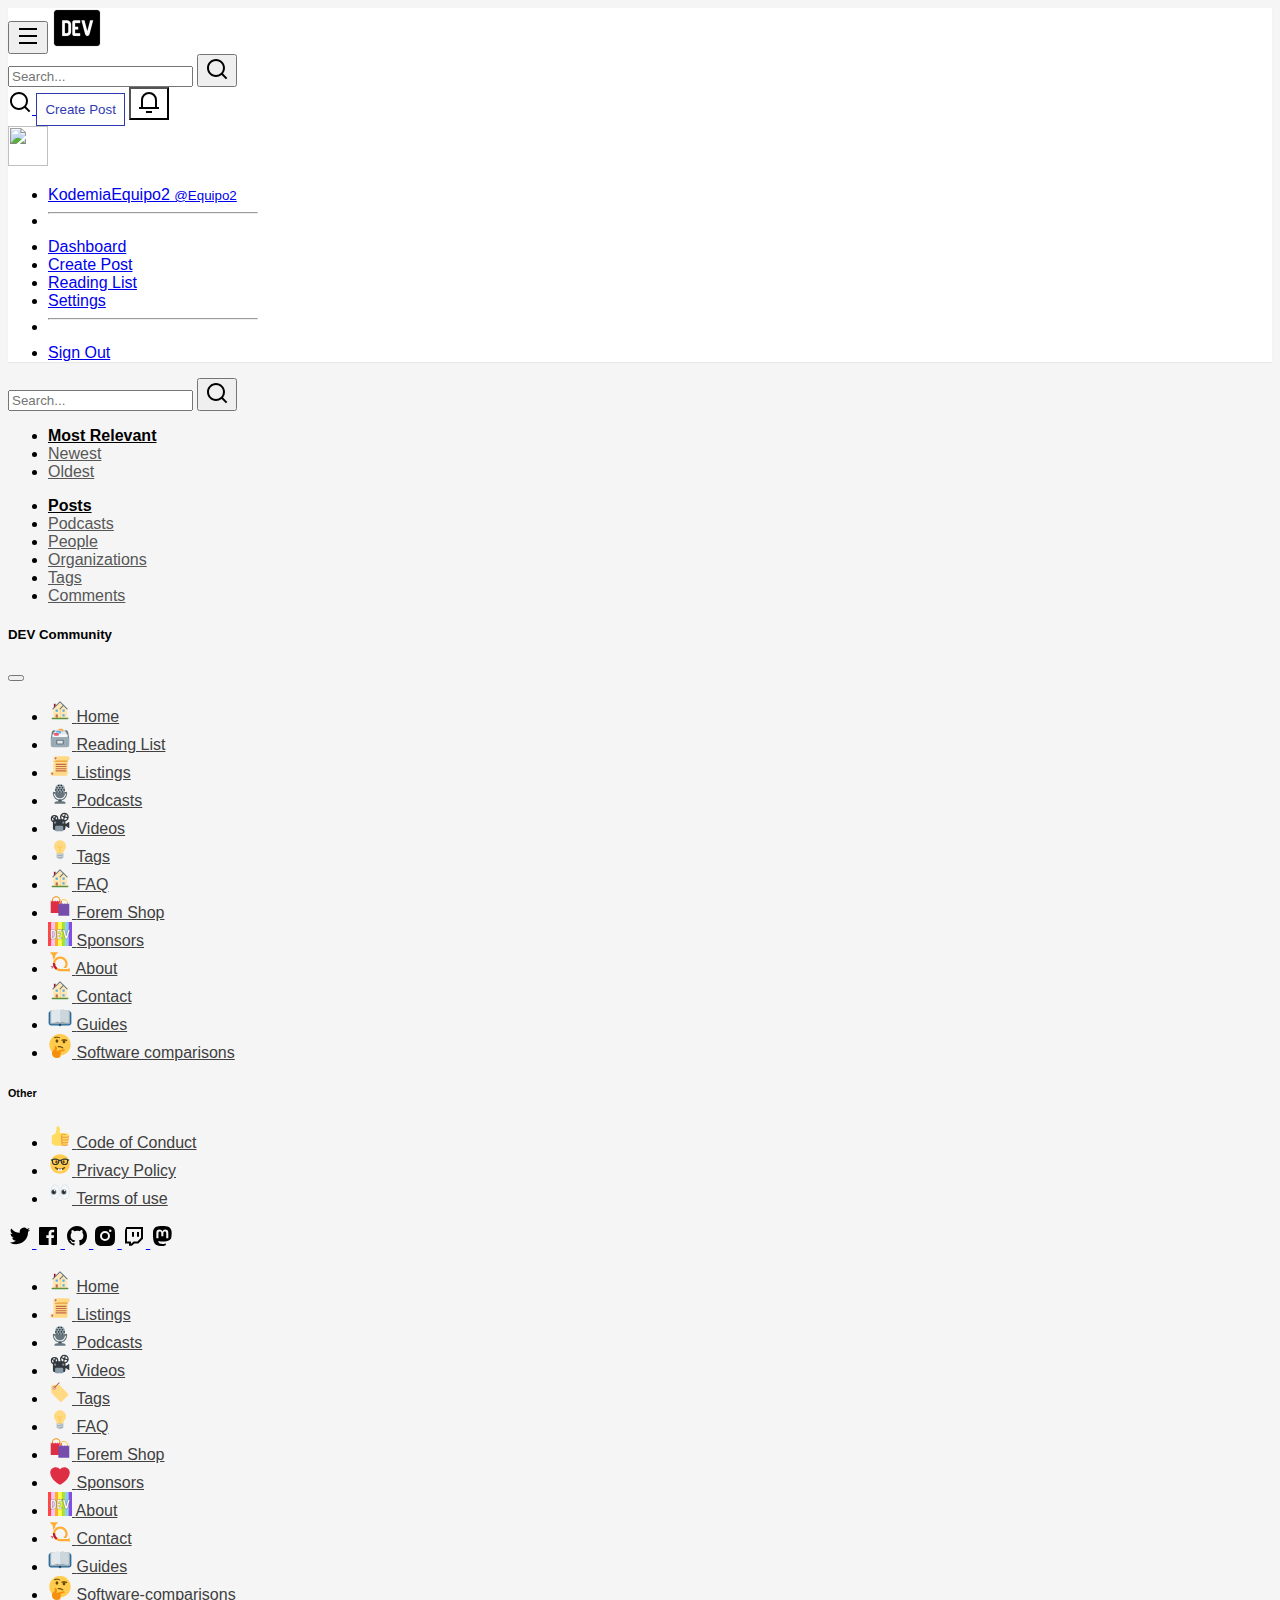
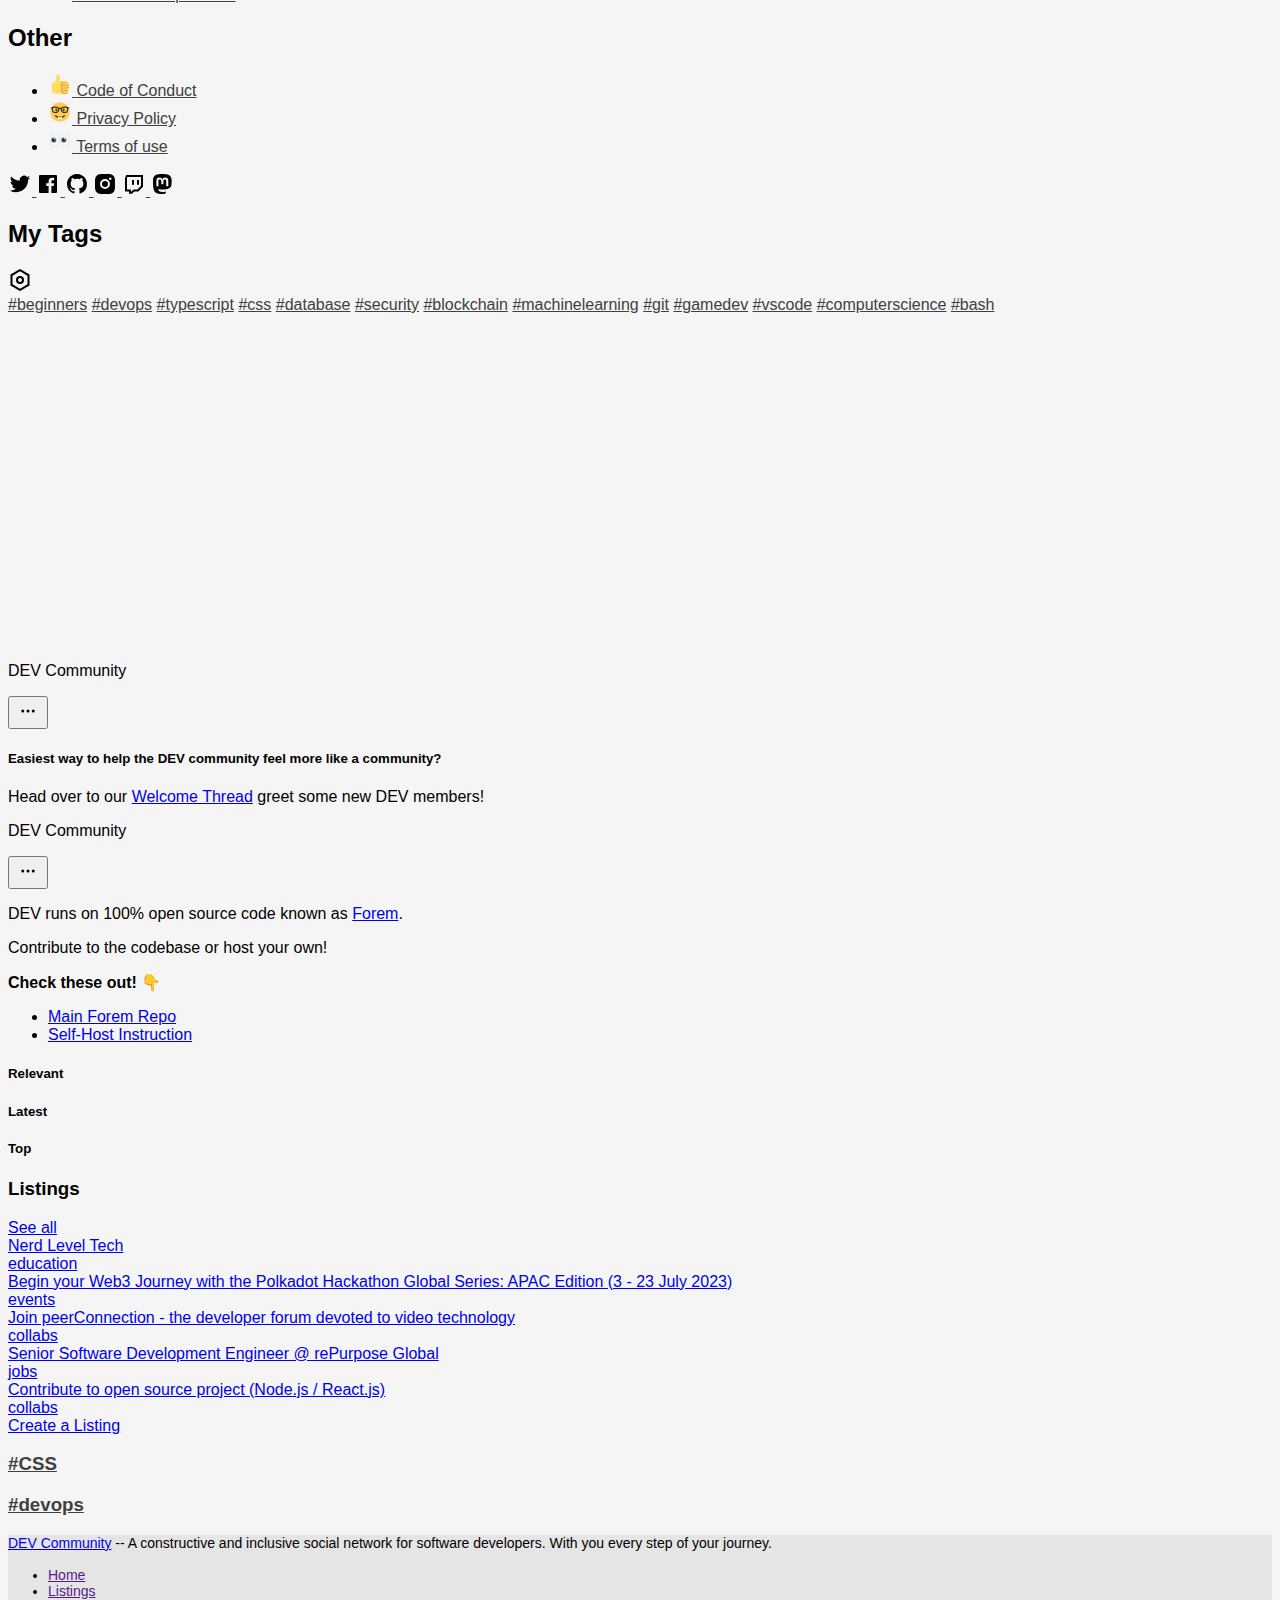
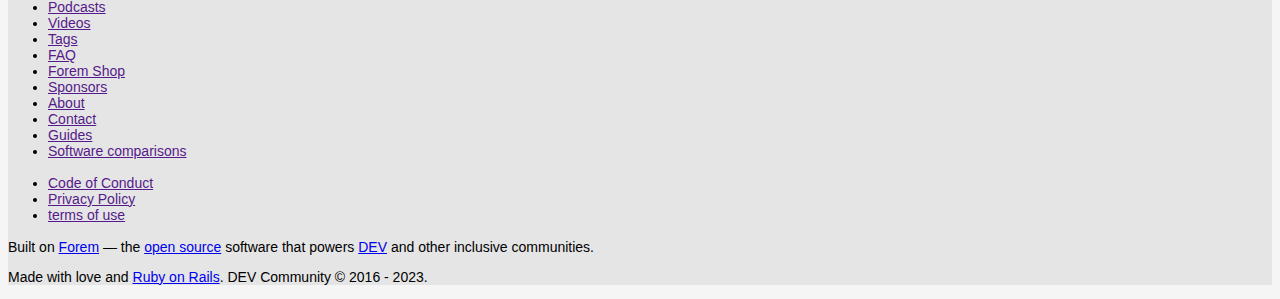
==== index.html @ 0117d9f5 "Resolve conflicts" ====
<!DOCTYPE html>
<html lang="en">
  <head>
    <meta charset="UTF-8" />
    <meta http-equiv="X-UA-Compatible" content="IE=edge" />
    <meta name="viewport" content="width=device-width, initial-scale=1.0" />
    <link
      href="https://cdn.jsdelivr.net/npm/bootstrap@5.3.0/dist/css/bootstrap.min.css"
      rel="stylesheet"
      integrity="sha384-9ndCyUaIbzAi2FUVXJi0CjmCapSmO7SnpJef0486qhLnuZ2cdeRhO02iuK6FUUVM"
      crossorigin="anonymous"
    />
    <title>Dev.to copy Kodemia</title>
    <link rel="stylesheet" href="./css/styles.css"/>
    <link rel="stylesheet" href="./css/header.css">
    <link rel="stylesheet" href="./css/footer.css">
  </head>
  <body>
  
    <header>
      <nav class="navbar navbar-expand-lg navbar__container--white">
        <div class="container">
          <div class="d-flex justify-content-start align-items-center">
            <button class="btn d-block d-sm-block d-md-none" data-bs-toggle="offcanvas" href="#offcanvasExample">
                <svg xmlns="http://www.w3.org/2000/svg" width="24" height="24" viewBox="0 0 24 24" role="img" aria-labelledby="amizgsgt7gjk1tltjcnt8x0qk5buzpwe" class="crayons-icon"><title id="amizgsgt7gjk1tltjcnt8x0qk5buzpwe">Navigation menu</title>
                    <path d="M3 4h18v2H3V4zm0 7h18v2H3v-2zm0 7h18v2H3v-2z"></path>
                </svg>
            </button>
            <a class="navbar-brand" href="./index.html">
              <img
                class="img-fluid navbar__logo"
                src="./assets/images/dev-to-logo.png"
                alt="Logo"
              />
            </a>
            <form
              class="d-flex justify-content-start navbar__search-container d-none d-sm-none d-md-block"
              role="search"
            >
              <div class="input-group">
                <input
                  class="form-control rounded"
                  type="text"
                  placeholder="Search..."
                  id="example-search-input"
                />
                <button class="btn rounded-left button__search" type="button">
                  <svg
                    xmlns="http://www.w3.org/2000/svg"
                    width="24"
                    height="24"
                    viewBox="0 0 24 24"
                    aria-hidden="true"
                    class="crayons-icon c-btn__icon"
                    focusable="false"
                  >
                    <path
                      d="m18.031 16.617 4.283 4.282-1.415 1.415-4.282-4.283A8.96 8.96 0 0 1 11 20c-4.968 0-9-4.032-9-9s4.032-9 9-9 9 4.032 9 9a8.96 8.96 0 0 1-1.969 5.617zm-2.006-.742A6.977 6.977 0 0 0 18 11c0-3.868-3.133-7-7-7-3.868 0-7 3.132-7 7 0 3.867 3.132 7 7 7a6.977 6.977 0 0 0 4.875-1.975l.15-.15z"
                    ></path>
                  </svg>
                </button>
              </div>
            </form>
          </div>
          <div class="d-flex navbar__container-right align-items-center">
            <a href="#searchsection" data-bs-toggle="collapse" class="btn navbar__buttton--transparent d-block d-sm-block d-md-none">
              <svg
                xmlns="http://www.w3.org/2000/svg"
                width="24"
                height="24"
                viewBox="0 0 24 24"
                aria-hidden="true"
                class="crayons-icon c-btn__icon"
                focusable="false"
              >
                <path
                  d="m18.031 16.617 4.283 4.282-1.415 1.415-4.282-4.283A8.96 8.96 0 0 1 11 20c-4.968 0-9-4.032-9-9s4.032-9 9-9 9 4.032 9 9a8.96 8.96 0 0 1-1.969 5.617zm-2.006-.742A6.977 6.977 0 0 0 18 11c0-3.868-3.133-7-7-7-3.868 0-7 3.132-7 7 0 3.867 3.132 7 7 7a6.977 6.977 0 0 0 4.875-1.975l.15-.15z"
                ></path>
              </svg>
            </a>
            <button class="btn button__primary--purple d-none d-sm-none d-md-block" onclick="redirectToCreatePost()">
              Create Post
            </button>
            <button class="btn navbar__buttton--transparent button__primary--transparent-purple ms-2">
              <svg
                xmlns="http://www.w3.org/2000/svg"
                width="24"
                height="24"
                viewBox="0 0 24 24"
                role="img"
                aria-labelledby="aq3rub5c6ph1z8hdyfqqj787ctidpyp6"
                class="crayons-icon"
              >
                <title id="aq3rub5c6ph1z8hdyfqqj787ctidpyp6">
                  Notifications
                </title>
                <path
                  d="M20 17h2v2H2v-2h2v-7a8 8 0 1116 0v7zm-2 0v-7a6 6 0 10-12 0v7h12zm-9 4h6v2H9v-2z"></path>
              </svg>
            </button>
            <div class="btn-group">
              <img
                class="mx-2 rounded-circle user__profile dropdown-toggle"
                src="https://xsgames.co/randomusers/avatar.php?g=male"
                data-bs-toggle="dropdown"
                aria-expanded="false"
              />
              <ul class="dropdown-menu dropdown-menu-end p-2 dropdown__menu">
                <li>
                  <a
                    class="dropdown-item button__primary--transparent-purple d-flex flex-column"
                    href="#"
                    ><span>KodemiaEquipo2</span> <small>@Equipo2</small></a
                  >
                </li>
                <li><hr class="dropdown-divider" /></li>
                <li>
                  <a
                    class="dropdown-item button__primary--transparent-purple"
                    href="#"
                    >Dashboard</a
                  >
                </li>
                <li>
                  <a
                    class="dropdown-item button__primary--transparent-purple"
                    href="#"
                    >Create Post</a
                  >
                </li>
                <li>
                  <a
                    class="dropdown-item button__primary--transparent-purple"
                    href="#"
                    >Reading List</a
                  >
                </li>
                <li>
                  <a
                    class="dropdown-item button__primary--transparent-purple"
                    href="#"
                    >Settings</a
                  >
                </li>
                <li><hr class="dropdown-divider" /></li>
                <li>
                  <a
                    class="dropdown-item button__primary--transparent-purple"
                    href="#"
                    >Sign Out</a
                  >
                </li>
              </ul>
            </div>
          </div>
        </div>
      </nav>
      <div class="collapse" id="searchsection">
        <div class="search__section">
          <div class="container">
            <form class="d-flex justify-content-start navbar__search-container mt-2 mb-2" role="search">
            <div class="input-group">
              <input
                class="form-control rounded"
                type="text"
                placeholder="Search..."
                id="example-search-input"
              />
              <button class="btn rounded-left button__search" type="button">
                <svg
                  xmlns="http://www.w3.org/2000/svg"
                  width="24"
                  height="24"
                  viewBox="0 0 24 24"
                  aria-hidden="true"
                  class="crayons-icon c-btn__icon"
                  focusable="false"
                >
                  <path
                    d="m18.031 16.617 4.283 4.282-1.415 1.415-4.282-4.283A8.96 8.96 0 0 1 11 20c-4.968 0-9-4.032-9-9s4.032-9 9-9 9 4.032 9 9a8.96 8.96 0 0 1-1.969 5.617zm-2.006-.742A6.977 6.977 0 0 0 18 11c0-3.868-3.133-7-7-7-3.868 0-7 3.132-7 7 0 3.867 3.132 7 7 7a6.977 6.977 0 0 0 4.875-1.975l.15-.15z"
                  ></path>
                </svg>
              </button>
            </div>
          </form>
          <ul class="d-flex justify-content-center list-unstyled">
            <li class="me-3"><a class="text-decoration-none search__section-link active" href="#">Most Relevant</a></li>
            <li class="me-3"><a class="text-decoration-none search__section-link" href="#">Newest</a></li>
            <li class="me-3"><a class="text-decoration-none search__section-link" href="#">Oldest</a></li>
          </ul>
          <ul class="list-group list-group-horizontal position-relative overflow-auto w-100 list-unstyled">
            <li class="me-3"><a class="search__section-link text-decoration-none active" href="#">Posts</a></li>
            <li class="me-3"><a class="search__section-link text-decoration-none" href="#">Podcasts</a></li>
            <li class="me-3"><a class="search__section-link text-decoration-none" href="#">People</a></li>
            <li class="me-3"><a class="search__section-link text-decoration-none" href="#">Organizations</a></li>
            <li class="me-3"><a class="search__section-link text-decoration-none" href="#">Tags</a></li>
            <li class="me-3"><a class="search__section-link text-decoration-none" href="#">Comments</a></li>
        </ul>
        </div>
        </div>
      </div>
      <div class="offcanvas offcanvas-sm d-block d-sm-none offcanvas-start w-75 overflow-y-scroll" tabindex="-1" id="offcanvasExample" aria-labelledby="offcanvasExampleLabel">
        <div class="offcanvas-header">
          <h5 class="offcanvas-title" id="offcanvasExampleLabel">DEV Community</h5>
          <button type="button" class="btn-close" data-bs-dismiss="offcanvas" aria-label="Close"></button>
        </div>
        <div class="offcanvas-body search__section">
          <ul class="list-unstyled">
            <li class="mb-2">
                <a href="#" class="text-decoration-none side__menu-link px-2 py-1">
                    <span>
                        <svg xmlns="http://www.w3.org/2000/svg" viewBox="0 0 44 44" width="24" height="24">
                            <g class="nc-icon-wrapper">
                                <path fill="#A0041E" d="M13.344 18.702h-2a.5.5 0 01-.5-.5v-7a.5.5 0 01.5-.5h2a.5.5 0 01.5.5v7a.5.5 0 01-.5.5z"></path>
                                <path fill="#FFE8B6" d="M9 20L22 7l13 13v17H9z"></path>
                                <path fill="#FFCC4D" d="M22 20h1v16h-1z"></path>
                                <path fill="#66757F" d="M35 21a.997.997 0 01-.707-.293L22 8.414 9.707 20.707a1 1 0 11-1.414-1.414l13-13a.999.999 0 011.414 0l13 13A.999.999 0 0135 21z"></path>
                                <path fill="#66757F" d="M22 21a.999.999 0 01-.707-1.707l6.5-6.5a1 1 0 111.414 1.414l-6.5 6.5A.997.997 0 0122 21z"></path>
                                <path fill="#C1694F" d="M14 30h4v6h-4z"></path>
                                <path fill="#55ACEE" d="M14 21h4v4h-4zm12.5 0h4v4h-4zm0 9h4v4h-4z"></path>
                                <path fill="#5C913B" d="M37.5 37.5A1.5 1.5 0 0136 39H8a1.5 1.5 0 010-3h28a1.5 1.5 0 011.5 1.5z"></path>
                            </g>
                        </svg>
                    </span>
                    Home
                </a>
            </li>
            <li class="mb-2">
                <a href="#" class="text-decoration-none side__menu-link  px-2 py-1">
                    <span>
                        <svg xmlns="http://www.w3.org/2000/svg" viewBox="0 0 44 44" width="24" height="24">
                            <g class="nc-icon-wrapper">
                                <path fill="#67757F" d="M39 24c0 2.209-1.791 2-4 2H9c-2.209 0-4 .209-4-2l2-12c.125-1.917 1.791-4 4-4h22c2.209 0 3.791 2.208 4 4l2 12z"></path>
                                <path fill="#CCD6DD" d="M32 17a2 2 0 01-2 2H14a2 2 0 01-2-2V9a2 2 0 012-2h16a2 2 0 012 2v8z"></path>
                                <path fill="#E1E8ED" d="M34 21a2 2 0 01-2 2H12a2 2 0 01-2-2v-8a2 2 0 012-2h20a2 2 0 012 2v8z"></path>
                                <path fill="#F5F8FA" d="M36 25a2 2 0 01-2 2H10a2 2 0 01-2-2v-8a2 2 0 012-2h24a2 2 0 012 2v8z"></path>
                                <path fill="#9AAAB4" d="M39 35a4 4 0 01-4 4H9a4 4 0 01-4-4V24a4 4 0 014-4h26a4 4 0 014 4v11z"></path>
                                <path fill="#67757F" d="M18 16zm0 0z"></path>
                                <path fill="#FCAB40" d="M26 5h-5a2 2 0 00-2 2v1h4a2 2 0 012 2h1a2 2 0 002-2V7a2 2 0 00-2-2z"></path>
                                <path fill="#5DADEC" d="M22 9h-5a2 2 0 00-2 2v1h4a2 2 0 012 2h1a2 2 0 002-2v-1a2 2 0 00-2-2z"></path>
                                <path fill="#E75A70" d="M20 16a2 2 0 01-2 2h-5a2 2 0 01-2-2v-1a2 2 0 012-2h5a2 2 0 012 2v1z"></path>
                                <path fill="#67757F" d="M29 32a2 2 0 01-2 2H17a2 2 0 01-2-2v-5a2 2 0 012-2h10a2 2 0 012 2v5zm-11-4z"></path>
                                <path fill="#E1E8ED" d="M27 31a1 1 0 01-1 1h-8a1 1 0 01-1-1v-3a1 1 0 011-1h8a1 1 0 011 1v3z"></path>
                            </g>
                        </svg>
                    </span>
                    Reading List
                </a>
            </li>
            <li class="mb-2">
                <a href="#" class="text-decoration-none side__menu-link px-2 py-1">
                    <span>
                        <svg xmlns="http://www.w3.org/2000/svg" viewBox="0 0 44 44" width="24" height="24">
                            <g class="nc-icon-wrapper">
                                <path fill="#FFD983" d="M36 4H14a4 4 0 00-4 4v24H8a4 4 0 000 8h24a4 4 0 004-4V12a4 4 0 000-8z"></path>
                                <path fill="#E39F3D" d="M12 14h24v-2H14l-2-1z"></path>
                                <path fill="#FFE8B6" d="M14 4a4 4 0 00-4 4v24.555A3.955 3.955 0 008 32a4 4 0 104 4V11.445c.59.344 1.268.555 2 .555a4 4 0 000-8z"></path>
                                <path fill="#C1694F" d="M16 8a2 2 0 11-4.001-.001A2 2 0 0116 8m-6 28a2 2 0 11-4.001-.001A2 2 0 0110 36m24-17a1 1 0 01-1 1H15a1 1 0 010-2h18a1 1 0 011 1m0 4a1 1 0 01-1 1H15a1 1 0 110-2h18a1 1 0 011 1m0 4a1 1 0 01-1 1H15a1 1 0 110-2h18a1 1 0 011 1m0 4a1 1 0 01-1 1H15a1 1 0 110-2h18a1 1 0 011 1"></path>
                            </g>
                        </svg>
                    </span>
                    Listings
                </a>
            </li>
            <li class="mb-2">
                <a href="#" class="text-decoration-none side__menu-link px-2 py-1">
                    <span>
                        <svg xmlns="http://www.w3.org/2000/svg" viewBox="0 0 44 44" width="24" height="24">
                            <g class="nc-icon-wrapper">
                                <path fill="#292F33" d="M10 19h24v2H10zm15 15c0 2.208-.792 4-3 4-2.209 0-3-1.792-3-4s.791-2 3-2c2.208 0 3-.208 3 2z"></path>
                                <path fill="#66757F" d="M22 35c-6.627 0-10 1.343-10 3v2h20v-2c0-1.657-3.373-3-10-3z"></path>
                                <path fill="#99AAB5" d="M22 4a9 9 0 00-9 9v7h18v-7a9 9 0 00-9-9z"></path>
                                <g fill="#292F33" transform="translate(4 4)">
                                    <circle cx="15.5" cy="2.5" r="1.5"></circle>
                                    <circle cx="20.5" cy="2.5" r="1.5"></circle>
                                    <circle cx="17.5" cy="6.5" r="1.5"></circle>
                                    <circle cx="22.5" cy="6.5" r="1.5"></circle>
                                    <circle cx="12.5" cy="6.5" r="1.5"></circle>
                                    <circle cx="15.5" cy="10.5" r="1.5"></circle>
                                    <circle cx="10.5" cy="10.5" r="1.5"></circle>
                                    <circle cx="20.5" cy="10.5" r="1.5"></circle>
                                    <circle cx="25.5" cy="10.5" r="1.5"></circle>
                                    <circle cx="17.5" cy="14.5" r="1.5"></circle>
                                    <circle cx="22.5" cy="14.5" r="1.5"></circle>
                                    <circle cx="12.5" cy="14.5" r="1.5"></circle>
                                </g>
                                <path fill="#66757F" d="M13 19.062V21c0 4.971 4.029 9 9 9s9-4.029 9-9v-1.938H13z"></path>
                                <path fill="#66757F" d="M34 18a1 1 0 00-1 1v2c0 6.074-4.925 11-11 11s-11-4.926-11-11v-2a1 1 0 00-2 0v2c0 7.18 5.82 13 13 13s13-5.82 13-13v-2a1 1 0 00-1-1z"></path>
                            </g>
                        </svg>
                    </span>
                    Podcasts
                </a>
            </li>
            <li class="mb-2">
                <a href="#" class="text-decoration-none side__menu-link px-2 py-1">
                    <span>
                        <svg xmlns="http://www.w3.org/2000/svg" viewBox="0 0 44 44" width="24" height="24">
                            <g transform="translate(4 4)">
                                <path fill="#31373D" d="M34.074 18l-4.832 3H28v-4c0-.088-.02-.169-.026-.256C31.436 15.864 34 12.735 34 9a8 8 0 00-16.001 0c0 1.463.412 2.822 1.099 4H14.92c.047-.328.08-.66.08-1a7 7 0 10-14 0 6.995 6.995 0 004 6.317V29a4 4 0 004 4h15a4 4 0 004-4v-3h1.242l4.832 3H35V18h-.926zM28.727 3.977a5.713 5.713 0 012.984 4.961L28.18 8.35a2.276 2.276 0 00-.583-.982l1.13-3.391zm-.9 6.342l3.552.592a5.713 5.713 0 01-4.214 3.669 3.985 3.985 0 00-1.392-1.148l.625-2.19a2.425 2.425 0 001.429-.923zM26 3.285c.282 0 .557.027.828.067l-1.131 3.392c-.404.054-.772.21-1.081.446L21.42 5.592A5.703 5.703 0 0126 3.285zM20.285 9c0-.563.085-1.106.236-1.62l3.194 1.597-.002.023c0 .657.313 1.245.771 1.662L23.816 13h-1.871a5.665 5.665 0 01-1.66-4zm-9.088-.385A4.64 4.64 0 0112.667 12c0 .344-.043.677-.113 1H10.1c.145-.304.233-.641.233-1a2.32 2.32 0 00-.392-1.292l1.256-2.093zM8 7.333c.519 0 1.01.105 1.476.261L8.22 9.688c-.073-.007-.145-.022-.22-.022a2.32 2.32 0 00-1.292.392L4.615 8.803A4.64 4.64 0 018 7.333zM3.333 12c0-.519.105-1.01.261-1.477l2.095 1.257c-.007.073-.022.144-.022.22 0 .75.36 1.41.91 1.837a3.987 3.987 0 00-1.353 1.895C4.083 14.881 3.333 13.533 3.333 12z"></path>
                                <circle fill="#8899A6" cx="24" cy="19" r="2"></circle>
                                <circle fill="#8899A6" cx="9" cy="19" r="2"></circle>
                                <path fill="#8899A6" d="M24 27a2 2 0 00-2-2H11a2 2 0 00-2 2v6a2 2 0 002 2h11a2 2 0 002-2v-6z"></path>
                            </g>
                        </svg>
                    </span>
                    Videos
                </a>
            </li>
            <li class="mb-2">
                <a href="#" class="text-decoration-none side__menu-link px-2 py-1">
                    <span>
                        <svg xmlns="http://www.w3.org/2000/svg" viewBox="0 0 44 44" width="24" height="24">
                            <g class="nc-icon-wrapper">
                                <path fill="#FFD983" d="M33 15.06c0 6.439-5 7.439-5 13.44 0 3.098-3.123 3.359-5.5 3.359-2.053 0-6.586-.779-6.586-3.361C15.914 22.5 11 21.5 11 15.06c0-6.031 5.285-10.92 11.083-10.92C27.883 4.14 33 9.029 33 15.06z"></path>
                                <path fill="#CCD6DD" d="M26.167 36.5c0 .828-2.234 2.5-4.167 2.5-1.933 0-4.167-1.672-4.167-2.5 0-.828 2.233-.5 4.167-.5 1.933 0 4.167-.328 4.167.5z"></path>
                                <path fill="#FFCC4D" d="M26.707 14.293a.999.999 0 00-1.414 0L22 17.586l-3.293-3.293a1 1 0 10-1.414 1.414L21 19.414V30a1 1 0 102 0V19.414l3.707-3.707a.999.999 0 000-1.414z"></path>
                                <path fill="#99AAB5" d="M28 35a2 2 0 01-2 2h-8a2 2 0 01-2-2v-6h12v6z"></path>
                                <path fill="#CCD6DD" d="M15.999 36a1 1 0 01-.163-1.986l12-2a.994.994 0 011.15.822.999.999 0 01-.822 1.15l-12 2a.927.927 0 01-.165.014zm0-4a1 1 0 01-.163-1.986l12-2a.995.995 0 011.15.822.999.999 0 01-.822 1.15l-12 2a.927.927 0 01-.165.014z"></path>
                            </g>
                        </svg>
                    </span>
                    Tags
                </a>
            </li>
            <li class="mb-2">
                <a href="#" class="text-decoration-none side__menu-link px-2 py-1">
                    <span>
                        <svg xmlns="http://www.w3.org/2000/svg" viewBox="0 0 44 44" width="24" height="24">
                            <g class="nc-icon-wrapper">
                                <path fill="#A0041E" d="M13.344 18.702h-2a.5.5 0 01-.5-.5v-7a.5.5 0 01.5-.5h2a.5.5 0 01.5.5v7a.5.5 0 01-.5.5z"></path>
                                <path fill="#FFE8B6" d="M9 20L22 7l13 13v17H9z"></path>
                                <path fill="#FFCC4D" d="M22 20h1v16h-1z"></path>
                                <path fill="#66757F" d="M35 21a.997.997 0 01-.707-.293L22 8.414 9.707 20.707a1 1 0 11-1.414-1.414l13-13a.999.999 0 011.414 0l13 13A.999.999 0 0135 21z"></path>
                                <path fill="#66757F" d="M22 21a.999.999 0 01-.707-1.707l6.5-6.5a1 1 0 111.414 1.414l-6.5 6.5A.997.997 0 0122 21z"></path>
                                <path fill="#C1694F" d="M14 30h4v6h-4z"></path>
                                <path fill="#55ACEE" d="M14 21h4v4h-4zm12.5 0h4v4h-4zm0 9h4v4h-4z"></path>
                                <path fill="#5C913B" d="M37.5 37.5A1.5 1.5 0 0136 39H8a1.5 1.5 0 010-3h28a1.5 1.5 0 011.5 1.5z"></path>
                            </g>
                        </svg>
                    </span>
                    FAQ
                </a>
            </li>
            <li class="mb-2">
                <a href="#" class="text-decoration-none side__menu-link px-2 py-1">
                    <span>
                        <svg xmlns="http://www.w3.org/2000/svg" viewBox="0 0 44 44" width="24" height="24">
                            <g class="nc-icon-wrapper">
                                <path fill="#F4900C" d="M15 4a8 8 0 00-8 8v8h2v-8a6 6 0 0112 0v8h2v-8a8 8 0 00-8-8z"></path>
                                <path fill="#DD2E44" d="M5 12l2 2 2-2 2 2 2-2 2 2 2-2 2 2 2-2 2 2 2-2v23H5z"></path>
                                <path fill="#FFCC4D" d="M29 9a8 8 0 00-8 8v8h2v-8a6 6 0 0112 0v8h2v-8a8 8 0 00-8-8z"></path>
                                <path fill="#744EAA" d="M19 17l2 2 2-2 2 2 2-2 2 2 2-2 2 2 2-2 2 2 2-2v23H19z"></path>
                            </g>
                        </svg>
                    </span>
                    Forem Shop
                </a>
            </li>
            <li class="mb-2">
                <a href="#" class="text-decoration-none side__menu-link px-2 py-1">
                    <span>
                        <svg id="Layer_1" data-name="Layer 1" xmlns="http://www.w3.org/2000/svg" xmlns:xlink="http://www.w3.org/1999/xlink" viewBox="0 0 720 720" width="24px" height="24px">
                            <defs>
                              <style>
                                .cls-1 {
                                  fill: none;
                                }
                          
                                .cls-2 {
                                  clip-path: url(#clippath);
                                }
                          
                                .cls-3 {
                                  fill: #fab123;
                                }
                          
                                .cls-4 {
                                  fill: #fc4747;
                                }
                          
                                .cls-5 {
                                  fill: #ffff40;
                                }
                          
                                .cls-6 {
                                  fill: #ffbfff;
                                }
                          
                                .cls-7 {
                                  fill: #804de5;
                                }
                          
                                .cls-8 {
                                  fill: #84cef9;
                                }
                          
                                .cls-9 {
                                  fill: #b0df29;
                                }
                          
                                .cls-10 {
                                  fill: #fff;
                                  stroke: #221f1f;
                                  stroke-linecap: round;
                                  stroke-linejoin: round;
                                  stroke-width: 8px;
                                }
                              </style>
                              <clipPath id="clippath">
                                <rect class="cls-1" width="720" height="720"></rect>
                              </clipPath>
                            </defs>
                            <g class="cls-2">
                              <g>
                                <rect class="cls-4" x="0" y=".1" width="102.86" height="719.79"></rect>
                                <rect class="cls-3" x="205.72" y=".15" width="102.86" height="719.79"></rect>
                                <rect class="cls-5" x="308.57" y=".1" width="102.86" height="719.79"></rect>
                                <rect class="cls-9" x="411.43" y=".15" width="102.86" height="719.79"></rect>
                                <rect class="cls-8" x="514.29" y=".21" width="102.86" height="719.79"></rect>
                                <rect class="cls-7" x="617.14" y=".15" width="102.86" height="719.79"></rect>
                                <rect class="cls-6" x="102.86" y=".1" width="102.86" height="719.79"></rect>
                              </g>
                              <g>
                                <path class="cls-10" d="M79.58,507.77V225.67c1.67-.28,3.36-.81,5.05-.82,28.74-.04,57.49-.52,86.22,.11,35.22,.78,69.65,33.99,70.37,69.22,.98,48.44,1.02,96.93-.02,145.36-.76,34.94-34.1,67.49-69.76,68.83-29.6,1.11-59.27,.24-88.9,.2-.83,0-1.66-.44-2.95-.81Zm50.83-50.48c10.96,0,21.13,.75,31.15-.16,18.41-1.68,28.51-11.91,28.75-30.18,.51-40.06,.43-80.13,.03-120.19-.16-16-8.24-27.27-22.38-29.33-12.18-1.78-24.82-.37-37.55-.37v180.23Z"></path>
                                <path class="cls-10" d="M443.22,224.83c17.61,0,34.94-.2,52.26,.29,1.86,.05,4.59,3.88,5.25,6.39,15.07,56.99,29.9,114.04,44.8,171.08,1.01,3.87,2.19,7.71,4.83,11.31,16.38-62.94,32.75-125.88,49.14-188.85h56.77c-4.19,16.17-8.18,31.87-12.34,47.54-17.19,64.75-34.02,129.6-52.05,194.12-3.16,11.31-9.95,22.49-17.71,31.43-13.31,15.34-35.65,15.52-49.16,.36-7.88-8.84-14.92-19.98-18.03-31.27-21.76-78.92-42.39-158.14-63.35-237.28-.37-1.4-.24-2.92-.4-5.13Z"></path>
                                <path class="cls-10" d="M324.53,341.07h55.08v51.46h-54.44v64.67h89.74v51.07c-2.72,.13-5.59,.38-8.46,.38-32.94,.03-65.88,.04-98.82,0-18.54-.02-32.37-12.51-34.15-30.92-.49-5.05-.65-10.15-.65-15.22-.04-65.57,.01-131.13-.06-196.7-.01-12.34,1.45-24.34,11.92-32.31,5.23-3.98,12.03-8.17,18.19-8.3,37.08-.77,74.19-.38,111.94-.38v50.98c-21.19,0-42.07-.08-62.96,.04-8.63,.05-20.89-2.78-24.92,1.66-4.62,5.09-2.18,16.8-2.36,25.65-.24,12.18-.06,24.38-.06,37.92Z"></path>
                              </g>
                            </g>
                          </svg>
                    </span>
                    Sponsors
                </a>
            </li>
            <li class="mb-2">
                <a href="#" class="text-decoration-none side__menu-link px-2 py-1">
                    <span>
                        <svg xmlns="http://www.w3.org/2000/svg" viewBox="0 0 44 44" width="24" height="24">
                            <g class="nc-icon-wrapper">
                                <path fill="#FFAC33" d="M38.724 33.656c-1.239-.01-1.241 1.205-1.241 1.205H22.5c-5.246 0-9.5-4.254-9.5-9.5s4.254-9.5 9.5-9.5 9.5 4.254 9.5 9.5c0 3.062-1.6 5.897-3.852 7.633h5.434C35.022 30.849 36 28.139 36 25.361c0-7.456-6.045-13.5-13.5-13.5-7.456 0-13.5 6.044-13.5 13.5 0 7.455 6.044 13.5 13.5 13.5h14.982s-.003 1.127 1.241 1.139c1.238.012 1.228-1.245 1.228-1.245l.014-3.821s.001-1.267-1.241-1.278zM9 18.26a16.047 16.047 0 014-4.739V13c0-5 5-7 5-8s-1-1-1-1H5C4 4 4 5 4 5c0 1 5 3.333 5 7.69v5.57z"></path>
                                <path fill="#BE1931" d="M17.091 33.166a9.487 9.487 0 01-4.045-8.72l-3.977-.461c-.046.452-.069.911-.069 1.376 0 4.573 2.28 8.608 5.76 11.051l2.331-3.246z"></path>
                                <path fill="#BE1931" d="M10 29.924s-5.188-.812-5 1 5-1 5-1zm0 .312s-4.125 2.688-2.938 3.75S10 30.236 10 30.236z"></path>
                            </g>
                        </svg>
                    </span>
                    About
                </a>
            </li>
            <li class="mb-2">
                <a href="#" class="text-decoration-none side__menu-link px-2 py-1">
                    <span>
                        <svg xmlns="http://www.w3.org/2000/svg" viewBox="0 0 44 44" width="24" height="24">
                            <g class="nc-icon-wrapper">
                                <path fill="#A0041E" d="M13.344 18.702h-2a.5.5 0 01-.5-.5v-7a.5.5 0 01.5-.5h2a.5.5 0 01.5.5v7a.5.5 0 01-.5.5z"></path>
                                <path fill="#FFE8B6" d="M9 20L22 7l13 13v17H9z"></path>
                                <path fill="#FFCC4D" d="M22 20h1v16h-1z"></path>
                                <path fill="#66757F" d="M35 21a.997.997 0 01-.707-.293L22 8.414 9.707 20.707a1 1 0 11-1.414-1.414l13-13a.999.999 0 011.414 0l13 13A.999.999 0 0135 21z"></path>
                                <path fill="#66757F" d="M22 21a.999.999 0 01-.707-1.707l6.5-6.5a1 1 0 111.414 1.414l-6.5 6.5A.997.997 0 0122 21z"></path>
                                <path fill="#C1694F" d="M14 30h4v6h-4z"></path>
                                <path fill="#55ACEE" d="M14 21h4v4h-4zm12.5 0h4v4h-4zm0 9h4v4h-4z"></path>
                                <path fill="#5C913B" d="M37.5 37.5A1.5 1.5 0 0136 39H8a1.5 1.5 0 010-3h28a1.5 1.5 0 011.5 1.5z"></path>
                            </g>
                        </svg>
                    </span>
                    Contact
                </a>
            </li>
            <li class="mb-2">
                <a href="#" class="text-decoration-none side__menu-link px-2 py-1">
                    <span>
                        <svg xmlns:svg="http://www.w3.org/2000/svg" xmlns="http://www.w3.org/2000/svg" version="1.1" viewBox="0 0 47.5 47.5" width="24px" heigth="24px" style="enable-background:new 0 0 47.5 47.5;" id="svg2" xml:space="preserve"><defs id="defs6"><clipPath id="clipPath18"><path d="M 0,38 38,38 38,0 0,0 0,38 z" id="path20"></path></clipPath></defs><g transform="matrix(1.25,0,0,-1.25,0,47.5)" id="g12"><g id="g14"><g clip-path="url(#clipPath18)" id="g16"><g transform="translate(33,30)" id="g22"><path d="m 0,0 -28,0 c -2.209,0 -4,-1.791 -4,-4 l 0,-15 c 0,-2.209 1.791,-4 4,-4 l 11.416,0 c 0.52,-0.596 1.477,-1 2.584,-1 1.107,0 2.064,0.404 2.584,1 L 0,-23 c 2.209,0 4,1.791 4,4 L 4,-4 C 4,-1.791 2.209,0 0,0" id="path24" style="fill:#226699;fill-opacity:1;fill-rule:nonzero;stroke:none"></path></g><g transform="translate(21,10)" id="g26"><path d="m 0,0 c 0,-1.104 -0.896,-2 -2,-2 -1.104,0 -2,0.896 -2,2 l 0,18 c 0,1.104 0.896,2 2,2 1.104,0 2,-0.896 2,-2 L 0,0 z" id="path28" style="fill:#292f33;fill-opacity:1;fill-rule:nonzero;stroke:none"></path></g><g transform="translate(19,11)" id="g30"><path d="m 0,0 c 0,-1.104 -0.896,-2 -2,-2 l -12,0 c -1.104,0 -2,0.896 -2,2 l 0,18 c 0,1.104 0.896,2 2,2 l 12,0 c 1.104,0 2,-0.896 2,-2 L 0,0 z" id="path32" style="fill:#99aab5;fill-opacity:1;fill-rule:nonzero;stroke:none"></path></g><g transform="translate(19,11)" id="g34"><path d="m 0,0 c -0.999,1.998 -3.657,2 -4,2 -2,0 -5,-2 -8,-2 -1,0 -2,0.896 -2,2 l 0,16 c 0,1.104 1,2 2,2 3.255,0 6,2 8,2 3,0 4,-1.896 4,-3 L 0,0 z" id="path36" style="fill:#e1e8ed;fill-opacity:1;fill-rule:nonzero;stroke:none"></path></g><g transform="translate(35,11)" id="g38"><path d="m 0,0 c 0,-1.104 -0.896,-2 -2,-2 l -12,0 c -1.104,0 -2,0.896 -2,2 l 0,18 c 0,1.104 0.896,2 2,2 l 12,0 c 1.104,0 2,-0.896 2,-2 L 0,0 z" id="path40" style="fill:#99aab5;fill-opacity:1;fill-rule:nonzero;stroke:none"></path></g><g transform="translate(19,11)" id="g42"><path d="m 0,0 c 0.999,1.998 3.657,2 4,2 2,0 5,-2 8,-2 1,0 2,0.896 2,2 l 0,16 c 0,1.104 -1,2 -2,2 C 8.744,20 6,22 4,22 1,22 0,20.104 0,19 L 0,0 z" id="path44" style="fill:#ccd6dd;fill-opacity:1;fill-rule:nonzero;stroke:none"></path></g></g></g></g></svg>
                    </span>
                    Guides
                </a>
            </li>
            <li class="mb-2">
                <a href="#" class="text-decoration-none side__menu-link px-2 py-2">
                    <span>
                       <svg xmlns:dc="http://purl.org/dc/elements/1.1/" xmlns:cc="http://creativecommons.org/ns#" xmlns:rdf="http://www.w3.org/1999/02/22-rdf-syntax-ns#" xmlns:svg="http://www.w3.org/2000/svg" xmlns="http://www.w3.org/2000/svg" viewBox="0 0 45 45"  width="24px" heigth="24px" style="enable-background:new 0 0 45 45;" xml:space="preserve" version="1.1" id="svg2"><metadata id="metadata8"><rdf:rdf><cc:work rdf:about=""><dc:format>image/svg+xml</dc:format><dc:type rdf:resource="http://purl.org/dc/dcmitype/StillImage"></dc:type></cc:work></rdf:rdf></metadata><defs id="defs6"><clipPath id="clipPath16" clipPathUnits="userSpaceOnUse"><path id="path18" d="M 0,36 36,36 36,0 0,0 0,36 Z"></path></clipPath></defs><g transform="matrix(1.25,0,0,-1.25,0,45)" id="g10"><g id="g12"><g clip-path="url(#clipPath16)" id="g14"><g transform="translate(2,20)" id="g20"><path id="path22" style="fill:#ffcc4d;fill-opacity:1;fill-rule:nonzero;stroke:none" d="m 0,0 c 0,-8.837 7.164,-16 16,-16 8.837,0 16,7.163 16,16 C 32,8.836 24.837,16 16,16 7.164,16 0,8.836 0,0"></path></g><g transform="translate(15.4063,25.5)" id="g24"><path id="path26" style="fill:#664500;fill-opacity:1;fill-rule:nonzero;stroke:none" d="m 0,0 c 0,-1.381 -0.896,-2.5 -2,-2.5 -1.104,0 -2,1.119 -2,2.5 0,1.38 0.896,2.5 2,2.5 1.104,0 2,-1.12 2,-2.5"></path></g><g transform="translate(26,24.5)" id="g28"><path id="path30" style="fill:#664500;fill-opacity:1;fill-rule:nonzero;stroke:none" d="m 0,0 c 0,-1.381 -0.895,-2.5 -2,-2.5 -1.104,0 -2,1.119 -2,2.5 0,1.38 0.896,2.5 2,2.5 1.105,0 2,-1.12 2,-2.5"></path></g><g transform="translate(9.6709,29.667)" id="g32"><path id="path34" style="fill:#664500;fill-opacity:1;fill-rule:nonzero;stroke:none" d="M 0,0 C -0.164,0.087 -0.303,0.223 -0.391,0.398 -0.607,0.827 -0.431,1.325 0.002,1.511 4.268,3.341 7.701,1.554 7.845,1.477 8.278,1.246 8.453,0.729 8.236,0.323 8.02,-0.082 7.496,-0.223 7.063,0.005 6.94,0.069 4.231,1.437 0.785,-0.042 0.528,-0.151 0.238,-0.127 0,0"></path></g><g transform="translate(14.7427,16.4277)" id="g36"><path id="path38" style="fill:#664500;fill-opacity:1;fill-rule:nonzero;stroke:none" d="M 0,0 C -0.136,0.127 -0.236,0.293 -0.276,0.486 -0.375,0.955 -0.078,1.392 0.389,1.46 4.981,2.138 7.841,-0.469 7.962,-0.58 8.322,-0.914 8.357,-1.457 8.044,-1.795 7.732,-2.131 7.189,-2.133 6.83,-1.801 6.726,-1.709 4.458,0.307 0.748,-0.24 0.471,-0.281 0.197,-0.184 0,0"></path></g><g transform="translate(20.4307,25.917)" id="g40"><path id="path42" style="fill:#664500;fill-opacity:1;fill-rule:nonzero;stroke:none" d="M 0,0 C -0.156,0.098 -0.286,0.243 -0.362,0.424 -0.549,0.866 -0.339,1.352 0.105,1.508 4.486,3.044 7.79,1.028 7.929,0.941 8.344,0.681 8.483,0.154 8.24,-0.237 7.998,-0.627 7.464,-0.732 7.049,-0.475 6.929,-0.402 4.321,1.146 0.782,-0.095 0.518,-0.187 0.23,-0.143 0,0"></path></g><g transform="translate(17.2764,0.8682)" id="g44"><path id="path46" style="fill:#f4900c;fill-opacity:1;fill-rule:nonzero;stroke:none" d="m 0,0 c 0,0 1.265,0.411 1.429,1.352 0.173,0.971 -0.624,1.167 -0.624,1.167 0,0 1.041,0.208 1.172,1.376 0.123,1.1 -0.862,1.363 -0.862,1.363 0,0 0.97,0.4 1.016,1.539 0.038,0.959 -0.995,1.428 -0.995,1.428 0,0 5.038,1.22 5.555,1.34 0.516,0.121 1.321,0.616 1.07,1.695 -0.249,1.08 -1.204,1.118 -1.698,1.003 -0.494,-0.116 -6.744,-1.567 -8.9,-2.069 -0.23,-0.053 -1.308,-0.302 -1.439,-0.334 -0.54,-0.127 -0.785,0.111 -0.405,0.512 0.509,0.536 0.833,1.129 0.947,2.113 0.119,1.036 -0.232,2.314 -0.433,2.809 -0.374,0.921 -1.005,1.649 -1.734,1.899 -1.138,0.39 -1.946,-0.321 -1.542,-1.561 0.604,-1.855 0.209,-3.375 -0.833,-4.293 -2.449,-2.157 -3.589,-3.695 -2.83,-6.973 0.827,-3.575 4.377,-5.876 7.952,-5.048 C -2.965,-0.64 0,0 0,0"></path></g></g></g></g></svg>
                    </span>
                    Software comparisons
                </a>
            </li>
          </ul>
          <h6 class="fw-bold text-start mt-4">Other</h6>
          <ul class="list-unstyled">
            <li class="mb-2">
                <a href="#" class="text-decoration-none side__menu-link px-2 py-1">
                    <span>
                        <svg xmlns="http://www.w3.org/2000/svg" viewBox="0 0 44 44" width="24" height="24">
                            <g class="nc-icon-wrapper">
                                <path fill="#FFDB5E" d="M38.956 21.916c0-.503-.12-.975-.321-1.404-1.341-4.326-7.619-4.01-16.549-4.221-1.493-.035-.639-1.798-.115-5.668.341-2.517-1.282-6.382-4.01-6.382-4.498 0-.171 3.548-4.148 12.322-2.125 4.688-6.875 2.062-6.875 6.771v10.719c0 1.833.18 3.595 2.758 3.885 2.499.281 1.937 2.062 5.542 2.062h18.044a3.337 3.337 0 003.333-3.334c0-.762-.267-1.456-.698-2.018 1.02-.571 1.72-1.649 1.72-2.899 0-.76-.266-1.454-.696-2.015 1.023-.57 1.725-1.649 1.725-2.901 0-.909-.368-1.733-.961-2.336a3.311 3.311 0 001.251-2.581z"></path>
                                <path fill="#EE9547" d="M27.02 25.249h8.604c1.17 0 2.268-.626 2.866-1.633a.876.876 0 00-1.506-.892 1.588 1.588 0 01-1.361.775h-8.81c-.873 0-1.583-.71-1.583-1.583s.71-1.583 1.583-1.583H32.7a.875.875 0 000-1.75h-5.888a3.337 3.337 0 00-3.333 3.333c0 1.025.475 1.932 1.205 2.544a3.32 3.32 0 00-.998 2.373c0 1.028.478 1.938 1.212 2.549a3.318 3.318 0 00.419 5.08 3.305 3.305 0 00-.852 2.204 3.337 3.337 0 003.333 3.333h5.484a3.35 3.35 0 002.867-1.632.875.875 0 00-1.504-.894 1.594 1.594 0 01-1.363.776h-5.484c-.873 0-1.583-.71-1.583-1.583s.71-1.583 1.583-1.583h6.506a3.35 3.35 0 002.867-1.633.875.875 0 10-1.504-.894 1.572 1.572 0 01-1.363.777h-7.063a1.585 1.585 0 010-3.167h8.091a3.35 3.35 0 002.867-1.632.875.875 0 00-1.504-.894 1.573 1.573 0 01-1.363.776H27.02a1.585 1.585 0 010-3.167z"></path>
                            </g>
                        </svg>
                    </span>
                    Code of Conduct
                </a>
            </li>
            <li class="mb-2">
                <a href="#" class="text-decoration-none side__menu-link  px-2 py-1">
                    <span>
                        <svg xmlns="http://www.w3.org/2000/svg" viewBox="0 0 44 44" width="24" height="24">
                            <g transform="translate(4 4)">
                                <circle fill="#FFCC4D" cx="18" cy="18" r="18"></circle>
                                <path fill="#664500" d="M27.335 23.629a.501.501 0 00-.635-.029c-.039.029-3.922 2.9-8.7 2.9-4.766 0-8.662-2.871-8.7-2.9a.5.5 0 10-.729.657C8.7 24.472 11.788 29.5 18 29.5s9.301-5.028 9.429-5.243a.499.499 0 00-.094-.628z"></path>
                                <path fill="#65471B" d="M18 26.591c-.148 0-.291-.011-.438-.016v4.516h.875v-4.517c-.145.005-.289.017-.437.017z"></path>
                                <path fill="#FFF" d="M22 26c.016-.004-1.45.378-2.446.486-.366.042-.737.076-1.117.089v4.517H20c1.1 0 2-.9 2-2V26zm-8 0c-.016-.004 1.45.378 2.446.486.366.042.737.076 1.117.089v4.517H16c-1.1 0-2-.9-2-2V26z"></path>
                                <path fill="#65471B" d="M27.335 23.629a.501.501 0 00-.635-.029c-.03.022-2.259 1.668-5.411 2.47-.443.113-1.864.43-3.286.431-1.424 0-2.849-.318-3.292-.431-3.152-.802-5.381-2.448-5.411-2.47a.501.501 0 00-.729.657c.097.162 1.885 3.067 5.429 4.481v-1.829c-.016-.004 1.45.378 2.446.486.366.042.737.076 1.117.089.146.005.289.016.437.016.148 0 .291-.011.438-.016.38-.013.751-.046 1.117-.089.996-.108 2.462-.49 2.446-.486v1.829c3.544-1.414 5.332-4.319 5.429-4.481a.5.5 0 00-.095-.628zm-.711-9.605c0 1.714-.938 3.104-2.096 3.104-1.157 0-2.096-1.39-2.096-3.104s.938-3.104 2.096-3.104c1.158 0 2.096 1.39 2.096 3.104zm-17.167 0c0 1.714.938 3.104 2.096 3.104 1.157 0 2.096-1.39 2.096-3.104s-.938-3.104-2.096-3.104c-1.158 0-2.096 1.39-2.096 3.104z"></path>
                                <path fill="#292F33" d="M34.808 9.627c-.171-.166-1.267.274-2.376-.291-2.288-1.166-8.07-2.291-11.834.376-.403.285-2.087.333-2.558.313-.471.021-2.155-.027-2.558-.313-3.763-2.667-9.545-1.542-11.833-.376-1.109.565-2.205.125-2.376.291-.247.239-.247 1.196.001 1.436.246.239 1.477.515 1.722 1.232.247.718.249 4.958 2.213 6.424 1.839 1.372 6.129 1.785 8.848.238 2.372-1.349 2.289-4.189 2.724-5.881.155-.603.592-.907 1.26-.907s1.105.304 1.26.907c.435 1.691.351 4.532 2.724 5.881 2.719 1.546 7.009 1.133 8.847-.238 1.965-1.465 1.967-5.706 2.213-6.424.245-.717 1.476-.994 1.722-1.232.248-.24.249-1.197.001-1.436zm-20.194 3.65c-.077 1.105-.274 3.227-1.597 3.98-.811.462-1.868.743-2.974.743h-.001c-1.225 0-2.923-.347-3.587-.842-.83-.619-1.146-3.167-1.265-4.12-.076-.607-.28-2.09.388-2.318 1.06-.361 2.539-.643 4.052-.643.693 0 3.021.043 4.155.741 1.005.617.872 1.851.829 2.459zm16.278-.253c-.119.954-.435 3.515-1.265 4.134-.664.495-2.362.842-3.587.842h-.001c-1.107 0-2.163-.281-2.975-.743-1.323-.752-1.52-2.861-1.597-3.966-.042-.608-.176-1.851.829-2.468 1.135-.698 3.462-.746 4.155-.746 1.513 0 2.991.277 4.052.638.668.228.465 1.702.389 2.309z"></path>
                            </g>
                        </svg>
                    </span>
                    Privacy Policy
                </a>
            </li>
            <li class="mb-2">
                <a href="#" class="text-decoration-none side__menu-link px-2 py-1">
                    <span>
                        <svg xmlns="http://www.w3.org/2000/svg" viewBox="0 0 44 44" width="24" height="24">
                            <g transform="translate(4 4)">
                                <ellipse fill="#F5F8FA" cx="8.828" cy="18" rx="7.953" ry="13.281"></ellipse>
                                <path fill="#E1E8ED" d="M8.828 32.031C3.948 32.031.125 25.868.125 18S3.948 3.969 8.828 3.969 17.531 10.132 17.531 18s-3.823 14.031-8.703 14.031zm0-26.562C4.856 5.469 1.625 11.09 1.625 18s3.231 12.531 7.203 12.531S16.031 24.91 16.031 18 12.8 5.469 8.828 5.469z"></path>
                                <circle fill="#8899A6" cx="6.594" cy="18" r="4.96"></circle>
                                <circle fill="#292F33" cx="6.594" cy="18" r="3.565"></circle>
                                <circle fill="#F5F8FA" cx="7.911" cy="15.443" r="1.426"></circle>
                                <ellipse fill="#F5F8FA" cx="27.234" cy="18" rx="7.953" ry="13.281"></ellipse>
                                <path fill="#E1E8ED" d="M27.234 32.031c-4.88 0-8.703-6.163-8.703-14.031s3.823-14.031 8.703-14.031S35.938 10.132 35.938 18s-3.824 14.031-8.704 14.031zm0-26.562c-3.972 0-7.203 5.622-7.203 12.531 0 6.91 3.231 12.531 7.203 12.531S34.438 24.91 34.438 18 31.206 5.469 27.234 5.469z"></path>
                                <circle fill="#8899A6" cx="25" cy="18" r="4.96"></circle>
                                <circle fill="#292F33" cx="25" cy="18" r="3.565"></circle>
                                <circle fill="#F5F8FA" cx="26.317" cy="15.443" r="1.426"></circle>
                            </g>
                        </svg>
                    </span>
                    Terms of use
                </a>
            </li>
          </ul>
          <div class="d-flex justify-start mb-4">
            <a href="#" class="me-2 social-media__link">
                <svg xmlns="http://www.w3.org/2000/svg" width="24" height="24" viewBox="0 0 24 24" role="img" aria-labelledby="a8cx5imuy7h4kjrvkpaxrhvf6a5cq0sa" class="crayons-icon c-link__icon"><title id="a8cx5imuy7h4kjrvkpaxrhvf6a5cq0sa">Twitter</title>
                    <path d="M22.162 5.656a8.383 8.383 0 01-2.402.658A4.196 4.196 0 0021.6 4c-.82.488-1.719.83-2.656 1.015a4.182 4.182 0 00-7.126 3.814 11.874 11.874 0 01-8.62-4.37 4.168 4.168 0 00-.566 2.103c0 1.45.738 2.731 1.86 3.481a4.168 4.168 0 01-1.894-.523v.052a4.185 4.185 0 003.355 4.101 4.211 4.211 0 01-1.89.072A4.185 4.185 0 007.97 16.65a8.395 8.395 0 01-6.191 1.732 11.83 11.83 0 006.41 1.88c7.693 0 11.9-6.373 11.9-11.9 0-.18-.005-.362-.013-.54a8.495 8.495 0 002.087-2.165l-.001-.001z"></path>
                </svg>
            </a>
            <a href="#" class="me-2 social-media__link">
                <svg xmlns="http://www.w3.org/2000/svg" width="24" height="24" viewBox="0 0 24 24" role="img" aria-labelledby="akivwwdb7usl2lhrsh8e90zb63jxntq" class="crayons-icon c-link__icon"><title id="akivwwdb7usl2lhrsh8e90zb63jxntq">Facebook</title>
                    <path d="M15.402 21v-6.966h2.333l.349-2.708h-2.682V9.598c0-.784.218-1.319 1.342-1.319h1.434V5.857a19.188 19.188 0 00-2.09-.107c-2.067 0-3.482 1.262-3.482 3.58v1.996h-2.338v2.708h2.338V21H4a1 1 0 01-1-1V4a1 1 0 011-1h16a1 1 0 011 1v16a1 1 0 01-1 1h-4.598z"></path>
                </svg>
            </a>
            <a href="#" class="me-2 social-media__link">
                <svg xmlns="http://www.w3.org/2000/svg" width="24" height="24" viewBox="0 0 24 24" role="img" aria-labelledby="ang9e747fvanhj8q2z319da3q7etk69b" class="crayons-icon c-link__icon"><title id="ang9e747fvanhj8q2z319da3q7etk69b">Github</title>
                    <path d="M12 2C6.475 2 2 6.475 2 12a9.994 9.994 0 006.838 9.488c.5.087.687-.213.687-.476 0-.237-.013-1.024-.013-1.862-2.512.463-3.162-.612-3.362-1.175-.113-.288-.6-1.175-1.025-1.413-.35-.187-.85-.65-.013-.662.788-.013 1.35.725 1.538 1.025.9 1.512 2.338 1.087 2.912.825.088-.65.35-1.087.638-1.337-2.225-.25-4.55-1.113-4.55-4.938 0-1.088.387-1.987 1.025-2.688-.1-.25-.45-1.275.1-2.65 0 0 .837-.262 2.75 1.026a9.28 9.28 0 012.5-.338c.85 0 1.7.112 2.5.337 1.912-1.3 2.75-1.024 2.75-1.024.55 1.375.2 2.4.1 2.65.637.7 1.025 1.587 1.025 2.687 0 3.838-2.337 4.688-4.562 4.938.362.312.675.912.675 1.85 0 1.337-.013 2.412-.013 2.75 0 .262.188.574.688.474A10.016 10.016 0 0022 12c0-5.525-4.475-10-10-10z"></path>
                </svg>
            </a>
            <a href="#" class="me-2 social-media__link">
                <svg xmlns="http://www.w3.org/2000/svg" width="24" height="24" viewBox="0 0 24 24" role="img" aria-labelledby="a5yj01rh08ejg3jctjszju15u4zxtu64" class="crayons-icon c-link__icon"><title id="a5yj01rh08ejg3jctjszju15u4zxtu64">Instagram</title>
                    <path d="M12 2c2.717 0 3.056.01 4.122.06 1.065.05 1.79.217 2.428.465.66.254 1.216.598 1.772 1.153.509.5.902 1.105 1.153 1.772.247.637.415 1.363.465 2.428.047 1.066.06 1.405.06 4.122 0 2.717-.01 3.056-.06 4.122-.05 1.065-.218 1.79-.465 2.428a4.883 4.883 0 01-1.153 1.772c-.5.508-1.105.902-1.772 1.153-.637.247-1.363.415-2.428.465-1.066.047-1.405.06-4.122.06-2.717 0-3.056-.01-4.122-.06-1.065-.05-1.79-.218-2.428-.465a4.89 4.89 0 01-1.772-1.153 4.904 4.904 0 01-1.153-1.772c-.248-.637-.415-1.363-.465-2.428C2.013 15.056 2 14.717 2 12c0-2.717.01-3.056.06-4.122.05-1.066.217-1.79.465-2.428a4.88 4.88 0 011.153-1.772A4.897 4.897 0 015.45 2.525c.638-.248 1.362-.415 2.428-.465C8.944 2.013 9.283 2 12 2zm0 5a5 5 0 100 10 5 5 0 000-10zm6.5-.25a1.25 1.25 0 10-2.5 0 1.25 1.25 0 002.5 0zM12 9a3 3 0 110 6 3 3 0 010-6z"></path>
                </svg>
            </a>
            <a href="#" class="me-2 social-media__link">
                <svg xmlns="http://www.w3.org/2000/svg" width="24" height="24" viewBox="0 0 24 24" role="img" aria-labelledby="ad43rthfqyhdwwdl7ipm757odk6rbsem" class="crayons-icon c-link__icon"><title id="ad43rthfqyhdwwdl7ipm757odk6rbsem">Twitch</title>
                    <path d="M4.3 3H21v11.7l-4.7 4.7h-3.9l-2.5 2.4H7v-2.4H3V6.2L4.3 3zM5 17.4h4v2.4h.095l2.5-2.4h3.877L19 13.872V5H5v12.4zM15 8h2v4.7h-2V8zm0 0h2v4.7h-2V8zm-5 0h2v4.7h-2V8z"></path>
                </svg>
            </a>
            <a href="#" class="me-2 social-media__link">
                <svg xmlns="http://www.w3.org/2000/svg" width="24" height="24" viewBox="0 0 24 24" role="img" aria-labelledby="a3xkjkdgrv5t07tm1g8m5p8tko0jqmra" class="crayons-icon c-link__icon"><title id="a3xkjkdgrv5t07tm1g8m5p8tko0jqmra">Mastodon</title>
                    <path d="M21.258 13.99c-.274 1.41-2.456 2.955-4.962 3.254-1.306.156-2.593.3-3.965.236-2.243-.103-4.014-.535-4.014-.535 0 .218.014.426.04.62.292 2.215 2.196 2.347 4 2.41 1.82.062 3.44-.45 3.44-.45l.076 1.646s-1.274.684-3.542.81c-1.25.068-2.803-.032-4.612-.51-3.923-1.039-4.598-5.22-4.701-9.464-.031-1.26-.012-2.447-.012-3.44 0-4.34 2.843-5.611 2.843-5.611 1.433-.658 3.892-.935 6.45-.956h.062c2.557.02 5.018.298 6.451.956 0 0 2.843 1.272 2.843 5.61 0 0 .036 3.201-.397 5.424zm-2.956-5.087c0-1.074-.273-1.927-.822-2.558-.567-.631-1.308-.955-2.229-.955-1.065 0-1.871.41-2.405 1.228l-.518.87-.519-.87C11.276 5.8 10.47 5.39 9.405 5.39c-.921 0-1.663.324-2.229.955-.549.631-.822 1.484-.822 2.558v5.253h2.081V9.057c0-1.075.452-1.62 1.357-1.62 1 0 1.501.647 1.501 1.927v2.79h2.07v-2.79c0-1.28.5-1.927 1.5-1.927.905 0 1.358.545 1.358 1.62v5.1h2.08V8.902l.001.001z"></path>
                </svg>
            </a>
          </div>
        </div>
      </div>
    </header>
    <!-- David -->

  <div class="container">
    <div id="allMain" class="row mt-3">
      <div class="d-none d-sm-block d-md-block col-12 col-sm-3 col-md-3 col-lg-3">
         <!-- Jonathan -->
    <div>
      <aside> 
          <!-- Home -->
          <div>
              <ul class="list-unstyled">
                  <li class="home-section__link__hover p-1">
                      <span class="me-2">
                          <svg xmlns="http://www.w3.org/2000/svg" viewBox="0 0 44 44" width="24" height="24">
                              <g class="nc-icon-wrapper">
                                  <path fill="#A0041E" d="M13.344 18.702h-2a.5.5 0 01-.5-.5v-7a.5.5 0 01.5-.5h2a.5.5 0 01.5.5v7a.5.5 0 01-.5.5z"></path>
                                  <path fill="#FFE8B6" d="M9 20L22 7l13 13v17H9z"></path>
                                  <path fill="#FFCC4D" d="M22 20h1v16h-1z"></path>
                                  <path fill="#66757F" d="M35 21a.997.997 0 01-.707-.293L22 8.414 9.707 20.707a1 1 0 11-1.414-1.414l13-13a.999.999 0 011.414 0l13 13A.999.999 0 0135 21z"></path>
                                  <path fill="#66757F" d="M22 21a.999.999 0 01-.707-1.707l6.5-6.5a1 1 0 111.414 1.414l-6.5 6.5A.997.997 0 0122 21z"></path>
                                  <path fill="#C1694F" d="M14 30h4v6h-4z"></path>
                                  <path fill="#55ACEE" d="M14 21h4v4h-4zm12.5 0h4v4h-4zm0 9h4v4h-4z"></path>
                                  <path fill="#5C913B" d="M37.5 37.5A1.5 1.5 0 0136 39H8a1.5 1.5 0 010-3h28a1.5 1.5 0 011.5 1.5z"></path>
                              </g>
                          </svg>
                      </span>
                      <a class="text-decoration-none side__link" href="https://dev.to/">
                      Home
                  </a>
                  </li>
                  <li class="home-section__link__hover p-1"><a class="text-decoration-none side__link" href="https://dev.to/listings">
                      <span class="me-2">
                          <svg xmlns="http://www.w3.org/2000/svg" viewBox="0 0 44 44" width="24" height="24">
                              <g class="nc-icon-wrapper">
                                  <path fill="#FFD983" d="M36 4H14a4 4 0 00-4 4v24H8a4 4 0 000 8h24a4 4 0 004-4V12a4 4 0 000-8z"></path>
                                  <path fill="#E39F3D" d="M12 14h24v-2H14l-2-1z"></path>
                                  <path fill="#FFE8B6" d="M14 4a4 4 0 00-4 4v24.555A3.955 3.955 0 008 32a4 4 0 104 4V11.445c.59.344 1.268.555 2 .555a4 4 0 000-8z"></path>
                                  <path fill="#C1694F" d="M16 8a2 2 0 11-4.001-.001A2 2 0 0116 8m-6 28a2 2 0 11-4.001-.001A2 2 0 0110 36m24-17a1 1 0 01-1 1H15a1 1 0 010-2h18a1 1 0 011 1m0 4a1 1 0 01-1 1H15a1 1 0 110-2h18a1 1 0 011 1m0 4a1 1 0 01-1 1H15a1 1 0 110-2h18a1 1 0 011 1m0 4a1 1 0 01-1 1H15a1 1 0 110-2h18a1 1 0 011 1"></path>
                              </g>
                          </svg>
                      </span>Listings
                  </a>
                  </li>
                  <li class="home-section__link__hover p-1"><a class="text-decoration-none side__link" href="https://dev.to/pod">
                      <span class="me-2">
                          <svg xmlns="http://www.w3.org/2000/svg" viewBox="0 0 44 44" width="24" height="24">
                              <g class="nc-icon-wrapper">
                                  <path fill="#292F33" d="M10 19h24v2H10zm15 15c0 2.208-.792 4-3 4-2.209 0-3-1.792-3-4s.791-2 3-2c2.208 0 3-.208 3 2z"></path>
                                  <path fill="#66757F" d="M22 35c-6.627 0-10 1.343-10 3v2h20v-2c0-1.657-3.373-3-10-3z"></path>
                                  <path fill="#99AAB5" d="M22 4a9 9 0 00-9 9v7h18v-7a9 9 0 00-9-9z"></path>
                                  <g fill="#292F33" transform="translate(4 4)">
                                      <circle cx="15.5" cy="2.5" r="1.5"></circle>
                                      <circle cx="20.5" cy="2.5" r="1.5"></circle>
                                      <circle cx="17.5" cy="6.5" r="1.5"></circle>
                                      <circle cx="22.5" cy="6.5" r="1.5"></circle>
                                      <circle cx="12.5" cy="6.5" r="1.5"></circle>
                                      <circle cx="15.5" cy="10.5" r="1.5"></circle>
                                      <circle cx="10.5" cy="10.5" r="1.5"></circle>
                                      <circle cx="20.5" cy="10.5" r="1.5"></circle>
                                      <circle cx="25.5" cy="10.5" r="1.5"></circle>
                                      <circle cx="17.5" cy="14.5" r="1.5"></circle>
                                      <circle cx="22.5" cy="14.5" r="1.5"></circle>
                                      <circle cx="12.5" cy="14.5" r="1.5"></circle>
                                  </g>
                                  <path fill="#66757F" d="M13 19.062V21c0 4.971 4.029 9 9 9s9-4.029 9-9v-1.938H13z"></path>
                                  <path fill="#66757F" d="M34 18a1 1 0 00-1 1v2c0 6.074-4.925 11-11 11s-11-4.926-11-11v-2a1 1 0 00-2 0v2c0 7.18 5.82 13 13 13s13-5.82 13-13v-2a1 1 0 00-1-1z"></path>
                              </g>
                          </svg>
                      </span>Podcasts
                  </a>
                  </li>
                  <li class="home-section__link__hover p-1"><a class="text-decoration-none side__link" href="https://dev.to/videos">
                      <span class="me-2">
                          <svg xmlns="http://www.w3.org/2000/svg" viewBox="0 0 44 44" width="24" height="24">
                              <g transform="translate(4 4)">
                                  <path fill="#31373D" d="M34.074 18l-4.832 3H28v-4c0-.088-.02-.169-.026-.256C31.436 15.864 34 12.735 34 9a8 8 0 00-16.001 0c0 1.463.412 2.822 1.099 4H14.92c.047-.328.08-.66.08-1a7 7 0 10-14 0 6.995 6.995 0 004 6.317V29a4 4 0 004 4h15a4 4 0 004-4v-3h1.242l4.832 3H35V18h-.926zM28.727 3.977a5.713 5.713 0 012.984 4.961L28.18 8.35a2.276 2.276 0 00-.583-.982l1.13-3.391zm-.9 6.342l3.552.592a5.713 5.713 0 01-4.214 3.669 3.985 3.985 0 00-1.392-1.148l.625-2.19a2.425 2.425 0 001.429-.923zM26 3.285c.282 0 .557.027.828.067l-1.131 3.392c-.404.054-.772.21-1.081.446L21.42 5.592A5.703 5.703 0 0126 3.285zM20.285 9c0-.563.085-1.106.236-1.62l3.194 1.597-.002.023c0 .657.313 1.245.771 1.662L23.816 13h-1.871a5.665 5.665 0 01-1.66-4zm-9.088-.385A4.64 4.64 0 0112.667 12c0 .344-.043.677-.113 1H10.1c.145-.304.233-.641.233-1a2.32 2.32 0 00-.392-1.292l1.256-2.093zM8 7.333c.519 0 1.01.105 1.476.261L8.22 9.688c-.073-.007-.145-.022-.22-.022a2.32 2.32 0 00-1.292.392L4.615 8.803A4.64 4.64 0 018 7.333zM3.333 12c0-.519.105-1.01.261-1.477l2.095 1.257c-.007.073-.022.144-.022.22 0 .75.36 1.41.91 1.837a3.987 3.987 0 00-1.353 1.895C4.083 14.881 3.333 13.533 3.333 12z"></path>
                                  <circle fill="#8899A6" cx="24" cy="19" r="2"></circle>
                                  <circle fill="#8899A6" cx="9" cy="19" r="2"></circle>
                                  <path fill="#8899A6" d="M24 27a2 2 0 00-2-2H11a2 2 0 00-2 2v6a2 2 0 002 2h11a2 2 0 002-2v-6z"></path>
                              </g>
                          </svg>
                      </span>Videos
                  </a>
                  </li>
                  <li class="home-section__link__hover p-1"><a class="text-decoration-none side__link" href="https://dev.to/tags">
                      <span class="me-2">
                          <svg xmlns="http://www.w3.org/2000/svg" viewBox="0 0 44 44" width="24" height="24">
                              <g class="nc-icon-wrapper">
                                  <path fill="#FFD983" d="M36.017 24.181L21.345 9.746C20.687 9.087 19.823 9 18.96 9H8.883C7.029 9 6 10.029 6 11.883v10.082c0 .861.089 1.723.746 2.38L21.3 39.017a3.287 3.287 0 004.688 0l10.059-10.088c1.31-1.312 1.28-3.438-.03-4.748zm-23.596-8.76a1.497 1.497 0 11-2.118-2.117 1.497 1.497 0 012.118 2.117z"></path>
                                  <path fill="#D99E82" d="M13.952 11.772a3.66 3.66 0 00-5.179 0 3.663 3.663 0 105.18 5.18 3.664 3.664 0 00-.001-5.18zm-1.53 3.65a1.499 1.499 0 11-2.119-2.12 1.499 1.499 0 012.119 2.12z"></path>
                                  <path fill="#C1694F" d="M12.507 14.501a1 1 0 11-1.415-1.414l8.485-8.485a1 1 0 111.415 1.414l-8.485 8.485z"></path>
                              </g>
                          </svg>
                      </span>Tags
                  </a>
                  </li>
                  <li class="home-section__link__hover p-1"><a class="text-decoration-none side__link" href="https://dev.to/faq">
                      <span class="me-2">
                          <svg xmlns="http://www.w3.org/2000/svg" viewBox="0 0 44 44" width="24" height="24">
                              <g class="nc-icon-wrapper">
                                  <path fill="#FFD983" d="M33 15.06c0 6.439-5 7.439-5 13.44 0 3.098-3.123 3.359-5.5 3.359-2.053 0-6.586-.779-6.586-3.361C15.914 22.5 11 21.5 11 15.06c0-6.031 5.285-10.92 11.083-10.92C27.883 4.14 33 9.029 33 15.06z"></path>
                                  <path fill="#CCD6DD" d="M26.167 36.5c0 .828-2.234 2.5-4.167 2.5-1.933 0-4.167-1.672-4.167-2.5 0-.828 2.233-.5 4.167-.5 1.933 0 4.167-.328 4.167.5z"></path>
                                  <path fill="#FFCC4D" d="M26.707 14.293a.999.999 0 00-1.414 0L22 17.586l-3.293-3.293a1 1 0 10-1.414 1.414L21 19.414V30a1 1 0 102 0V19.414l3.707-3.707a.999.999 0 000-1.414z"></path>
                                  <path fill="#99AAB5" d="M28 35a2 2 0 01-2 2h-8a2 2 0 01-2-2v-6h12v6z"></path>
                                  <path fill="#CCD6DD" d="M15.999 36a1 1 0 01-.163-1.986l12-2a.994.994 0 011.15.822.999.999 0 01-.822 1.15l-12 2a.927.927 0 01-.165.014zm0-4a1 1 0 01-.163-1.986l12-2a.995.995 0 011.15.822.999.999 0 01-.822 1.15l-12 2a.927.927 0 01-.165.014z"></path>
                              </g>
                          </svg>
                      </span>FAQ
                  </a>
                  </li>
                  <li class="home-section__link__hover p-1"><a class="text-decoration-none side__link" href="https://shop.forem.com/">
                      <span class="me-2">
                          <svg xmlns="http://www.w3.org/2000/svg" viewBox="0 0 44 44" width="24" height="24">
                              <g class="nc-icon-wrapper">
                                  <path fill="#F4900C" d="M15 4a8 8 0 00-8 8v8h2v-8a6 6 0 0112 0v8h2v-8a8 8 0 00-8-8z"></path>
                                  <path fill="#DD2E44" d="M5 12l2 2 2-2 2 2 2-2 2 2 2-2 2 2 2-2 2 2 2-2v23H5z"></path>
                                  <path fill="#FFCC4D" d="M29 9a8 8 0 00-8 8v8h2v-8a6 6 0 0112 0v8h2v-8a8 8 0 00-8-8z"></path>
                                  <path fill="#744EAA" d="M19 17l2 2 2-2 2 2 2-2 2 2 2-2 2 2 2-2 2 2 2-2v23H19z"></path>
                              </g>
                          </svg>
                      </span>Forem Shop
                  </a>
                  </li>
                  <li class="home-section__link__hover p-1"><a class="text-decoration-none side__link" href="https://dev.to/sponsorships">
                      <span class="me-2">
                          <svg xmlns="http://www.w3.org/2000/svg" viewBox="0 0 44 44" width="24" height="24">
                              <path fill="#DD2E44" d="M39.885 15.833c0-5.45-4.418-9.868-9.867-9.868-3.308 0-6.227 1.633-8.018 4.129-1.791-2.496-4.71-4.129-8.017-4.129-5.45 0-9.868 4.417-9.868 9.868 0 .772.098 1.52.266 2.241C5.751 26.587 15.216 35.568 22 38.034c6.783-2.466 16.249-11.447 17.617-19.959.17-.721.268-1.469.268-2.242z"></path>
                          </svg>
                      </span>Sponsors
                  </a>
                  </li>
                  <li class="home-section__link__hover p-1"><a class="text-decoration-none side__link" href="https://dev.to/about">
                      <span class="me-2">
                          <svg id="Layer_1" data-name="Layer 1" xmlns="http://www.w3.org/2000/svg" xmlns:xlink="http://www.w3.org/1999/xlink" viewBox="0 0 720 720" width="24px" height="24px">
                              <defs>
                                <style>
                                  .cls-1 {
                                    fill: none;
                                  }
                            
                                  .cls-2 {
                                    clip-path: url(#clippath);
                                  }
                            
                                  .cls-3 {
                                    fill: #fab123;
                                  }
                            
                                  .cls-4 {
                                    fill: #fc4747;
                                  }
                            
                                  .cls-5 {
                                    fill: #ffff40;
                                  }
                            
                                  .cls-6 {
                                    fill: #ffbfff;
                                  }
                            
                                  .cls-7 {
                                    fill: #804de5;
                                  }
                            
                                  .cls-8 {
                                    fill: #84cef9;
                                  }
                            
                                  .cls-9 {
                                    fill: #b0df29;
                                  }
                            
                                  .cls-10 {
                                    fill: #fff;
                                    stroke: #221f1f;
                                    stroke-linecap: round;
                                    stroke-linejoin: round;
                                    stroke-width: 8px;
                                  }
                                </style>
                                <clipPath id="clippath">
                                  <rect class="cls-1" width="720" height="720"></rect>
                                </clipPath>
                              </defs>
                              <g class="cls-2">
                                <g>
                                  <rect class="cls-4" x="0" y=".1" width="102.86" height="719.79"></rect>
                                  <rect class="cls-3" x="205.72" y=".15" width="102.86" height="719.79"></rect>
                                  <rect class="cls-5" x="308.57" y=".1" width="102.86" height="719.79"></rect>
                                  <rect class="cls-9" x="411.43" y=".15" width="102.86" height="719.79"></rect>
                                  <rect class="cls-8" x="514.29" y=".21" width="102.86" height="719.79"></rect>
                                  <rect class="cls-7" x="617.14" y=".15" width="102.86" height="719.79"></rect>
                                  <rect class="cls-6" x="102.86" y=".1" width="102.86" height="719.79"></rect>
                                </g>
                                <g>
                                  <path class="cls-10" d="M79.58,507.77V225.67c1.67-.28,3.36-.81,5.05-.82,28.74-.04,57.49-.52,86.22,.11,35.22,.78,69.65,33.99,70.37,69.22,.98,48.44,1.02,96.93-.02,145.36-.76,34.94-34.1,67.49-69.76,68.83-29.6,1.11-59.27,.24-88.9,.2-.83,0-1.66-.44-2.95-.81Zm50.83-50.48c10.96,0,21.13,.75,31.15-.16,18.41-1.68,28.51-11.91,28.75-30.18,.51-40.06,.43-80.13,.03-120.19-.16-16-8.24-27.27-22.38-29.33-12.18-1.78-24.82-.37-37.55-.37v180.23Z"></path>
                                  <path class="cls-10" d="M443.22,224.83c17.61,0,34.94-.2,52.26,.29,1.86,.05,4.59,3.88,5.25,6.39,15.07,56.99,29.9,114.04,44.8,171.08,1.01,3.87,2.19,7.71,4.83,11.31,16.38-62.94,32.75-125.88,49.14-188.85h56.77c-4.19,16.17-8.18,31.87-12.34,47.54-17.19,64.75-34.02,129.6-52.05,194.12-3.16,11.31-9.95,22.49-17.71,31.43-13.31,15.34-35.65,15.52-49.16,.36-7.88-8.84-14.92-19.98-18.03-31.27-21.76-78.92-42.39-158.14-63.35-237.28-.37-1.4-.24-2.92-.4-5.13Z"></path>
                                  <path class="cls-10" d="M324.53,341.07h55.08v51.46h-54.44v64.67h89.74v51.07c-2.72,.13-5.59,.38-8.46,.38-32.94,.03-65.88,.04-98.82,0-18.54-.02-32.37-12.51-34.15-30.92-.49-5.05-.65-10.15-.65-15.22-.04-65.57,.01-131.13-.06-196.7-.01-12.34,1.45-24.34,11.92-32.31,5.23-3.98,12.03-8.17,18.19-8.3,37.08-.77,74.19-.38,111.94-.38v50.98c-21.19,0-42.07-.08-62.96,.04-8.63,.05-20.89-2.78-24.92,1.66-4.62,5.09-2.18,16.8-2.36,25.65-.24,12.18-.06,24.38-.06,37.92Z"></path>
                                </g>
                              </g>
                            </svg>
                      </span>About
                  </a>
                  </li>
                  <li class="home-section__link__hover p-1"><a class="text-decoration-none side__link" href="https://dev.to/contact">
                      <span class="me-2">
                          <svg xmlns="http://www.w3.org/2000/svg" viewBox="0 0 44 44" width="24" height="24">
                              <g class="nc-icon-wrapper">
                                  <path fill="#FFAC33" d="M38.724 33.656c-1.239-.01-1.241 1.205-1.241 1.205H22.5c-5.246 0-9.5-4.254-9.5-9.5s4.254-9.5 9.5-9.5 9.5 4.254 9.5 9.5c0 3.062-1.6 5.897-3.852 7.633h5.434C35.022 30.849 36 28.139 36 25.361c0-7.456-6.045-13.5-13.5-13.5-7.456 0-13.5 6.044-13.5 13.5 0 7.455 6.044 13.5 13.5 13.5h14.982s-.003 1.127 1.241 1.139c1.238.012 1.228-1.245 1.228-1.245l.014-3.821s.001-1.267-1.241-1.278zM9 18.26a16.047 16.047 0 014-4.739V13c0-5 5-7 5-8s-1-1-1-1H5C4 4 4 5 4 5c0 1 5 3.333 5 7.69v5.57z"></path>
                                  <path fill="#BE1931" d="M17.091 33.166a9.487 9.487 0 01-4.045-8.72l-3.977-.461c-.046.452-.069.911-.069 1.376 0 4.573 2.28 8.608 5.76 11.051l2.331-3.246z"></path>
                                  <path fill="#BE1931" d="M10 29.924s-5.188-.812-5 1 5-1 5-1zm0 .312s-4.125 2.688-2.938 3.75S10 30.236 10 30.236z"></path>
                              </g>
                          </svg>
                      </span>Contact
                  </a>
                  </li>
                  <li class="home-section__link__hover p-1"><a class="text-decoration-none side__link" href="https://dev.to/guides">
                      <span class="me-2">
                          <svg xmlns:svg="http://www.w3.org/2000/svg" xmlns="http://www.w3.org/2000/svg" version="1.1" viewBox="0 0 47.5 47.5" width="24px" height="24px" style="enable-background:new 0 0 47.5 47.5;" id="svg2" xml:space="preserve"><defs id="defs6"><clipPath id="clipPath18"><path d="M 0,38 38,38 38,0 0,0 0,38 z" id="path20"></path></clipPath></defs><g transform="matrix(1.25,0,0,-1.25,0,47.5)" id="g12"><g id="g14"><g clip-path="url(#clipPath18)" id="g16"><g transform="translate(33,30)" id="g22"><path d="m 0,0 -28,0 c -2.209,0 -4,-1.791 -4,-4 l 0,-15 c 0,-2.209 1.791,-4 4,-4 l 11.416,0 c 0.52,-0.596 1.477,-1 2.584,-1 1.107,0 2.064,0.404 2.584,1 L 0,-23 c 2.209,0 4,1.791 4,4 L 4,-4 C 4,-1.791 2.209,0 0,0" id="path24" style="fill:#226699;fill-opacity:1;fill-rule:nonzero;stroke:none"></path></g><g transform="translate(21,10)" id="g26"><path d="m 0,0 c 0,-1.104 -0.896,-2 -2,-2 -1.104,0 -2,0.896 -2,2 l 0,18 c 0,1.104 0.896,2 2,2 1.104,0 2,-0.896 2,-2 L 0,0 z" id="path28" style="fill:#292f33;fill-opacity:1;fill-rule:nonzero;stroke:none"></path></g><g transform="translate(19,11)" id="g30"><path d="m 0,0 c 0,-1.104 -0.896,-2 -2,-2 l -12,0 c -1.104,0 -2,0.896 -2,2 l 0,18 c 0,1.104 0.896,2 2,2 l 12,0 c 1.104,0 2,-0.896 2,-2 L 0,0 z" id="path32" style="fill:#99aab5;fill-opacity:1;fill-rule:nonzero;stroke:none"></path></g><g transform="translate(19,11)" id="g34"><path d="m 0,0 c -0.999,1.998 -3.657,2 -4,2 -2,0 -5,-2 -8,-2 -1,0 -2,0.896 -2,2 l 0,16 c 0,1.104 1,2 2,2 3.255,0 6,2 8,2 3,0 4,-1.896 4,-3 L 0,0 z" id="path36" style="fill:#e1e8ed;fill-opacity:1;fill-rule:nonzero;stroke:none"></path></g><g transform="translate(35,11)" id="g38"><path d="m 0,0 c 0,-1.104 -0.896,-2 -2,-2 l -12,0 c -1.104,0 -2,0.896 -2,2 l 0,18 c 0,1.104 0.896,2 2,2 l 12,0 c 1.104,0 2,-0.896 2,-2 L 0,0 z" id="path40" style="fill:#99aab5;fill-opacity:1;fill-rule:nonzero;stroke:none"></path></g><g transform="translate(19,11)" id="g42"><path d="m 0,0 c 0.999,1.998 3.657,2 4,2 2,0 5,-2 8,-2 1,0 2,0.896 2,2 l 0,16 c 0,1.104 -1,2 -2,2 C 8.744,20 6,22 4,22 1,22 0,20.104 0,19 L 0,0 z" id="path44" style="fill:#ccd6dd;fill-opacity:1;fill-rule:nonzero;stroke:none"></path></g></g></g></g></svg>
                      </span>Guides
                  </a>
                  </li>
                  <li class="home-section__link__hover p-1"><a class="text-decoration-none side__link" href="https://dev.to/software-comparisons">
                      <span class="me-2">
                          <svg xmlns:dc="http://purl.org/dc/elements/1.1/" xmlns:cc="http://creativecommons.org/ns#" xmlns:rdf="http://www.w3.org/1999/02/22-rdf-syntax-ns#" xmlns:svg="http://www.w3.org/2000/svg" xmlns="http://www.w3.org/2000/svg" viewBox="0 0 45 45" width="24px" height="24px" style="enable-background:new 0 0 45 45;" xml:space="preserve" version="1.1" id="svg2"><metadata id="metadata8"><rdf:rdf><cc:work rdf:about=""><dc:format>image/svg+xml</dc:format><dc:type rdf:resource="http://purl.org/dc/dcmitype/StillImage"></dc:type></cc:work></rdf:rdf></metadata><defs id="defs6"><clipPath id="clipPath16" clipPathUnits="userSpaceOnUse"><path id="path18" d="M 0,36 36,36 36,0 0,0 0,36 Z"></path></clipPath></defs><g transform="matrix(1.25,0,0,-1.25,0,45)" id="g10"><g id="g12"><g clip-path="url(#clipPath16)" id="g14"><g transform="translate(2,20)" id="g20"><path id="path22" style="fill:#ffcc4d;fill-opacity:1;fill-rule:nonzero;stroke:none" d="m 0,0 c 0,-8.837 7.164,-16 16,-16 8.837,0 16,7.163 16,16 C 32,8.836 24.837,16 16,16 7.164,16 0,8.836 0,0"></path></g><g transform="translate(15.4063,25.5)" id="g24"><path id="path26" style="fill:#664500;fill-opacity:1;fill-rule:nonzero;stroke:none" d="m 0,0 c 0,-1.381 -0.896,-2.5 -2,-2.5 -1.104,0 -2,1.119 -2,2.5 0,1.38 0.896,2.5 2,2.5 1.104,0 2,-1.12 2,-2.5"></path></g><g transform="translate(26,24.5)" id="g28"><path id="path30" style="fill:#664500;fill-opacity:1;fill-rule:nonzero;stroke:none" d="m 0,0 c 0,-1.381 -0.895,-2.5 -2,-2.5 -1.104,0 -2,1.119 -2,2.5 0,1.38 0.896,2.5 2,2.5 1.105,0 2,-1.12 2,-2.5"></path></g><g transform="translate(9.6709,29.667)" id="g32"><path id="path34" style="fill:#664500;fill-opacity:1;fill-rule:nonzero;stroke:none" d="M 0,0 C -0.164,0.087 -0.303,0.223 -0.391,0.398 -0.607,0.827 -0.431,1.325 0.002,1.511 4.268,3.341 7.701,1.554 7.845,1.477 8.278,1.246 8.453,0.729 8.236,0.323 8.02,-0.082 7.496,-0.223 7.063,0.005 6.94,0.069 4.231,1.437 0.785,-0.042 0.528,-0.151 0.238,-0.127 0,0"></path></g><g transform="translate(14.7427,16.4277)" id="g36"><path id="path38" style="fill:#664500;fill-opacity:1;fill-rule:nonzero;stroke:none" d="M 0,0 C -0.136,0.127 -0.236,0.293 -0.276,0.486 -0.375,0.955 -0.078,1.392 0.389,1.46 4.981,2.138 7.841,-0.469 7.962,-0.58 8.322,-0.914 8.357,-1.457 8.044,-1.795 7.732,-2.131 7.189,-2.133 6.83,-1.801 6.726,-1.709 4.458,0.307 0.748,-0.24 0.471,-0.281 0.197,-0.184 0,0"></path></g><g transform="translate(20.4307,25.917)" id="g40"><path id="path42" style="fill:#664500;fill-opacity:1;fill-rule:nonzero;stroke:none" d="M 0,0 C -0.156,0.098 -0.286,0.243 -0.362,0.424 -0.549,0.866 -0.339,1.352 0.105,1.508 4.486,3.044 7.79,1.028 7.929,0.941 8.344,0.681 8.483,0.154 8.24,-0.237 7.998,-0.627 7.464,-0.732 7.049,-0.475 6.929,-0.402 4.321,1.146 0.782,-0.095 0.518,-0.187 0.23,-0.143 0,0"></path></g><g transform="translate(17.2764,0.8682)" id="g44"><path id="path46" style="fill:#f4900c;fill-opacity:1;fill-rule:nonzero;stroke:none" d="m 0,0 c 0,0 1.265,0.411 1.429,1.352 0.173,0.971 -0.624,1.167 -0.624,1.167 0,0 1.041,0.208 1.172,1.376 0.123,1.1 -0.862,1.363 -0.862,1.363 0,0 0.97,0.4 1.016,1.539 0.038,0.959 -0.995,1.428 -0.995,1.428 0,0 5.038,1.22 5.555,1.34 0.516,0.121 1.321,0.616 1.07,1.695 -0.249,1.08 -1.204,1.118 -1.698,1.003 -0.494,-0.116 -6.744,-1.567 -8.9,-2.069 -0.23,-0.053 -1.308,-0.302 -1.439,-0.334 -0.54,-0.127 -0.785,0.111 -0.405,0.512 0.509,0.536 0.833,1.129 0.947,2.113 0.119,1.036 -0.232,2.314 -0.433,2.809 -0.374,0.921 -1.005,1.649 -1.734,1.899 -1.138,0.39 -1.946,-0.321 -1.542,-1.561 0.604,-1.855 0.209,-3.375 -0.833,-4.293 -2.449,-2.157 -3.589,-3.695 -2.83,-6.973 0.827,-3.575 4.377,-5.876 7.952,-5.048 C -2.965,-0.64 0,0 0,0"></path></g></g></g></g></svg>
                      </span>Software-comparisons
                  </a>
                  </li>
              </ul>
          </div>
          <!-- Home -->
          <!-- Other -->
          <div>
              <h2>Other</h2>
              <ul class="list-unstyled">
                  <li class="home-section__link__hover p-1"><a class="text-decoration-none side__link" href="https://dev.to/code-of-conduct">
                      <span class="me-2">
                          <svg xmlns="http://www.w3.org/2000/svg" viewBox="0 0 44 44" width="24" height="24">
                              <g class="nc-icon-wrapper">
                                  <path fill="#FFDB5E" d="M38.956 21.916c0-.503-.12-.975-.321-1.404-1.341-4.326-7.619-4.01-16.549-4.221-1.493-.035-.639-1.798-.115-5.668.341-2.517-1.282-6.382-4.01-6.382-4.498 0-.171 3.548-4.148 12.322-2.125 4.688-6.875 2.062-6.875 6.771v10.719c0 1.833.18 3.595 2.758 3.885 2.499.281 1.937 2.062 5.542 2.062h18.044a3.337 3.337 0 003.333-3.334c0-.762-.267-1.456-.698-2.018 1.02-.571 1.72-1.649 1.72-2.899 0-.76-.266-1.454-.696-2.015 1.023-.57 1.725-1.649 1.725-2.901 0-.909-.368-1.733-.961-2.336a3.311 3.311 0 001.251-2.581z"></path>
                                  <path fill="#EE9547" d="M27.02 25.249h8.604c1.17 0 2.268-.626 2.866-1.633a.876.876 0 00-1.506-.892 1.588 1.588 0 01-1.361.775h-8.81c-.873 0-1.583-.71-1.583-1.583s.71-1.583 1.583-1.583H32.7a.875.875 0 000-1.75h-5.888a3.337 3.337 0 00-3.333 3.333c0 1.025.475 1.932 1.205 2.544a3.32 3.32 0 00-.998 2.373c0 1.028.478 1.938 1.212 2.549a3.318 3.318 0 00.419 5.08 3.305 3.305 0 00-.852 2.204 3.337 3.337 0 003.333 3.333h5.484a3.35 3.35 0 002.867-1.632.875.875 0 00-1.504-.894 1.594 1.594 0 01-1.363.776h-5.484c-.873 0-1.583-.71-1.583-1.583s.71-1.583 1.583-1.583h6.506a3.35 3.35 0 002.867-1.633.875.875 0 10-1.504-.894 1.572 1.572 0 01-1.363.777h-7.063a1.585 1.585 0 010-3.167h8.091a3.35 3.35 0 002.867-1.632.875.875 0 00-1.504-.894 1.573 1.573 0 01-1.363.776H27.02a1.585 1.585 0 010-3.167z"></path>
                              </g>
                          </svg>
                      </span>Code of Conduct
                  </a>
                  </li>
                  <li class="home-section__link__hover p-1"><a class="text-decoration-none side__link" href="https://dev.to/privacy">
                      <span class="me-2">
                          <svg xmlns="http://www.w3.org/2000/svg" viewBox="0 0 44 44" width="24" height="24">
                              <g transform="translate(4 4)">
                                  <circle fill="#FFCC4D" cx="18" cy="18" r="18"></circle>
                                  <path fill="#664500" d="M27.335 23.629a.501.501 0 00-.635-.029c-.039.029-3.922 2.9-8.7 2.9-4.766 0-8.662-2.871-8.7-2.9a.5.5 0 10-.729.657C8.7 24.472 11.788 29.5 18 29.5s9.301-5.028 9.429-5.243a.499.499 0 00-.094-.628z"></path>
                                  <path fill="#65471B" d="M18 26.591c-.148 0-.291-.011-.438-.016v4.516h.875v-4.517c-.145.005-.289.017-.437.017z"></path>
                                  <path fill="#FFF" d="M22 26c.016-.004-1.45.378-2.446.486-.366.042-.737.076-1.117.089v4.517H20c1.1 0 2-.9 2-2V26zm-8 0c-.016-.004 1.45.378 2.446.486.366.042.737.076 1.117.089v4.517H16c-1.1 0-2-.9-2-2V26z"></path>
                                  <path fill="#65471B" d="M27.335 23.629a.501.501 0 00-.635-.029c-.03.022-2.259 1.668-5.411 2.47-.443.113-1.864.43-3.286.431-1.424 0-2.849-.318-3.292-.431-3.152-.802-5.381-2.448-5.411-2.47a.501.501 0 00-.729.657c.097.162 1.885 3.067 5.429 4.481v-1.829c-.016-.004 1.45.378 2.446.486.366.042.737.076 1.117.089.146.005.289.016.437.016.148 0 .291-.011.438-.016.38-.013.751-.046 1.117-.089.996-.108 2.462-.49 2.446-.486v1.829c3.544-1.414 5.332-4.319 5.429-4.481a.5.5 0 00-.095-.628zm-.711-9.605c0 1.714-.938 3.104-2.096 3.104-1.157 0-2.096-1.39-2.096-3.104s.938-3.104 2.096-3.104c1.158 0 2.096 1.39 2.096 3.104zm-17.167 0c0 1.714.938 3.104 2.096 3.104 1.157 0 2.096-1.39 2.096-3.104s-.938-3.104-2.096-3.104c-1.158 0-2.096 1.39-2.096 3.104z"></path>
                                  <path fill="#292F33" d="M34.808 9.627c-.171-.166-1.267.274-2.376-.291-2.288-1.166-8.07-2.291-11.834.376-.403.285-2.087.333-2.558.313-.471.021-2.155-.027-2.558-.313-3.763-2.667-9.545-1.542-11.833-.376-1.109.565-2.205.125-2.376.291-.247.239-.247 1.196.001 1.436.246.239 1.477.515 1.722 1.232.247.718.249 4.958 2.213 6.424 1.839 1.372 6.129 1.785 8.848.238 2.372-1.349 2.289-4.189 2.724-5.881.155-.603.592-.907 1.26-.907s1.105.304 1.26.907c.435 1.691.351 4.532 2.724 5.881 2.719 1.546 7.009 1.133 8.847-.238 1.965-1.465 1.967-5.706 2.213-6.424.245-.717 1.476-.994 1.722-1.232.248-.24.249-1.197.001-1.436zm-20.194 3.65c-.077 1.105-.274 3.227-1.597 3.98-.811.462-1.868.743-2.974.743h-.001c-1.225 0-2.923-.347-3.587-.842-.83-.619-1.146-3.167-1.265-4.12-.076-.607-.28-2.09.388-2.318 1.06-.361 2.539-.643 4.052-.643.693 0 3.021.043 4.155.741 1.005.617.872 1.851.829 2.459zm16.278-.253c-.119.954-.435 3.515-1.265 4.134-.664.495-2.362.842-3.587.842h-.001c-1.107 0-2.163-.281-2.975-.743-1.323-.752-1.52-2.861-1.597-3.966-.042-.608-.176-1.851.829-2.468 1.135-.698 3.462-.746 4.155-.746 1.513 0 2.991.277 4.052.638.668.228.465 1.702.389 2.309z"></path>
                              </g>
                          </svg>
                      </span>Privacy Policy
                  </a>
                  </li>
                  <li class="home-section__link__hover p-1"><a class="text-decoration-none side__link" href="https://dev.to/terms">
                      <span class="me-2">
                          <svg xmlns="http://www.w3.org/2000/svg" viewBox="0 0 44 44" width="24" height="24">
                              <g transform="translate(4 4)">
                                  <ellipse fill="#F5F8FA" cx="8.828" cy="18" rx="7.953" ry="13.281"></ellipse>
                                  <path fill="#E1E8ED" d="M8.828 32.031C3.948 32.031.125 25.868.125 18S3.948 3.969 8.828 3.969 17.531 10.132 17.531 18s-3.823 14.031-8.703 14.031zm0-26.562C4.856 5.469 1.625 11.09 1.625 18s3.231 12.531 7.203 12.531S16.031 24.91 16.031 18 12.8 5.469 8.828 5.469z"></path>
                                  <circle fill="#8899A6" cx="6.594" cy="18" r="4.96"></circle>
                                  <circle fill="#292F33" cx="6.594" cy="18" r="3.565"></circle>
                                  <circle fill="#F5F8FA" cx="7.911" cy="15.443" r="1.426"></circle>
                                  <ellipse fill="#F5F8FA" cx="27.234" cy="18" rx="7.953" ry="13.281"></ellipse>
                                  <path fill="#E1E8ED" d="M27.234 32.031c-4.88 0-8.703-6.163-8.703-14.031s3.823-14.031 8.703-14.031S35.938 10.132 35.938 18s-3.824 14.031-8.704 14.031zm0-26.562c-3.972 0-7.203 5.622-7.203 12.531 0 6.91 3.231 12.531 7.203 12.531S34.438 24.91 34.438 18 31.206 5.469 27.234 5.469z"></path>
                                  <circle fill="#8899A6" cx="25" cy="18" r="4.96"></circle>
                                  <circle fill="#292F33" cx="25" cy="18" r="3.565"></circle>
                                  <circle fill="#F5F8FA" cx="26.317" cy="15.443" r="1.426"></circle>
                              </g>
                          </svg>
                      </span>Terms of use
                  </a>
                  </li>
              </ul>
          </div>
          <!-- Other -->
          <!-- Media -->
          <div class="d-flex justify-content-start mb-4 social__links">
              <a class="text-decoration-none side__link me-1 p-2 rounded" href="https://twitter.com/thepracticaldev">
                  <svg xmlns="http://www.w3.org/2000/svg" width="24" height="24" viewBox="0 0 24 24" role="img" aria-labelledby="amuj9l14z1sgv4j7rle4f84ftyl8sggz" class="crayons-icon c-link__icon"><title id="amuj9l14z1sgv4j7rle4f84ftyl8sggz">Twitter</title>
                      <path d="M22.162 5.656a8.383 8.383 0 01-2.402.658A4.196 4.196 0 0021.6 4c-.82.488-1.719.83-2.656 1.015a4.182 4.182 0 00-7.126 3.814 11.874 11.874 0 01-8.62-4.37 4.168 4.168 0 00-.566 2.103c0 1.45.738 2.731 1.86 3.481a4.168 4.168 0 01-1.894-.523v.052a4.185 4.185 0 003.355 4.101 4.211 4.211 0 01-1.89.072A4.185 4.185 0 007.97 16.65a8.395 8.395 0 01-6.191 1.732 11.83 11.83 0 006.41 1.88c7.693 0 11.9-6.373 11.9-11.9 0-.18-.005-.362-.013-.54a8.495 8.495 0 002.087-2.165l-.001-.001z"></path>
                  </svg>
              </a>
              <a class="text-decoration-none side__link me-1 p-2 rounded" href="https://www.facebook.com/thepracticaldev">
                  <svg xmlns="http://www.w3.org/2000/svg" width="24" height="24" viewBox="0 0 24 24" role="img" aria-labelledby="aafo8l4yhhkl62luk1t9b3adzxq85qq2" class="crayons-icon c-link__icon"><title id="aafo8l4yhhkl62luk1t9b3adzxq85qq2">Facebook</title>
                      <path d="M15.402 21v-6.966h2.333l.349-2.708h-2.682V9.598c0-.784.218-1.319 1.342-1.319h1.434V5.857a19.188 19.188 0 00-2.09-.107c-2.067 0-3.482 1.262-3.482 3.58v1.996h-2.338v2.708h2.338V21H4a1 1 0 01-1-1V4a1 1 0 011-1h16a1 1 0 011 1v16a1 1 0 01-1 1h-4.598z"></path>
                  </svg>
              </a>
              <a class="text-decoration-none side__link me-1 p-2 rounded" href="https://github.com/forem">
                  <svg xmlns="http://www.w3.org/2000/svg" width="24" height="24" viewBox="0 0 24 24" role="img" aria-labelledby="acqcw7jcig19z30ns2uhdhxt8z9zl3x1" class="crayons-icon c-link__icon"><title id="acqcw7jcig19z30ns2uhdhxt8z9zl3x1">Github</title>
                      <path d="M12 2C6.475 2 2 6.475 2 12a9.994 9.994 0 006.838 9.488c.5.087.687-.213.687-.476 0-.237-.013-1.024-.013-1.862-2.512.463-3.162-.612-3.362-1.175-.113-.288-.6-1.175-1.025-1.413-.35-.187-.85-.65-.013-.662.788-.013 1.35.725 1.538 1.025.9 1.512 2.338 1.087 2.912.825.088-.65.35-1.087.638-1.337-2.225-.25-4.55-1.113-4.55-4.938 0-1.088.387-1.987 1.025-2.688-.1-.25-.45-1.275.1-2.65 0 0 .837-.262 2.75 1.026a9.28 9.28 0 012.5-.338c.85 0 1.7.112 2.5.337 1.912-1.3 2.75-1.024 2.75-1.024.55 1.375.2 2.4.1 2.65.637.7 1.025 1.587 1.025 2.687 0 3.838-2.337 4.688-4.562 4.938.362.312.675.912.675 1.85 0 1.337-.013 2.412-.013 2.75 0 .262.188.574.688.474A10.016 10.016 0 0022 12c0-5.525-4.475-10-10-10z"></path>
                  </svg>
              </a>
              <a class="text-decoration-none side__link me-2 p-2 rounded" href="https://www.instagram.com/thepracticaldev/">
                  <svg xmlns="http://www.w3.org/2000/svg" width="24" height="24" viewBox="0 0 24 24" role="img" aria-labelledby="a58eh8gbddlsr5t0f4jam7saz5z580p4" class="crayons-icon c-link__icon"><title id="a58eh8gbddlsr5t0f4jam7saz5z580p4">Instagram</title>
                      <path d="M12 2c2.717 0 3.056.01 4.122.06 1.065.05 1.79.217 2.428.465.66.254 1.216.598 1.772 1.153.509.5.902 1.105 1.153 1.772.247.637.415 1.363.465 2.428.047 1.066.06 1.405.06 4.122 0 2.717-.01 3.056-.06 4.122-.05 1.065-.218 1.79-.465 2.428a4.883 4.883 0 01-1.153 1.772c-.5.508-1.105.902-1.772 1.153-.637.247-1.363.415-2.428.465-1.066.047-1.405.06-4.122.06-2.717 0-3.056-.01-4.122-.06-1.065-.05-1.79-.218-2.428-.465a4.89 4.89 0 01-1.772-1.153 4.904 4.904 0 01-1.153-1.772c-.248-.637-.415-1.363-.465-2.428C2.013 15.056 2 14.717 2 12c0-2.717.01-3.056.06-4.122.05-1.066.217-1.79.465-2.428a4.88 4.88 0 011.153-1.772A4.897 4.897 0 015.45 2.525c.638-.248 1.362-.415 2.428-.465C8.944 2.013 9.283 2 12 2zm0 5a5 5 0 100 10 5 5 0 000-10zm6.5-.25a1.25 1.25 0 10-2.5 0 1.25 1.25 0 002.5 0zM12 9a3 3 0 110 6 3 3 0 010-6z"></path>
                  </svg>
              </a>
              <a class="text-decoration-none side__link me-1 p-2 rounded" href="https://www.twitch.tv/thepracticaldev">
                  <svg xmlns="http://www.w3.org/2000/svg" width="24" height="24" viewBox="0 0 24 24" role="img" aria-labelledby="aptv6jcqwa919rdnlaykhnwa82dt6shq" class="crayons-icon c-link__icon"><title id="aptv6jcqwa919rdnlaykhnwa82dt6shq">Twitch</title>
                      <path d="M4.3 3H21v11.7l-4.7 4.7h-3.9l-2.5 2.4H7v-2.4H3V6.2L4.3 3zM5 17.4h4v2.4h.095l2.5-2.4h3.877L19 13.872V5H5v12.4zM15 8h2v4.7h-2V8zm0 0h2v4.7h-2V8zm-5 0h2v4.7h-2V8z"></path>
                  </svg>
              </a>
              <a class="text-decoration-none side__link me-1 p-2 rounded" href="https://fosstodon.org/@thepracticaldev">
                  <svg xmlns="http://www.w3.org/2000/svg" width="24" height="24" viewBox="0 0 24 24" role="img" aria-labelledby="asfv1wyadrkly9v5twwt0ctlbnlb0j6p" class="crayons-icon c-link__icon"><title id="asfv1wyadrkly9v5twwt0ctlbnlb0j6p">Mastodon</title>
                      <path d="M21.258 13.99c-.274 1.41-2.456 2.955-4.962 3.254-1.306.156-2.593.3-3.965.236-2.243-.103-4.014-.535-4.014-.535 0 .218.014.426.04.62.292 2.215 2.196 2.347 4 2.41 1.82.062 3.44-.45 3.44-.45l.076 1.646s-1.274.684-3.542.81c-1.25.068-2.803-.032-4.612-.51-3.923-1.039-4.598-5.22-4.701-9.464-.031-1.26-.012-2.447-.012-3.44 0-4.34 2.843-5.611 2.843-5.611 1.433-.658 3.892-.935 6.45-.956h.062c2.557.02 5.018.298 6.451.956 0 0 2.843 1.272 2.843 5.61 0 0 .036 3.201-.397 5.424zm-2.956-5.087c0-1.074-.273-1.927-.822-2.558-.567-.631-1.308-.955-2.229-.955-1.065 0-1.871.41-2.405 1.228l-.518.87-.519-.87C11.276 5.8 10.47 5.39 9.405 5.39c-.921 0-1.663.324-2.229.955-.549.631-.822 1.484-.822 2.558v5.253h2.081V9.057c0-1.075.452-1.62 1.357-1.62 1 0 1.501.647 1.501 1.927v2.79h2.07v-2.79c0-1.28.5-1.927 1.5-1.927.905 0 1.358.545 1.358 1.62v5.1h2.08V8.902l.001.001z"></path>
                  </svg>
              </a>
          </div>
          <!-- Media -->
          <!-- My Tags -->
          <div class="mb-4">
              <div class="d-flex justify-content-between align-items-center mb-2 social__links">
                  <h2>My Tags</h2>
                  <a class=" p-2 rounded side__link" href="https://dev.to/dashboard/following_tags">
                      <svg xmlns="http://www.w3.org/2000/svg" width="24" height="24" viewBox="0 0 24 24" role="img" class="crayons-icon">
                          <path d="M12 1l9.5 5.5v11L12 23l-9.5-5.5v-11L12 1zm0 2.311L4.5 7.653v8.694l7.5 4.342 7.5-4.342V7.653L12 3.311zM12 16a4 4 0 110-8 4 4 0 010 8zm0-2a2 2 0 100-4 2 2 0 000 4z"></path>
                      </svg>
                  </a>
              </div>
              <div class="d-flex flex-column lh-lg overflow-auto tag__dropdown social__links">
                  <a class="text-decoration-none side__link side__link--underline p-1 rounded" href="https://dev.to/t/beginners">#beginners</a>
                  <a class="text-decoration-none side__link side__link--underline p-1 rounded" href="https://dev.to/t/devops">#devops</a>
                  <a class="text-decoration-none side__link side__link--underline p-1 rounded" href="https://dev.to/t/typescript">#typescript</a>
                  <a class="text-decoration-none side__link side__link--underline p-1 rounded" href="https://dev.to/t/css">#css</a>
                  <a class="text-decoration-none side__link side__link--underline p-1 rounded" href="https://dev.to/t/database">#database</a>
                  <a class="text-decoration-none side__link side__link--underline p-1 rounded" href="https://dev.to/t/security">#security</a>
                  <a class="text-decoration-none side__link side__link--underline p-1 rounded" href="https://dev.to/t/blockchain">#blockchain</a>
                  <a class="text-decoration-none side__link side__link--underline p-1 rounded" href="https://dev.to/t/machinelearning">#machinelearning</a>
                  <a class="text-decoration-none side__link side__link--underline p-1 rounded" href="https://dev.to/t/git">#git</a>
                  <a class="text-decoration-none side__link side__link--underline p-1 rounded" href="https://dev.to/t/gamedev">#gamedev</a>
                  <a class="text-decoration-none side__link side__link--underline p-1 rounded" href="https://dev.to/t/vscode">#vscode</a>
                  <a class="text-decoration-none side__link side__link--underline p-1 rounded" href="https://dev.to/t/computerscience">#computerscience</a>
                  <a class="text-decoration-none side__link side__link--underline p-1 rounded" href="https://dev.to/t/bash">#bash</a>
              </div>
          </div>
          <!-- My Tags -->
          <!-- DEV post-->
          <div class="card mb-3">
              <div class="card-body">
                  <div class="d-flex justify-content-between align-items-center">
                      <p class="m-0 mb-2">DEV Community</p>
                      <button class="p-0 btn btn-light">
                          <svg xmlns="http://www.w3.org/2000/svg" width="24" height="24" viewBox="0 0 24 24" role="img" aria-labelledby="achmsa6rld7g4d986u568m8vlqiifvfx" class="crayons-icon pointer-events-none"><title id="achmsa6rld7g4d986u568m8vlqiifvfx">Dropdown menu</title>
                              <path fill-rule="evenodd" clip-rule="evenodd" d="M8.25 12a1.5 1.5 0 11-3 0 1.5 1.5 0 013 0zm5.25 0a1.5 1.5 0 11-3 0 1.5 1.5 0 013 0zm3.75 1.5a1.5 1.5 0 100-3 1.5 1.5 0 000 3z"></path>
                          </svg>
                      </button>
                  </div>
                <h5 class="card-title fw-bold">Easiest way to help the DEV community feel more like a community?</h5>
                <p class="card-text">Head over to our <a href="https://dev.to/welcome" class="card-link">Welcome Thread</a> greet some new DEV members!</p>
              </div>
            </div>
          <!-- DEV post -->
          <!-- Check these out -->            
          <div class="card">
              <div class="card-body">
                  <div class="d-flex justify-content-between align-items-center">
                      <p class="m-0 mb-2">DEV Community</p>
                      <button class="p-0 btn btn-light">
                          <svg xmlns="http://www.w3.org/2000/svg" width="24" height="24" viewBox="0 0 24 24" role="img" aria-labelledby="achmsa6rld7g4d986u568m8vlqiifvfx" class="crayons-icon pointer-events-none"><title id="achmsa6rld7g4d986u568m8vlqiifvfx">Dropdown menu</title>
                              <path fill-rule="evenodd" clip-rule="evenodd" d="M8.25 12a1.5 1.5 0 11-3 0 1.5 1.5 0 013 0zm5.25 0a1.5 1.5 0 11-3 0 1.5 1.5 0 013 0zm3.75 1.5a1.5 1.5 0 100-3 1.5 1.5 0 000 3z"></path>
                          </svg>
                      </button>
                  </div>
                <p class="card-text mb-2">DEV runs on 100% open source code known as <a href="https://github.com/forem/forem">Forem</a>.</p>
                <p class="card-text mb-2">Contribute to the codebase or host your own!</p>
                <strong>Check these out! 👇</strong>
                <ul>
                  <p>
                    <li class="card-text"><a href="https://github.com/forem/forem" class="card-link">Main Forem Repo</a></li>
                    <li class="card-text"><a href="https://github.com/forem/selfhost" class="card-link">Self-Host Instruction</a></li>
                  </p>
                </ul>
              </div>
            </div>
          <!-- Check these out -->
      </aside>
  </div>
  <!-- Jonathan --> <!--------------------------------------------------------------------------->
      </div>
        <main id="posts-wrapper" class="col-12 col-sm-9 col-md-9 col-lg-6">
          <!-- Daniel -->
          <div class="d-flex justify-content-start">
            <h5 class="me-3 topmenu__texts--hover p-2 rounded">Relevant</h5>
            <h5 class="me-3 fw-light topmenu__texts--hover p-2 rounded">Latest</h5>
            <h5 class="fw-light topmenu__texts--hover p-2 rounded">Top</h5>
          </div>

        </main>
      <div class="d-none d-md-none d-lg-block col-12 col-lg-3">
         <!-- Jonathan -->
         <aside>
          <section class="card mb-3">
            <div class="list-group">
              <div class="d-flex text-end justify-content-between align-items-center list-group-item">
                <h3>Listings</h3>
                <div>
                  <a href="https://dev.to/listings">See all</a>
                </div>
              </div>
              <div>
                <a class="list-group-item" href="https://dev.to/listings/education/nerd-level-tech-3kel">
                  <div>Nerd Level Tech</div>
                  <div>education</div>
                </a>
                <a class="list-group-item" href="https://dev.to/listings/events/begin-your-web3-journey-with-the-polkadot-hackathon-global-series-apac-edition-3-23-july-2023-20p9">
                  <div>Begin your Web3 Journey with the Polkadot Hackathon Global Series: APAC Edition (3 - 23 July 2023)</div>
                  <div>events</div>
                </a>
                <a class="list-group-item" href="https://dev.to/listings/collabs/join-peerconnection-the-developer-forum-devoted-to-video-technology-54d6">
                  <div>Join peerConnection - the developer forum devoted to video technology</div>
                  <div>collabs</div>
                </a>
                <a class="list-group-item" href="https://dev.to/listings/jobs/senior-software-development-engineer-repurpose-global-3kkb">
                  <div>Senior Software Development Engineer @ rePurpose Global</div>
                  <div>jobs</div>
                </a>
                <a class="list-group-item" href="https://dev.to/listings/collabs/contribute-to-open-source-project-node-js-react-js-3262">
                  <div>Contribute to open source project (Node.js / React.js)</div>
                  <div>collabs</div>
                </a>
                <a class="list-group-item d-flex justify-content-center p-3" href="https://dev.to/listings/new">Create a Listing</a>
              </div>
            </div>
          </section>
            <!-- //AQUI EMPIEZA LA PARTE 1 DE LOS TAGS// -->

          <section class="card mb-3">
            <div id="tags-container" class="list-group">
              <div class="d-flex text-end justify-content-between align-items-center list-group-item">
                <a class="text-decoration-none side__link" href="https://dev.to/t/css"><h3>#CSS</h3></a>
              </div>
              <div>
                <!-- <a id="a-tag-container" class="list-group-item" >
                  <div id="title-post"></div>
                  <div id="comments-post"></div>
                </a>
                <a class="list-group-item" href="https://dev.to/codenewbieteam/juggling-multiple-projects-how-do-you-stay-sane-4h67">
                  <div>Juggling Multiple Projects: How Do You Stay Sane?</div>
                  <div>4 comments</div>
                </a>
                <a class="list-group-item" href="https://dev.to/rizmyabdulla/the-mobgamesai-3md6">
                  <div>The Mobgames.AI</div>
                  <div>3 comments</div>
                </a>
                <a class="list-group-item" href="https://dev.to/devteam/do-code-comments-deserve-a-special-spot-or-can-well-written-code-speak-for-itself-16hm">
                  <div>Do Code Comments Deserve a Special Spot or Can Well-Written Code Speak for Itself?</div>
                  <div>5 comments</div>
                </a>
                <a class="list-group-item" href="https://dev.to/codenewbieteam/new-language-vs-complex-requirements-whats-your-pick-4d7g">
                  <div>New Language vs. Complex Requirements - What's Your Pick?</div>
                  <div>2 comments</div>
                </a> -->
              </div>
            </div>
            <!-- //AQUI TERMINA LA PARTE 1 DE LOS TAGS// -->

            <!-- //AQUI EMPIEZA LA PARTE 2 DE LOS TAGS// -->
          </section>
          <section class="card">
            <div id="second-tags-container" class="list-group">
               <div class="d-flex text-end justify-content-between align-items-center list-group-item">
                <a class="text-decoration-none side__link" href="https://dev.to/t/devops"><h3>#devops</h3></a>
              </div>
              <!--
              <a class="list-group-item" href="https://dev.to/codenewbieteam/dev-office-tour-v3-3bhe">DEV Office Tour
                <div><span class="rounded bg-warning text-dark">New</span></div>
              </a>
              <a class="list-group-item" href="https://dev.to/appmap/how-do-you-say-k8s-3mhb">How do you say... "k8s"?
                <div><span class="rounded bg-warning text-dark">New</span></div>
              </a> -->
            </div>
          </section>
            <!-- //AQUI TERMINA LA PARTE 2 DE LOS TAGS// -->

      </aside>
  <!-- Jonathan -->
      </div>
    </div>
  </div>

    <!-- David -->
    <footer class="footer__container p-5 mt-4">
      <div class="container text-center">
        <p><a href="#">DEV Community</a> -- A constructive and inclusive social network for software developers. With you every step of your journey.</p>
        <ul class="d-flex justify-content-center flex-wrap">
          <li class="list-unstyled me-4"><a class="text-decoration-none" href="">Home</a></li>
          <li class="me-4"><a class="text-decoration-none" href="">Listings</a></li>
          <li class="me-4"><a class="text-decoration-none" href="">Podcasts</a></li>
          <li class="me-4"><a class="text-decoration-none" href="">Videos</a></li>
          <li class="me-4"><a class="text-decoration-none" href="">Tags</a></li>
          <li class="me-4"><a class="text-decoration-none" href="">FAQ</a></li>
          <li class="me-4"><a class="text-decoration-none" href="">Forem Shop</a></li>
          <li class="me-4"><a class="text-decoration-none" href="">Sponsors</a></li>
          <li class="me-4"><a class="text-decoration-none" href="">About</a></li>
          <li class="me-4"><a class="text-decoration-none" href="">Contact</a></li>
          <li class="me-4"><a class="text-decoration-none" href="">Guides</a></li>
          <li class="me-4"><a class="text-decoration-none" href="">Software comparisons</a></li>
        </ul>
        <ul class="d-flex justify-content-center">
          <li class="list-unstyled me-4"><a class="text-decoration-none" href="">Code of Conduct</a></li>
          <li class="me-4"><a class="text-decoration-none" href="">Privacy Policy</a></li>
          <li class="me-4"><a class="text-decoration-none" href="">terms of use</a></li>
        </ul>
        <p class="m-0">Built on <a class="text-decoration-none" href="#">Forem</a> — the <a class="text-decoration-none" href="#">open source</a> software that powers <a href="#" class="text-decoration-none">DEV</a> and other inclusive communities.</p>
        <p class="m-0">Made with love and <a href="#" class="text-decoration-none">Ruby on Rails</a>. DEV Community © 2016 - 2023.</p>
      </div>
    </footer>
   
    <script
      src="https://cdn.jsdelivr.net/npm/bootstrap@5.3.0/dist/js/bootstrap.bundle.min.js"
      integrity="sha384-geWF76RCwLtnZ8qwWowPQNguL3RmwHVBC9FhGdlKrxdiJJigb/j/68SIy3Te4Bkz"
      crossorigin="anonymous"
    ></script>
    <script src="/js/createPost.js"></script>
    <script src="./js/modules/postMain.js"></script>
    <script src="./js/index.js" type="module"></script>
    
  </body>
</html>
---- css/styles.css ----
/*Generales*/
body {
  background-color: #f5f5f5;
  font-family: -apple-system, BlinkMacSystemFont, "Segoe UI", Roboto, Helvetica, Arial, sans-serif, "Apple Color Emoji", "Segoe UI Emoji", "Segoe UI Symbol";
  box-sizing: content-box;
}

/*Header*/
/*Header*/
/*Side izquierda*/
.side__link {
  color: rgb(64, 64, 64);
}

.social__links .side__link:hover {
  background-color: rgba(59, 73, 223, 0.1);
  fill: rgb(47, 58, 178);
}

.social__links .side__link.side__link--underline:hover {
  text-decoration: underline;
  color: rgb(47, 58, 178);
}

.home-section__link__hover:hover {
  background-color: rgba(59, 73, 223, 0.1);
  border-radius: 5px;
}
.home-section__link__hover:hover > .side__link {
  text-decoration: underline !important;
  color: rgb(47, 58, 178);
}

.tag__dropdown {
  height: 350px;
}

/*Side izquierda*/
/*Side  main*/
.link__text {
  color: #000;
}
.link__text:hover {
  color: rgb(47, 58, 178);
}

main .hashtags__hover {
  font-size: 14px;
}
main .hashtags__hover:hover {
  background-color: #e1e1e1;
  border: 1px solid grey;
}

main .topmenu__texts--hover:hover {
  background-color: #fff;
  color: rgb(47, 58, 178);
  text-decoration: underline;
}

/*Side main*/
/*Side derecha*/
.aside-blog__card-right {
  width: 352px;
}

/*Side derecha*//*# sourceMappingURL=styles.css.map */
---- css/header.css ----
.navbar__container--white {
  background-color: #fff;
  box-shadow: 0 1px 1px rgba(0, 0, 0, 0.05);
}
.navbar__container--white .navbar-brand > .navbar__logo {
  width: 50px;
  height: auto;
}
.navbar__container--white .navbar__search-container {
  max-width: 100%;
  width: 400px;
}
.navbar__container--white .navbar__search-container .input-group .button__search {
  right: 50px;
}
.navbar__container--white .navbar__search-container .input-group .button__search:hover {
  background-color: rgba(59, 73, 223, 0.1);
  color: rgb(47, 58, 178);
}

.search__section .navbar__search-container {
  max-width: 100%;
  width: 500px;
}
.search__section .navbar__search-container .input-group .button__search {
  right: 50px;
}
.search__section .navbar__search-container .input-group .button__search:hover {
  background-color: rgba(59, 73, 223, 0.1);
  color: rgb(47, 58, 178);
}
.search__section .search__section-link {
  color: #575757;
}
.search__section .search__section-link.active {
  color: #000;
  font-weight: bold;
}
.search__section .side__menu-link {
  color: rgb(64, 64, 64);
  font-size: 16px;
}

.navbar__container-right .navbar__buttton--transparent {
  background-color: transparent;
}
.navbar__container-right ul.dropdown__menu {
  max-width: 360px;
  width: 210px;
}

.button__primary--purple {
  color: rgb(47, 58, 178);
  background-color: transparent;
  border: 1px solid rgb(47, 58, 178);
  padding: 8px;
}
.button__primary--purple:hover {
  color: #fff;
  background-color: rgb(47, 58, 178);
  text-decoration: underline;
}

.button__primary--transparent-purple {
  background-color: transparent;
}
.button__primary--transparent-purple:hover {
  background-color: rgba(59, 73, 223, 0.1);
  color: rgb(47, 58, 178);
  border-radius: 10px;
  text-decoration: underline;
}

.user__profile {
  width: 40px;
  height: 40px;
}
.user__profile:hover {
  border: 3px solid #b5b5b5;
}/*# sourceMappingURL=header.css.map */
---- css/footer.css ----
.footer__container {
  background-color: rgb(229, 229, 229);
}
.footer__container p, .footer__container li {
  font-size: 14px;
}/*# sourceMappingURL=footer.css.map */
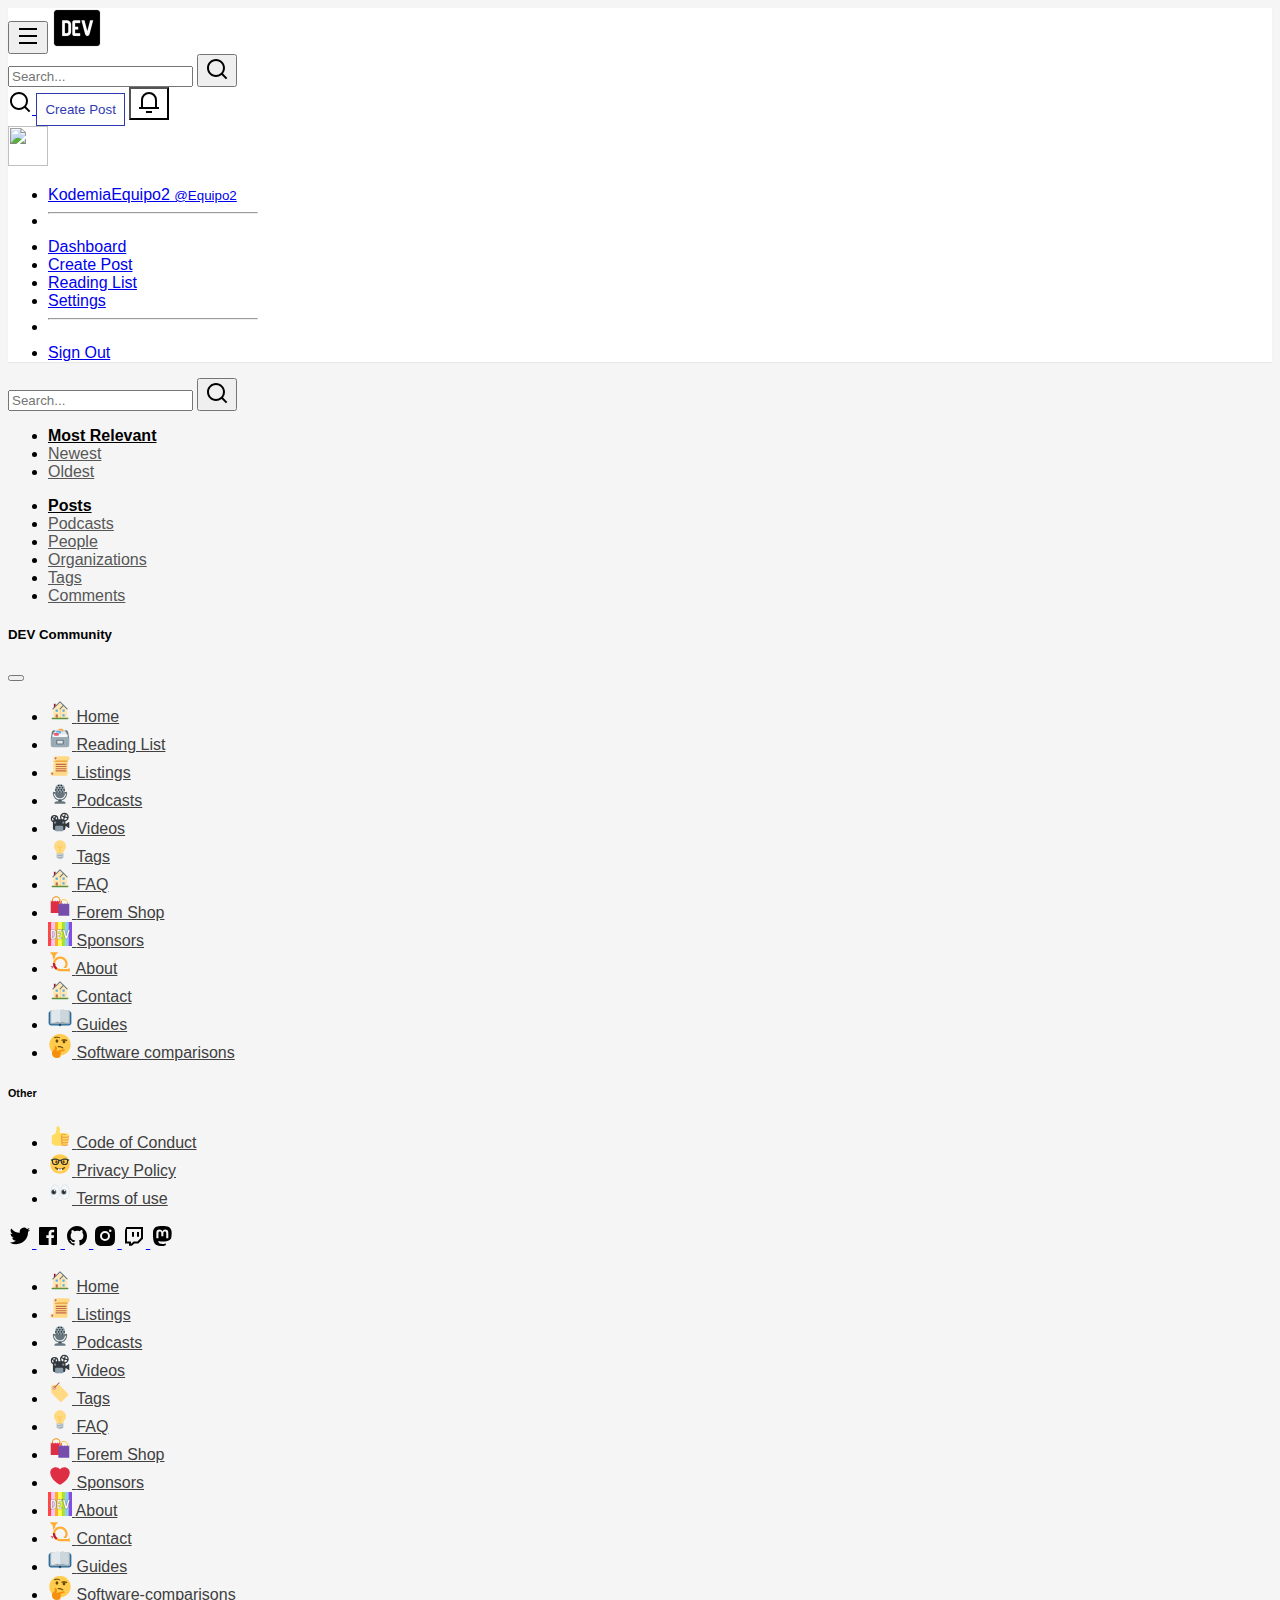
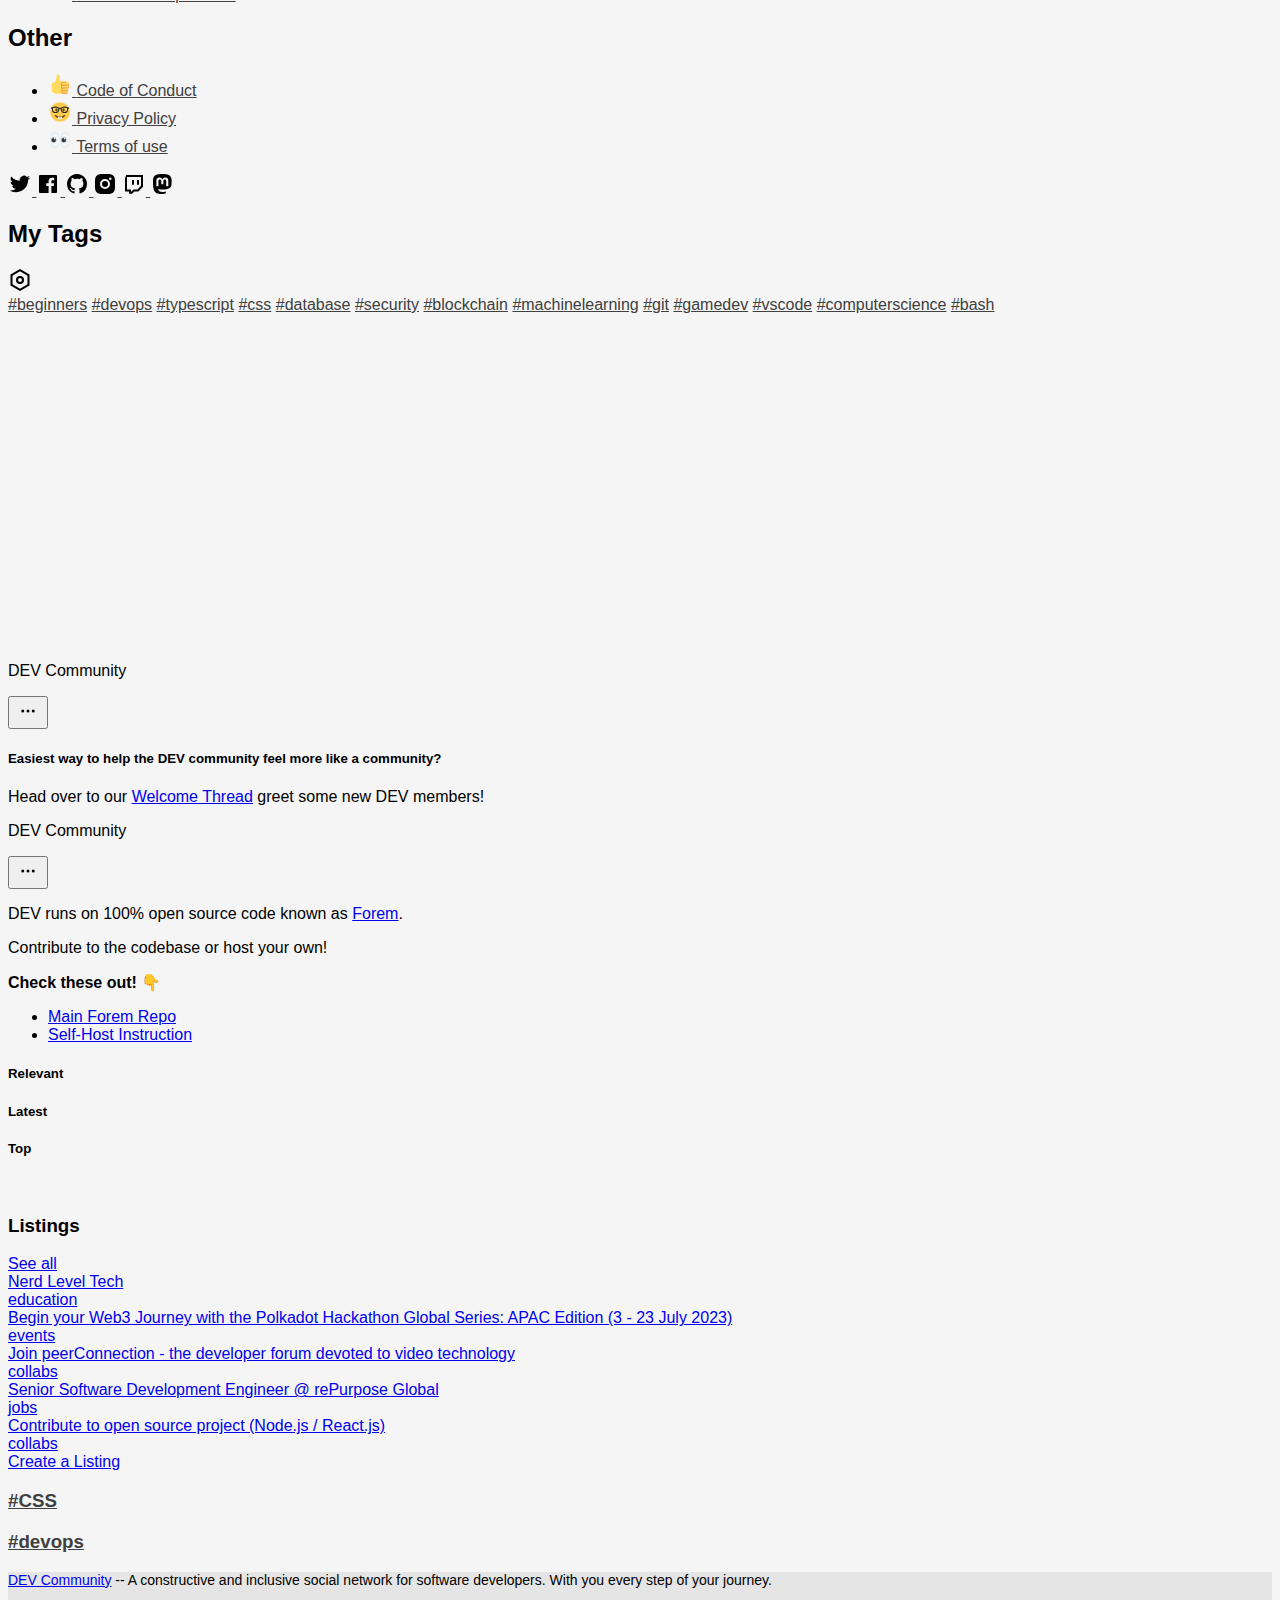
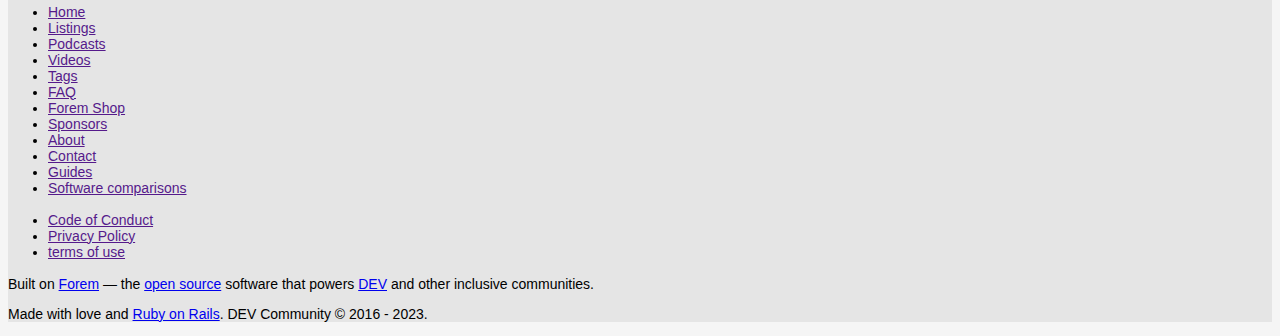
==== commit 5436eb52: "aside is done" ====
--- a/index.html
+++ b/index.html
@@ -11,20 +11,34 @@
       crossorigin="anonymous"
     />
     <title>Dev.to copy Kodemia</title>
-    <link rel="stylesheet" href="./css/styles.css"/>
-    <link rel="stylesheet" href="./css/header.css">
-    <link rel="stylesheet" href="./css/footer.css">
+    <link rel="stylesheet" href="./css/styles.css" />
+    <link rel="stylesheet" href="./css/header.css" />
+    <link rel="stylesheet" href="./css/footer.css" />
   </head>
   <body>
-  
     <header>
       <nav class="navbar navbar-expand-lg navbar__container--white">
         <div class="container">
           <div class="d-flex justify-content-start align-items-center">
-            <button class="btn d-block d-sm-block d-md-none" data-bs-toggle="offcanvas" href="#offcanvasExample">
-                <svg xmlns="http://www.w3.org/2000/svg" width="24" height="24" viewBox="0 0 24 24" role="img" aria-labelledby="amizgsgt7gjk1tltjcnt8x0qk5buzpwe" class="crayons-icon"><title id="amizgsgt7gjk1tltjcnt8x0qk5buzpwe">Navigation menu</title>
-                    <path d="M3 4h18v2H3V4zm0 7h18v2H3v-2zm0 7h18v2H3v-2z"></path>
-                </svg>
+            <button
+              class="btn d-block d-sm-block d-md-none"
+              data-bs-toggle="offcanvas"
+              href="#offcanvasExample"
+            >
+              <svg
+                xmlns="http://www.w3.org/2000/svg"
+                width="24"
+                height="24"
+                viewBox="0 0 24 24"
+                role="img"
+                aria-labelledby="amizgsgt7gjk1tltjcnt8x0qk5buzpwe"
+                class="crayons-icon"
+              >
+                <title id="amizgsgt7gjk1tltjcnt8x0qk5buzpwe">
+                  Navigation menu
+                </title>
+                <path d="M3 4h18v2H3V4zm0 7h18v2H3v-2zm0 7h18v2H3v-2z"></path>
+              </svg>
             </button>
             <a class="navbar-brand" href="./index.html">
               <img
@@ -63,7 +77,11 @@
             </form>
           </div>
           <div class="d-flex navbar__container-right align-items-center">
-            <a href="#searchsection" data-bs-toggle="collapse" class="btn navbar__buttton--transparent d-block d-sm-block d-md-none">
+            <a
+              href="#searchsection"
+              data-bs-toggle="collapse"
+              class="btn navbar__buttton--transparent d-block d-sm-block d-md-none"
+            >
               <svg
                 xmlns="http://www.w3.org/2000/svg"
                 width="24"
@@ -78,10 +96,15 @@
                 ></path>
               </svg>
             </a>
-            <button class="btn button__primary--purple d-none d-sm-none d-md-block" onclick="redirectToCreatePost()">
+            <button
+              class="btn button__primary--purple d-none d-sm-none d-md-block"
+              onclick="redirectToCreatePost()"
+            >
               Create Post
             </button>
-            <button class="btn navbar__buttton--transparent button__primary--transparent-purple ms-2">
+            <button
+              class="btn navbar__buttton--transparent button__primary--transparent-purple ms-2"
+            >
               <svg
                 xmlns="http://www.w3.org/2000/svg"
                 width="24"
@@ -95,7 +118,8 @@
                   Notifications
                 </title>
                 <path
-                  d="M20 17h2v2H2v-2h2v-7a8 8 0 1116 0v7zm-2 0v-7a6 6 0 10-12 0v7h12zm-9 4h6v2H9v-2z"></path>
+                  d="M20 17h2v2H2v-2h2v-7a8 8 0 1116 0v7zm-2 0v-7a6 6 0 10-12 0v7h12zm-9 4h6v2H9v-2z"
+                ></path>
               </svg>
             </button>
             <div class="btn-group">
@@ -158,414 +182,1127 @@
       <div class="collapse" id="searchsection">
         <div class="search__section">
           <div class="container">
-            <form class="d-flex justify-content-start navbar__search-container mt-2 mb-2" role="search">
-            <div class="input-group">
-              <input
-                class="form-control rounded"
-                type="text"
-                placeholder="Search..."
-                id="example-search-input"
-              />
-              <button class="btn rounded-left button__search" type="button">
-                <svg
-                  xmlns="http://www.w3.org/2000/svg"
-                  width="24"
-                  height="24"
-                  viewBox="0 0 24 24"
-                  aria-hidden="true"
-                  class="crayons-icon c-btn__icon"
-                  focusable="false"
+            <form
+              class="d-flex justify-content-start navbar__search-container mt-2 mb-2"
+              role="search"
+            >
+              <div class="input-group">
+                <input
+                  class="form-control rounded"
+                  type="text"
+                  placeholder="Search..."
+                  id="example-search-input"
+                />
+                <button class="btn rounded-left button__search" type="button">
+                  <svg
+                    xmlns="http://www.w3.org/2000/svg"
+                    width="24"
+                    height="24"
+                    viewBox="0 0 24 24"
+                    aria-hidden="true"
+                    class="crayons-icon c-btn__icon"
+                    focusable="false"
+                  >
+                    <path
+                      d="m18.031 16.617 4.283 4.282-1.415 1.415-4.282-4.283A8.96 8.96 0 0 1 11 20c-4.968 0-9-4.032-9-9s4.032-9 9-9 9 4.032 9 9a8.96 8.96 0 0 1-1.969 5.617zm-2.006-.742A6.977 6.977 0 0 0 18 11c0-3.868-3.133-7-7-7-3.868 0-7 3.132-7 7 0 3.867 3.132 7 7 7a6.977 6.977 0 0 0 4.875-1.975l.15-.15z"
+                    ></path>
+                  </svg>
+                </button>
+              </div>
+            </form>
+            <ul class="d-flex justify-content-center list-unstyled">
+              <li class="me-3">
+                <a
+                  class="text-decoration-none search__section-link active"
+                  href="#"
+                  >Most Relevant</a
                 >
-                  <path
-                    d="m18.031 16.617 4.283 4.282-1.415 1.415-4.282-4.283A8.96 8.96 0 0 1 11 20c-4.968 0-9-4.032-9-9s4.032-9 9-9 9 4.032 9 9a8.96 8.96 0 0 1-1.969 5.617zm-2.006-.742A6.977 6.977 0 0 0 18 11c0-3.868-3.133-7-7-7-3.868 0-7 3.132-7 7 0 3.867 3.132 7 7 7a6.977 6.977 0 0 0 4.875-1.975l.15-.15z"
-                  ></path>
-                </svg>
-              </button>
-            </div>
-          </form>
-          <ul class="d-flex justify-content-center list-unstyled">
-            <li class="me-3"><a class="text-decoration-none search__section-link active" href="#">Most Relevant</a></li>
-            <li class="me-3"><a class="text-decoration-none search__section-link" href="#">Newest</a></li>
-            <li class="me-3"><a class="text-decoration-none search__section-link" href="#">Oldest</a></li>
-          </ul>
-          <ul class="list-group list-group-horizontal position-relative overflow-auto w-100 list-unstyled">
-            <li class="me-3"><a class="search__section-link text-decoration-none active" href="#">Posts</a></li>
-            <li class="me-3"><a class="search__section-link text-decoration-none" href="#">Podcasts</a></li>
-            <li class="me-3"><a class="search__section-link text-decoration-none" href="#">People</a></li>
-            <li class="me-3"><a class="search__section-link text-decoration-none" href="#">Organizations</a></li>
-            <li class="me-3"><a class="search__section-link text-decoration-none" href="#">Tags</a></li>
-            <li class="me-3"><a class="search__section-link text-decoration-none" href="#">Comments</a></li>
-        </ul>
-        </div>
+              </li>
+              <li class="me-3">
+                <a class="text-decoration-none search__section-link" href="#"
+                  >Newest</a
+                >
+              </li>
+              <li class="me-3">
+                <a class="text-decoration-none search__section-link" href="#"
+                  >Oldest</a
+                >
+              </li>
+            </ul>
+            <ul
+              class="list-group list-group-horizontal position-relative overflow-auto w-100 list-unstyled"
+            >
+              <li class="me-3">
+                <a
+                  class="search__section-link text-decoration-none active"
+                  href="#"
+                  >Posts</a
+                >
+              </li>
+              <li class="me-3">
+                <a class="search__section-link text-decoration-none" href="#"
+                  >Podcasts</a
+                >
+              </li>
+              <li class="me-3">
+                <a class="search__section-link text-decoration-none" href="#"
+                  >People</a
+                >
+              </li>
+              <li class="me-3">
+                <a class="search__section-link text-decoration-none" href="#"
+                  >Organizations</a
+                >
+              </li>
+              <li class="me-3">
+                <a class="search__section-link text-decoration-none" href="#"
+                  >Tags</a
+                >
+              </li>
+              <li class="me-3">
+                <a class="search__section-link text-decoration-none" href="#"
+                  >Comments</a
+                >
+              </li>
+            </ul>
+          </div>
         </div>
       </div>
-      <div class="offcanvas offcanvas-sm d-block d-sm-none offcanvas-start w-75 overflow-y-scroll" tabindex="-1" id="offcanvasExample" aria-labelledby="offcanvasExampleLabel">
+      <div
+        class="offcanvas offcanvas-sm d-block d-sm-none offcanvas-start w-75 overflow-y-scroll"
+        tabindex="-1"
+        id="offcanvasExample"
+        aria-labelledby="offcanvasExampleLabel"
+      >
         <div class="offcanvas-header">
-          <h5 class="offcanvas-title" id="offcanvasExampleLabel">DEV Community</h5>
-          <button type="button" class="btn-close" data-bs-dismiss="offcanvas" aria-label="Close"></button>
+          <h5 class="offcanvas-title" id="offcanvasExampleLabel">
+            DEV Community
+          </h5>
+          <button
+            type="button"
+            class="btn-close"
+            data-bs-dismiss="offcanvas"
+            aria-label="Close"
+          ></button>
         </div>
         <div class="offcanvas-body search__section">
           <ul class="list-unstyled">
             <li class="mb-2">
-                <a href="#" class="text-decoration-none side__menu-link px-2 py-1">
-                    <span>
-                        <svg xmlns="http://www.w3.org/2000/svg" viewBox="0 0 44 44" width="24" height="24">
-                            <g class="nc-icon-wrapper">
-                                <path fill="#A0041E" d="M13.344 18.702h-2a.5.5 0 01-.5-.5v-7a.5.5 0 01.5-.5h2a.5.5 0 01.5.5v7a.5.5 0 01-.5.5z"></path>
-                                <path fill="#FFE8B6" d="M9 20L22 7l13 13v17H9z"></path>
-                                <path fill="#FFCC4D" d="M22 20h1v16h-1z"></path>
-                                <path fill="#66757F" d="M35 21a.997.997 0 01-.707-.293L22 8.414 9.707 20.707a1 1 0 11-1.414-1.414l13-13a.999.999 0 011.414 0l13 13A.999.999 0 0135 21z"></path>
-                                <path fill="#66757F" d="M22 21a.999.999 0 01-.707-1.707l6.5-6.5a1 1 0 111.414 1.414l-6.5 6.5A.997.997 0 0122 21z"></path>
-                                <path fill="#C1694F" d="M14 30h4v6h-4z"></path>
-                                <path fill="#55ACEE" d="M14 21h4v4h-4zm12.5 0h4v4h-4zm0 9h4v4h-4z"></path>
-                                <path fill="#5C913B" d="M37.5 37.5A1.5 1.5 0 0136 39H8a1.5 1.5 0 010-3h28a1.5 1.5 0 011.5 1.5z"></path>
-                            </g>
-                        </svg>
-                    </span>
-                    Home
-                </a>
+              <a
+                href="#"
+                class="text-decoration-none side__menu-link px-2 py-1"
+              >
+                <span>
+                  <svg
+                    xmlns="http://www.w3.org/2000/svg"
+                    viewBox="0 0 44 44"
+                    width="24"
+                    height="24"
+                  >
+                    <g class="nc-icon-wrapper">
+                      <path
+                        fill="#A0041E"
+                        d="M13.344 18.702h-2a.5.5 0 01-.5-.5v-7a.5.5 0 01.5-.5h2a.5.5 0 01.5.5v7a.5.5 0 01-.5.5z"
+                      ></path>
+                      <path fill="#FFE8B6" d="M9 20L22 7l13 13v17H9z"></path>
+                      <path fill="#FFCC4D" d="M22 20h1v16h-1z"></path>
+                      <path
+                        fill="#66757F"
+                        d="M35 21a.997.997 0 01-.707-.293L22 8.414 9.707 20.707a1 1 0 11-1.414-1.414l13-13a.999.999 0 011.414 0l13 13A.999.999 0 0135 21z"
+                      ></path>
+                      <path
+                        fill="#66757F"
+                        d="M22 21a.999.999 0 01-.707-1.707l6.5-6.5a1 1 0 111.414 1.414l-6.5 6.5A.997.997 0 0122 21z"
+                      ></path>
+                      <path fill="#C1694F" d="M14 30h4v6h-4z"></path>
+                      <path
+                        fill="#55ACEE"
+                        d="M14 21h4v4h-4zm12.5 0h4v4h-4zm0 9h4v4h-4z"
+                      ></path>
+                      <path
+                        fill="#5C913B"
+                        d="M37.5 37.5A1.5 1.5 0 0136 39H8a1.5 1.5 0 010-3h28a1.5 1.5 0 011.5 1.5z"
+                      ></path>
+                    </g>
+                  </svg>
+                </span>
+                Home
+              </a>
             </li>
             <li class="mb-2">
-                <a href="#" class="text-decoration-none side__menu-link  px-2 py-1">
-                    <span>
-                        <svg xmlns="http://www.w3.org/2000/svg" viewBox="0 0 44 44" width="24" height="24">
-                            <g class="nc-icon-wrapper">
-                                <path fill="#67757F" d="M39 24c0 2.209-1.791 2-4 2H9c-2.209 0-4 .209-4-2l2-12c.125-1.917 1.791-4 4-4h22c2.209 0 3.791 2.208 4 4l2 12z"></path>
-                                <path fill="#CCD6DD" d="M32 17a2 2 0 01-2 2H14a2 2 0 01-2-2V9a2 2 0 012-2h16a2 2 0 012 2v8z"></path>
-                                <path fill="#E1E8ED" d="M34 21a2 2 0 01-2 2H12a2 2 0 01-2-2v-8a2 2 0 012-2h20a2 2 0 012 2v8z"></path>
-                                <path fill="#F5F8FA" d="M36 25a2 2 0 01-2 2H10a2 2 0 01-2-2v-8a2 2 0 012-2h24a2 2 0 012 2v8z"></path>
-                                <path fill="#9AAAB4" d="M39 35a4 4 0 01-4 4H9a4 4 0 01-4-4V24a4 4 0 014-4h26a4 4 0 014 4v11z"></path>
-                                <path fill="#67757F" d="M18 16zm0 0z"></path>
-                                <path fill="#FCAB40" d="M26 5h-5a2 2 0 00-2 2v1h4a2 2 0 012 2h1a2 2 0 002-2V7a2 2 0 00-2-2z"></path>
-                                <path fill="#5DADEC" d="M22 9h-5a2 2 0 00-2 2v1h4a2 2 0 012 2h1a2 2 0 002-2v-1a2 2 0 00-2-2z"></path>
-                                <path fill="#E75A70" d="M20 16a2 2 0 01-2 2h-5a2 2 0 01-2-2v-1a2 2 0 012-2h5a2 2 0 012 2v1z"></path>
-                                <path fill="#67757F" d="M29 32a2 2 0 01-2 2H17a2 2 0 01-2-2v-5a2 2 0 012-2h10a2 2 0 012 2v5zm-11-4z"></path>
-                                <path fill="#E1E8ED" d="M27 31a1 1 0 01-1 1h-8a1 1 0 01-1-1v-3a1 1 0 011-1h8a1 1 0 011 1v3z"></path>
-                            </g>
-                        </svg>
-                    </span>
-                    Reading List
-                </a>
+              <a
+                href="#"
+                class="text-decoration-none side__menu-link px-2 py-1"
+              >
+                <span>
+                  <svg
+                    xmlns="http://www.w3.org/2000/svg"
+                    viewBox="0 0 44 44"
+                    width="24"
+                    height="24"
+                  >
+                    <g class="nc-icon-wrapper">
+                      <path
+                        fill="#67757F"
+                        d="M39 24c0 2.209-1.791 2-4 2H9c-2.209 0-4 .209-4-2l2-12c.125-1.917 1.791-4 4-4h22c2.209 0 3.791 2.208 4 4l2 12z"
+                      ></path>
+                      <path
+                        fill="#CCD6DD"
+                        d="M32 17a2 2 0 01-2 2H14a2 2 0 01-2-2V9a2 2 0 012-2h16a2 2 0 012 2v8z"
+                      ></path>
+                      <path
+                        fill="#E1E8ED"
+                        d="M34 21a2 2 0 01-2 2H12a2 2 0 01-2-2v-8a2 2 0 012-2h20a2 2 0 012 2v8z"
+                      ></path>
+                      <path
+                        fill="#F5F8FA"
+                        d="M36 25a2 2 0 01-2 2H10a2 2 0 01-2-2v-8a2 2 0 012-2h24a2 2 0 012 2v8z"
+                      ></path>
+                      <path
+                        fill="#9AAAB4"
+                        d="M39 35a4 4 0 01-4 4H9a4 4 0 01-4-4V24a4 4 0 014-4h26a4 4 0 014 4v11z"
+                      ></path>
+                      <path fill="#67757F" d="M18 16zm0 0z"></path>
+                      <path
+                        fill="#FCAB40"
+                        d="M26 5h-5a2 2 0 00-2 2v1h4a2 2 0 012 2h1a2 2 0 002-2V7a2 2 0 00-2-2z"
+                      ></path>
+                      <path
+                        fill="#5DADEC"
+                        d="M22 9h-5a2 2 0 00-2 2v1h4a2 2 0 012 2h1a2 2 0 002-2v-1a2 2 0 00-2-2z"
+                      ></path>
+                      <path
+                        fill="#E75A70"
+                        d="M20 16a2 2 0 01-2 2h-5a2 2 0 01-2-2v-1a2 2 0 012-2h5a2 2 0 012 2v1z"
+                      ></path>
+                      <path
+                        fill="#67757F"
+                        d="M29 32a2 2 0 01-2 2H17a2 2 0 01-2-2v-5a2 2 0 012-2h10a2 2 0 012 2v5zm-11-4z"
+                      ></path>
+                      <path
+                        fill="#E1E8ED"
+                        d="M27 31a1 1 0 01-1 1h-8a1 1 0 01-1-1v-3a1 1 0 011-1h8a1 1 0 011 1v3z"
+                      ></path>
+                    </g>
+                  </svg>
+                </span>
+                Reading List
+              </a>
             </li>
             <li class="mb-2">
-                <a href="#" class="text-decoration-none side__menu-link px-2 py-1">
-                    <span>
-                        <svg xmlns="http://www.w3.org/2000/svg" viewBox="0 0 44 44" width="24" height="24">
-                            <g class="nc-icon-wrapper">
-                                <path fill="#FFD983" d="M36 4H14a4 4 0 00-4 4v24H8a4 4 0 000 8h24a4 4 0 004-4V12a4 4 0 000-8z"></path>
-                                <path fill="#E39F3D" d="M12 14h24v-2H14l-2-1z"></path>
-                                <path fill="#FFE8B6" d="M14 4a4 4 0 00-4 4v24.555A3.955 3.955 0 008 32a4 4 0 104 4V11.445c.59.344 1.268.555 2 .555a4 4 0 000-8z"></path>
-                                <path fill="#C1694F" d="M16 8a2 2 0 11-4.001-.001A2 2 0 0116 8m-6 28a2 2 0 11-4.001-.001A2 2 0 0110 36m24-17a1 1 0 01-1 1H15a1 1 0 010-2h18a1 1 0 011 1m0 4a1 1 0 01-1 1H15a1 1 0 110-2h18a1 1 0 011 1m0 4a1 1 0 01-1 1H15a1 1 0 110-2h18a1 1 0 011 1m0 4a1 1 0 01-1 1H15a1 1 0 110-2h18a1 1 0 011 1"></path>
-                            </g>
-                        </svg>
-                    </span>
-                    Listings
-                </a>
+              <a
+                href="#"
+                class="text-decoration-none side__menu-link px-2 py-1"
+              >
+                <span>
+                  <svg
+                    xmlns="http://www.w3.org/2000/svg"
+                    viewBox="0 0 44 44"
+                    width="24"
+                    height="24"
+                  >
+                    <g class="nc-icon-wrapper">
+                      <path
+                        fill="#FFD983"
+                        d="M36 4H14a4 4 0 00-4 4v24H8a4 4 0 000 8h24a4 4 0 004-4V12a4 4 0 000-8z"
+                      ></path>
+                      <path fill="#E39F3D" d="M12 14h24v-2H14l-2-1z"></path>
+                      <path
+                        fill="#FFE8B6"
+                        d="M14 4a4 4 0 00-4 4v24.555A3.955 3.955 0 008 32a4 4 0 104 4V11.445c.59.344 1.268.555 2 .555a4 4 0 000-8z"
+                      ></path>
+                      <path
+                        fill="#C1694F"
+                        d="M16 8a2 2 0 11-4.001-.001A2 2 0 0116 8m-6 28a2 2 0 11-4.001-.001A2 2 0 0110 36m24-17a1 1 0 01-1 1H15a1 1 0 010-2h18a1 1 0 011 1m0 4a1 1 0 01-1 1H15a1 1 0 110-2h18a1 1 0 011 1m0 4a1 1 0 01-1 1H15a1 1 0 110-2h18a1 1 0 011 1m0 4a1 1 0 01-1 1H15a1 1 0 110-2h18a1 1 0 011 1"
+                      ></path>
+                    </g>
+                  </svg>
+                </span>
+                Listings
+              </a>
             </li>
             <li class="mb-2">
-                <a href="#" class="text-decoration-none side__menu-link px-2 py-1">
-                    <span>
-                        <svg xmlns="http://www.w3.org/2000/svg" viewBox="0 0 44 44" width="24" height="24">
-                            <g class="nc-icon-wrapper">
-                                <path fill="#292F33" d="M10 19h24v2H10zm15 15c0 2.208-.792 4-3 4-2.209 0-3-1.792-3-4s.791-2 3-2c2.208 0 3-.208 3 2z"></path>
-                                <path fill="#66757F" d="M22 35c-6.627 0-10 1.343-10 3v2h20v-2c0-1.657-3.373-3-10-3z"></path>
-                                <path fill="#99AAB5" d="M22 4a9 9 0 00-9 9v7h18v-7a9 9 0 00-9-9z"></path>
-                                <g fill="#292F33" transform="translate(4 4)">
-                                    <circle cx="15.5" cy="2.5" r="1.5"></circle>
-                                    <circle cx="20.5" cy="2.5" r="1.5"></circle>
-                                    <circle cx="17.5" cy="6.5" r="1.5"></circle>
-                                    <circle cx="22.5" cy="6.5" r="1.5"></circle>
-                                    <circle cx="12.5" cy="6.5" r="1.5"></circle>
-                                    <circle cx="15.5" cy="10.5" r="1.5"></circle>
-                                    <circle cx="10.5" cy="10.5" r="1.5"></circle>
-                                    <circle cx="20.5" cy="10.5" r="1.5"></circle>
-                                    <circle cx="25.5" cy="10.5" r="1.5"></circle>
-                                    <circle cx="17.5" cy="14.5" r="1.5"></circle>
-                                    <circle cx="22.5" cy="14.5" r="1.5"></circle>
-                                    <circle cx="12.5" cy="14.5" r="1.5"></circle>
-                                </g>
-                                <path fill="#66757F" d="M13 19.062V21c0 4.971 4.029 9 9 9s9-4.029 9-9v-1.938H13z"></path>
-                                <path fill="#66757F" d="M34 18a1 1 0 00-1 1v2c0 6.074-4.925 11-11 11s-11-4.926-11-11v-2a1 1 0 00-2 0v2c0 7.18 5.82 13 13 13s13-5.82 13-13v-2a1 1 0 00-1-1z"></path>
-                            </g>
-                        </svg>
-                    </span>
-                    Podcasts
-                </a>
+              <a
+                href="#"
+                class="text-decoration-none side__menu-link px-2 py-1"
+              >
+                <span>
+                  <svg
+                    xmlns="http://www.w3.org/2000/svg"
+                    viewBox="0 0 44 44"
+                    width="24"
+                    height="24"
+                  >
+                    <g class="nc-icon-wrapper">
+                      <path
+                        fill="#292F33"
+                        d="M10 19h24v2H10zm15 15c0 2.208-.792 4-3 4-2.209 0-3-1.792-3-4s.791-2 3-2c2.208 0 3-.208 3 2z"
+                      ></path>
+                      <path
+                        fill="#66757F"
+                        d="M22 35c-6.627 0-10 1.343-10 3v2h20v-2c0-1.657-3.373-3-10-3z"
+                      ></path>
+                      <path
+                        fill="#99AAB5"
+                        d="M22 4a9 9 0 00-9 9v7h18v-7a9 9 0 00-9-9z"
+                      ></path>
+                      <g fill="#292F33" transform="translate(4 4)">
+                        <circle cx="15.5" cy="2.5" r="1.5"></circle>
+                        <circle cx="20.5" cy="2.5" r="1.5"></circle>
+                        <circle cx="17.5" cy="6.5" r="1.5"></circle>
+                        <circle cx="22.5" cy="6.5" r="1.5"></circle>
+                        <circle cx="12.5" cy="6.5" r="1.5"></circle>
+                        <circle cx="15.5" cy="10.5" r="1.5"></circle>
+                        <circle cx="10.5" cy="10.5" r="1.5"></circle>
+                        <circle cx="20.5" cy="10.5" r="1.5"></circle>
+                        <circle cx="25.5" cy="10.5" r="1.5"></circle>
+                        <circle cx="17.5" cy="14.5" r="1.5"></circle>
+                        <circle cx="22.5" cy="14.5" r="1.5"></circle>
+                        <circle cx="12.5" cy="14.5" r="1.5"></circle>
+                      </g>
+                      <path
+                        fill="#66757F"
+                        d="M13 19.062V21c0 4.971 4.029 9 9 9s9-4.029 9-9v-1.938H13z"
+                      ></path>
+                      <path
+                        fill="#66757F"
+                        d="M34 18a1 1 0 00-1 1v2c0 6.074-4.925 11-11 11s-11-4.926-11-11v-2a1 1 0 00-2 0v2c0 7.18 5.82 13 13 13s13-5.82 13-13v-2a1 1 0 00-1-1z"
+                      ></path>
+                    </g>
+                  </svg>
+                </span>
+                Podcasts
+              </a>
             </li>
             <li class="mb-2">
-                <a href="#" class="text-decoration-none side__menu-link px-2 py-1">
-                    <span>
-                        <svg xmlns="http://www.w3.org/2000/svg" viewBox="0 0 44 44" width="24" height="24">
-                            <g transform="translate(4 4)">
-                                <path fill="#31373D" d="M34.074 18l-4.832 3H28v-4c0-.088-.02-.169-.026-.256C31.436 15.864 34 12.735 34 9a8 8 0 00-16.001 0c0 1.463.412 2.822 1.099 4H14.92c.047-.328.08-.66.08-1a7 7 0 10-14 0 6.995 6.995 0 004 6.317V29a4 4 0 004 4h15a4 4 0 004-4v-3h1.242l4.832 3H35V18h-.926zM28.727 3.977a5.713 5.713 0 012.984 4.961L28.18 8.35a2.276 2.276 0 00-.583-.982l1.13-3.391zm-.9 6.342l3.552.592a5.713 5.713 0 01-4.214 3.669 3.985 3.985 0 00-1.392-1.148l.625-2.19a2.425 2.425 0 001.429-.923zM26 3.285c.282 0 .557.027.828.067l-1.131 3.392c-.404.054-.772.21-1.081.446L21.42 5.592A5.703 5.703 0 0126 3.285zM20.285 9c0-.563.085-1.106.236-1.62l3.194 1.597-.002.023c0 .657.313 1.245.771 1.662L23.816 13h-1.871a5.665 5.665 0 01-1.66-4zm-9.088-.385A4.64 4.64 0 0112.667 12c0 .344-.043.677-.113 1H10.1c.145-.304.233-.641.233-1a2.32 2.32 0 00-.392-1.292l1.256-2.093zM8 7.333c.519 0 1.01.105 1.476.261L8.22 9.688c-.073-.007-.145-.022-.22-.022a2.32 2.32 0 00-1.292.392L4.615 8.803A4.64 4.64 0 018 7.333zM3.333 12c0-.519.105-1.01.261-1.477l2.095 1.257c-.007.073-.022.144-.022.22 0 .75.36 1.41.91 1.837a3.987 3.987 0 00-1.353 1.895C4.083 14.881 3.333 13.533 3.333 12z"></path>
-                                <circle fill="#8899A6" cx="24" cy="19" r="2"></circle>
-                                <circle fill="#8899A6" cx="9" cy="19" r="2"></circle>
-                                <path fill="#8899A6" d="M24 27a2 2 0 00-2-2H11a2 2 0 00-2 2v6a2 2 0 002 2h11a2 2 0 002-2v-6z"></path>
-                            </g>
-                        </svg>
-                    </span>
-                    Videos
-                </a>
+              <a
+                href="#"
+                class="text-decoration-none side__menu-link px-2 py-1"
+              >
+                <span>
+                  <svg
+                    xmlns="http://www.w3.org/2000/svg"
+                    viewBox="0 0 44 44"
+                    width="24"
+                    height="24"
+                  >
+                    <g transform="translate(4 4)">
+                      <path
+                        fill="#31373D"
+                        d="M34.074 18l-4.832 3H28v-4c0-.088-.02-.169-.026-.256C31.436 15.864 34 12.735 34 9a8 8 0 00-16.001 0c0 1.463.412 2.822 1.099 4H14.92c.047-.328.08-.66.08-1a7 7 0 10-14 0 6.995 6.995 0 004 6.317V29a4 4 0 004 4h15a4 4 0 004-4v-3h1.242l4.832 3H35V18h-.926zM28.727 3.977a5.713 5.713 0 012.984 4.961L28.18 8.35a2.276 2.276 0 00-.583-.982l1.13-3.391zm-.9 6.342l3.552.592a5.713 5.713 0 01-4.214 3.669 3.985 3.985 0 00-1.392-1.148l.625-2.19a2.425 2.425 0 001.429-.923zM26 3.285c.282 0 .557.027.828.067l-1.131 3.392c-.404.054-.772.21-1.081.446L21.42 5.592A5.703 5.703 0 0126 3.285zM20.285 9c0-.563.085-1.106.236-1.62l3.194 1.597-.002.023c0 .657.313 1.245.771 1.662L23.816 13h-1.871a5.665 5.665 0 01-1.66-4zm-9.088-.385A4.64 4.64 0 0112.667 12c0 .344-.043.677-.113 1H10.1c.145-.304.233-.641.233-1a2.32 2.32 0 00-.392-1.292l1.256-2.093zM8 7.333c.519 0 1.01.105 1.476.261L8.22 9.688c-.073-.007-.145-.022-.22-.022a2.32 2.32 0 00-1.292.392L4.615 8.803A4.64 4.64 0 018 7.333zM3.333 12c0-.519.105-1.01.261-1.477l2.095 1.257c-.007.073-.022.144-.022.22 0 .75.36 1.41.91 1.837a3.987 3.987 0 00-1.353 1.895C4.083 14.881 3.333 13.533 3.333 12z"
+                      ></path>
+                      <circle fill="#8899A6" cx="24" cy="19" r="2"></circle>
+                      <circle fill="#8899A6" cx="9" cy="19" r="2"></circle>
+                      <path
+                        fill="#8899A6"
+                        d="M24 27a2 2 0 00-2-2H11a2 2 0 00-2 2v6a2 2 0 002 2h11a2 2 0 002-2v-6z"
+                      ></path>
+                    </g>
+                  </svg>
+                </span>
+                Videos
+              </a>
             </li>
             <li class="mb-2">
-                <a href="#" class="text-decoration-none side__menu-link px-2 py-1">
-                    <span>
-                        <svg xmlns="http://www.w3.org/2000/svg" viewBox="0 0 44 44" width="24" height="24">
-                            <g class="nc-icon-wrapper">
-                                <path fill="#FFD983" d="M33 15.06c0 6.439-5 7.439-5 13.44 0 3.098-3.123 3.359-5.5 3.359-2.053 0-6.586-.779-6.586-3.361C15.914 22.5 11 21.5 11 15.06c0-6.031 5.285-10.92 11.083-10.92C27.883 4.14 33 9.029 33 15.06z"></path>
-                                <path fill="#CCD6DD" d="M26.167 36.5c0 .828-2.234 2.5-4.167 2.5-1.933 0-4.167-1.672-4.167-2.5 0-.828 2.233-.5 4.167-.5 1.933 0 4.167-.328 4.167.5z"></path>
-                                <path fill="#FFCC4D" d="M26.707 14.293a.999.999 0 00-1.414 0L22 17.586l-3.293-3.293a1 1 0 10-1.414 1.414L21 19.414V30a1 1 0 102 0V19.414l3.707-3.707a.999.999 0 000-1.414z"></path>
-                                <path fill="#99AAB5" d="M28 35a2 2 0 01-2 2h-8a2 2 0 01-2-2v-6h12v6z"></path>
-                                <path fill="#CCD6DD" d="M15.999 36a1 1 0 01-.163-1.986l12-2a.994.994 0 011.15.822.999.999 0 01-.822 1.15l-12 2a.927.927 0 01-.165.014zm0-4a1 1 0 01-.163-1.986l12-2a.995.995 0 011.15.822.999.999 0 01-.822 1.15l-12 2a.927.927 0 01-.165.014z"></path>
-                            </g>
-                        </svg>
-                    </span>
-                    Tags
-                </a>
+              <a
+                href="#"
+                class="text-decoration-none side__menu-link px-2 py-1"
+              >
+                <span>
+                  <svg
+                    xmlns="http://www.w3.org/2000/svg"
+                    viewBox="0 0 44 44"
+                    width="24"
+                    height="24"
+                  >
+                    <g class="nc-icon-wrapper">
+                      <path
+                        fill="#FFD983"
+                        d="M33 15.06c0 6.439-5 7.439-5 13.44 0 3.098-3.123 3.359-5.5 3.359-2.053 0-6.586-.779-6.586-3.361C15.914 22.5 11 21.5 11 15.06c0-6.031 5.285-10.92 11.083-10.92C27.883 4.14 33 9.029 33 15.06z"
+                      ></path>
+                      <path
+                        fill="#CCD6DD"
+                        d="M26.167 36.5c0 .828-2.234 2.5-4.167 2.5-1.933 0-4.167-1.672-4.167-2.5 0-.828 2.233-.5 4.167-.5 1.933 0 4.167-.328 4.167.5z"
+                      ></path>
+                      <path
+                        fill="#FFCC4D"
+                        d="M26.707 14.293a.999.999 0 00-1.414 0L22 17.586l-3.293-3.293a1 1 0 10-1.414 1.414L21 19.414V30a1 1 0 102 0V19.414l3.707-3.707a.999.999 0 000-1.414z"
+                      ></path>
+                      <path
+                        fill="#99AAB5"
+                        d="M28 35a2 2 0 01-2 2h-8a2 2 0 01-2-2v-6h12v6z"
+                      ></path>
+                      <path
+                        fill="#CCD6DD"
+                        d="M15.999 36a1 1 0 01-.163-1.986l12-2a.994.994 0 011.15.822.999.999 0 01-.822 1.15l-12 2a.927.927 0 01-.165.014zm0-4a1 1 0 01-.163-1.986l12-2a.995.995 0 011.15.822.999.999 0 01-.822 1.15l-12 2a.927.927 0 01-.165.014z"
+                      ></path>
+                    </g>
+                  </svg>
+                </span>
+                Tags
+              </a>
             </li>
             <li class="mb-2">
-                <a href="#" class="text-decoration-none side__menu-link px-2 py-1">
-                    <span>
-                        <svg xmlns="http://www.w3.org/2000/svg" viewBox="0 0 44 44" width="24" height="24">
-                            <g class="nc-icon-wrapper">
-                                <path fill="#A0041E" d="M13.344 18.702h-2a.5.5 0 01-.5-.5v-7a.5.5 0 01.5-.5h2a.5.5 0 01.5.5v7a.5.5 0 01-.5.5z"></path>
-                                <path fill="#FFE8B6" d="M9 20L22 7l13 13v17H9z"></path>
-                                <path fill="#FFCC4D" d="M22 20h1v16h-1z"></path>
-                                <path fill="#66757F" d="M35 21a.997.997 0 01-.707-.293L22 8.414 9.707 20.707a1 1 0 11-1.414-1.414l13-13a.999.999 0 011.414 0l13 13A.999.999 0 0135 21z"></path>
-                                <path fill="#66757F" d="M22 21a.999.999 0 01-.707-1.707l6.5-6.5a1 1 0 111.414 1.414l-6.5 6.5A.997.997 0 0122 21z"></path>
-                                <path fill="#C1694F" d="M14 30h4v6h-4z"></path>
-                                <path fill="#55ACEE" d="M14 21h4v4h-4zm12.5 0h4v4h-4zm0 9h4v4h-4z"></path>
-                                <path fill="#5C913B" d="M37.5 37.5A1.5 1.5 0 0136 39H8a1.5 1.5 0 010-3h28a1.5 1.5 0 011.5 1.5z"></path>
-                            </g>
-                        </svg>
-                    </span>
-                    FAQ
-                </a>
+              <a
+                href="#"
+                class="text-decoration-none side__menu-link px-2 py-1"
+              >
+                <span>
+                  <svg
+                    xmlns="http://www.w3.org/2000/svg"
+                    viewBox="0 0 44 44"
+                    width="24"
+                    height="24"
+                  >
+                    <g class="nc-icon-wrapper">
+                      <path
+                        fill="#A0041E"
+                        d="M13.344 18.702h-2a.5.5 0 01-.5-.5v-7a.5.5 0 01.5-.5h2a.5.5 0 01.5.5v7a.5.5 0 01-.5.5z"
+                      ></path>
+                      <path fill="#FFE8B6" d="M9 20L22 7l13 13v17H9z"></path>
+                      <path fill="#FFCC4D" d="M22 20h1v16h-1z"></path>
+                      <path
+                        fill="#66757F"
+                        d="M35 21a.997.997 0 01-.707-.293L22 8.414 9.707 20.707a1 1 0 11-1.414-1.414l13-13a.999.999 0 011.414 0l13 13A.999.999 0 0135 21z"
+                      ></path>
+                      <path
+                        fill="#66757F"
+                        d="M22 21a.999.999 0 01-.707-1.707l6.5-6.5a1 1 0 111.414 1.414l-6.5 6.5A.997.997 0 0122 21z"
+                      ></path>
+                      <path fill="#C1694F" d="M14 30h4v6h-4z"></path>
+                      <path
+                        fill="#55ACEE"
+                        d="M14 21h4v4h-4zm12.5 0h4v4h-4zm0 9h4v4h-4z"
+                      ></path>
+                      <path
+                        fill="#5C913B"
+                        d="M37.5 37.5A1.5 1.5 0 0136 39H8a1.5 1.5 0 010-3h28a1.5 1.5 0 011.5 1.5z"
+                      ></path>
+                    </g>
+                  </svg>
+                </span>
+                FAQ
+              </a>
             </li>
             <li class="mb-2">
-                <a href="#" class="text-decoration-none side__menu-link px-2 py-1">
-                    <span>
-                        <svg xmlns="http://www.w3.org/2000/svg" viewBox="0 0 44 44" width="24" height="24">
-                            <g class="nc-icon-wrapper">
-                                <path fill="#F4900C" d="M15 4a8 8 0 00-8 8v8h2v-8a6 6 0 0112 0v8h2v-8a8 8 0 00-8-8z"></path>
-                                <path fill="#DD2E44" d="M5 12l2 2 2-2 2 2 2-2 2 2 2-2 2 2 2-2 2 2 2-2v23H5z"></path>
-                                <path fill="#FFCC4D" d="M29 9a8 8 0 00-8 8v8h2v-8a6 6 0 0112 0v8h2v-8a8 8 0 00-8-8z"></path>
-                                <path fill="#744EAA" d="M19 17l2 2 2-2 2 2 2-2 2 2 2-2 2 2 2-2 2 2 2-2v23H19z"></path>
-                            </g>
-                        </svg>
-                    </span>
-                    Forem Shop
-                </a>
+              <a
+                href="#"
+                class="text-decoration-none side__menu-link px-2 py-1"
+              >
+                <span>
+                  <svg
+                    xmlns="http://www.w3.org/2000/svg"
+                    viewBox="0 0 44 44"
+                    width="24"
+                    height="24"
+                  >
+                    <g class="nc-icon-wrapper">
+                      <path
+                        fill="#F4900C"
+                        d="M15 4a8 8 0 00-8 8v8h2v-8a6 6 0 0112 0v8h2v-8a8 8 0 00-8-8z"
+                      ></path>
+                      <path
+                        fill="#DD2E44"
+                        d="M5 12l2 2 2-2 2 2 2-2 2 2 2-2 2 2 2-2 2 2 2-2v23H5z"
+                      ></path>
+                      <path
+                        fill="#FFCC4D"
+                        d="M29 9a8 8 0 00-8 8v8h2v-8a6 6 0 0112 0v8h2v-8a8 8 0 00-8-8z"
+                      ></path>
+                      <path
+                        fill="#744EAA"
+                        d="M19 17l2 2 2-2 2 2 2-2 2 2 2-2 2 2 2-2 2 2 2-2v23H19z"
+                      ></path>
+                    </g>
+                  </svg>
+                </span>
+                Forem Shop
+              </a>
             </li>
             <li class="mb-2">
-                <a href="#" class="text-decoration-none side__menu-link px-2 py-1">
-                    <span>
-                        <svg id="Layer_1" data-name="Layer 1" xmlns="http://www.w3.org/2000/svg" xmlns:xlink="http://www.w3.org/1999/xlink" viewBox="0 0 720 720" width="24px" height="24px">
-                            <defs>
-                              <style>
-                                .cls-1 {
-                                  fill: none;
-                                }
-                          
-                                .cls-2 {
-                                  clip-path: url(#clippath);
-                                }
-                          
-                                .cls-3 {
-                                  fill: #fab123;
-                                }
-                          
-                                .cls-4 {
-                                  fill: #fc4747;
-                                }
-                          
-                                .cls-5 {
-                                  fill: #ffff40;
-                                }
-                          
-                                .cls-6 {
-                                  fill: #ffbfff;
-                                }
-                          
-                                .cls-7 {
-                                  fill: #804de5;
-                                }
-                          
-                                .cls-8 {
-                                  fill: #84cef9;
-                                }
-                          
-                                .cls-9 {
-                                  fill: #b0df29;
-                                }
-                          
-                                .cls-10 {
-                                  fill: #fff;
-                                  stroke: #221f1f;
-                                  stroke-linecap: round;
-                                  stroke-linejoin: round;
-                                  stroke-width: 8px;
-                                }
-                              </style>
-                              <clipPath id="clippath">
-                                <rect class="cls-1" width="720" height="720"></rect>
-                              </clipPath>
-                            </defs>
-                            <g class="cls-2">
-                              <g>
-                                <rect class="cls-4" x="0" y=".1" width="102.86" height="719.79"></rect>
-                                <rect class="cls-3" x="205.72" y=".15" width="102.86" height="719.79"></rect>
-                                <rect class="cls-5" x="308.57" y=".1" width="102.86" height="719.79"></rect>
-                                <rect class="cls-9" x="411.43" y=".15" width="102.86" height="719.79"></rect>
-                                <rect class="cls-8" x="514.29" y=".21" width="102.86" height="719.79"></rect>
-                                <rect class="cls-7" x="617.14" y=".15" width="102.86" height="719.79"></rect>
-                                <rect class="cls-6" x="102.86" y=".1" width="102.86" height="719.79"></rect>
-                              </g>
-                              <g>
-                                <path class="cls-10" d="M79.58,507.77V225.67c1.67-.28,3.36-.81,5.05-.82,28.74-.04,57.49-.52,86.22,.11,35.22,.78,69.65,33.99,70.37,69.22,.98,48.44,1.02,96.93-.02,145.36-.76,34.94-34.1,67.49-69.76,68.83-29.6,1.11-59.27,.24-88.9,.2-.83,0-1.66-.44-2.95-.81Zm50.83-50.48c10.96,0,21.13,.75,31.15-.16,18.41-1.68,28.51-11.91,28.75-30.18,.51-40.06,.43-80.13,.03-120.19-.16-16-8.24-27.27-22.38-29.33-12.18-1.78-24.82-.37-37.55-.37v180.23Z"></path>
-                                <path class="cls-10" d="M443.22,224.83c17.61,0,34.94-.2,52.26,.29,1.86,.05,4.59,3.88,5.25,6.39,15.07,56.99,29.9,114.04,44.8,171.08,1.01,3.87,2.19,7.71,4.83,11.31,16.38-62.94,32.75-125.88,49.14-188.85h56.77c-4.19,16.17-8.18,31.87-12.34,47.54-17.19,64.75-34.02,129.6-52.05,194.12-3.16,11.31-9.95,22.49-17.71,31.43-13.31,15.34-35.65,15.52-49.16,.36-7.88-8.84-14.92-19.98-18.03-31.27-21.76-78.92-42.39-158.14-63.35-237.28-.37-1.4-.24-2.92-.4-5.13Z"></path>
-                                <path class="cls-10" d="M324.53,341.07h55.08v51.46h-54.44v64.67h89.74v51.07c-2.72,.13-5.59,.38-8.46,.38-32.94,.03-65.88,.04-98.82,0-18.54-.02-32.37-12.51-34.15-30.92-.49-5.05-.65-10.15-.65-15.22-.04-65.57,.01-131.13-.06-196.7-.01-12.34,1.45-24.34,11.92-32.31,5.23-3.98,12.03-8.17,18.19-8.3,37.08-.77,74.19-.38,111.94-.38v50.98c-21.19,0-42.07-.08-62.96,.04-8.63,.05-20.89-2.78-24.92,1.66-4.62,5.09-2.18,16.8-2.36,25.65-.24,12.18-.06,24.38-.06,37.92Z"></path>
-                              </g>
-                            </g>
-                          </svg>
-                    </span>
-                    Sponsors
-                </a>
+              <a
+                href="#"
+                class="text-decoration-none side__menu-link px-2 py-1"
+              >
+                <span>
+                  <svg
+                    id="Layer_1"
+                    data-name="Layer 1"
+                    xmlns="http://www.w3.org/2000/svg"
+                    xmlns:xlink="http://www.w3.org/1999/xlink"
+                    viewBox="0 0 720 720"
+                    width="24px"
+                    height="24px"
+                  >
+                    <defs>
+                      <style>
+                        .cls-1 {
+                          fill: none;
+                        }
+
+                        .cls-2 {
+                          clip-path: url(#clippath);
+                        }
+
+                        .cls-3 {
+                          fill: #fab123;
+                        }
+
+                        .cls-4 {
+                          fill: #fc4747;
+                        }
+
+                        .cls-5 {
+                          fill: #ffff40;
+                        }
+
+                        .cls-6 {
+                          fill: #ffbfff;
+                        }
+
+                        .cls-7 {
+                          fill: #804de5;
+                        }
+
+                        .cls-8 {
+                          fill: #84cef9;
+                        }
+
+                        .cls-9 {
+                          fill: #b0df29;
+                        }
+
+                        .cls-10 {
+                          fill: #fff;
+                          stroke: #221f1f;
+                          stroke-linecap: round;
+                          stroke-linejoin: round;
+                          stroke-width: 8px;
+                        }
+                      </style>
+                      <clipPath id="clippath">
+                        <rect class="cls-1" width="720" height="720"></rect>
+                      </clipPath>
+                    </defs>
+                    <g class="cls-2">
+                      <g>
+                        <rect
+                          class="cls-4"
+                          x="0"
+                          y=".1"
+                          width="102.86"
+                          height="719.79"
+                        ></rect>
+                        <rect
+                          class="cls-3"
+                          x="205.72"
+                          y=".15"
+                          width="102.86"
+                          height="719.79"
+                        ></rect>
+                        <rect
+                          class="cls-5"
+                          x="308.57"
+                          y=".1"
+                          width="102.86"
+                          height="719.79"
+                        ></rect>
+                        <rect
+                          class="cls-9"
+                          x="411.43"
+                          y=".15"
+                          width="102.86"
+                          height="719.79"
+                        ></rect>
+                        <rect
+                          class="cls-8"
+                          x="514.29"
+                          y=".21"
+                          width="102.86"
+                          height="719.79"
+                        ></rect>
+                        <rect
+                          class="cls-7"
+                          x="617.14"
+                          y=".15"
+                          width="102.86"
+                          height="719.79"
+                        ></rect>
+                        <rect
+                          class="cls-6"
+                          x="102.86"
+                          y=".1"
+                          width="102.86"
+                          height="719.79"
+                        ></rect>
+                      </g>
+                      <g>
+                        <path
+                          class="cls-10"
+                          d="M79.58,507.77V225.67c1.67-.28,3.36-.81,5.05-.82,28.74-.04,57.49-.52,86.22,.11,35.22,.78,69.65,33.99,70.37,69.22,.98,48.44,1.02,96.93-.02,145.36-.76,34.94-34.1,67.49-69.76,68.83-29.6,1.11-59.27,.24-88.9,.2-.83,0-1.66-.44-2.95-.81Zm50.83-50.48c10.96,0,21.13,.75,31.15-.16,18.41-1.68,28.51-11.91,28.75-30.18,.51-40.06,.43-80.13,.03-120.19-.16-16-8.24-27.27-22.38-29.33-12.18-1.78-24.82-.37-37.55-.37v180.23Z"
+                        ></path>
+                        <path
+                          class="cls-10"
+                          d="M443.22,224.83c17.61,0,34.94-.2,52.26,.29,1.86,.05,4.59,3.88,5.25,6.39,15.07,56.99,29.9,114.04,44.8,171.08,1.01,3.87,2.19,7.71,4.83,11.31,16.38-62.94,32.75-125.88,49.14-188.85h56.77c-4.19,16.17-8.18,31.87-12.34,47.54-17.19,64.75-34.02,129.6-52.05,194.12-3.16,11.31-9.95,22.49-17.71,31.43-13.31,15.34-35.65,15.52-49.16,.36-7.88-8.84-14.92-19.98-18.03-31.27-21.76-78.92-42.39-158.14-63.35-237.28-.37-1.4-.24-2.92-.4-5.13Z"
+                        ></path>
+                        <path
+                          class="cls-10"
+                          d="M324.53,341.07h55.08v51.46h-54.44v64.67h89.74v51.07c-2.72,.13-5.59,.38-8.46,.38-32.94,.03-65.88,.04-98.82,0-18.54-.02-32.37-12.51-34.15-30.92-.49-5.05-.65-10.15-.65-15.22-.04-65.57,.01-131.13-.06-196.7-.01-12.34,1.45-24.34,11.92-32.31,5.23-3.98,12.03-8.17,18.19-8.3,37.08-.77,74.19-.38,111.94-.38v50.98c-21.19,0-42.07-.08-62.96,.04-8.63,.05-20.89-2.78-24.92,1.66-4.62,5.09-2.18,16.8-2.36,25.65-.24,12.18-.06,24.38-.06,37.92Z"
+                        ></path>
+                      </g>
+                    </g>
+                  </svg>
+                </span>
+                Sponsors
+              </a>
             </li>
             <li class="mb-2">
-                <a href="#" class="text-decoration-none side__menu-link px-2 py-1">
-                    <span>
-                        <svg xmlns="http://www.w3.org/2000/svg" viewBox="0 0 44 44" width="24" height="24">
-                            <g class="nc-icon-wrapper">
-                                <path fill="#FFAC33" d="M38.724 33.656c-1.239-.01-1.241 1.205-1.241 1.205H22.5c-5.246 0-9.5-4.254-9.5-9.5s4.254-9.5 9.5-9.5 9.5 4.254 9.5 9.5c0 3.062-1.6 5.897-3.852 7.633h5.434C35.022 30.849 36 28.139 36 25.361c0-7.456-6.045-13.5-13.5-13.5-7.456 0-13.5 6.044-13.5 13.5 0 7.455 6.044 13.5 13.5 13.5h14.982s-.003 1.127 1.241 1.139c1.238.012 1.228-1.245 1.228-1.245l.014-3.821s.001-1.267-1.241-1.278zM9 18.26a16.047 16.047 0 014-4.739V13c0-5 5-7 5-8s-1-1-1-1H5C4 4 4 5 4 5c0 1 5 3.333 5 7.69v5.57z"></path>
-                                <path fill="#BE1931" d="M17.091 33.166a9.487 9.487 0 01-4.045-8.72l-3.977-.461c-.046.452-.069.911-.069 1.376 0 4.573 2.28 8.608 5.76 11.051l2.331-3.246z"></path>
-                                <path fill="#BE1931" d="M10 29.924s-5.188-.812-5 1 5-1 5-1zm0 .312s-4.125 2.688-2.938 3.75S10 30.236 10 30.236z"></path>
-                            </g>
-                        </svg>
-                    </span>
-                    About
-                </a>
+              <a
+                href="#"
+                class="text-decoration-none side__menu-link px-2 py-1"
+              >
+                <span>
+                  <svg
+                    xmlns="http://www.w3.org/2000/svg"
+                    viewBox="0 0 44 44"
+                    width="24"
+                    height="24"
+                  >
+                    <g class="nc-icon-wrapper">
+                      <path
+                        fill="#FFAC33"
+                        d="M38.724 33.656c-1.239-.01-1.241 1.205-1.241 1.205H22.5c-5.246 0-9.5-4.254-9.5-9.5s4.254-9.5 9.5-9.5 9.5 4.254 9.5 9.5c0 3.062-1.6 5.897-3.852 7.633h5.434C35.022 30.849 36 28.139 36 25.361c0-7.456-6.045-13.5-13.5-13.5-7.456 0-13.5 6.044-13.5 13.5 0 7.455 6.044 13.5 13.5 13.5h14.982s-.003 1.127 1.241 1.139c1.238.012 1.228-1.245 1.228-1.245l.014-3.821s.001-1.267-1.241-1.278zM9 18.26a16.047 16.047 0 014-4.739V13c0-5 5-7 5-8s-1-1-1-1H5C4 4 4 5 4 5c0 1 5 3.333 5 7.69v5.57z"
+                      ></path>
+                      <path
+                        fill="#BE1931"
+                        d="M17.091 33.166a9.487 9.487 0 01-4.045-8.72l-3.977-.461c-.046.452-.069.911-.069 1.376 0 4.573 2.28 8.608 5.76 11.051l2.331-3.246z"
+                      ></path>
+                      <path
+                        fill="#BE1931"
+                        d="M10 29.924s-5.188-.812-5 1 5-1 5-1zm0 .312s-4.125 2.688-2.938 3.75S10 30.236 10 30.236z"
+                      ></path>
+                    </g>
+                  </svg>
+                </span>
+                About
+              </a>
             </li>
             <li class="mb-2">
-                <a href="#" class="text-decoration-none side__menu-link px-2 py-1">
-                    <span>
-                        <svg xmlns="http://www.w3.org/2000/svg" viewBox="0 0 44 44" width="24" height="24">
-                            <g class="nc-icon-wrapper">
-                                <path fill="#A0041E" d="M13.344 18.702h-2a.5.5 0 01-.5-.5v-7a.5.5 0 01.5-.5h2a.5.5 0 01.5.5v7a.5.5 0 01-.5.5z"></path>
-                                <path fill="#FFE8B6" d="M9 20L22 7l13 13v17H9z"></path>
-                                <path fill="#FFCC4D" d="M22 20h1v16h-1z"></path>
-                                <path fill="#66757F" d="M35 21a.997.997 0 01-.707-.293L22 8.414 9.707 20.707a1 1 0 11-1.414-1.414l13-13a.999.999 0 011.414 0l13 13A.999.999 0 0135 21z"></path>
-                                <path fill="#66757F" d="M22 21a.999.999 0 01-.707-1.707l6.5-6.5a1 1 0 111.414 1.414l-6.5 6.5A.997.997 0 0122 21z"></path>
-                                <path fill="#C1694F" d="M14 30h4v6h-4z"></path>
-                                <path fill="#55ACEE" d="M14 21h4v4h-4zm12.5 0h4v4h-4zm0 9h4v4h-4z"></path>
-                                <path fill="#5C913B" d="M37.5 37.5A1.5 1.5 0 0136 39H8a1.5 1.5 0 010-3h28a1.5 1.5 0 011.5 1.5z"></path>
-                            </g>
-                        </svg>
-                    </span>
-                    Contact
-                </a>
+              <a
+                href="#"
+                class="text-decoration-none side__menu-link px-2 py-1"
+              >
+                <span>
+                  <svg
+                    xmlns="http://www.w3.org/2000/svg"
+                    viewBox="0 0 44 44"
+                    width="24"
+                    height="24"
+                  >
+                    <g class="nc-icon-wrapper">
+                      <path
+                        fill="#A0041E"
+                        d="M13.344 18.702h-2a.5.5 0 01-.5-.5v-7a.5.5 0 01.5-.5h2a.5.5 0 01.5.5v7a.5.5 0 01-.5.5z"
+                      ></path>
+                      <path fill="#FFE8B6" d="M9 20L22 7l13 13v17H9z"></path>
+                      <path fill="#FFCC4D" d="M22 20h1v16h-1z"></path>
+                      <path
+                        fill="#66757F"
+                        d="M35 21a.997.997 0 01-.707-.293L22 8.414 9.707 20.707a1 1 0 11-1.414-1.414l13-13a.999.999 0 011.414 0l13 13A.999.999 0 0135 21z"
+                      ></path>
+                      <path
+                        fill="#66757F"
+                        d="M22 21a.999.999 0 01-.707-1.707l6.5-6.5a1 1 0 111.414 1.414l-6.5 6.5A.997.997 0 0122 21z"
+                      ></path>
+                      <path fill="#C1694F" d="M14 30h4v6h-4z"></path>
+                      <path
+                        fill="#55ACEE"
+                        d="M14 21h4v4h-4zm12.5 0h4v4h-4zm0 9h4v4h-4z"
+                      ></path>
+                      <path
+                        fill="#5C913B"
+                        d="M37.5 37.5A1.5 1.5 0 0136 39H8a1.5 1.5 0 010-3h28a1.5 1.5 0 011.5 1.5z"
+                      ></path>
+                    </g>
+                  </svg>
+                </span>
+                Contact
+              </a>
             </li>
             <li class="mb-2">
-                <a href="#" class="text-decoration-none side__menu-link px-2 py-1">
-                    <span>
-                        <svg xmlns:svg="http://www.w3.org/2000/svg" xmlns="http://www.w3.org/2000/svg" version="1.1" viewBox="0 0 47.5 47.5" width="24px" heigth="24px" style="enable-background:new 0 0 47.5 47.5;" id="svg2" xml:space="preserve"><defs id="defs6"><clipPath id="clipPath18"><path d="M 0,38 38,38 38,0 0,0 0,38 z" id="path20"></path></clipPath></defs><g transform="matrix(1.25,0,0,-1.25,0,47.5)" id="g12"><g id="g14"><g clip-path="url(#clipPath18)" id="g16"><g transform="translate(33,30)" id="g22"><path d="m 0,0 -28,0 c -2.209,0 -4,-1.791 -4,-4 l 0,-15 c 0,-2.209 1.791,-4 4,-4 l 11.416,0 c 0.52,-0.596 1.477,-1 2.584,-1 1.107,0 2.064,0.404 2.584,1 L 0,-23 c 2.209,0 4,1.791 4,4 L 4,-4 C 4,-1.791 2.209,0 0,0" id="path24" style="fill:#226699;fill-opacity:1;fill-rule:nonzero;stroke:none"></path></g><g transform="translate(21,10)" id="g26"><path d="m 0,0 c 0,-1.104 -0.896,-2 -2,-2 -1.104,0 -2,0.896 -2,2 l 0,18 c 0,1.104 0.896,2 2,2 1.104,0 2,-0.896 2,-2 L 0,0 z" id="path28" style="fill:#292f33;fill-opacity:1;fill-rule:nonzero;stroke:none"></path></g><g transform="translate(19,11)" id="g30"><path d="m 0,0 c 0,-1.104 -0.896,-2 -2,-2 l -12,0 c -1.104,0 -2,0.896 -2,2 l 0,18 c 0,1.104 0.896,2 2,2 l 12,0 c 1.104,0 2,-0.896 2,-2 L 0,0 z" id="path32" style="fill:#99aab5;fill-opacity:1;fill-rule:nonzero;stroke:none"></path></g><g transform="translate(19,11)" id="g34"><path d="m 0,0 c -0.999,1.998 -3.657,2 -4,2 -2,0 -5,-2 -8,-2 -1,0 -2,0.896 -2,2 l 0,16 c 0,1.104 1,2 2,2 3.255,0 6,2 8,2 3,0 4,-1.896 4,-3 L 0,0 z" id="path36" style="fill:#e1e8ed;fill-opacity:1;fill-rule:nonzero;stroke:none"></path></g><g transform="translate(35,11)" id="g38"><path d="m 0,0 c 0,-1.104 -0.896,-2 -2,-2 l -12,0 c -1.104,0 -2,0.896 -2,2 l 0,18 c 0,1.104 0.896,2 2,2 l 12,0 c 1.104,0 2,-0.896 2,-2 L 0,0 z" id="path40" style="fill:#99aab5;fill-opacity:1;fill-rule:nonzero;stroke:none"></path></g><g transform="translate(19,11)" id="g42"><path d="m 0,0 c 0.999,1.998 3.657,2 4,2 2,0 5,-2 8,-2 1,0 2,0.896 2,2 l 0,16 c 0,1.104 -1,2 -2,2 C 8.744,20 6,22 4,22 1,22 0,20.104 0,19 L 0,0 z" id="path44" style="fill:#ccd6dd;fill-opacity:1;fill-rule:nonzero;stroke:none"></path></g></g></g></g></svg>
-                    </span>
-                    Guides
-                </a>
+              <a
+                href="#"
+                class="text-decoration-none side__menu-link px-2 py-1"
+              >
+                <span>
+                  <svg
+                    xmlns:svg="http://www.w3.org/2000/svg"
+                    xmlns="http://www.w3.org/2000/svg"
+                    version="1.1"
+                    viewBox="0 0 47.5 47.5"
+                    width="24px"
+                    heigth="24px"
+                    style="enable-background: new 0 0 47.5 47.5"
+                    id="svg2"
+                    xml:space="preserve"
+                  >
+                    <defs id="defs6">
+                      <clipPath id="clipPath18">
+                        <path
+                          d="M 0,38 38,38 38,0 0,0 0,38 z"
+                          id="path20"
+                        ></path>
+                      </clipPath>
+                    </defs>
+                    <g transform="matrix(1.25,0,0,-1.25,0,47.5)" id="g12">
+                      <g id="g14">
+                        <g clip-path="url(#clipPath18)" id="g16">
+                          <g transform="translate(33,30)" id="g22">
+                            <path
+                              d="m 0,0 -28,0 c -2.209,0 -4,-1.791 -4,-4 l 0,-15 c 0,-2.209 1.791,-4 4,-4 l 11.416,0 c 0.52,-0.596 1.477,-1 2.584,-1 1.107,0 2.064,0.404 2.584,1 L 0,-23 c 2.209,0 4,1.791 4,4 L 4,-4 C 4,-1.791 2.209,0 0,0"
+                              id="path24"
+                              style="
+                                fill: #226699;
+                                fill-opacity: 1;
+                                fill-rule: nonzero;
+                                stroke: none;
+                              "
+                            ></path>
+                          </g>
+                          <g transform="translate(21,10)" id="g26">
+                            <path
+                              d="m 0,0 c 0,-1.104 -0.896,-2 -2,-2 -1.104,0 -2,0.896 -2,2 l 0,18 c 0,1.104 0.896,2 2,2 1.104,0 2,-0.896 2,-2 L 0,0 z"
+                              id="path28"
+                              style="
+                                fill: #292f33;
+                                fill-opacity: 1;
+                                fill-rule: nonzero;
+                                stroke: none;
+                              "
+                            ></path>
+                          </g>
+                          <g transform="translate(19,11)" id="g30">
+                            <path
+                              d="m 0,0 c 0,-1.104 -0.896,-2 -2,-2 l -12,0 c -1.104,0 -2,0.896 -2,2 l 0,18 c 0,1.104 0.896,2 2,2 l 12,0 c 1.104,0 2,-0.896 2,-2 L 0,0 z"
+                              id="path32"
+                              style="
+                                fill: #99aab5;
+                                fill-opacity: 1;
+                                fill-rule: nonzero;
+                                stroke: none;
+                              "
+                            ></path>
+                          </g>
+                          <g transform="translate(19,11)" id="g34">
+                            <path
+                              d="m 0,0 c -0.999,1.998 -3.657,2 -4,2 -2,0 -5,-2 -8,-2 -1,0 -2,0.896 -2,2 l 0,16 c 0,1.104 1,2 2,2 3.255,0 6,2 8,2 3,0 4,-1.896 4,-3 L 0,0 z"
+                              id="path36"
+                              style="
+                                fill: #e1e8ed;
+                                fill-opacity: 1;
+                                fill-rule: nonzero;
+                                stroke: none;
+                              "
+                            ></path>
+                          </g>
+                          <g transform="translate(35,11)" id="g38">
+                            <path
+                              d="m 0,0 c 0,-1.104 -0.896,-2 -2,-2 l -12,0 c -1.104,0 -2,0.896 -2,2 l 0,18 c 0,1.104 0.896,2 2,2 l 12,0 c 1.104,0 2,-0.896 2,-2 L 0,0 z"
+                              id="path40"
+                              style="
+                                fill: #99aab5;
+                                fill-opacity: 1;
+                                fill-rule: nonzero;
+                                stroke: none;
+                              "
+                            ></path>
+                          </g>
+                          <g transform="translate(19,11)" id="g42">
+                            <path
+                              d="m 0,0 c 0.999,1.998 3.657,2 4,2 2,0 5,-2 8,-2 1,0 2,0.896 2,2 l 0,16 c 0,1.104 -1,2 -2,2 C 8.744,20 6,22 4,22 1,22 0,20.104 0,19 L 0,0 z"
+                              id="path44"
+                              style="
+                                fill: #ccd6dd;
+                                fill-opacity: 1;
+                                fill-rule: nonzero;
+                                stroke: none;
+                              "
+                            ></path>
+                          </g>
+                        </g>
+                      </g>
+                    </g>
+                  </svg>
+                </span>
+                Guides
+              </a>
             </li>
             <li class="mb-2">
-                <a href="#" class="text-decoration-none side__menu-link px-2 py-2">
-                    <span>
-                       <svg xmlns:dc="http://purl.org/dc/elements/1.1/" xmlns:cc="http://creativecommons.org/ns#" xmlns:rdf="http://www.w3.org/1999/02/22-rdf-syntax-ns#" xmlns:svg="http://www.w3.org/2000/svg" xmlns="http://www.w3.org/2000/svg" viewBox="0 0 45 45"  width="24px" heigth="24px" style="enable-background:new 0 0 45 45;" xml:space="preserve" version="1.1" id="svg2"><metadata id="metadata8"><rdf:rdf><cc:work rdf:about=""><dc:format>image/svg+xml</dc:format><dc:type rdf:resource="http://purl.org/dc/dcmitype/StillImage"></dc:type></cc:work></rdf:rdf></metadata><defs id="defs6"><clipPath id="clipPath16" clipPathUnits="userSpaceOnUse"><path id="path18" d="M 0,36 36,36 36,0 0,0 0,36 Z"></path></clipPath></defs><g transform="matrix(1.25,0,0,-1.25,0,45)" id="g10"><g id="g12"><g clip-path="url(#clipPath16)" id="g14"><g transform="translate(2,20)" id="g20"><path id="path22" style="fill:#ffcc4d;fill-opacity:1;fill-rule:nonzero;stroke:none" d="m 0,0 c 0,-8.837 7.164,-16 16,-16 8.837,0 16,7.163 16,16 C 32,8.836 24.837,16 16,16 7.164,16 0,8.836 0,0"></path></g><g transform="translate(15.4063,25.5)" id="g24"><path id="path26" style="fill:#664500;fill-opacity:1;fill-rule:nonzero;stroke:none" d="m 0,0 c 0,-1.381 -0.896,-2.5 -2,-2.5 -1.104,0 -2,1.119 -2,2.5 0,1.38 0.896,2.5 2,2.5 1.104,0 2,-1.12 2,-2.5"></path></g><g transform="translate(26,24.5)" id="g28"><path id="path30" style="fill:#664500;fill-opacity:1;fill-rule:nonzero;stroke:none" d="m 0,0 c 0,-1.381 -0.895,-2.5 -2,-2.5 -1.104,0 -2,1.119 -2,2.5 0,1.38 0.896,2.5 2,2.5 1.105,0 2,-1.12 2,-2.5"></path></g><g transform="translate(9.6709,29.667)" id="g32"><path id="path34" style="fill:#664500;fill-opacity:1;fill-rule:nonzero;stroke:none" d="M 0,0 C -0.164,0.087 -0.303,0.223 -0.391,0.398 -0.607,0.827 -0.431,1.325 0.002,1.511 4.268,3.341 7.701,1.554 7.845,1.477 8.278,1.246 8.453,0.729 8.236,0.323 8.02,-0.082 7.496,-0.223 7.063,0.005 6.94,0.069 4.231,1.437 0.785,-0.042 0.528,-0.151 0.238,-0.127 0,0"></path></g><g transform="translate(14.7427,16.4277)" id="g36"><path id="path38" style="fill:#664500;fill-opacity:1;fill-rule:nonzero;stroke:none" d="M 0,0 C -0.136,0.127 -0.236,0.293 -0.276,0.486 -0.375,0.955 -0.078,1.392 0.389,1.46 4.981,2.138 7.841,-0.469 7.962,-0.58 8.322,-0.914 8.357,-1.457 8.044,-1.795 7.732,-2.131 7.189,-2.133 6.83,-1.801 6.726,-1.709 4.458,0.307 0.748,-0.24 0.471,-0.281 0.197,-0.184 0,0"></path></g><g transform="translate(20.4307,25.917)" id="g40"><path id="path42" style="fill:#664500;fill-opacity:1;fill-rule:nonzero;stroke:none" d="M 0,0 C -0.156,0.098 -0.286,0.243 -0.362,0.424 -0.549,0.866 -0.339,1.352 0.105,1.508 4.486,3.044 7.79,1.028 7.929,0.941 8.344,0.681 8.483,0.154 8.24,-0.237 7.998,-0.627 7.464,-0.732 7.049,-0.475 6.929,-0.402 4.321,1.146 0.782,-0.095 0.518,-0.187 0.23,-0.143 0,0"></path></g><g transform="translate(17.2764,0.8682)" id="g44"><path id="path46" style="fill:#f4900c;fill-opacity:1;fill-rule:nonzero;stroke:none" d="m 0,0 c 0,0 1.265,0.411 1.429,1.352 0.173,0.971 -0.624,1.167 -0.624,1.167 0,0 1.041,0.208 1.172,1.376 0.123,1.1 -0.862,1.363 -0.862,1.363 0,0 0.97,0.4 1.016,1.539 0.038,0.959 -0.995,1.428 -0.995,1.428 0,0 5.038,1.22 5.555,1.34 0.516,0.121 1.321,0.616 1.07,1.695 -0.249,1.08 -1.204,1.118 -1.698,1.003 -0.494,-0.116 -6.744,-1.567 -8.9,-2.069 -0.23,-0.053 -1.308,-0.302 -1.439,-0.334 -0.54,-0.127 -0.785,0.111 -0.405,0.512 0.509,0.536 0.833,1.129 0.947,2.113 0.119,1.036 -0.232,2.314 -0.433,2.809 -0.374,0.921 -1.005,1.649 -1.734,1.899 -1.138,0.39 -1.946,-0.321 -1.542,-1.561 0.604,-1.855 0.209,-3.375 -0.833,-4.293 -2.449,-2.157 -3.589,-3.695 -2.83,-6.973 0.827,-3.575 4.377,-5.876 7.952,-5.048 C -2.965,-0.64 0,0 0,0"></path></g></g></g></g></svg>
-                    </span>
-                    Software comparisons
-                </a>
+              <a
+                href="#"
+                class="text-decoration-none side__menu-link px-2 py-2"
+              >
+                <span>
+                  <svg
+                    xmlns:dc="http://purl.org/dc/elements/1.1/"
+                    xmlns:cc="http://creativecommons.org/ns#"
+                    xmlns:rdf="http://www.w3.org/1999/02/22-rdf-syntax-ns#"
+                    xmlns:svg="http://www.w3.org/2000/svg"
+                    xmlns="http://www.w3.org/2000/svg"
+                    viewBox="0 0 45 45"
+                    width="24px"
+                    heigth="24px"
+                    style="enable-background: new 0 0 45 45"
+                    xml:space="preserve"
+                    version="1.1"
+                    id="svg2"
+                  >
+                    <metadata id="metadata8">
+                      <rdf:rdf
+                        ><cc:work rdf:about=""
+                          ><dc:format>image/svg+xml</dc:format
+                          ><dc:type
+                            rdf:resource="http://purl.org/dc/dcmitype/StillImage"
+                          ></dc:type></cc:work
+                      ></rdf:rdf>
+                    </metadata>
+                    <defs id="defs6">
+                      <clipPath id="clipPath16" clipPathUnits="userSpaceOnUse">
+                        <path
+                          id="path18"
+                          d="M 0,36 36,36 36,0 0,0 0,36 Z"
+                        ></path>
+                      </clipPath>
+                    </defs>
+                    <g transform="matrix(1.25,0,0,-1.25,0,45)" id="g10">
+                      <g id="g12">
+                        <g clip-path="url(#clipPath16)" id="g14">
+                          <g transform="translate(2,20)" id="g20">
+                            <path
+                              id="path22"
+                              style="
+                                fill: #ffcc4d;
+                                fill-opacity: 1;
+                                fill-rule: nonzero;
+                                stroke: none;
+                              "
+                              d="m 0,0 c 0,-8.837 7.164,-16 16,-16 8.837,0 16,7.163 16,16 C 32,8.836 24.837,16 16,16 7.164,16 0,8.836 0,0"
+                            ></path>
+                          </g>
+                          <g transform="translate(15.4063,25.5)" id="g24">
+                            <path
+                              id="path26"
+                              style="
+                                fill: #664500;
+                                fill-opacity: 1;
+                                fill-rule: nonzero;
+                                stroke: none;
+                              "
+                              d="m 0,0 c 0,-1.381 -0.896,-2.5 -2,-2.5 -1.104,0 -2,1.119 -2,2.5 0,1.38 0.896,2.5 2,2.5 1.104,0 2,-1.12 2,-2.5"
+                            ></path>
+                          </g>
+                          <g transform="translate(26,24.5)" id="g28">
+                            <path
+                              id="path30"
+                              style="
+                                fill: #664500;
+                                fill-opacity: 1;
+                                fill-rule: nonzero;
+                                stroke: none;
+                              "
+                              d="m 0,0 c 0,-1.381 -0.895,-2.5 -2,-2.5 -1.104,0 -2,1.119 -2,2.5 0,1.38 0.896,2.5 2,2.5 1.105,0 2,-1.12 2,-2.5"
+                            ></path>
+                          </g>
+                          <g transform="translate(9.6709,29.667)" id="g32">
+                            <path
+                              id="path34"
+                              style="
+                                fill: #664500;
+                                fill-opacity: 1;
+                                fill-rule: nonzero;
+                                stroke: none;
+                              "
+                              d="M 0,0 C -0.164,0.087 -0.303,0.223 -0.391,0.398 -0.607,0.827 -0.431,1.325 0.002,1.511 4.268,3.341 7.701,1.554 7.845,1.477 8.278,1.246 8.453,0.729 8.236,0.323 8.02,-0.082 7.496,-0.223 7.063,0.005 6.94,0.069 4.231,1.437 0.785,-0.042 0.528,-0.151 0.238,-0.127 0,0"
+                            ></path>
+                          </g>
+                          <g transform="translate(14.7427,16.4277)" id="g36">
+                            <path
+                              id="path38"
+                              style="
+                                fill: #664500;
+                                fill-opacity: 1;
+                                fill-rule: nonzero;
+                                stroke: none;
+                              "
+                              d="M 0,0 C -0.136,0.127 -0.236,0.293 -0.276,0.486 -0.375,0.955 -0.078,1.392 0.389,1.46 4.981,2.138 7.841,-0.469 7.962,-0.58 8.322,-0.914 8.357,-1.457 8.044,-1.795 7.732,-2.131 7.189,-2.133 6.83,-1.801 6.726,-1.709 4.458,0.307 0.748,-0.24 0.471,-0.281 0.197,-0.184 0,0"
+                            ></path>
+                          </g>
+                          <g transform="translate(20.4307,25.917)" id="g40">
+                            <path
+                              id="path42"
+                              style="
+                                fill: #664500;
+                                fill-opacity: 1;
+                                fill-rule: nonzero;
+                                stroke: none;
+                              "
+                              d="M 0,0 C -0.156,0.098 -0.286,0.243 -0.362,0.424 -0.549,0.866 -0.339,1.352 0.105,1.508 4.486,3.044 7.79,1.028 7.929,0.941 8.344,0.681 8.483,0.154 8.24,-0.237 7.998,-0.627 7.464,-0.732 7.049,-0.475 6.929,-0.402 4.321,1.146 0.782,-0.095 0.518,-0.187 0.23,-0.143 0,0"
+                            ></path>
+                          </g>
+                          <g transform="translate(17.2764,0.8682)" id="g44">
+                            <path
+                              id="path46"
+                              style="
+                                fill: #f4900c;
+                                fill-opacity: 1;
+                                fill-rule: nonzero;
+                                stroke: none;
+                              "
+                              d="m 0,0 c 0,0 1.265,0.411 1.429,1.352 0.173,0.971 -0.624,1.167 -0.624,1.167 0,0 1.041,0.208 1.172,1.376 0.123,1.1 -0.862,1.363 -0.862,1.363 0,0 0.97,0.4 1.016,1.539 0.038,0.959 -0.995,1.428 -0.995,1.428 0,0 5.038,1.22 5.555,1.34 0.516,0.121 1.321,0.616 1.07,1.695 -0.249,1.08 -1.204,1.118 -1.698,1.003 -0.494,-0.116 -6.744,-1.567 -8.9,-2.069 -0.23,-0.053 -1.308,-0.302 -1.439,-0.334 -0.54,-0.127 -0.785,0.111 -0.405,0.512 0.509,0.536 0.833,1.129 0.947,2.113 0.119,1.036 -0.232,2.314 -0.433,2.809 -0.374,0.921 -1.005,1.649 -1.734,1.899 -1.138,0.39 -1.946,-0.321 -1.542,-1.561 0.604,-1.855 0.209,-3.375 -0.833,-4.293 -2.449,-2.157 -3.589,-3.695 -2.83,-6.973 0.827,-3.575 4.377,-5.876 7.952,-5.048 C -2.965,-0.64 0,0 0,0"
+                            ></path>
+                          </g>
+                        </g>
+                      </g>
+                    </g>
+                  </svg>
+                </span>
+                Software comparisons
+              </a>
             </li>
           </ul>
           <h6 class="fw-bold text-start mt-4">Other</h6>
           <ul class="list-unstyled">
             <li class="mb-2">
-                <a href="#" class="text-decoration-none side__menu-link px-2 py-1">
-                    <span>
-                        <svg xmlns="http://www.w3.org/2000/svg" viewBox="0 0 44 44" width="24" height="24">
-                            <g class="nc-icon-wrapper">
-                                <path fill="#FFDB5E" d="M38.956 21.916c0-.503-.12-.975-.321-1.404-1.341-4.326-7.619-4.01-16.549-4.221-1.493-.035-.639-1.798-.115-5.668.341-2.517-1.282-6.382-4.01-6.382-4.498 0-.171 3.548-4.148 12.322-2.125 4.688-6.875 2.062-6.875 6.771v10.719c0 1.833.18 3.595 2.758 3.885 2.499.281 1.937 2.062 5.542 2.062h18.044a3.337 3.337 0 003.333-3.334c0-.762-.267-1.456-.698-2.018 1.02-.571 1.72-1.649 1.72-2.899 0-.76-.266-1.454-.696-2.015 1.023-.57 1.725-1.649 1.725-2.901 0-.909-.368-1.733-.961-2.336a3.311 3.311 0 001.251-2.581z"></path>
-                                <path fill="#EE9547" d="M27.02 25.249h8.604c1.17 0 2.268-.626 2.866-1.633a.876.876 0 00-1.506-.892 1.588 1.588 0 01-1.361.775h-8.81c-.873 0-1.583-.71-1.583-1.583s.71-1.583 1.583-1.583H32.7a.875.875 0 000-1.75h-5.888a3.337 3.337 0 00-3.333 3.333c0 1.025.475 1.932 1.205 2.544a3.32 3.32 0 00-.998 2.373c0 1.028.478 1.938 1.212 2.549a3.318 3.318 0 00.419 5.08 3.305 3.305 0 00-.852 2.204 3.337 3.337 0 003.333 3.333h5.484a3.35 3.35 0 002.867-1.632.875.875 0 00-1.504-.894 1.594 1.594 0 01-1.363.776h-5.484c-.873 0-1.583-.71-1.583-1.583s.71-1.583 1.583-1.583h6.506a3.35 3.35 0 002.867-1.633.875.875 0 10-1.504-.894 1.572 1.572 0 01-1.363.777h-7.063a1.585 1.585 0 010-3.167h8.091a3.35 3.35 0 002.867-1.632.875.875 0 00-1.504-.894 1.573 1.573 0 01-1.363.776H27.02a1.585 1.585 0 010-3.167z"></path>
-                            </g>
-                        </svg>
-                    </span>
-                    Code of Conduct
-                </a>
+              <a
+                href="#"
+                class="text-decoration-none side__menu-link px-2 py-1"
+              >
+                <span>
+                  <svg
+                    xmlns="http://www.w3.org/2000/svg"
+                    viewBox="0 0 44 44"
+                    width="24"
+                    height="24"
+                  >
+                    <g class="nc-icon-wrapper">
+                      <path
+                        fill="#FFDB5E"
+                        d="M38.956 21.916c0-.503-.12-.975-.321-1.404-1.341-4.326-7.619-4.01-16.549-4.221-1.493-.035-.639-1.798-.115-5.668.341-2.517-1.282-6.382-4.01-6.382-4.498 0-.171 3.548-4.148 12.322-2.125 4.688-6.875 2.062-6.875 6.771v10.719c0 1.833.18 3.595 2.758 3.885 2.499.281 1.937 2.062 5.542 2.062h18.044a3.337 3.337 0 003.333-3.334c0-.762-.267-1.456-.698-2.018 1.02-.571 1.72-1.649 1.72-2.899 0-.76-.266-1.454-.696-2.015 1.023-.57 1.725-1.649 1.725-2.901 0-.909-.368-1.733-.961-2.336a3.311 3.311 0 001.251-2.581z"
+                      ></path>
+                      <path
+                        fill="#EE9547"
+                        d="M27.02 25.249h8.604c1.17 0 2.268-.626 2.866-1.633a.876.876 0 00-1.506-.892 1.588 1.588 0 01-1.361.775h-8.81c-.873 0-1.583-.71-1.583-1.583s.71-1.583 1.583-1.583H32.7a.875.875 0 000-1.75h-5.888a3.337 3.337 0 00-3.333 3.333c0 1.025.475 1.932 1.205 2.544a3.32 3.32 0 00-.998 2.373c0 1.028.478 1.938 1.212 2.549a3.318 3.318 0 00.419 5.08 3.305 3.305 0 00-.852 2.204 3.337 3.337 0 003.333 3.333h5.484a3.35 3.35 0 002.867-1.632.875.875 0 00-1.504-.894 1.594 1.594 0 01-1.363.776h-5.484c-.873 0-1.583-.71-1.583-1.583s.71-1.583 1.583-1.583h6.506a3.35 3.35 0 002.867-1.633.875.875 0 10-1.504-.894 1.572 1.572 0 01-1.363.777h-7.063a1.585 1.585 0 010-3.167h8.091a3.35 3.35 0 002.867-1.632.875.875 0 00-1.504-.894 1.573 1.573 0 01-1.363.776H27.02a1.585 1.585 0 010-3.167z"
+                      ></path>
+                    </g>
+                  </svg>
+                </span>
+                Code of Conduct
+              </a>
             </li>
             <li class="mb-2">
-                <a href="#" class="text-decoration-none side__menu-link  px-2 py-1">
-                    <span>
-                        <svg xmlns="http://www.w3.org/2000/svg" viewBox="0 0 44 44" width="24" height="24">
-                            <g transform="translate(4 4)">
-                                <circle fill="#FFCC4D" cx="18" cy="18" r="18"></circle>
-                                <path fill="#664500" d="M27.335 23.629a.501.501 0 00-.635-.029c-.039.029-3.922 2.9-8.7 2.9-4.766 0-8.662-2.871-8.7-2.9a.5.5 0 10-.729.657C8.7 24.472 11.788 29.5 18 29.5s9.301-5.028 9.429-5.243a.499.499 0 00-.094-.628z"></path>
-                                <path fill="#65471B" d="M18 26.591c-.148 0-.291-.011-.438-.016v4.516h.875v-4.517c-.145.005-.289.017-.437.017z"></path>
-                                <path fill="#FFF" d="M22 26c.016-.004-1.45.378-2.446.486-.366.042-.737.076-1.117.089v4.517H20c1.1 0 2-.9 2-2V26zm-8 0c-.016-.004 1.45.378 2.446.486.366.042.737.076 1.117.089v4.517H16c-1.1 0-2-.9-2-2V26z"></path>
-                                <path fill="#65471B" d="M27.335 23.629a.501.501 0 00-.635-.029c-.03.022-2.259 1.668-5.411 2.47-.443.113-1.864.43-3.286.431-1.424 0-2.849-.318-3.292-.431-3.152-.802-5.381-2.448-5.411-2.47a.501.501 0 00-.729.657c.097.162 1.885 3.067 5.429 4.481v-1.829c-.016-.004 1.45.378 2.446.486.366.042.737.076 1.117.089.146.005.289.016.437.016.148 0 .291-.011.438-.016.38-.013.751-.046 1.117-.089.996-.108 2.462-.49 2.446-.486v1.829c3.544-1.414 5.332-4.319 5.429-4.481a.5.5 0 00-.095-.628zm-.711-9.605c0 1.714-.938 3.104-2.096 3.104-1.157 0-2.096-1.39-2.096-3.104s.938-3.104 2.096-3.104c1.158 0 2.096 1.39 2.096 3.104zm-17.167 0c0 1.714.938 3.104 2.096 3.104 1.157 0 2.096-1.39 2.096-3.104s-.938-3.104-2.096-3.104c-1.158 0-2.096 1.39-2.096 3.104z"></path>
-                                <path fill="#292F33" d="M34.808 9.627c-.171-.166-1.267.274-2.376-.291-2.288-1.166-8.07-2.291-11.834.376-.403.285-2.087.333-2.558.313-.471.021-2.155-.027-2.558-.313-3.763-2.667-9.545-1.542-11.833-.376-1.109.565-2.205.125-2.376.291-.247.239-.247 1.196.001 1.436.246.239 1.477.515 1.722 1.232.247.718.249 4.958 2.213 6.424 1.839 1.372 6.129 1.785 8.848.238 2.372-1.349 2.289-4.189 2.724-5.881.155-.603.592-.907 1.26-.907s1.105.304 1.26.907c.435 1.691.351 4.532 2.724 5.881 2.719 1.546 7.009 1.133 8.847-.238 1.965-1.465 1.967-5.706 2.213-6.424.245-.717 1.476-.994 1.722-1.232.248-.24.249-1.197.001-1.436zm-20.194 3.65c-.077 1.105-.274 3.227-1.597 3.98-.811.462-1.868.743-2.974.743h-.001c-1.225 0-2.923-.347-3.587-.842-.83-.619-1.146-3.167-1.265-4.12-.076-.607-.28-2.09.388-2.318 1.06-.361 2.539-.643 4.052-.643.693 0 3.021.043 4.155.741 1.005.617.872 1.851.829 2.459zm16.278-.253c-.119.954-.435 3.515-1.265 4.134-.664.495-2.362.842-3.587.842h-.001c-1.107 0-2.163-.281-2.975-.743-1.323-.752-1.52-2.861-1.597-3.966-.042-.608-.176-1.851.829-2.468 1.135-.698 3.462-.746 4.155-.746 1.513 0 2.991.277 4.052.638.668.228.465 1.702.389 2.309z"></path>
-                            </g>
-                        </svg>
-                    </span>
-                    Privacy Policy
-                </a>
+              <a
+                href="#"
+                class="text-decoration-none side__menu-link px-2 py-1"
+              >
+                <span>
+                  <svg
+                    xmlns="http://www.w3.org/2000/svg"
+                    viewBox="0 0 44 44"
+                    width="24"
+                    height="24"
+                  >
+                    <g transform="translate(4 4)">
+                      <circle fill="#FFCC4D" cx="18" cy="18" r="18"></circle>
+                      <path
+                        fill="#664500"
+                        d="M27.335 23.629a.501.501 0 00-.635-.029c-.039.029-3.922 2.9-8.7 2.9-4.766 0-8.662-2.871-8.7-2.9a.5.5 0 10-.729.657C8.7 24.472 11.788 29.5 18 29.5s9.301-5.028 9.429-5.243a.499.499 0 00-.094-.628z"
+                      ></path>
+                      <path
+                        fill="#65471B"
+                        d="M18 26.591c-.148 0-.291-.011-.438-.016v4.516h.875v-4.517c-.145.005-.289.017-.437.017z"
+                      ></path>
+                      <path
+                        fill="#FFF"
+                        d="M22 26c.016-.004-1.45.378-2.446.486-.366.042-.737.076-1.117.089v4.517H20c1.1 0 2-.9 2-2V26zm-8 0c-.016-.004 1.45.378 2.446.486.366.042.737.076 1.117.089v4.517H16c-1.1 0-2-.9-2-2V26z"
+                      ></path>
+                      <path
+                        fill="#65471B"
+                        d="M27.335 23.629a.501.501 0 00-.635-.029c-.03.022-2.259 1.668-5.411 2.47-.443.113-1.864.43-3.286.431-1.424 0-2.849-.318-3.292-.431-3.152-.802-5.381-2.448-5.411-2.47a.501.501 0 00-.729.657c.097.162 1.885 3.067 5.429 4.481v-1.829c-.016-.004 1.45.378 2.446.486.366.042.737.076 1.117.089.146.005.289.016.437.016.148 0 .291-.011.438-.016.38-.013.751-.046 1.117-.089.996-.108 2.462-.49 2.446-.486v1.829c3.544-1.414 5.332-4.319 5.429-4.481a.5.5 0 00-.095-.628zm-.711-9.605c0 1.714-.938 3.104-2.096 3.104-1.157 0-2.096-1.39-2.096-3.104s.938-3.104 2.096-3.104c1.158 0 2.096 1.39 2.096 3.104zm-17.167 0c0 1.714.938 3.104 2.096 3.104 1.157 0 2.096-1.39 2.096-3.104s-.938-3.104-2.096-3.104c-1.158 0-2.096 1.39-2.096 3.104z"
+                      ></path>
+                      <path
+                        fill="#292F33"
+                        d="M34.808 9.627c-.171-.166-1.267.274-2.376-.291-2.288-1.166-8.07-2.291-11.834.376-.403.285-2.087.333-2.558.313-.471.021-2.155-.027-2.558-.313-3.763-2.667-9.545-1.542-11.833-.376-1.109.565-2.205.125-2.376.291-.247.239-.247 1.196.001 1.436.246.239 1.477.515 1.722 1.232.247.718.249 4.958 2.213 6.424 1.839 1.372 6.129 1.785 8.848.238 2.372-1.349 2.289-4.189 2.724-5.881.155-.603.592-.907 1.26-.907s1.105.304 1.26.907c.435 1.691.351 4.532 2.724 5.881 2.719 1.546 7.009 1.133 8.847-.238 1.965-1.465 1.967-5.706 2.213-6.424.245-.717 1.476-.994 1.722-1.232.248-.24.249-1.197.001-1.436zm-20.194 3.65c-.077 1.105-.274 3.227-1.597 3.98-.811.462-1.868.743-2.974.743h-.001c-1.225 0-2.923-.347-3.587-.842-.83-.619-1.146-3.167-1.265-4.12-.076-.607-.28-2.09.388-2.318 1.06-.361 2.539-.643 4.052-.643.693 0 3.021.043 4.155.741 1.005.617.872 1.851.829 2.459zm16.278-.253c-.119.954-.435 3.515-1.265 4.134-.664.495-2.362.842-3.587.842h-.001c-1.107 0-2.163-.281-2.975-.743-1.323-.752-1.52-2.861-1.597-3.966-.042-.608-.176-1.851.829-2.468 1.135-.698 3.462-.746 4.155-.746 1.513 0 2.991.277 4.052.638.668.228.465 1.702.389 2.309z"
+                      ></path>
+                    </g>
+                  </svg>
+                </span>
+                Privacy Policy
+              </a>
             </li>
             <li class="mb-2">
-                <a href="#" class="text-decoration-none side__menu-link px-2 py-1">
-                    <span>
-                        <svg xmlns="http://www.w3.org/2000/svg" viewBox="0 0 44 44" width="24" height="24">
-                            <g transform="translate(4 4)">
-                                <ellipse fill="#F5F8FA" cx="8.828" cy="18" rx="7.953" ry="13.281"></ellipse>
-                                <path fill="#E1E8ED" d="M8.828 32.031C3.948 32.031.125 25.868.125 18S3.948 3.969 8.828 3.969 17.531 10.132 17.531 18s-3.823 14.031-8.703 14.031zm0-26.562C4.856 5.469 1.625 11.09 1.625 18s3.231 12.531 7.203 12.531S16.031 24.91 16.031 18 12.8 5.469 8.828 5.469z"></path>
-                                <circle fill="#8899A6" cx="6.594" cy="18" r="4.96"></circle>
-                                <circle fill="#292F33" cx="6.594" cy="18" r="3.565"></circle>
-                                <circle fill="#F5F8FA" cx="7.911" cy="15.443" r="1.426"></circle>
-                                <ellipse fill="#F5F8FA" cx="27.234" cy="18" rx="7.953" ry="13.281"></ellipse>
-                                <path fill="#E1E8ED" d="M27.234 32.031c-4.88 0-8.703-6.163-8.703-14.031s3.823-14.031 8.703-14.031S35.938 10.132 35.938 18s-3.824 14.031-8.704 14.031zm0-26.562c-3.972 0-7.203 5.622-7.203 12.531 0 6.91 3.231 12.531 7.203 12.531S34.438 24.91 34.438 18 31.206 5.469 27.234 5.469z"></path>
-                                <circle fill="#8899A6" cx="25" cy="18" r="4.96"></circle>
-                                <circle fill="#292F33" cx="25" cy="18" r="3.565"></circle>
-                                <circle fill="#F5F8FA" cx="26.317" cy="15.443" r="1.426"></circle>
-                            </g>
-                        </svg>
-                    </span>
-                    Terms of use
-                </a>
+              <a
+                href="#"
+                class="text-decoration-none side__menu-link px-2 py-1"
+              >
+                <span>
+                  <svg
+                    xmlns="http://www.w3.org/2000/svg"
+                    viewBox="0 0 44 44"
+                    width="24"
+                    height="24"
+                  >
+                    <g transform="translate(4 4)">
+                      <ellipse
+                        fill="#F5F8FA"
+                        cx="8.828"
+                        cy="18"
+                        rx="7.953"
+                        ry="13.281"
+                      ></ellipse>
+                      <path
+                        fill="#E1E8ED"
+                        d="M8.828 32.031C3.948 32.031.125 25.868.125 18S3.948 3.969 8.828 3.969 17.531 10.132 17.531 18s-3.823 14.031-8.703 14.031zm0-26.562C4.856 5.469 1.625 11.09 1.625 18s3.231 12.531 7.203 12.531S16.031 24.91 16.031 18 12.8 5.469 8.828 5.469z"
+                      ></path>
+                      <circle
+                        fill="#8899A6"
+                        cx="6.594"
+                        cy="18"
+                        r="4.96"
+                      ></circle>
+                      <circle
+                        fill="#292F33"
+                        cx="6.594"
+                        cy="18"
+                        r="3.565"
+                      ></circle>
+                      <circle
+                        fill="#F5F8FA"
+                        cx="7.911"
+                        cy="15.443"
+                        r="1.426"
+                      ></circle>
+                      <ellipse
+                        fill="#F5F8FA"
+                        cx="27.234"
+                        cy="18"
+                        rx="7.953"
+                        ry="13.281"
+                      ></ellipse>
+                      <path
+                        fill="#E1E8ED"
+                        d="M27.234 32.031c-4.88 0-8.703-6.163-8.703-14.031s3.823-14.031 8.703-14.031S35.938 10.132 35.938 18s-3.824 14.031-8.704 14.031zm0-26.562c-3.972 0-7.203 5.622-7.203 12.531 0 6.91 3.231 12.531 7.203 12.531S34.438 24.91 34.438 18 31.206 5.469 27.234 5.469z"
+                      ></path>
+                      <circle fill="#8899A6" cx="25" cy="18" r="4.96"></circle>
+                      <circle fill="#292F33" cx="25" cy="18" r="3.565"></circle>
+                      <circle
+                        fill="#F5F8FA"
+                        cx="26.317"
+                        cy="15.443"
+                        r="1.426"
+                      ></circle>
+                    </g>
+                  </svg>
+                </span>
+                Terms of use
+              </a>
             </li>
           </ul>
           <div class="d-flex justify-start mb-4">
             <a href="#" class="me-2 social-media__link">
-                <svg xmlns="http://www.w3.org/2000/svg" width="24" height="24" viewBox="0 0 24 24" role="img" aria-labelledby="a8cx5imuy7h4kjrvkpaxrhvf6a5cq0sa" class="crayons-icon c-link__icon"><title id="a8cx5imuy7h4kjrvkpaxrhvf6a5cq0sa">Twitter</title>
-                    <path d="M22.162 5.656a8.383 8.383 0 01-2.402.658A4.196 4.196 0 0021.6 4c-.82.488-1.719.83-2.656 1.015a4.182 4.182 0 00-7.126 3.814 11.874 11.874 0 01-8.62-4.37 4.168 4.168 0 00-.566 2.103c0 1.45.738 2.731 1.86 3.481a4.168 4.168 0 01-1.894-.523v.052a4.185 4.185 0 003.355 4.101 4.211 4.211 0 01-1.89.072A4.185 4.185 0 007.97 16.65a8.395 8.395 0 01-6.191 1.732 11.83 11.83 0 006.41 1.88c7.693 0 11.9-6.373 11.9-11.9 0-.18-.005-.362-.013-.54a8.495 8.495 0 002.087-2.165l-.001-.001z"></path>
-                </svg>
+              <svg
+                xmlns="http://www.w3.org/2000/svg"
+                width="24"
+                height="24"
+                viewBox="0 0 24 24"
+                role="img"
+                aria-labelledby="a8cx5imuy7h4kjrvkpaxrhvf6a5cq0sa"
+                class="crayons-icon c-link__icon"
+              >
+                <title id="a8cx5imuy7h4kjrvkpaxrhvf6a5cq0sa">Twitter</title>
+                <path
+                  d="M22.162 5.656a8.383 8.383 0 01-2.402.658A4.196 4.196 0 0021.6 4c-.82.488-1.719.83-2.656 1.015a4.182 4.182 0 00-7.126 3.814 11.874 11.874 0 01-8.62-4.37 4.168 4.168 0 00-.566 2.103c0 1.45.738 2.731 1.86 3.481a4.168 4.168 0 01-1.894-.523v.052a4.185 4.185 0 003.355 4.101 4.211 4.211 0 01-1.89.072A4.185 4.185 0 007.97 16.65a8.395 8.395 0 01-6.191 1.732 11.83 11.83 0 006.41 1.88c7.693 0 11.9-6.373 11.9-11.9 0-.18-.005-.362-.013-.54a8.495 8.495 0 002.087-2.165l-.001-.001z"
+                ></path>
+              </svg>
             </a>
             <a href="#" class="me-2 social-media__link">
-                <svg xmlns="http://www.w3.org/2000/svg" width="24" height="24" viewBox="0 0 24 24" role="img" aria-labelledby="akivwwdb7usl2lhrsh8e90zb63jxntq" class="crayons-icon c-link__icon"><title id="akivwwdb7usl2lhrsh8e90zb63jxntq">Facebook</title>
-                    <path d="M15.402 21v-6.966h2.333l.349-2.708h-2.682V9.598c0-.784.218-1.319 1.342-1.319h1.434V5.857a19.188 19.188 0 00-2.09-.107c-2.067 0-3.482 1.262-3.482 3.58v1.996h-2.338v2.708h2.338V21H4a1 1 0 01-1-1V4a1 1 0 011-1h16a1 1 0 011 1v16a1 1 0 01-1 1h-4.598z"></path>
-                </svg>
+              <svg
+                xmlns="http://www.w3.org/2000/svg"
+                width="24"
+                height="24"
+                viewBox="0 0 24 24"
+                role="img"
+                aria-labelledby="akivwwdb7usl2lhrsh8e90zb63jxntq"
+                class="crayons-icon c-link__icon"
+              >
+                <title id="akivwwdb7usl2lhrsh8e90zb63jxntq">Facebook</title>
+                <path
+                  d="M15.402 21v-6.966h2.333l.349-2.708h-2.682V9.598c0-.784.218-1.319 1.342-1.319h1.434V5.857a19.188 19.188 0 00-2.09-.107c-2.067 0-3.482 1.262-3.482 3.58v1.996h-2.338v2.708h2.338V21H4a1 1 0 01-1-1V4a1 1 0 011-1h16a1 1 0 011 1v16a1 1 0 01-1 1h-4.598z"
+                ></path>
+              </svg>
             </a>
             <a href="#" class="me-2 social-media__link">
-                <svg xmlns="http://www.w3.org/2000/svg" width="24" height="24" viewBox="0 0 24 24" role="img" aria-labelledby="ang9e747fvanhj8q2z319da3q7etk69b" class="crayons-icon c-link__icon"><title id="ang9e747fvanhj8q2z319da3q7etk69b">Github</title>
-                    <path d="M12 2C6.475 2 2 6.475 2 12a9.994 9.994 0 006.838 9.488c.5.087.687-.213.687-.476 0-.237-.013-1.024-.013-1.862-2.512.463-3.162-.612-3.362-1.175-.113-.288-.6-1.175-1.025-1.413-.35-.187-.85-.65-.013-.662.788-.013 1.35.725 1.538 1.025.9 1.512 2.338 1.087 2.912.825.088-.65.35-1.087.638-1.337-2.225-.25-4.55-1.113-4.55-4.938 0-1.088.387-1.987 1.025-2.688-.1-.25-.45-1.275.1-2.65 0 0 .837-.262 2.75 1.026a9.28 9.28 0 012.5-.338c.85 0 1.7.112 2.5.337 1.912-1.3 2.75-1.024 2.75-1.024.55 1.375.2 2.4.1 2.65.637.7 1.025 1.587 1.025 2.687 0 3.838-2.337 4.688-4.562 4.938.362.312.675.912.675 1.85 0 1.337-.013 2.412-.013 2.75 0 .262.188.574.688.474A10.016 10.016 0 0022 12c0-5.525-4.475-10-10-10z"></path>
-                </svg>
+              <svg
+                xmlns="http://www.w3.org/2000/svg"
+                width="24"
+                height="24"
+                viewBox="0 0 24 24"
+                role="img"
+                aria-labelledby="ang9e747fvanhj8q2z319da3q7etk69b"
+                class="crayons-icon c-link__icon"
+              >
+                <title id="ang9e747fvanhj8q2z319da3q7etk69b">Github</title>
+                <path
+                  d="M12 2C6.475 2 2 6.475 2 12a9.994 9.994 0 006.838 9.488c.5.087.687-.213.687-.476 0-.237-.013-1.024-.013-1.862-2.512.463-3.162-.612-3.362-1.175-.113-.288-.6-1.175-1.025-1.413-.35-.187-.85-.65-.013-.662.788-.013 1.35.725 1.538 1.025.9 1.512 2.338 1.087 2.912.825.088-.65.35-1.087.638-1.337-2.225-.25-4.55-1.113-4.55-4.938 0-1.088.387-1.987 1.025-2.688-.1-.25-.45-1.275.1-2.65 0 0 .837-.262 2.75 1.026a9.28 9.28 0 012.5-.338c.85 0 1.7.112 2.5.337 1.912-1.3 2.75-1.024 2.75-1.024.55 1.375.2 2.4.1 2.65.637.7 1.025 1.587 1.025 2.687 0 3.838-2.337 4.688-4.562 4.938.362.312.675.912.675 1.85 0 1.337-.013 2.412-.013 2.75 0 .262.188.574.688.474A10.016 10.016 0 0022 12c0-5.525-4.475-10-10-10z"
+                ></path>
+              </svg>
             </a>
             <a href="#" class="me-2 social-media__link">
-                <svg xmlns="http://www.w3.org/2000/svg" width="24" height="24" viewBox="0 0 24 24" role="img" aria-labelledby="a5yj01rh08ejg3jctjszju15u4zxtu64" class="crayons-icon c-link__icon"><title id="a5yj01rh08ejg3jctjszju15u4zxtu64">Instagram</title>
-                    <path d="M12 2c2.717 0 3.056.01 4.122.06 1.065.05 1.79.217 2.428.465.66.254 1.216.598 1.772 1.153.509.5.902 1.105 1.153 1.772.247.637.415 1.363.465 2.428.047 1.066.06 1.405.06 4.122 0 2.717-.01 3.056-.06 4.122-.05 1.065-.218 1.79-.465 2.428a4.883 4.883 0 01-1.153 1.772c-.5.508-1.105.902-1.772 1.153-.637.247-1.363.415-2.428.465-1.066.047-1.405.06-4.122.06-2.717 0-3.056-.01-4.122-.06-1.065-.05-1.79-.218-2.428-.465a4.89 4.89 0 01-1.772-1.153 4.904 4.904 0 01-1.153-1.772c-.248-.637-.415-1.363-.465-2.428C2.013 15.056 2 14.717 2 12c0-2.717.01-3.056.06-4.122.05-1.066.217-1.79.465-2.428a4.88 4.88 0 011.153-1.772A4.897 4.897 0 015.45 2.525c.638-.248 1.362-.415 2.428-.465C8.944 2.013 9.283 2 12 2zm0 5a5 5 0 100 10 5 5 0 000-10zm6.5-.25a1.25 1.25 0 10-2.5 0 1.25 1.25 0 002.5 0zM12 9a3 3 0 110 6 3 3 0 010-6z"></path>
-                </svg>
+              <svg
+                xmlns="http://www.w3.org/2000/svg"
+                width="24"
+                height="24"
+                viewBox="0 0 24 24"
+                role="img"
+                aria-labelledby="a5yj01rh08ejg3jctjszju15u4zxtu64"
+                class="crayons-icon c-link__icon"
+              >
+                <title id="a5yj01rh08ejg3jctjszju15u4zxtu64">Instagram</title>
+                <path
+                  d="M12 2c2.717 0 3.056.01 4.122.06 1.065.05 1.79.217 2.428.465.66.254 1.216.598 1.772 1.153.509.5.902 1.105 1.153 1.772.247.637.415 1.363.465 2.428.047 1.066.06 1.405.06 4.122 0 2.717-.01 3.056-.06 4.122-.05 1.065-.218 1.79-.465 2.428a4.883 4.883 0 01-1.153 1.772c-.5.508-1.105.902-1.772 1.153-.637.247-1.363.415-2.428.465-1.066.047-1.405.06-4.122.06-2.717 0-3.056-.01-4.122-.06-1.065-.05-1.79-.218-2.428-.465a4.89 4.89 0 01-1.772-1.153 4.904 4.904 0 01-1.153-1.772c-.248-.637-.415-1.363-.465-2.428C2.013 15.056 2 14.717 2 12c0-2.717.01-3.056.06-4.122.05-1.066.217-1.79.465-2.428a4.88 4.88 0 011.153-1.772A4.897 4.897 0 015.45 2.525c.638-.248 1.362-.415 2.428-.465C8.944 2.013 9.283 2 12 2zm0 5a5 5 0 100 10 5 5 0 000-10zm6.5-.25a1.25 1.25 0 10-2.5 0 1.25 1.25 0 002.5 0zM12 9a3 3 0 110 6 3 3 0 010-6z"
+                ></path>
+              </svg>
             </a>
             <a href="#" class="me-2 social-media__link">
-                <svg xmlns="http://www.w3.org/2000/svg" width="24" height="24" viewBox="0 0 24 24" role="img" aria-labelledby="ad43rthfqyhdwwdl7ipm757odk6rbsem" class="crayons-icon c-link__icon"><title id="ad43rthfqyhdwwdl7ipm757odk6rbsem">Twitch</title>
-                    <path d="M4.3 3H21v11.7l-4.7 4.7h-3.9l-2.5 2.4H7v-2.4H3V6.2L4.3 3zM5 17.4h4v2.4h.095l2.5-2.4h3.877L19 13.872V5H5v12.4zM15 8h2v4.7h-2V8zm0 0h2v4.7h-2V8zm-5 0h2v4.7h-2V8z"></path>
-                </svg>
+              <svg
+                xmlns="http://www.w3.org/2000/svg"
+                width="24"
+                height="24"
+                viewBox="0 0 24 24"
+                role="img"
+                aria-labelledby="ad43rthfqyhdwwdl7ipm757odk6rbsem"
+                class="crayons-icon c-link__icon"
+              >
+                <title id="ad43rthfqyhdwwdl7ipm757odk6rbsem">Twitch</title>
+                <path
+                  d="M4.3 3H21v11.7l-4.7 4.7h-3.9l-2.5 2.4H7v-2.4H3V6.2L4.3 3zM5 17.4h4v2.4h.095l2.5-2.4h3.877L19 13.872V5H5v12.4zM15 8h2v4.7h-2V8zm0 0h2v4.7h-2V8zm-5 0h2v4.7h-2V8z"
+                ></path>
+              </svg>
             </a>
             <a href="#" class="me-2 social-media__link">
-                <svg xmlns="http://www.w3.org/2000/svg" width="24" height="24" viewBox="0 0 24 24" role="img" aria-labelledby="a3xkjkdgrv5t07tm1g8m5p8tko0jqmra" class="crayons-icon c-link__icon"><title id="a3xkjkdgrv5t07tm1g8m5p8tko0jqmra">Mastodon</title>
-                    <path d="M21.258 13.99c-.274 1.41-2.456 2.955-4.962 3.254-1.306.156-2.593.3-3.965.236-2.243-.103-4.014-.535-4.014-.535 0 .218.014.426.04.62.292 2.215 2.196 2.347 4 2.41 1.82.062 3.44-.45 3.44-.45l.076 1.646s-1.274.684-3.542.81c-1.25.068-2.803-.032-4.612-.51-3.923-1.039-4.598-5.22-4.701-9.464-.031-1.26-.012-2.447-.012-3.44 0-4.34 2.843-5.611 2.843-5.611 1.433-.658 3.892-.935 6.45-.956h.062c2.557.02 5.018.298 6.451.956 0 0 2.843 1.272 2.843 5.61 0 0 .036 3.201-.397 5.424zm-2.956-5.087c0-1.074-.273-1.927-.822-2.558-.567-.631-1.308-.955-2.229-.955-1.065 0-1.871.41-2.405 1.228l-.518.87-.519-.87C11.276 5.8 10.47 5.39 9.405 5.39c-.921 0-1.663.324-2.229.955-.549.631-.822 1.484-.822 2.558v5.253h2.081V9.057c0-1.075.452-1.62 1.357-1.62 1 0 1.501.647 1.501 1.927v2.79h2.07v-2.79c0-1.28.5-1.927 1.5-1.927.905 0 1.358.545 1.358 1.62v5.1h2.08V8.902l.001.001z"></path>
-                </svg>
+              <svg
+                xmlns="http://www.w3.org/2000/svg"
+                width="24"
+                height="24"
+                viewBox="0 0 24 24"
+                role="img"
+                aria-labelledby="a3xkjkdgrv5t07tm1g8m5p8tko0jqmra"
+                class="crayons-icon c-link__icon"
+              >
+                <title id="a3xkjkdgrv5t07tm1g8m5p8tko0jqmra">Mastodon</title>
+                <path
+                  d="M21.258 13.99c-.274 1.41-2.456 2.955-4.962 3.254-1.306.156-2.593.3-3.965.236-2.243-.103-4.014-.535-4.014-.535 0 .218.014.426.04.62.292 2.215 2.196 2.347 4 2.41 1.82.062 3.44-.45 3.44-.45l.076 1.646s-1.274.684-3.542.81c-1.25.068-2.803-.032-4.612-.51-3.923-1.039-4.598-5.22-4.701-9.464-.031-1.26-.012-2.447-.012-3.44 0-4.34 2.843-5.611 2.843-5.611 1.433-.658 3.892-.935 6.45-.956h.062c2.557.02 5.018.298 6.451.956 0 0 2.843 1.272 2.843 5.61 0 0 .036 3.201-.397 5.424zm-2.956-5.087c0-1.074-.273-1.927-.822-2.558-.567-.631-1.308-.955-2.229-.955-1.065 0-1.871.41-2.405 1.228l-.518.87-.519-.87C11.276 5.8 10.47 5.39 9.405 5.39c-.921 0-1.663.324-2.229.955-.549.631-.822 1.484-.822 2.558v5.253h2.081V9.057c0-1.075.452-1.62 1.357-1.62 1 0 1.501.647 1.501 1.927v2.79h2.07v-2.79c0-1.28.5-1.927 1.5-1.927.905 0 1.358.545 1.358 1.62v5.1h2.08V8.902l.001.001z"
+                ></path>
+              </svg>
             </a>
           </div>
         </div>
@@ -573,520 +1310,1417 @@
     </header>
     <!-- David -->
 
-  <div class="container">
-    <div id="allMain" class="row mt-3">
-      <div class="d-none d-sm-block d-md-block col-12 col-sm-3 col-md-3 col-lg-3">
-         <!-- Jonathan -->
-    <div>
-      <aside> 
-          <!-- Home -->
+    <div class="container">
+      <div id="allMain" class="row mt-3">
+        <div
+          class="d-none d-sm-block d-md-block col-12 col-sm-3 col-md-3 col-lg-3"
+        >
+          <!-- Jonathan -->
           <div>
-              <ul class="list-unstyled">
+            <aside>
+              <!-- Home -->
+              <div>
+                <ul class="list-unstyled">
                   <li class="home-section__link__hover p-1">
+                    <span class="me-2">
+                      <svg
+                        xmlns="http://www.w3.org/2000/svg"
+                        viewBox="0 0 44 44"
+                        width="24"
+                        height="24"
+                      >
+                        <g class="nc-icon-wrapper">
+                          <path
+                            fill="#A0041E"
+                            d="M13.344 18.702h-2a.5.5 0 01-.5-.5v-7a.5.5 0 01.5-.5h2a.5.5 0 01.5.5v7a.5.5 0 01-.5.5z"
+                          ></path>
+                          <path
+                            fill="#FFE8B6"
+                            d="M9 20L22 7l13 13v17H9z"
+                          ></path>
+                          <path fill="#FFCC4D" d="M22 20h1v16h-1z"></path>
+                          <path
+                            fill="#66757F"
+                            d="M35 21a.997.997 0 01-.707-.293L22 8.414 9.707 20.707a1 1 0 11-1.414-1.414l13-13a.999.999 0 011.414 0l13 13A.999.999 0 0135 21z"
+                          ></path>
+                          <path
+                            fill="#66757F"
+                            d="M22 21a.999.999 0 01-.707-1.707l6.5-6.5a1 1 0 111.414 1.414l-6.5 6.5A.997.997 0 0122 21z"
+                          ></path>
+                          <path fill="#C1694F" d="M14 30h4v6h-4z"></path>
+                          <path
+                            fill="#55ACEE"
+                            d="M14 21h4v4h-4zm12.5 0h4v4h-4zm0 9h4v4h-4z"
+                          ></path>
+                          <path
+                            fill="#5C913B"
+                            d="M37.5 37.5A1.5 1.5 0 0136 39H8a1.5 1.5 0 010-3h28a1.5 1.5 0 011.5 1.5z"
+                          ></path>
+                        </g>
+                      </svg>
+                    </span>
+                    <a
+                      class="text-decoration-none side__link"
+                      href="https://dev.to/"
+                    >
+                      Home
+                    </a>
+                  </li>
+                  <li class="home-section__link__hover p-1">
+                    <a
+                      class="text-decoration-none side__link"
+                      href="https://dev.to/listings"
+                    >
                       <span class="me-2">
-                          <svg xmlns="http://www.w3.org/2000/svg" viewBox="0 0 44 44" width="24" height="24">
-                              <g class="nc-icon-wrapper">
-                                  <path fill="#A0041E" d="M13.344 18.702h-2a.5.5 0 01-.5-.5v-7a.5.5 0 01.5-.5h2a.5.5 0 01.5.5v7a.5.5 0 01-.5.5z"></path>
-                                  <path fill="#FFE8B6" d="M9 20L22 7l13 13v17H9z"></path>
-                                  <path fill="#FFCC4D" d="M22 20h1v16h-1z"></path>
-                                  <path fill="#66757F" d="M35 21a.997.997 0 01-.707-.293L22 8.414 9.707 20.707a1 1 0 11-1.414-1.414l13-13a.999.999 0 011.414 0l13 13A.999.999 0 0135 21z"></path>
-                                  <path fill="#66757F" d="M22 21a.999.999 0 01-.707-1.707l6.5-6.5a1 1 0 111.414 1.414l-6.5 6.5A.997.997 0 0122 21z"></path>
-                                  <path fill="#C1694F" d="M14 30h4v6h-4z"></path>
-                                  <path fill="#55ACEE" d="M14 21h4v4h-4zm12.5 0h4v4h-4zm0 9h4v4h-4z"></path>
-                                  <path fill="#5C913B" d="M37.5 37.5A1.5 1.5 0 0136 39H8a1.5 1.5 0 010-3h28a1.5 1.5 0 011.5 1.5z"></path>
-                              </g>
-                          </svg>
-                      </span>
-                      <a class="text-decoration-none side__link" href="https://dev.to/">
-                      Home
-                  </a>
+                        <svg
+                          xmlns="http://www.w3.org/2000/svg"
+                          viewBox="0 0 44 44"
+                          width="24"
+                          height="24"
+                        >
+                          <g class="nc-icon-wrapper">
+                            <path
+                              fill="#FFD983"
+                              d="M36 4H14a4 4 0 00-4 4v24H8a4 4 0 000 8h24a4 4 0 004-4V12a4 4 0 000-8z"
+                            ></path>
+                            <path
+                              fill="#E39F3D"
+                              d="M12 14h24v-2H14l-2-1z"
+                            ></path>
+                            <path
+                              fill="#FFE8B6"
+                              d="M14 4a4 4 0 00-4 4v24.555A3.955 3.955 0 008 32a4 4 0 104 4V11.445c.59.344 1.268.555 2 .555a4 4 0 000-8z"
+                            ></path>
+                            <path
+                              fill="#C1694F"
+                              d="M16 8a2 2 0 11-4.001-.001A2 2 0 0116 8m-6 28a2 2 0 11-4.001-.001A2 2 0 0110 36m24-17a1 1 0 01-1 1H15a1 1 0 010-2h18a1 1 0 011 1m0 4a1 1 0 01-1 1H15a1 1 0 110-2h18a1 1 0 011 1m0 4a1 1 0 01-1 1H15a1 1 0 110-2h18a1 1 0 011 1m0 4a1 1 0 01-1 1H15a1 1 0 110-2h18a1 1 0 011 1"
+                            ></path>
+                          </g>
+                        </svg> </span
+                      >Listings
+                    </a>
                   </li>
-                  <li class="home-section__link__hover p-1"><a class="text-decoration-none side__link" href="https://dev.to/listings">
+                  <li class="home-section__link__hover p-1">
+                    <a
+                      class="text-decoration-none side__link"
+                      href="https://dev.to/pod"
+                    >
                       <span class="me-2">
-                          <svg xmlns="http://www.w3.org/2000/svg" viewBox="0 0 44 44" width="24" height="24">
-                              <g class="nc-icon-wrapper">
-                                  <path fill="#FFD983" d="M36 4H14a4 4 0 00-4 4v24H8a4 4 0 000 8h24a4 4 0 004-4V12a4 4 0 000-8z"></path>
-                                  <path fill="#E39F3D" d="M12 14h24v-2H14l-2-1z"></path>
-                                  <path fill="#FFE8B6" d="M14 4a4 4 0 00-4 4v24.555A3.955 3.955 0 008 32a4 4 0 104 4V11.445c.59.344 1.268.555 2 .555a4 4 0 000-8z"></path>
-                                  <path fill="#C1694F" d="M16 8a2 2 0 11-4.001-.001A2 2 0 0116 8m-6 28a2 2 0 11-4.001-.001A2 2 0 0110 36m24-17a1 1 0 01-1 1H15a1 1 0 010-2h18a1 1 0 011 1m0 4a1 1 0 01-1 1H15a1 1 0 110-2h18a1 1 0 011 1m0 4a1 1 0 01-1 1H15a1 1 0 110-2h18a1 1 0 011 1m0 4a1 1 0 01-1 1H15a1 1 0 110-2h18a1 1 0 011 1"></path>
-                              </g>
-                          </svg>
-                      </span>Listings
-                  </a>
+                        <svg
+                          xmlns="http://www.w3.org/2000/svg"
+                          viewBox="0 0 44 44"
+                          width="24"
+                          height="24"
+                        >
+                          <g class="nc-icon-wrapper">
+                            <path
+                              fill="#292F33"
+                              d="M10 19h24v2H10zm15 15c0 2.208-.792 4-3 4-2.209 0-3-1.792-3-4s.791-2 3-2c2.208 0 3-.208 3 2z"
+                            ></path>
+                            <path
+                              fill="#66757F"
+                              d="M22 35c-6.627 0-10 1.343-10 3v2h20v-2c0-1.657-3.373-3-10-3z"
+                            ></path>
+                            <path
+                              fill="#99AAB5"
+                              d="M22 4a9 9 0 00-9 9v7h18v-7a9 9 0 00-9-9z"
+                            ></path>
+                            <g fill="#292F33" transform="translate(4 4)">
+                              <circle cx="15.5" cy="2.5" r="1.5"></circle>
+                              <circle cx="20.5" cy="2.5" r="1.5"></circle>
+                              <circle cx="17.5" cy="6.5" r="1.5"></circle>
+                              <circle cx="22.5" cy="6.5" r="1.5"></circle>
+                              <circle cx="12.5" cy="6.5" r="1.5"></circle>
+                              <circle cx="15.5" cy="10.5" r="1.5"></circle>
+                              <circle cx="10.5" cy="10.5" r="1.5"></circle>
+                              <circle cx="20.5" cy="10.5" r="1.5"></circle>
+                              <circle cx="25.5" cy="10.5" r="1.5"></circle>
+                              <circle cx="17.5" cy="14.5" r="1.5"></circle>
+                              <circle cx="22.5" cy="14.5" r="1.5"></circle>
+                              <circle cx="12.5" cy="14.5" r="1.5"></circle>
+                            </g>
+                            <path
+                              fill="#66757F"
+                              d="M13 19.062V21c0 4.971 4.029 9 9 9s9-4.029 9-9v-1.938H13z"
+                            ></path>
+                            <path
+                              fill="#66757F"
+                              d="M34 18a1 1 0 00-1 1v2c0 6.074-4.925 11-11 11s-11-4.926-11-11v-2a1 1 0 00-2 0v2c0 7.18 5.82 13 13 13s13-5.82 13-13v-2a1 1 0 00-1-1z"
+                            ></path>
+                          </g>
+                        </svg> </span
+                      >Podcasts
+                    </a>
                   </li>
-                  <li class="home-section__link__hover p-1"><a class="text-decoration-none side__link" href="https://dev.to/pod">
+                  <li class="home-section__link__hover p-1">
+                    <a
+                      class="text-decoration-none side__link"
+                      href="https://dev.to/videos"
+                    >
                       <span class="me-2">
-                          <svg xmlns="http://www.w3.org/2000/svg" viewBox="0 0 44 44" width="24" height="24">
-                              <g class="nc-icon-wrapper">
-                                  <path fill="#292F33" d="M10 19h24v2H10zm15 15c0 2.208-.792 4-3 4-2.209 0-3-1.792-3-4s.791-2 3-2c2.208 0 3-.208 3 2z"></path>
-                                  <path fill="#66757F" d="M22 35c-6.627 0-10 1.343-10 3v2h20v-2c0-1.657-3.373-3-10-3z"></path>
-                                  <path fill="#99AAB5" d="M22 4a9 9 0 00-9 9v7h18v-7a9 9 0 00-9-9z"></path>
-                                  <g fill="#292F33" transform="translate(4 4)">
-                                      <circle cx="15.5" cy="2.5" r="1.5"></circle>
-                                      <circle cx="20.5" cy="2.5" r="1.5"></circle>
-                                      <circle cx="17.5" cy="6.5" r="1.5"></circle>
-                                      <circle cx="22.5" cy="6.5" r="1.5"></circle>
-                                      <circle cx="12.5" cy="6.5" r="1.5"></circle>
-                                      <circle cx="15.5" cy="10.5" r="1.5"></circle>
-                                      <circle cx="10.5" cy="10.5" r="1.5"></circle>
-                                      <circle cx="20.5" cy="10.5" r="1.5"></circle>
-                                      <circle cx="25.5" cy="10.5" r="1.5"></circle>
-                                      <circle cx="17.5" cy="14.5" r="1.5"></circle>
-                                      <circle cx="22.5" cy="14.5" r="1.5"></circle>
-                                      <circle cx="12.5" cy="14.5" r="1.5"></circle>
-                                  </g>
-                                  <path fill="#66757F" d="M13 19.062V21c0 4.971 4.029 9 9 9s9-4.029 9-9v-1.938H13z"></path>
-                                  <path fill="#66757F" d="M34 18a1 1 0 00-1 1v2c0 6.074-4.925 11-11 11s-11-4.926-11-11v-2a1 1 0 00-2 0v2c0 7.18 5.82 13 13 13s13-5.82 13-13v-2a1 1 0 00-1-1z"></path>
-                              </g>
-                          </svg>
-                      </span>Podcasts
-                  </a>
+                        <svg
+                          xmlns="http://www.w3.org/2000/svg"
+                          viewBox="0 0 44 44"
+                          width="24"
+                          height="24"
+                        >
+                          <g transform="translate(4 4)">
+                            <path
+                              fill="#31373D"
+                              d="M34.074 18l-4.832 3H28v-4c0-.088-.02-.169-.026-.256C31.436 15.864 34 12.735 34 9a8 8 0 00-16.001 0c0 1.463.412 2.822 1.099 4H14.92c.047-.328.08-.66.08-1a7 7 0 10-14 0 6.995 6.995 0 004 6.317V29a4 4 0 004 4h15a4 4 0 004-4v-3h1.242l4.832 3H35V18h-.926zM28.727 3.977a5.713 5.713 0 012.984 4.961L28.18 8.35a2.276 2.276 0 00-.583-.982l1.13-3.391zm-.9 6.342l3.552.592a5.713 5.713 0 01-4.214 3.669 3.985 3.985 0 00-1.392-1.148l.625-2.19a2.425 2.425 0 001.429-.923zM26 3.285c.282 0 .557.027.828.067l-1.131 3.392c-.404.054-.772.21-1.081.446L21.42 5.592A5.703 5.703 0 0126 3.285zM20.285 9c0-.563.085-1.106.236-1.62l3.194 1.597-.002.023c0 .657.313 1.245.771 1.662L23.816 13h-1.871a5.665 5.665 0 01-1.66-4zm-9.088-.385A4.64 4.64 0 0112.667 12c0 .344-.043.677-.113 1H10.1c.145-.304.233-.641.233-1a2.32 2.32 0 00-.392-1.292l1.256-2.093zM8 7.333c.519 0 1.01.105 1.476.261L8.22 9.688c-.073-.007-.145-.022-.22-.022a2.32 2.32 0 00-1.292.392L4.615 8.803A4.64 4.64 0 018 7.333zM3.333 12c0-.519.105-1.01.261-1.477l2.095 1.257c-.007.073-.022.144-.022.22 0 .75.36 1.41.91 1.837a3.987 3.987 0 00-1.353 1.895C4.083 14.881 3.333 13.533 3.333 12z"
+                            ></path>
+                            <circle
+                              fill="#8899A6"
+                              cx="24"
+                              cy="19"
+                              r="2"
+                            ></circle>
+                            <circle
+                              fill="#8899A6"
+                              cx="9"
+                              cy="19"
+                              r="2"
+                            ></circle>
+                            <path
+                              fill="#8899A6"
+                              d="M24 27a2 2 0 00-2-2H11a2 2 0 00-2 2v6a2 2 0 002 2h11a2 2 0 002-2v-6z"
+                            ></path>
+                          </g>
+                        </svg> </span
+                      >Videos
+                    </a>
                   </li>
-                  <li class="home-section__link__hover p-1"><a class="text-decoration-none side__link" href="https://dev.to/videos">
+                  <li class="home-section__link__hover p-1">
+                    <a
+                      class="text-decoration-none side__link"
+                      href="https://dev.to/tags"
+                    >
                       <span class="me-2">
-                          <svg xmlns="http://www.w3.org/2000/svg" viewBox="0 0 44 44" width="24" height="24">
-                              <g transform="translate(4 4)">
-                                  <path fill="#31373D" d="M34.074 18l-4.832 3H28v-4c0-.088-.02-.169-.026-.256C31.436 15.864 34 12.735 34 9a8 8 0 00-16.001 0c0 1.463.412 2.822 1.099 4H14.92c.047-.328.08-.66.08-1a7 7 0 10-14 0 6.995 6.995 0 004 6.317V29a4 4 0 004 4h15a4 4 0 004-4v-3h1.242l4.832 3H35V18h-.926zM28.727 3.977a5.713 5.713 0 012.984 4.961L28.18 8.35a2.276 2.276 0 00-.583-.982l1.13-3.391zm-.9 6.342l3.552.592a5.713 5.713 0 01-4.214 3.669 3.985 3.985 0 00-1.392-1.148l.625-2.19a2.425 2.425 0 001.429-.923zM26 3.285c.282 0 .557.027.828.067l-1.131 3.392c-.404.054-.772.21-1.081.446L21.42 5.592A5.703 5.703 0 0126 3.285zM20.285 9c0-.563.085-1.106.236-1.62l3.194 1.597-.002.023c0 .657.313 1.245.771 1.662L23.816 13h-1.871a5.665 5.665 0 01-1.66-4zm-9.088-.385A4.64 4.64 0 0112.667 12c0 .344-.043.677-.113 1H10.1c.145-.304.233-.641.233-1a2.32 2.32 0 00-.392-1.292l1.256-2.093zM8 7.333c.519 0 1.01.105 1.476.261L8.22 9.688c-.073-.007-.145-.022-.22-.022a2.32 2.32 0 00-1.292.392L4.615 8.803A4.64 4.64 0 018 7.333zM3.333 12c0-.519.105-1.01.261-1.477l2.095 1.257c-.007.073-.022.144-.022.22 0 .75.36 1.41.91 1.837a3.987 3.987 0 00-1.353 1.895C4.083 14.881 3.333 13.533 3.333 12z"></path>
-                                  <circle fill="#8899A6" cx="24" cy="19" r="2"></circle>
-                                  <circle fill="#8899A6" cx="9" cy="19" r="2"></circle>
-                                  <path fill="#8899A6" d="M24 27a2 2 0 00-2-2H11a2 2 0 00-2 2v6a2 2 0 002 2h11a2 2 0 002-2v-6z"></path>
-                              </g>
-                          </svg>
-                      </span>Videos
-                  </a>
+                        <svg
+                          xmlns="http://www.w3.org/2000/svg"
+                          viewBox="0 0 44 44"
+                          width="24"
+                          height="24"
+                        >
+                          <g class="nc-icon-wrapper">
+                            <path
+                              fill="#FFD983"
+                              d="M36.017 24.181L21.345 9.746C20.687 9.087 19.823 9 18.96 9H8.883C7.029 9 6 10.029 6 11.883v10.082c0 .861.089 1.723.746 2.38L21.3 39.017a3.287 3.287 0 004.688 0l10.059-10.088c1.31-1.312 1.28-3.438-.03-4.748zm-23.596-8.76a1.497 1.497 0 11-2.118-2.117 1.497 1.497 0 012.118 2.117z"
+                            ></path>
+                            <path
+                              fill="#D99E82"
+                              d="M13.952 11.772a3.66 3.66 0 00-5.179 0 3.663 3.663 0 105.18 5.18 3.664 3.664 0 00-.001-5.18zm-1.53 3.65a1.499 1.499 0 11-2.119-2.12 1.499 1.499 0 012.119 2.12z"
+                            ></path>
+                            <path
+                              fill="#C1694F"
+                              d="M12.507 14.501a1 1 0 11-1.415-1.414l8.485-8.485a1 1 0 111.415 1.414l-8.485 8.485z"
+                            ></path>
+                          </g>
+                        </svg> </span
+                      >Tags
+                    </a>
                   </li>
-                  <li class="home-section__link__hover p-1"><a class="text-decoration-none side__link" href="https://dev.to/tags">
+                  <li class="home-section__link__hover p-1">
+                    <a
+                      class="text-decoration-none side__link"
+                      href="https://dev.to/faq"
+                    >
                       <span class="me-2">
-                          <svg xmlns="http://www.w3.org/2000/svg" viewBox="0 0 44 44" width="24" height="24">
-                              <g class="nc-icon-wrapper">
-                                  <path fill="#FFD983" d="M36.017 24.181L21.345 9.746C20.687 9.087 19.823 9 18.96 9H8.883C7.029 9 6 10.029 6 11.883v10.082c0 .861.089 1.723.746 2.38L21.3 39.017a3.287 3.287 0 004.688 0l10.059-10.088c1.31-1.312 1.28-3.438-.03-4.748zm-23.596-8.76a1.497 1.497 0 11-2.118-2.117 1.497 1.497 0 012.118 2.117z"></path>
-                                  <path fill="#D99E82" d="M13.952 11.772a3.66 3.66 0 00-5.179 0 3.663 3.663 0 105.18 5.18 3.664 3.664 0 00-.001-5.18zm-1.53 3.65a1.499 1.499 0 11-2.119-2.12 1.499 1.499 0 012.119 2.12z"></path>
-                                  <path fill="#C1694F" d="M12.507 14.501a1 1 0 11-1.415-1.414l8.485-8.485a1 1 0 111.415 1.414l-8.485 8.485z"></path>
-                              </g>
-                          </svg>
-                      </span>Tags
-                  </a>
+                        <svg
+                          xmlns="http://www.w3.org/2000/svg"
+                          viewBox="0 0 44 44"
+                          width="24"
+                          height="24"
+                        >
+                          <g class="nc-icon-wrapper">
+                            <path
+                              fill="#FFD983"
+                              d="M33 15.06c0 6.439-5 7.439-5 13.44 0 3.098-3.123 3.359-5.5 3.359-2.053 0-6.586-.779-6.586-3.361C15.914 22.5 11 21.5 11 15.06c0-6.031 5.285-10.92 11.083-10.92C27.883 4.14 33 9.029 33 15.06z"
+                            ></path>
+                            <path
+                              fill="#CCD6DD"
+                              d="M26.167 36.5c0 .828-2.234 2.5-4.167 2.5-1.933 0-4.167-1.672-4.167-2.5 0-.828 2.233-.5 4.167-.5 1.933 0 4.167-.328 4.167.5z"
+                            ></path>
+                            <path
+                              fill="#FFCC4D"
+                              d="M26.707 14.293a.999.999 0 00-1.414 0L22 17.586l-3.293-3.293a1 1 0 10-1.414 1.414L21 19.414V30a1 1 0 102 0V19.414l3.707-3.707a.999.999 0 000-1.414z"
+                            ></path>
+                            <path
+                              fill="#99AAB5"
+                              d="M28 35a2 2 0 01-2 2h-8a2 2 0 01-2-2v-6h12v6z"
+                            ></path>
+                            <path
+                              fill="#CCD6DD"
+                              d="M15.999 36a1 1 0 01-.163-1.986l12-2a.994.994 0 011.15.822.999.999 0 01-.822 1.15l-12 2a.927.927 0 01-.165.014zm0-4a1 1 0 01-.163-1.986l12-2a.995.995 0 011.15.822.999.999 0 01-.822 1.15l-12 2a.927.927 0 01-.165.014z"
+                            ></path>
+                          </g>
+                        </svg> </span
+                      >FAQ
+                    </a>
                   </li>
-                  <li class="home-section__link__hover p-1"><a class="text-decoration-none side__link" href="https://dev.to/faq">
+                  <li class="home-section__link__hover p-1">
+                    <a
+                      class="text-decoration-none side__link"
+                      href="https://shop.forem.com/"
+                    >
                       <span class="me-2">
-                          <svg xmlns="http://www.w3.org/2000/svg" viewBox="0 0 44 44" width="24" height="24">
-                              <g class="nc-icon-wrapper">
-                                  <path fill="#FFD983" d="M33 15.06c0 6.439-5 7.439-5 13.44 0 3.098-3.123 3.359-5.5 3.359-2.053 0-6.586-.779-6.586-3.361C15.914 22.5 11 21.5 11 15.06c0-6.031 5.285-10.92 11.083-10.92C27.883 4.14 33 9.029 33 15.06z"></path>
-                                  <path fill="#CCD6DD" d="M26.167 36.5c0 .828-2.234 2.5-4.167 2.5-1.933 0-4.167-1.672-4.167-2.5 0-.828 2.233-.5 4.167-.5 1.933 0 4.167-.328 4.167.5z"></path>
-                                  <path fill="#FFCC4D" d="M26.707 14.293a.999.999 0 00-1.414 0L22 17.586l-3.293-3.293a1 1 0 10-1.414 1.414L21 19.414V30a1 1 0 102 0V19.414l3.707-3.707a.999.999 0 000-1.414z"></path>
-                                  <path fill="#99AAB5" d="M28 35a2 2 0 01-2 2h-8a2 2 0 01-2-2v-6h12v6z"></path>
-                                  <path fill="#CCD6DD" d="M15.999 36a1 1 0 01-.163-1.986l12-2a.994.994 0 011.15.822.999.999 0 01-.822 1.15l-12 2a.927.927 0 01-.165.014zm0-4a1 1 0 01-.163-1.986l12-2a.995.995 0 011.15.822.999.999 0 01-.822 1.15l-12 2a.927.927 0 01-.165.014z"></path>
-                              </g>
-                          </svg>
-                      </span>FAQ
-                  </a>
+                        <svg
+                          xmlns="http://www.w3.org/2000/svg"
+                          viewBox="0 0 44 44"
+                          width="24"
+                          height="24"
+                        >
+                          <g class="nc-icon-wrapper">
+                            <path
+                              fill="#F4900C"
+                              d="M15 4a8 8 0 00-8 8v8h2v-8a6 6 0 0112 0v8h2v-8a8 8 0 00-8-8z"
+                            ></path>
+                            <path
+                              fill="#DD2E44"
+                              d="M5 12l2 2 2-2 2 2 2-2 2 2 2-2 2 2 2-2 2 2 2-2v23H5z"
+                            ></path>
+                            <path
+                              fill="#FFCC4D"
+                              d="M29 9a8 8 0 00-8 8v8h2v-8a6 6 0 0112 0v8h2v-8a8 8 0 00-8-8z"
+                            ></path>
+                            <path
+                              fill="#744EAA"
+                              d="M19 17l2 2 2-2 2 2 2-2 2 2 2-2 2 2 2-2 2 2 2-2v23H19z"
+                            ></path>
+                          </g>
+                        </svg> </span
+                      >Forem Shop
+                    </a>
                   </li>
-                  <li class="home-section__link__hover p-1"><a class="text-decoration-none side__link" href="https://shop.forem.com/">
+                  <li class="home-section__link__hover p-1">
+                    <a
+                      class="text-decoration-none side__link"
+                      href="https://dev.to/sponsorships"
+                    >
                       <span class="me-2">
-                          <svg xmlns="http://www.w3.org/2000/svg" viewBox="0 0 44 44" width="24" height="24">
-                              <g class="nc-icon-wrapper">
-                                  <path fill="#F4900C" d="M15 4a8 8 0 00-8 8v8h2v-8a6 6 0 0112 0v8h2v-8a8 8 0 00-8-8z"></path>
-                                  <path fill="#DD2E44" d="M5 12l2 2 2-2 2 2 2-2 2 2 2-2 2 2 2-2 2 2 2-2v23H5z"></path>
-                                  <path fill="#FFCC4D" d="M29 9a8 8 0 00-8 8v8h2v-8a6 6 0 0112 0v8h2v-8a8 8 0 00-8-8z"></path>
-                                  <path fill="#744EAA" d="M19 17l2 2 2-2 2 2 2-2 2 2 2-2 2 2 2-2 2 2 2-2v23H19z"></path>
-                              </g>
-                          </svg>
-                      </span>Forem Shop
-                  </a>
+                        <svg
+                          xmlns="http://www.w3.org/2000/svg"
+                          viewBox="0 0 44 44"
+                          width="24"
+                          height="24"
+                        >
+                          <path
+                            fill="#DD2E44"
+                            d="M39.885 15.833c0-5.45-4.418-9.868-9.867-9.868-3.308 0-6.227 1.633-8.018 4.129-1.791-2.496-4.71-4.129-8.017-4.129-5.45 0-9.868 4.417-9.868 9.868 0 .772.098 1.52.266 2.241C5.751 26.587 15.216 35.568 22 38.034c6.783-2.466 16.249-11.447 17.617-19.959.17-.721.268-1.469.268-2.242z"
+                          ></path>
+                        </svg> </span
+                      >Sponsors
+                    </a>
                   </li>
-                  <li class="home-section__link__hover p-1"><a class="text-decoration-none side__link" href="https://dev.to/sponsorships">
+                  <li class="home-section__link__hover p-1">
+                    <a
+                      class="text-decoration-none side__link"
+                      href="https://dev.to/about"
+                    >
                       <span class="me-2">
-                          <svg xmlns="http://www.w3.org/2000/svg" viewBox="0 0 44 44" width="24" height="24">
-                              <path fill="#DD2E44" d="M39.885 15.833c0-5.45-4.418-9.868-9.867-9.868-3.308 0-6.227 1.633-8.018 4.129-1.791-2.496-4.71-4.129-8.017-4.129-5.45 0-9.868 4.417-9.868 9.868 0 .772.098 1.52.266 2.241C5.751 26.587 15.216 35.568 22 38.034c6.783-2.466 16.249-11.447 17.617-19.959.17-.721.268-1.469.268-2.242z"></path>
-                          </svg>
-                      </span>Sponsors
-                  </a>
+                        <svg
+                          id="Layer_1"
+                          data-name="Layer 1"
+                          xmlns="http://www.w3.org/2000/svg"
+                          xmlns:xlink="http://www.w3.org/1999/xlink"
+                          viewBox="0 0 720 720"
+                          width="24px"
+                          height="24px"
+                        >
+                          <defs>
+                            <style>
+                              .cls-1 {
+                                fill: none;
+                              }
+
+                              .cls-2 {
+                                clip-path: url(#clippath);
+                              }
+
+                              .cls-3 {
+                                fill: #fab123;
+                              }
+
+                              .cls-4 {
+                                fill: #fc4747;
+                              }
+
+                              .cls-5 {
+                                fill: #ffff40;
+                              }
+
+                              .cls-6 {
+                                fill: #ffbfff;
+                              }
+
+                              .cls-7 {
+                                fill: #804de5;
+                              }
+
+                              .cls-8 {
+                                fill: #84cef9;
+                              }
+
+                              .cls-9 {
+                                fill: #b0df29;
+                              }
+
+                              .cls-10 {
+                                fill: #fff;
+                                stroke: #221f1f;
+                                stroke-linecap: round;
+                                stroke-linejoin: round;
+                                stroke-width: 8px;
+                              }
+                            </style>
+                            <clipPath id="clippath">
+                              <rect
+                                class="cls-1"
+                                width="720"
+                                height="720"
+                              ></rect>
+                            </clipPath>
+                          </defs>
+                          <g class="cls-2">
+                            <g>
+                              <rect
+                                class="cls-4"
+                                x="0"
+                                y=".1"
+                                width="102.86"
+                                height="719.79"
+                              ></rect>
+                              <rect
+                                class="cls-3"
+                                x="205.72"
+                                y=".15"
+                                width="102.86"
+                                height="719.79"
+                              ></rect>
+                              <rect
+                                class="cls-5"
+                                x="308.57"
+                                y=".1"
+                                width="102.86"
+                                height="719.79"
+                              ></rect>
+                              <rect
+                                class="cls-9"
+                                x="411.43"
+                                y=".15"
+                                width="102.86"
+                                height="719.79"
+                              ></rect>
+                              <rect
+                                class="cls-8"
+                                x="514.29"
+                                y=".21"
+                                width="102.86"
+                                height="719.79"
+                              ></rect>
+                              <rect
+                                class="cls-7"
+                                x="617.14"
+                                y=".15"
+                                width="102.86"
+                                height="719.79"
+                              ></rect>
+                              <rect
+                                class="cls-6"
+                                x="102.86"
+                                y=".1"
+                                width="102.86"
+                                height="719.79"
+                              ></rect>
+                            </g>
+                            <g>
+                              <path
+                                class="cls-10"
+                                d="M79.58,507.77V225.67c1.67-.28,3.36-.81,5.05-.82,28.74-.04,57.49-.52,86.22,.11,35.22,.78,69.65,33.99,70.37,69.22,.98,48.44,1.02,96.93-.02,145.36-.76,34.94-34.1,67.49-69.76,68.83-29.6,1.11-59.27,.24-88.9,.2-.83,0-1.66-.44-2.95-.81Zm50.83-50.48c10.96,0,21.13,.75,31.15-.16,18.41-1.68,28.51-11.91,28.75-30.18,.51-40.06,.43-80.13,.03-120.19-.16-16-8.24-27.27-22.38-29.33-12.18-1.78-24.82-.37-37.55-.37v180.23Z"
+                              ></path>
+                              <path
+                                class="cls-10"
+                                d="M443.22,224.83c17.61,0,34.94-.2,52.26,.29,1.86,.05,4.59,3.88,5.25,6.39,15.07,56.99,29.9,114.04,44.8,171.08,1.01,3.87,2.19,7.71,4.83,11.31,16.38-62.94,32.75-125.88,49.14-188.85h56.77c-4.19,16.17-8.18,31.87-12.34,47.54-17.19,64.75-34.02,129.6-52.05,194.12-3.16,11.31-9.95,22.49-17.71,31.43-13.31,15.34-35.65,15.52-49.16,.36-7.88-8.84-14.92-19.98-18.03-31.27-21.76-78.92-42.39-158.14-63.35-237.28-.37-1.4-.24-2.92-.4-5.13Z"
+                              ></path>
+                              <path
+                                class="cls-10"
+                                d="M324.53,341.07h55.08v51.46h-54.44v64.67h89.74v51.07c-2.72,.13-5.59,.38-8.46,.38-32.94,.03-65.88,.04-98.82,0-18.54-.02-32.37-12.51-34.15-30.92-.49-5.05-.65-10.15-.65-15.22-.04-65.57,.01-131.13-.06-196.7-.01-12.34,1.45-24.34,11.92-32.31,5.23-3.98,12.03-8.17,18.19-8.3,37.08-.77,74.19-.38,111.94-.38v50.98c-21.19,0-42.07-.08-62.96,.04-8.63,.05-20.89-2.78-24.92,1.66-4.62,5.09-2.18,16.8-2.36,25.65-.24,12.18-.06,24.38-.06,37.92Z"
+                              ></path>
+                            </g>
+                          </g>
+                        </svg> </span
+                      >About
+                    </a>
                   </li>
-                  <li class="home-section__link__hover p-1"><a class="text-decoration-none side__link" href="https://dev.to/about">
+                  <li class="home-section__link__hover p-1">
+                    <a
+                      class="text-decoration-none side__link"
+                      href="https://dev.to/contact"
+                    >
                       <span class="me-2">
-                          <svg id="Layer_1" data-name="Layer 1" xmlns="http://www.w3.org/2000/svg" xmlns:xlink="http://www.w3.org/1999/xlink" viewBox="0 0 720 720" width="24px" height="24px">
-                              <defs>
-                                <style>
-                                  .cls-1 {
-                                    fill: none;
-                                  }
-                            
-                                  .cls-2 {
-                                    clip-path: url(#clippath);
-                                  }
-                            
-                                  .cls-3 {
-                                    fill: #fab123;
-                                  }
-                            
-                                  .cls-4 {
-                                    fill: #fc4747;
-                                  }
-                            
-                                  .cls-5 {
-                                    fill: #ffff40;
-                                  }
-                            
-                                  .cls-6 {
-                                    fill: #ffbfff;
-                                  }
-                            
-                                  .cls-7 {
-                                    fill: #804de5;
-                                  }
-                            
-                                  .cls-8 {
-                                    fill: #84cef9;
-                                  }
-                            
-                                  .cls-9 {
-                                    fill: #b0df29;
-                                  }
-                            
-                                  .cls-10 {
-                                    fill: #fff;
-                                    stroke: #221f1f;
-                                    stroke-linecap: round;
-                                    stroke-linejoin: round;
-                                    stroke-width: 8px;
-                                  }
-                                </style>
-                                <clipPath id="clippath">
-                                  <rect class="cls-1" width="720" height="720"></rect>
-                                </clipPath>
-                              </defs>
-                              <g class="cls-2">
-                                <g>
-                                  <rect class="cls-4" x="0" y=".1" width="102.86" height="719.79"></rect>
-                                  <rect class="cls-3" x="205.72" y=".15" width="102.86" height="719.79"></rect>
-                                  <rect class="cls-5" x="308.57" y=".1" width="102.86" height="719.79"></rect>
-                                  <rect class="cls-9" x="411.43" y=".15" width="102.86" height="719.79"></rect>
-                                  <rect class="cls-8" x="514.29" y=".21" width="102.86" height="719.79"></rect>
-                                  <rect class="cls-7" x="617.14" y=".15" width="102.86" height="719.79"></rect>
-                                  <rect class="cls-6" x="102.86" y=".1" width="102.86" height="719.79"></rect>
+                        <svg
+                          xmlns="http://www.w3.org/2000/svg"
+                          viewBox="0 0 44 44"
+                          width="24"
+                          height="24"
+                        >
+                          <g class="nc-icon-wrapper">
+                            <path
+                              fill="#FFAC33"
+                              d="M38.724 33.656c-1.239-.01-1.241 1.205-1.241 1.205H22.5c-5.246 0-9.5-4.254-9.5-9.5s4.254-9.5 9.5-9.5 9.5 4.254 9.5 9.5c0 3.062-1.6 5.897-3.852 7.633h5.434C35.022 30.849 36 28.139 36 25.361c0-7.456-6.045-13.5-13.5-13.5-7.456 0-13.5 6.044-13.5 13.5 0 7.455 6.044 13.5 13.5 13.5h14.982s-.003 1.127 1.241 1.139c1.238.012 1.228-1.245 1.228-1.245l.014-3.821s.001-1.267-1.241-1.278zM9 18.26a16.047 16.047 0 014-4.739V13c0-5 5-7 5-8s-1-1-1-1H5C4 4 4 5 4 5c0 1 5 3.333 5 7.69v5.57z"
+                            ></path>
+                            <path
+                              fill="#BE1931"
+                              d="M17.091 33.166a9.487 9.487 0 01-4.045-8.72l-3.977-.461c-.046.452-.069.911-.069 1.376 0 4.573 2.28 8.608 5.76 11.051l2.331-3.246z"
+                            ></path>
+                            <path
+                              fill="#BE1931"
+                              d="M10 29.924s-5.188-.812-5 1 5-1 5-1zm0 .312s-4.125 2.688-2.938 3.75S10 30.236 10 30.236z"
+                            ></path>
+                          </g>
+                        </svg> </span
+                      >Contact
+                    </a>
+                  </li>
+                  <li class="home-section__link__hover p-1">
+                    <a
+                      class="text-decoration-none side__link"
+                      href="https://dev.to/guides"
+                    >
+                      <span class="me-2">
+                        <svg
+                          xmlns:svg="http://www.w3.org/2000/svg"
+                          xmlns="http://www.w3.org/2000/svg"
+                          version="1.1"
+                          viewBox="0 0 47.5 47.5"
+                          width="24px"
+                          height="24px"
+                          style="enable-background: new 0 0 47.5 47.5"
+                          id="svg2"
+                          xml:space="preserve"
+                        >
+                          <defs id="defs6">
+                            <clipPath id="clipPath18">
+                              <path
+                                d="M 0,38 38,38 38,0 0,0 0,38 z"
+                                id="path20"
+                              ></path>
+                            </clipPath>
+                          </defs>
+                          <g transform="matrix(1.25,0,0,-1.25,0,47.5)" id="g12">
+                            <g id="g14">
+                              <g clip-path="url(#clipPath18)" id="g16">
+                                <g transform="translate(33,30)" id="g22">
+                                  <path
+                                    d="m 0,0 -28,0 c -2.209,0 -4,-1.791 -4,-4 l 0,-15 c 0,-2.209 1.791,-4 4,-4 l 11.416,0 c 0.52,-0.596 1.477,-1 2.584,-1 1.107,0 2.064,0.404 2.584,1 L 0,-23 c 2.209,0 4,1.791 4,4 L 4,-4 C 4,-1.791 2.209,0 0,0"
+                                    id="path24"
+                                    style="
+                                      fill: #226699;
+                                      fill-opacity: 1;
+                                      fill-rule: nonzero;
+                                      stroke: none;
+                                    "
+                                  ></path>
                                 </g>
-                                <g>
-                                  <path class="cls-10" d="M79.58,507.77V225.67c1.67-.28,3.36-.81,5.05-.82,28.74-.04,57.49-.52,86.22,.11,35.22,.78,69.65,33.99,70.37,69.22,.98,48.44,1.02,96.93-.02,145.36-.76,34.94-34.1,67.49-69.76,68.83-29.6,1.11-59.27,.24-88.9,.2-.83,0-1.66-.44-2.95-.81Zm50.83-50.48c10.96,0,21.13,.75,31.15-.16,18.41-1.68,28.51-11.91,28.75-30.18,.51-40.06,.43-80.13,.03-120.19-.16-16-8.24-27.27-22.38-29.33-12.18-1.78-24.82-.37-37.55-.37v180.23Z"></path>
-                                  <path class="cls-10" d="M443.22,224.83c17.61,0,34.94-.2,52.26,.29,1.86,.05,4.59,3.88,5.25,6.39,15.07,56.99,29.9,114.04,44.8,171.08,1.01,3.87,2.19,7.71,4.83,11.31,16.38-62.94,32.75-125.88,49.14-188.85h56.77c-4.19,16.17-8.18,31.87-12.34,47.54-17.19,64.75-34.02,129.6-52.05,194.12-3.16,11.31-9.95,22.49-17.71,31.43-13.31,15.34-35.65,15.52-49.16,.36-7.88-8.84-14.92-19.98-18.03-31.27-21.76-78.92-42.39-158.14-63.35-237.28-.37-1.4-.24-2.92-.4-5.13Z"></path>
-                                  <path class="cls-10" d="M324.53,341.07h55.08v51.46h-54.44v64.67h89.74v51.07c-2.72,.13-5.59,.38-8.46,.38-32.94,.03-65.88,.04-98.82,0-18.54-.02-32.37-12.51-34.15-30.92-.49-5.05-.65-10.15-.65-15.22-.04-65.57,.01-131.13-.06-196.7-.01-12.34,1.45-24.34,11.92-32.31,5.23-3.98,12.03-8.17,18.19-8.3,37.08-.77,74.19-.38,111.94-.38v50.98c-21.19,0-42.07-.08-62.96,.04-8.63,.05-20.89-2.78-24.92,1.66-4.62,5.09-2.18,16.8-2.36,25.65-.24,12.18-.06,24.38-.06,37.92Z"></path>
+                                <g transform="translate(21,10)" id="g26">
+                                  <path
+                                    d="m 0,0 c 0,-1.104 -0.896,-2 -2,-2 -1.104,0 -2,0.896 -2,2 l 0,18 c 0,1.104 0.896,2 2,2 1.104,0 2,-0.896 2,-2 L 0,0 z"
+                                    id="path28"
+                                    style="
+                                      fill: #292f33;
+                                      fill-opacity: 1;
+                                      fill-rule: nonzero;
+                                      stroke: none;
+                                    "
+                                  ></path>
+                                </g>
+                                <g transform="translate(19,11)" id="g30">
+                                  <path
+                                    d="m 0,0 c 0,-1.104 -0.896,-2 -2,-2 l -12,0 c -1.104,0 -2,0.896 -2,2 l 0,18 c 0,1.104 0.896,2 2,2 l 12,0 c 1.104,0 2,-0.896 2,-2 L 0,0 z"
+                                    id="path32"
+                                    style="
+                                      fill: #99aab5;
+                                      fill-opacity: 1;
+                                      fill-rule: nonzero;
+                                      stroke: none;
+                                    "
+                                  ></path>
+                                </g>
+                                <g transform="translate(19,11)" id="g34">
+                                  <path
+                                    d="m 0,0 c -0.999,1.998 -3.657,2 -4,2 -2,0 -5,-2 -8,-2 -1,0 -2,0.896 -2,2 l 0,16 c 0,1.104 1,2 2,2 3.255,0 6,2 8,2 3,0 4,-1.896 4,-3 L 0,0 z"
+                                    id="path36"
+                                    style="
+                                      fill: #e1e8ed;
+                                      fill-opacity: 1;
+                                      fill-rule: nonzero;
+                                      stroke: none;
+                                    "
+                                  ></path>
+                                </g>
+                                <g transform="translate(35,11)" id="g38">
+                                  <path
+                                    d="m 0,0 c 0,-1.104 -0.896,-2 -2,-2 l -12,0 c -1.104,0 -2,0.896 -2,2 l 0,18 c 0,1.104 0.896,2 2,2 l 12,0 c 1.104,0 2,-0.896 2,-2 L 0,0 z"
+                                    id="path40"
+                                    style="
+                                      fill: #99aab5;
+                                      fill-opacity: 1;
+                                      fill-rule: nonzero;
+                                      stroke: none;
+                                    "
+                                  ></path>
+                                </g>
+                                <g transform="translate(19,11)" id="g42">
+                                  <path
+                                    d="m 0,0 c 0.999,1.998 3.657,2 4,2 2,0 5,-2 8,-2 1,0 2,0.896 2,2 l 0,16 c 0,1.104 -1,2 -2,2 C 8.744,20 6,22 4,22 1,22 0,20.104 0,19 L 0,0 z"
+                                    id="path44"
+                                    style="
+                                      fill: #ccd6dd;
+                                      fill-opacity: 1;
+                                      fill-rule: nonzero;
+                                      stroke: none;
+                                    "
+                                  ></path>
                                 </g>
                               </g>
-                            </svg>
-                      </span>About
-                  </a>
+                            </g>
+                          </g>
+                        </svg> </span
+                      >Guides
+                    </a>
                   </li>
-                  <li class="home-section__link__hover p-1"><a class="text-decoration-none side__link" href="https://dev.to/contact">
+                  <li class="home-section__link__hover p-1">
+                    <a
+                      class="text-decoration-none side__link"
+                      href="https://dev.to/software-comparisons"
+                    >
                       <span class="me-2">
-                          <svg xmlns="http://www.w3.org/2000/svg" viewBox="0 0 44 44" width="24" height="24">
-                              <g class="nc-icon-wrapper">
-                                  <path fill="#FFAC33" d="M38.724 33.656c-1.239-.01-1.241 1.205-1.241 1.205H22.5c-5.246 0-9.5-4.254-9.5-9.5s4.254-9.5 9.5-9.5 9.5 4.254 9.5 9.5c0 3.062-1.6 5.897-3.852 7.633h5.434C35.022 30.849 36 28.139 36 25.361c0-7.456-6.045-13.5-13.5-13.5-7.456 0-13.5 6.044-13.5 13.5 0 7.455 6.044 13.5 13.5 13.5h14.982s-.003 1.127 1.241 1.139c1.238.012 1.228-1.245 1.228-1.245l.014-3.821s.001-1.267-1.241-1.278zM9 18.26a16.047 16.047 0 014-4.739V13c0-5 5-7 5-8s-1-1-1-1H5C4 4 4 5 4 5c0 1 5 3.333 5 7.69v5.57z"></path>
-                                  <path fill="#BE1931" d="M17.091 33.166a9.487 9.487 0 01-4.045-8.72l-3.977-.461c-.046.452-.069.911-.069 1.376 0 4.573 2.28 8.608 5.76 11.051l2.331-3.246z"></path>
-                                  <path fill="#BE1931" d="M10 29.924s-5.188-.812-5 1 5-1 5-1zm0 .312s-4.125 2.688-2.938 3.75S10 30.236 10 30.236z"></path>
+                        <svg
+                          xmlns:dc="http://purl.org/dc/elements/1.1/"
+                          xmlns:cc="http://creativecommons.org/ns#"
+                          xmlns:rdf="http://www.w3.org/1999/02/22-rdf-syntax-ns#"
+                          xmlns:svg="http://www.w3.org/2000/svg"
+                          xmlns="http://www.w3.org/2000/svg"
+                          viewBox="0 0 45 45"
+                          width="24px"
+                          height="24px"
+                          style="enable-background: new 0 0 45 45"
+                          xml:space="preserve"
+                          version="1.1"
+                          id="svg2"
+                        >
+                          <metadata id="metadata8">
+                            <rdf:rdf
+                              ><cc:work rdf:about=""
+                                ><dc:format>image/svg+xml</dc:format
+                                ><dc:type
+                                  rdf:resource="http://purl.org/dc/dcmitype/StillImage"
+                                ></dc:type></cc:work
+                            ></rdf:rdf>
+                          </metadata>
+                          <defs id="defs6">
+                            <clipPath
+                              id="clipPath16"
+                              clipPathUnits="userSpaceOnUse"
+                            >
+                              <path
+                                id="path18"
+                                d="M 0,36 36,36 36,0 0,0 0,36 Z"
+                              ></path>
+                            </clipPath>
+                          </defs>
+                          <g transform="matrix(1.25,0,0,-1.25,0,45)" id="g10">
+                            <g id="g12">
+                              <g clip-path="url(#clipPath16)" id="g14">
+                                <g transform="translate(2,20)" id="g20">
+                                  <path
+                                    id="path22"
+                                    style="
+                                      fill: #ffcc4d;
+                                      fill-opacity: 1;
+                                      fill-rule: nonzero;
+                                      stroke: none;
+                                    "
+                                    d="m 0,0 c 0,-8.837 7.164,-16 16,-16 8.837,0 16,7.163 16,16 C 32,8.836 24.837,16 16,16 7.164,16 0,8.836 0,0"
+                                  ></path>
+                                </g>
+                                <g transform="translate(15.4063,25.5)" id="g24">
+                                  <path
+                                    id="path26"
+                                    style="
+                                      fill: #664500;
+                                      fill-opacity: 1;
+                                      fill-rule: nonzero;
+                                      stroke: none;
+                                    "
+                                    d="m 0,0 c 0,-1.381 -0.896,-2.5 -2,-2.5 -1.104,0 -2,1.119 -2,2.5 0,1.38 0.896,2.5 2,2.5 1.104,0 2,-1.12 2,-2.5"
+                                  ></path>
+                                </g>
+                                <g transform="translate(26,24.5)" id="g28">
+                                  <path
+                                    id="path30"
+                                    style="
+                                      fill: #664500;
+                                      fill-opacity: 1;
+                                      fill-rule: nonzero;
+                                      stroke: none;
+                                    "
+                                    d="m 0,0 c 0,-1.381 -0.895,-2.5 -2,-2.5 -1.104,0 -2,1.119 -2,2.5 0,1.38 0.896,2.5 2,2.5 1.105,0 2,-1.12 2,-2.5"
+                                  ></path>
+                                </g>
+                                <g
+                                  transform="translate(9.6709,29.667)"
+                                  id="g32"
+                                >
+                                  <path
+                                    id="path34"
+                                    style="
+                                      fill: #664500;
+                                      fill-opacity: 1;
+                                      fill-rule: nonzero;
+                                      stroke: none;
+                                    "
+                                    d="M 0,0 C -0.164,0.087 -0.303,0.223 -0.391,0.398 -0.607,0.827 -0.431,1.325 0.002,1.511 4.268,3.341 7.701,1.554 7.845,1.477 8.278,1.246 8.453,0.729 8.236,0.323 8.02,-0.082 7.496,-0.223 7.063,0.005 6.94,0.069 4.231,1.437 0.785,-0.042 0.528,-0.151 0.238,-0.127 0,0"
+                                  ></path>
+                                </g>
+                                <g
+                                  transform="translate(14.7427,16.4277)"
+                                  id="g36"
+                                >
+                                  <path
+                                    id="path38"
+                                    style="
+                                      fill: #664500;
+                                      fill-opacity: 1;
+                                      fill-rule: nonzero;
+                                      stroke: none;
+                                    "
+                                    d="M 0,0 C -0.136,0.127 -0.236,0.293 -0.276,0.486 -0.375,0.955 -0.078,1.392 0.389,1.46 4.981,2.138 7.841,-0.469 7.962,-0.58 8.322,-0.914 8.357,-1.457 8.044,-1.795 7.732,-2.131 7.189,-2.133 6.83,-1.801 6.726,-1.709 4.458,0.307 0.748,-0.24 0.471,-0.281 0.197,-0.184 0,0"
+                                  ></path>
+                                </g>
+                                <g
+                                  transform="translate(20.4307,25.917)"
+                                  id="g40"
+                                >
+                                  <path
+                                    id="path42"
+                                    style="
+                                      fill: #664500;
+                                      fill-opacity: 1;
+                                      fill-rule: nonzero;
+                                      stroke: none;
+                                    "
+                                    d="M 0,0 C -0.156,0.098 -0.286,0.243 -0.362,0.424 -0.549,0.866 -0.339,1.352 0.105,1.508 4.486,3.044 7.79,1.028 7.929,0.941 8.344,0.681 8.483,0.154 8.24,-0.237 7.998,-0.627 7.464,-0.732 7.049,-0.475 6.929,-0.402 4.321,1.146 0.782,-0.095 0.518,-0.187 0.23,-0.143 0,0"
+                                  ></path>
+                                </g>
+                                <g
+                                  transform="translate(17.2764,0.8682)"
+                                  id="g44"
+                                >
+                                  <path
+                                    id="path46"
+                                    style="
+                                      fill: #f4900c;
+                                      fill-opacity: 1;
+                                      fill-rule: nonzero;
+                                      stroke: none;
+                                    "
+                                    d="m 0,0 c 0,0 1.265,0.411 1.429,1.352 0.173,0.971 -0.624,1.167 -0.624,1.167 0,0 1.041,0.208 1.172,1.376 0.123,1.1 -0.862,1.363 -0.862,1.363 0,0 0.97,0.4 1.016,1.539 0.038,0.959 -0.995,1.428 -0.995,1.428 0,0 5.038,1.22 5.555,1.34 0.516,0.121 1.321,0.616 1.07,1.695 -0.249,1.08 -1.204,1.118 -1.698,1.003 -0.494,-0.116 -6.744,-1.567 -8.9,-2.069 -0.23,-0.053 -1.308,-0.302 -1.439,-0.334 -0.54,-0.127 -0.785,0.111 -0.405,0.512 0.509,0.536 0.833,1.129 0.947,2.113 0.119,1.036 -0.232,2.314 -0.433,2.809 -0.374,0.921 -1.005,1.649 -1.734,1.899 -1.138,0.39 -1.946,-0.321 -1.542,-1.561 0.604,-1.855 0.209,-3.375 -0.833,-4.293 -2.449,-2.157 -3.589,-3.695 -2.83,-6.973 0.827,-3.575 4.377,-5.876 7.952,-5.048 C -2.965,-0.64 0,0 0,0"
+                                  ></path>
+                                </g>
                               </g>
-                          </svg>
-                      </span>Contact
-                  </a>
+                            </g>
+                          </g>
+                        </svg> </span
+                      >Software-comparisons
+                    </a>
                   </li>
-                  <li class="home-section__link__hover p-1"><a class="text-decoration-none side__link" href="https://dev.to/guides">
-                      <span class="me-2">
-                          <svg xmlns:svg="http://www.w3.org/2000/svg" xmlns="http://www.w3.org/2000/svg" version="1.1" viewBox="0 0 47.5 47.5" width="24px" height="24px" style="enable-background:new 0 0 47.5 47.5;" id="svg2" xml:space="preserve"><defs id="defs6"><clipPath id="clipPath18"><path d="M 0,38 38,38 38,0 0,0 0,38 z" id="path20"></path></clipPath></defs><g transform="matrix(1.25,0,0,-1.25,0,47.5)" id="g12"><g id="g14"><g clip-path="url(#clipPath18)" id="g16"><g transform="translate(33,30)" id="g22"><path d="m 0,0 -28,0 c -2.209,0 -4,-1.791 -4,-4 l 0,-15 c 0,-2.209 1.791,-4 4,-4 l 11.416,0 c 0.52,-0.596 1.477,-1 2.584,-1 1.107,0 2.064,0.404 2.584,1 L 0,-23 c 2.209,0 4,1.791 4,4 L 4,-4 C 4,-1.791 2.209,0 0,0" id="path24" style="fill:#226699;fill-opacity:1;fill-rule:nonzero;stroke:none"></path></g><g transform="translate(21,10)" id="g26"><path d="m 0,0 c 0,-1.104 -0.896,-2 -2,-2 -1.104,0 -2,0.896 -2,2 l 0,18 c 0,1.104 0.896,2 2,2 1.104,0 2,-0.896 2,-2 L 0,0 z" id="path28" style="fill:#292f33;fill-opacity:1;fill-rule:nonzero;stroke:none"></path></g><g transform="translate(19,11)" id="g30"><path d="m 0,0 c 0,-1.104 -0.896,-2 -2,-2 l -12,0 c -1.104,0 -2,0.896 -2,2 l 0,18 c 0,1.104 0.896,2 2,2 l 12,0 c 1.104,0 2,-0.896 2,-2 L 0,0 z" id="path32" style="fill:#99aab5;fill-opacity:1;fill-rule:nonzero;stroke:none"></path></g><g transform="translate(19,11)" id="g34"><path d="m 0,0 c -0.999,1.998 -3.657,2 -4,2 -2,0 -5,-2 -8,-2 -1,0 -2,0.896 -2,2 l 0,16 c 0,1.104 1,2 2,2 3.255,0 6,2 8,2 3,0 4,-1.896 4,-3 L 0,0 z" id="path36" style="fill:#e1e8ed;fill-opacity:1;fill-rule:nonzero;stroke:none"></path></g><g transform="translate(35,11)" id="g38"><path d="m 0,0 c 0,-1.104 -0.896,-2 -2,-2 l -12,0 c -1.104,0 -2,0.896 -2,2 l 0,18 c 0,1.104 0.896,2 2,2 l 12,0 c 1.104,0 2,-0.896 2,-2 L 0,0 z" id="path40" style="fill:#99aab5;fill-opacity:1;fill-rule:nonzero;stroke:none"></path></g><g transform="translate(19,11)" id="g42"><path d="m 0,0 c 0.999,1.998 3.657,2 4,2 2,0 5,-2 8,-2 1,0 2,0.896 2,2 l 0,16 c 0,1.104 -1,2 -2,2 C 8.744,20 6,22 4,22 1,22 0,20.104 0,19 L 0,0 z" id="path44" style="fill:#ccd6dd;fill-opacity:1;fill-rule:nonzero;stroke:none"></path></g></g></g></g></svg>
-                      </span>Guides
-                  </a>
-                  </li>
-                  <li class="home-section__link__hover p-1"><a class="text-decoration-none side__link" href="https://dev.to/software-comparisons">
-                      <span class="me-2">
-                          <svg xmlns:dc="http://purl.org/dc/elements/1.1/" xmlns:cc="http://creativecommons.org/ns#" xmlns:rdf="http://www.w3.org/1999/02/22-rdf-syntax-ns#" xmlns:svg="http://www.w3.org/2000/svg" xmlns="http://www.w3.org/2000/svg" viewBox="0 0 45 45" width="24px" height="24px" style="enable-background:new 0 0 45 45;" xml:space="preserve" version="1.1" id="svg2"><metadata id="metadata8"><rdf:rdf><cc:work rdf:about=""><dc:format>image/svg+xml</dc:format><dc:type rdf:resource="http://purl.org/dc/dcmitype/StillImage"></dc:type></cc:work></rdf:rdf></metadata><defs id="defs6"><clipPath id="clipPath16" clipPathUnits="userSpaceOnUse"><path id="path18" d="M 0,36 36,36 36,0 0,0 0,36 Z"></path></clipPath></defs><g transform="matrix(1.25,0,0,-1.25,0,45)" id="g10"><g id="g12"><g clip-path="url(#clipPath16)" id="g14"><g transform="translate(2,20)" id="g20"><path id="path22" style="fill:#ffcc4d;fill-opacity:1;fill-rule:nonzero;stroke:none" d="m 0,0 c 0,-8.837 7.164,-16 16,-16 8.837,0 16,7.163 16,16 C 32,8.836 24.837,16 16,16 7.164,16 0,8.836 0,0"></path></g><g transform="translate(15.4063,25.5)" id="g24"><path id="path26" style="fill:#664500;fill-opacity:1;fill-rule:nonzero;stroke:none" d="m 0,0 c 0,-1.381 -0.896,-2.5 -2,-2.5 -1.104,0 -2,1.119 -2,2.5 0,1.38 0.896,2.5 2,2.5 1.104,0 2,-1.12 2,-2.5"></path></g><g transform="translate(26,24.5)" id="g28"><path id="path30" style="fill:#664500;fill-opacity:1;fill-rule:nonzero;stroke:none" d="m 0,0 c 0,-1.381 -0.895,-2.5 -2,-2.5 -1.104,0 -2,1.119 -2,2.5 0,1.38 0.896,2.5 2,2.5 1.105,0 2,-1.12 2,-2.5"></path></g><g transform="translate(9.6709,29.667)" id="g32"><path id="path34" style="fill:#664500;fill-opacity:1;fill-rule:nonzero;stroke:none" d="M 0,0 C -0.164,0.087 -0.303,0.223 -0.391,0.398 -0.607,0.827 -0.431,1.325 0.002,1.511 4.268,3.341 7.701,1.554 7.845,1.477 8.278,1.246 8.453,0.729 8.236,0.323 8.02,-0.082 7.496,-0.223 7.063,0.005 6.94,0.069 4.231,1.437 0.785,-0.042 0.528,-0.151 0.238,-0.127 0,0"></path></g><g transform="translate(14.7427,16.4277)" id="g36"><path id="path38" style="fill:#664500;fill-opacity:1;fill-rule:nonzero;stroke:none" d="M 0,0 C -0.136,0.127 -0.236,0.293 -0.276,0.486 -0.375,0.955 -0.078,1.392 0.389,1.46 4.981,2.138 7.841,-0.469 7.962,-0.58 8.322,-0.914 8.357,-1.457 8.044,-1.795 7.732,-2.131 7.189,-2.133 6.83,-1.801 6.726,-1.709 4.458,0.307 0.748,-0.24 0.471,-0.281 0.197,-0.184 0,0"></path></g><g transform="translate(20.4307,25.917)" id="g40"><path id="path42" style="fill:#664500;fill-opacity:1;fill-rule:nonzero;stroke:none" d="M 0,0 C -0.156,0.098 -0.286,0.243 -0.362,0.424 -0.549,0.866 -0.339,1.352 0.105,1.508 4.486,3.044 7.79,1.028 7.929,0.941 8.344,0.681 8.483,0.154 8.24,-0.237 7.998,-0.627 7.464,-0.732 7.049,-0.475 6.929,-0.402 4.321,1.146 0.782,-0.095 0.518,-0.187 0.23,-0.143 0,0"></path></g><g transform="translate(17.2764,0.8682)" id="g44"><path id="path46" style="fill:#f4900c;fill-opacity:1;fill-rule:nonzero;stroke:none" d="m 0,0 c 0,0 1.265,0.411 1.429,1.352 0.173,0.971 -0.624,1.167 -0.624,1.167 0,0 1.041,0.208 1.172,1.376 0.123,1.1 -0.862,1.363 -0.862,1.363 0,0 0.97,0.4 1.016,1.539 0.038,0.959 -0.995,1.428 -0.995,1.428 0,0 5.038,1.22 5.555,1.34 0.516,0.121 1.321,0.616 1.07,1.695 -0.249,1.08 -1.204,1.118 -1.698,1.003 -0.494,-0.116 -6.744,-1.567 -8.9,-2.069 -0.23,-0.053 -1.308,-0.302 -1.439,-0.334 -0.54,-0.127 -0.785,0.111 -0.405,0.512 0.509,0.536 0.833,1.129 0.947,2.113 0.119,1.036 -0.232,2.314 -0.433,2.809 -0.374,0.921 -1.005,1.649 -1.734,1.899 -1.138,0.39 -1.946,-0.321 -1.542,-1.561 0.604,-1.855 0.209,-3.375 -0.833,-4.293 -2.449,-2.157 -3.589,-3.695 -2.83,-6.973 0.827,-3.575 4.377,-5.876 7.952,-5.048 C -2.965,-0.64 0,0 0,0"></path></g></g></g></g></svg>
-                      </span>Software-comparisons
-                  </a>
-                  </li>
-              </ul>
-          </div>
-          <!-- Home -->
-          <!-- Other -->
-          <div>
-              <h2>Other</h2>
-              <ul class="list-unstyled">
-                  <li class="home-section__link__hover p-1"><a class="text-decoration-none side__link" href="https://dev.to/code-of-conduct">
-                      <span class="me-2">
-                          <svg xmlns="http://www.w3.org/2000/svg" viewBox="0 0 44 44" width="24" height="24">
-                              <g class="nc-icon-wrapper">
-                                  <path fill="#FFDB5E" d="M38.956 21.916c0-.503-.12-.975-.321-1.404-1.341-4.326-7.619-4.01-16.549-4.221-1.493-.035-.639-1.798-.115-5.668.341-2.517-1.282-6.382-4.01-6.382-4.498 0-.171 3.548-4.148 12.322-2.125 4.688-6.875 2.062-6.875 6.771v10.719c0 1.833.18 3.595 2.758 3.885 2.499.281 1.937 2.062 5.542 2.062h18.044a3.337 3.337 0 003.333-3.334c0-.762-.267-1.456-.698-2.018 1.02-.571 1.72-1.649 1.72-2.899 0-.76-.266-1.454-.696-2.015 1.023-.57 1.725-1.649 1.725-2.901 0-.909-.368-1.733-.961-2.336a3.311 3.311 0 001.251-2.581z"></path>
-                                  <path fill="#EE9547" d="M27.02 25.249h8.604c1.17 0 2.268-.626 2.866-1.633a.876.876 0 00-1.506-.892 1.588 1.588 0 01-1.361.775h-8.81c-.873 0-1.583-.71-1.583-1.583s.71-1.583 1.583-1.583H32.7a.875.875 0 000-1.75h-5.888a3.337 3.337 0 00-3.333 3.333c0 1.025.475 1.932 1.205 2.544a3.32 3.32 0 00-.998 2.373c0 1.028.478 1.938 1.212 2.549a3.318 3.318 0 00.419 5.08 3.305 3.305 0 00-.852 2.204 3.337 3.337 0 003.333 3.333h5.484a3.35 3.35 0 002.867-1.632.875.875 0 00-1.504-.894 1.594 1.594 0 01-1.363.776h-5.484c-.873 0-1.583-.71-1.583-1.583s.71-1.583 1.583-1.583h6.506a3.35 3.35 0 002.867-1.633.875.875 0 10-1.504-.894 1.572 1.572 0 01-1.363.777h-7.063a1.585 1.585 0 010-3.167h8.091a3.35 3.35 0 002.867-1.632.875.875 0 00-1.504-.894 1.573 1.573 0 01-1.363.776H27.02a1.585 1.585 0 010-3.167z"></path>
-                              </g>
-                          </svg>
-                      </span>Code of Conduct
-                  </a>
-                  </li>
-                  <li class="home-section__link__hover p-1"><a class="text-decoration-none side__link" href="https://dev.to/privacy">
-                      <span class="me-2">
-                          <svg xmlns="http://www.w3.org/2000/svg" viewBox="0 0 44 44" width="24" height="24">
-                              <g transform="translate(4 4)">
-                                  <circle fill="#FFCC4D" cx="18" cy="18" r="18"></circle>
-                                  <path fill="#664500" d="M27.335 23.629a.501.501 0 00-.635-.029c-.039.029-3.922 2.9-8.7 2.9-4.766 0-8.662-2.871-8.7-2.9a.5.5 0 10-.729.657C8.7 24.472 11.788 29.5 18 29.5s9.301-5.028 9.429-5.243a.499.499 0 00-.094-.628z"></path>
-                                  <path fill="#65471B" d="M18 26.591c-.148 0-.291-.011-.438-.016v4.516h.875v-4.517c-.145.005-.289.017-.437.017z"></path>
-                                  <path fill="#FFF" d="M22 26c.016-.004-1.45.378-2.446.486-.366.042-.737.076-1.117.089v4.517H20c1.1 0 2-.9 2-2V26zm-8 0c-.016-.004 1.45.378 2.446.486.366.042.737.076 1.117.089v4.517H16c-1.1 0-2-.9-2-2V26z"></path>
-                                  <path fill="#65471B" d="M27.335 23.629a.501.501 0 00-.635-.029c-.03.022-2.259 1.668-5.411 2.47-.443.113-1.864.43-3.286.431-1.424 0-2.849-.318-3.292-.431-3.152-.802-5.381-2.448-5.411-2.47a.501.501 0 00-.729.657c.097.162 1.885 3.067 5.429 4.481v-1.829c-.016-.004 1.45.378 2.446.486.366.042.737.076 1.117.089.146.005.289.016.437.016.148 0 .291-.011.438-.016.38-.013.751-.046 1.117-.089.996-.108 2.462-.49 2.446-.486v1.829c3.544-1.414 5.332-4.319 5.429-4.481a.5.5 0 00-.095-.628zm-.711-9.605c0 1.714-.938 3.104-2.096 3.104-1.157 0-2.096-1.39-2.096-3.104s.938-3.104 2.096-3.104c1.158 0 2.096 1.39 2.096 3.104zm-17.167 0c0 1.714.938 3.104 2.096 3.104 1.157 0 2.096-1.39 2.096-3.104s-.938-3.104-2.096-3.104c-1.158 0-2.096 1.39-2.096 3.104z"></path>
-                                  <path fill="#292F33" d="M34.808 9.627c-.171-.166-1.267.274-2.376-.291-2.288-1.166-8.07-2.291-11.834.376-.403.285-2.087.333-2.558.313-.471.021-2.155-.027-2.558-.313-3.763-2.667-9.545-1.542-11.833-.376-1.109.565-2.205.125-2.376.291-.247.239-.247 1.196.001 1.436.246.239 1.477.515 1.722 1.232.247.718.249 4.958 2.213 6.424 1.839 1.372 6.129 1.785 8.848.238 2.372-1.349 2.289-4.189 2.724-5.881.155-.603.592-.907 1.26-.907s1.105.304 1.26.907c.435 1.691.351 4.532 2.724 5.881 2.719 1.546 7.009 1.133 8.847-.238 1.965-1.465 1.967-5.706 2.213-6.424.245-.717 1.476-.994 1.722-1.232.248-.24.249-1.197.001-1.436zm-20.194 3.65c-.077 1.105-.274 3.227-1.597 3.98-.811.462-1.868.743-2.974.743h-.001c-1.225 0-2.923-.347-3.587-.842-.83-.619-1.146-3.167-1.265-4.12-.076-.607-.28-2.09.388-2.318 1.06-.361 2.539-.643 4.052-.643.693 0 3.021.043 4.155.741 1.005.617.872 1.851.829 2.459zm16.278-.253c-.119.954-.435 3.515-1.265 4.134-.664.495-2.362.842-3.587.842h-.001c-1.107 0-2.163-.281-2.975-.743-1.323-.752-1.52-2.861-1.597-3.966-.042-.608-.176-1.851.829-2.468 1.135-.698 3.462-.746 4.155-.746 1.513 0 2.991.277 4.052.638.668.228.465 1.702.389 2.309z"></path>
-                              </g>
-                          </svg>
-                      </span>Privacy Policy
-                  </a>
-                  </li>
-                  <li class="home-section__link__hover p-1"><a class="text-decoration-none side__link" href="https://dev.to/terms">
-                      <span class="me-2">
-                          <svg xmlns="http://www.w3.org/2000/svg" viewBox="0 0 44 44" width="24" height="24">
-                              <g transform="translate(4 4)">
-                                  <ellipse fill="#F5F8FA" cx="8.828" cy="18" rx="7.953" ry="13.281"></ellipse>
-                                  <path fill="#E1E8ED" d="M8.828 32.031C3.948 32.031.125 25.868.125 18S3.948 3.969 8.828 3.969 17.531 10.132 17.531 18s-3.823 14.031-8.703 14.031zm0-26.562C4.856 5.469 1.625 11.09 1.625 18s3.231 12.531 7.203 12.531S16.031 24.91 16.031 18 12.8 5.469 8.828 5.469z"></path>
-                                  <circle fill="#8899A6" cx="6.594" cy="18" r="4.96"></circle>
-                                  <circle fill="#292F33" cx="6.594" cy="18" r="3.565"></circle>
-                                  <circle fill="#F5F8FA" cx="7.911" cy="15.443" r="1.426"></circle>
-                                  <ellipse fill="#F5F8FA" cx="27.234" cy="18" rx="7.953" ry="13.281"></ellipse>
-                                  <path fill="#E1E8ED" d="M27.234 32.031c-4.88 0-8.703-6.163-8.703-14.031s3.823-14.031 8.703-14.031S35.938 10.132 35.938 18s-3.824 14.031-8.704 14.031zm0-26.562c-3.972 0-7.203 5.622-7.203 12.531 0 6.91 3.231 12.531 7.203 12.531S34.438 24.91 34.438 18 31.206 5.469 27.234 5.469z"></path>
-                                  <circle fill="#8899A6" cx="25" cy="18" r="4.96"></circle>
-                                  <circle fill="#292F33" cx="25" cy="18" r="3.565"></circle>
-                                  <circle fill="#F5F8FA" cx="26.317" cy="15.443" r="1.426"></circle>
-                              </g>
-                          </svg>
-                      </span>Terms of use
-                  </a>
-                  </li>
-              </ul>
-          </div>
-          <!-- Other -->
-          <!-- Media -->
-          <div class="d-flex justify-content-start mb-4 social__links">
-              <a class="text-decoration-none side__link me-1 p-2 rounded" href="https://twitter.com/thepracticaldev">
-                  <svg xmlns="http://www.w3.org/2000/svg" width="24" height="24" viewBox="0 0 24 24" role="img" aria-labelledby="amuj9l14z1sgv4j7rle4f84ftyl8sggz" class="crayons-icon c-link__icon"><title id="amuj9l14z1sgv4j7rle4f84ftyl8sggz">Twitter</title>
-                      <path d="M22.162 5.656a8.383 8.383 0 01-2.402.658A4.196 4.196 0 0021.6 4c-.82.488-1.719.83-2.656 1.015a4.182 4.182 0 00-7.126 3.814 11.874 11.874 0 01-8.62-4.37 4.168 4.168 0 00-.566 2.103c0 1.45.738 2.731 1.86 3.481a4.168 4.168 0 01-1.894-.523v.052a4.185 4.185 0 003.355 4.101 4.211 4.211 0 01-1.89.072A4.185 4.185 0 007.97 16.65a8.395 8.395 0 01-6.191 1.732 11.83 11.83 0 006.41 1.88c7.693 0 11.9-6.373 11.9-11.9 0-.18-.005-.362-.013-.54a8.495 8.495 0 002.087-2.165l-.001-.001z"></path>
-                  </svg>
-              </a>
-              <a class="text-decoration-none side__link me-1 p-2 rounded" href="https://www.facebook.com/thepracticaldev">
-                  <svg xmlns="http://www.w3.org/2000/svg" width="24" height="24" viewBox="0 0 24 24" role="img" aria-labelledby="aafo8l4yhhkl62luk1t9b3adzxq85qq2" class="crayons-icon c-link__icon"><title id="aafo8l4yhhkl62luk1t9b3adzxq85qq2">Facebook</title>
-                      <path d="M15.402 21v-6.966h2.333l.349-2.708h-2.682V9.598c0-.784.218-1.319 1.342-1.319h1.434V5.857a19.188 19.188 0 00-2.09-.107c-2.067 0-3.482 1.262-3.482 3.58v1.996h-2.338v2.708h2.338V21H4a1 1 0 01-1-1V4a1 1 0 011-1h16a1 1 0 011 1v16a1 1 0 01-1 1h-4.598z"></path>
-                  </svg>
-              </a>
-              <a class="text-decoration-none side__link me-1 p-2 rounded" href="https://github.com/forem">
-                  <svg xmlns="http://www.w3.org/2000/svg" width="24" height="24" viewBox="0 0 24 24" role="img" aria-labelledby="acqcw7jcig19z30ns2uhdhxt8z9zl3x1" class="crayons-icon c-link__icon"><title id="acqcw7jcig19z30ns2uhdhxt8z9zl3x1">Github</title>
-                      <path d="M12 2C6.475 2 2 6.475 2 12a9.994 9.994 0 006.838 9.488c.5.087.687-.213.687-.476 0-.237-.013-1.024-.013-1.862-2.512.463-3.162-.612-3.362-1.175-.113-.288-.6-1.175-1.025-1.413-.35-.187-.85-.65-.013-.662.788-.013 1.35.725 1.538 1.025.9 1.512 2.338 1.087 2.912.825.088-.65.35-1.087.638-1.337-2.225-.25-4.55-1.113-4.55-4.938 0-1.088.387-1.987 1.025-2.688-.1-.25-.45-1.275.1-2.65 0 0 .837-.262 2.75 1.026a9.28 9.28 0 012.5-.338c.85 0 1.7.112 2.5.337 1.912-1.3 2.75-1.024 2.75-1.024.55 1.375.2 2.4.1 2.65.637.7 1.025 1.587 1.025 2.687 0 3.838-2.337 4.688-4.562 4.938.362.312.675.912.675 1.85 0 1.337-.013 2.412-.013 2.75 0 .262.188.574.688.474A10.016 10.016 0 0022 12c0-5.525-4.475-10-10-10z"></path>
-                  </svg>
-              </a>
-              <a class="text-decoration-none side__link me-2 p-2 rounded" href="https://www.instagram.com/thepracticaldev/">
-                  <svg xmlns="http://www.w3.org/2000/svg" width="24" height="24" viewBox="0 0 24 24" role="img" aria-labelledby="a58eh8gbddlsr5t0f4jam7saz5z580p4" class="crayons-icon c-link__icon"><title id="a58eh8gbddlsr5t0f4jam7saz5z580p4">Instagram</title>
-                      <path d="M12 2c2.717 0 3.056.01 4.122.06 1.065.05 1.79.217 2.428.465.66.254 1.216.598 1.772 1.153.509.5.902 1.105 1.153 1.772.247.637.415 1.363.465 2.428.047 1.066.06 1.405.06 4.122 0 2.717-.01 3.056-.06 4.122-.05 1.065-.218 1.79-.465 2.428a4.883 4.883 0 01-1.153 1.772c-.5.508-1.105.902-1.772 1.153-.637.247-1.363.415-2.428.465-1.066.047-1.405.06-4.122.06-2.717 0-3.056-.01-4.122-.06-1.065-.05-1.79-.218-2.428-.465a4.89 4.89 0 01-1.772-1.153 4.904 4.904 0 01-1.153-1.772c-.248-.637-.415-1.363-.465-2.428C2.013 15.056 2 14.717 2 12c0-2.717.01-3.056.06-4.122.05-1.066.217-1.79.465-2.428a4.88 4.88 0 011.153-1.772A4.897 4.897 0 015.45 2.525c.638-.248 1.362-.415 2.428-.465C8.944 2.013 9.283 2 12 2zm0 5a5 5 0 100 10 5 5 0 000-10zm6.5-.25a1.25 1.25 0 10-2.5 0 1.25 1.25 0 002.5 0zM12 9a3 3 0 110 6 3 3 0 010-6z"></path>
-                  </svg>
-              </a>
-              <a class="text-decoration-none side__link me-1 p-2 rounded" href="https://www.twitch.tv/thepracticaldev">
-                  <svg xmlns="http://www.w3.org/2000/svg" width="24" height="24" viewBox="0 0 24 24" role="img" aria-labelledby="aptv6jcqwa919rdnlaykhnwa82dt6shq" class="crayons-icon c-link__icon"><title id="aptv6jcqwa919rdnlaykhnwa82dt6shq">Twitch</title>
-                      <path d="M4.3 3H21v11.7l-4.7 4.7h-3.9l-2.5 2.4H7v-2.4H3V6.2L4.3 3zM5 17.4h4v2.4h.095l2.5-2.4h3.877L19 13.872V5H5v12.4zM15 8h2v4.7h-2V8zm0 0h2v4.7h-2V8zm-5 0h2v4.7h-2V8z"></path>
-                  </svg>
-              </a>
-              <a class="text-decoration-none side__link me-1 p-2 rounded" href="https://fosstodon.org/@thepracticaldev">
-                  <svg xmlns="http://www.w3.org/2000/svg" width="24" height="24" viewBox="0 0 24 24" role="img" aria-labelledby="asfv1wyadrkly9v5twwt0ctlbnlb0j6p" class="crayons-icon c-link__icon"><title id="asfv1wyadrkly9v5twwt0ctlbnlb0j6p">Mastodon</title>
-                      <path d="M21.258 13.99c-.274 1.41-2.456 2.955-4.962 3.254-1.306.156-2.593.3-3.965.236-2.243-.103-4.014-.535-4.014-.535 0 .218.014.426.04.62.292 2.215 2.196 2.347 4 2.41 1.82.062 3.44-.45 3.44-.45l.076 1.646s-1.274.684-3.542.81c-1.25.068-2.803-.032-4.612-.51-3.923-1.039-4.598-5.22-4.701-9.464-.031-1.26-.012-2.447-.012-3.44 0-4.34 2.843-5.611 2.843-5.611 1.433-.658 3.892-.935 6.45-.956h.062c2.557.02 5.018.298 6.451.956 0 0 2.843 1.272 2.843 5.61 0 0 .036 3.201-.397 5.424zm-2.956-5.087c0-1.074-.273-1.927-.822-2.558-.567-.631-1.308-.955-2.229-.955-1.065 0-1.871.41-2.405 1.228l-.518.87-.519-.87C11.276 5.8 10.47 5.39 9.405 5.39c-.921 0-1.663.324-2.229.955-.549.631-.822 1.484-.822 2.558v5.253h2.081V9.057c0-1.075.452-1.62 1.357-1.62 1 0 1.501.647 1.501 1.927v2.79h2.07v-2.79c0-1.28.5-1.927 1.5-1.927.905 0 1.358.545 1.358 1.62v5.1h2.08V8.902l.001.001z"></path>
-                  </svg>
-              </a>
-          </div>
-          <!-- Media -->
-          <!-- My Tags -->
-          <div class="mb-4">
-              <div class="d-flex justify-content-between align-items-center mb-2 social__links">
-                  <h2>My Tags</h2>
-                  <a class=" p-2 rounded side__link" href="https://dev.to/dashboard/following_tags">
-                      <svg xmlns="http://www.w3.org/2000/svg" width="24" height="24" viewBox="0 0 24 24" role="img" class="crayons-icon">
-                          <path d="M12 1l9.5 5.5v11L12 23l-9.5-5.5v-11L12 1zm0 2.311L4.5 7.653v8.694l7.5 4.342 7.5-4.342V7.653L12 3.311zM12 16a4 4 0 110-8 4 4 0 010 8zm0-2a2 2 0 100-4 2 2 0 000 4z"></path>
-                      </svg>
-                  </a>
-              </div>
-              <div class="d-flex flex-column lh-lg overflow-auto tag__dropdown social__links">
-                  <a class="text-decoration-none side__link side__link--underline p-1 rounded" href="https://dev.to/t/beginners">#beginners</a>
-                  <a class="text-decoration-none side__link side__link--underline p-1 rounded" href="https://dev.to/t/devops">#devops</a>
-                  <a class="text-decoration-none side__link side__link--underline p-1 rounded" href="https://dev.to/t/typescript">#typescript</a>
-                  <a class="text-decoration-none side__link side__link--underline p-1 rounded" href="https://dev.to/t/css">#css</a>
-                  <a class="text-decoration-none side__link side__link--underline p-1 rounded" href="https://dev.to/t/database">#database</a>
-                  <a class="text-decoration-none side__link side__link--underline p-1 rounded" href="https://dev.to/t/security">#security</a>
-                  <a class="text-decoration-none side__link side__link--underline p-1 rounded" href="https://dev.to/t/blockchain">#blockchain</a>
-                  <a class="text-decoration-none side__link side__link--underline p-1 rounded" href="https://dev.to/t/machinelearning">#machinelearning</a>
-                  <a class="text-decoration-none side__link side__link--underline p-1 rounded" href="https://dev.to/t/git">#git</a>
-                  <a class="text-decoration-none side__link side__link--underline p-1 rounded" href="https://dev.to/t/gamedev">#gamedev</a>
-                  <a class="text-decoration-none side__link side__link--underline p-1 rounded" href="https://dev.to/t/vscode">#vscode</a>
-                  <a class="text-decoration-none side__link side__link--underline p-1 rounded" href="https://dev.to/t/computerscience">#computerscience</a>
-                  <a class="text-decoration-none side__link side__link--underline p-1 rounded" href="https://dev.to/t/bash">#bash</a>
-              </div>
-          </div>
-          <!-- My Tags -->
-          <!-- DEV post-->
-          <div class="card mb-3">
-              <div class="card-body">
-                  <div class="d-flex justify-content-between align-items-center">
-                      <p class="m-0 mb-2">DEV Community</p>
-                      <button class="p-0 btn btn-light">
-                          <svg xmlns="http://www.w3.org/2000/svg" width="24" height="24" viewBox="0 0 24 24" role="img" aria-labelledby="achmsa6rld7g4d986u568m8vlqiifvfx" class="crayons-icon pointer-events-none"><title id="achmsa6rld7g4d986u568m8vlqiifvfx">Dropdown menu</title>
-                              <path fill-rule="evenodd" clip-rule="evenodd" d="M8.25 12a1.5 1.5 0 11-3 0 1.5 1.5 0 013 0zm5.25 0a1.5 1.5 0 11-3 0 1.5 1.5 0 013 0zm3.75 1.5a1.5 1.5 0 100-3 1.5 1.5 0 000 3z"></path>
-                          </svg>
-                      </button>
-                  </div>
-                <h5 class="card-title fw-bold">Easiest way to help the DEV community feel more like a community?</h5>
-                <p class="card-text">Head over to our <a href="https://dev.to/welcome" class="card-link">Welcome Thread</a> greet some new DEV members!</p>
-              </div>
-            </div>
-          <!-- DEV post -->
-          <!-- Check these out -->            
-          <div class="card">
-              <div class="card-body">
-                  <div class="d-flex justify-content-between align-items-center">
-                      <p class="m-0 mb-2">DEV Community</p>
-                      <button class="p-0 btn btn-light">
-                          <svg xmlns="http://www.w3.org/2000/svg" width="24" height="24" viewBox="0 0 24 24" role="img" aria-labelledby="achmsa6rld7g4d986u568m8vlqiifvfx" class="crayons-icon pointer-events-none"><title id="achmsa6rld7g4d986u568m8vlqiifvfx">Dropdown menu</title>
-                              <path fill-rule="evenodd" clip-rule="evenodd" d="M8.25 12a1.5 1.5 0 11-3 0 1.5 1.5 0 013 0zm5.25 0a1.5 1.5 0 11-3 0 1.5 1.5 0 013 0zm3.75 1.5a1.5 1.5 0 100-3 1.5 1.5 0 000 3z"></path>
-                          </svg>
-                      </button>
-                  </div>
-                <p class="card-text mb-2">DEV runs on 100% open source code known as <a href="https://github.com/forem/forem">Forem</a>.</p>
-                <p class="card-text mb-2">Contribute to the codebase or host your own!</p>
-                <strong>Check these out! 👇</strong>
-                <ul>
-                  <p>
-                    <li class="card-text"><a href="https://github.com/forem/forem" class="card-link">Main Forem Repo</a></li>
-                    <li class="card-text"><a href="https://github.com/forem/selfhost" class="card-link">Self-Host Instruction</a></li>
-                  </p>
                 </ul>
               </div>
-            </div>
-          <!-- Check these out -->
-      </aside>
-  </div>
-  <!-- Jonathan --> <!--------------------------------------------------------------------------->
-      </div>
+              <!-- Home -->
+              <!-- Other -->
+              <div>
+                <h2>Other</h2>
+                <ul class="list-unstyled">
+                  <li class="home-section__link__hover p-1">
+                    <a
+                      class="text-decoration-none side__link"
+                      href="https://dev.to/code-of-conduct"
+                    >
+                      <span class="me-2">
+                        <svg
+                          xmlns="http://www.w3.org/2000/svg"
+                          viewBox="0 0 44 44"
+                          width="24"
+                          height="24"
+                        >
+                          <g class="nc-icon-wrapper">
+                            <path
+                              fill="#FFDB5E"
+                              d="M38.956 21.916c0-.503-.12-.975-.321-1.404-1.341-4.326-7.619-4.01-16.549-4.221-1.493-.035-.639-1.798-.115-5.668.341-2.517-1.282-6.382-4.01-6.382-4.498 0-.171 3.548-4.148 12.322-2.125 4.688-6.875 2.062-6.875 6.771v10.719c0 1.833.18 3.595 2.758 3.885 2.499.281 1.937 2.062 5.542 2.062h18.044a3.337 3.337 0 003.333-3.334c0-.762-.267-1.456-.698-2.018 1.02-.571 1.72-1.649 1.72-2.899 0-.76-.266-1.454-.696-2.015 1.023-.57 1.725-1.649 1.725-2.901 0-.909-.368-1.733-.961-2.336a3.311 3.311 0 001.251-2.581z"
+                            ></path>
+                            <path
+                              fill="#EE9547"
+                              d="M27.02 25.249h8.604c1.17 0 2.268-.626 2.866-1.633a.876.876 0 00-1.506-.892 1.588 1.588 0 01-1.361.775h-8.81c-.873 0-1.583-.71-1.583-1.583s.71-1.583 1.583-1.583H32.7a.875.875 0 000-1.75h-5.888a3.337 3.337 0 00-3.333 3.333c0 1.025.475 1.932 1.205 2.544a3.32 3.32 0 00-.998 2.373c0 1.028.478 1.938 1.212 2.549a3.318 3.318 0 00.419 5.08 3.305 3.305 0 00-.852 2.204 3.337 3.337 0 003.333 3.333h5.484a3.35 3.35 0 002.867-1.632.875.875 0 00-1.504-.894 1.594 1.594 0 01-1.363.776h-5.484c-.873 0-1.583-.71-1.583-1.583s.71-1.583 1.583-1.583h6.506a3.35 3.35 0 002.867-1.633.875.875 0 10-1.504-.894 1.572 1.572 0 01-1.363.777h-7.063a1.585 1.585 0 010-3.167h8.091a3.35 3.35 0 002.867-1.632.875.875 0 00-1.504-.894 1.573 1.573 0 01-1.363.776H27.02a1.585 1.585 0 010-3.167z"
+                            ></path>
+                          </g>
+                        </svg> </span
+                      >Code of Conduct
+                    </a>
+                  </li>
+                  <li class="home-section__link__hover p-1">
+                    <a
+                      class="text-decoration-none side__link"
+                      href="https://dev.to/privacy"
+                    >
+                      <span class="me-2">
+                        <svg
+                          xmlns="http://www.w3.org/2000/svg"
+                          viewBox="0 0 44 44"
+                          width="24"
+                          height="24"
+                        >
+                          <g transform="translate(4 4)">
+                            <circle
+                              fill="#FFCC4D"
+                              cx="18"
+                              cy="18"
+                              r="18"
+                            ></circle>
+                            <path
+                              fill="#664500"
+                              d="M27.335 23.629a.501.501 0 00-.635-.029c-.039.029-3.922 2.9-8.7 2.9-4.766 0-8.662-2.871-8.7-2.9a.5.5 0 10-.729.657C8.7 24.472 11.788 29.5 18 29.5s9.301-5.028 9.429-5.243a.499.499 0 00-.094-.628z"
+                            ></path>
+                            <path
+                              fill="#65471B"
+                              d="M18 26.591c-.148 0-.291-.011-.438-.016v4.516h.875v-4.517c-.145.005-.289.017-.437.017z"
+                            ></path>
+                            <path
+                              fill="#FFF"
+                              d="M22 26c.016-.004-1.45.378-2.446.486-.366.042-.737.076-1.117.089v4.517H20c1.1 0 2-.9 2-2V26zm-8 0c-.016-.004 1.45.378 2.446.486.366.042.737.076 1.117.089v4.517H16c-1.1 0-2-.9-2-2V26z"
+                            ></path>
+                            <path
+                              fill="#65471B"
+                              d="M27.335 23.629a.501.501 0 00-.635-.029c-.03.022-2.259 1.668-5.411 2.47-.443.113-1.864.43-3.286.431-1.424 0-2.849-.318-3.292-.431-3.152-.802-5.381-2.448-5.411-2.47a.501.501 0 00-.729.657c.097.162 1.885 3.067 5.429 4.481v-1.829c-.016-.004 1.45.378 2.446.486.366.042.737.076 1.117.089.146.005.289.016.437.016.148 0 .291-.011.438-.016.38-.013.751-.046 1.117-.089.996-.108 2.462-.49 2.446-.486v1.829c3.544-1.414 5.332-4.319 5.429-4.481a.5.5 0 00-.095-.628zm-.711-9.605c0 1.714-.938 3.104-2.096 3.104-1.157 0-2.096-1.39-2.096-3.104s.938-3.104 2.096-3.104c1.158 0 2.096 1.39 2.096 3.104zm-17.167 0c0 1.714.938 3.104 2.096 3.104 1.157 0 2.096-1.39 2.096-3.104s-.938-3.104-2.096-3.104c-1.158 0-2.096 1.39-2.096 3.104z"
+                            ></path>
+                            <path
+                              fill="#292F33"
+                              d="M34.808 9.627c-.171-.166-1.267.274-2.376-.291-2.288-1.166-8.07-2.291-11.834.376-.403.285-2.087.333-2.558.313-.471.021-2.155-.027-2.558-.313-3.763-2.667-9.545-1.542-11.833-.376-1.109.565-2.205.125-2.376.291-.247.239-.247 1.196.001 1.436.246.239 1.477.515 1.722 1.232.247.718.249 4.958 2.213 6.424 1.839 1.372 6.129 1.785 8.848.238 2.372-1.349 2.289-4.189 2.724-5.881.155-.603.592-.907 1.26-.907s1.105.304 1.26.907c.435 1.691.351 4.532 2.724 5.881 2.719 1.546 7.009 1.133 8.847-.238 1.965-1.465 1.967-5.706 2.213-6.424.245-.717 1.476-.994 1.722-1.232.248-.24.249-1.197.001-1.436zm-20.194 3.65c-.077 1.105-.274 3.227-1.597 3.98-.811.462-1.868.743-2.974.743h-.001c-1.225 0-2.923-.347-3.587-.842-.83-.619-1.146-3.167-1.265-4.12-.076-.607-.28-2.09.388-2.318 1.06-.361 2.539-.643 4.052-.643.693 0 3.021.043 4.155.741 1.005.617.872 1.851.829 2.459zm16.278-.253c-.119.954-.435 3.515-1.265 4.134-.664.495-2.362.842-3.587.842h-.001c-1.107 0-2.163-.281-2.975-.743-1.323-.752-1.52-2.861-1.597-3.966-.042-.608-.176-1.851.829-2.468 1.135-.698 3.462-.746 4.155-.746 1.513 0 2.991.277 4.052.638.668.228.465 1.702.389 2.309z"
+                            ></path>
+                          </g>
+                        </svg> </span
+                      >Privacy Policy
+                    </a>
+                  </li>
+                  <li class="home-section__link__hover p-1">
+                    <a
+                      class="text-decoration-none side__link"
+                      href="https://dev.to/terms"
+                    >
+                      <span class="me-2">
+                        <svg
+                          xmlns="http://www.w3.org/2000/svg"
+                          viewBox="0 0 44 44"
+                          width="24"
+                          height="24"
+                        >
+                          <g transform="translate(4 4)">
+                            <ellipse
+                              fill="#F5F8FA"
+                              cx="8.828"
+                              cy="18"
+                              rx="7.953"
+                              ry="13.281"
+                            ></ellipse>
+                            <path
+                              fill="#E1E8ED"
+                              d="M8.828 32.031C3.948 32.031.125 25.868.125 18S3.948 3.969 8.828 3.969 17.531 10.132 17.531 18s-3.823 14.031-8.703 14.031zm0-26.562C4.856 5.469 1.625 11.09 1.625 18s3.231 12.531 7.203 12.531S16.031 24.91 16.031 18 12.8 5.469 8.828 5.469z"
+                            ></path>
+                            <circle
+                              fill="#8899A6"
+                              cx="6.594"
+                              cy="18"
+                              r="4.96"
+                            ></circle>
+                            <circle
+                              fill="#292F33"
+                              cx="6.594"
+                              cy="18"
+                              r="3.565"
+                            ></circle>
+                            <circle
+                              fill="#F5F8FA"
+                              cx="7.911"
+                              cy="15.443"
+                              r="1.426"
+                            ></circle>
+                            <ellipse
+                              fill="#F5F8FA"
+                              cx="27.234"
+                              cy="18"
+                              rx="7.953"
+                              ry="13.281"
+                            ></ellipse>
+                            <path
+                              fill="#E1E8ED"
+                              d="M27.234 32.031c-4.88 0-8.703-6.163-8.703-14.031s3.823-14.031 8.703-14.031S35.938 10.132 35.938 18s-3.824 14.031-8.704 14.031zm0-26.562c-3.972 0-7.203 5.622-7.203 12.531 0 6.91 3.231 12.531 7.203 12.531S34.438 24.91 34.438 18 31.206 5.469 27.234 5.469z"
+                            ></path>
+                            <circle
+                              fill="#8899A6"
+                              cx="25"
+                              cy="18"
+                              r="4.96"
+                            ></circle>
+                            <circle
+                              fill="#292F33"
+                              cx="25"
+                              cy="18"
+                              r="3.565"
+                            ></circle>
+                            <circle
+                              fill="#F5F8FA"
+                              cx="26.317"
+                              cy="15.443"
+                              r="1.426"
+                            ></circle>
+                          </g>
+                        </svg> </span
+                      >Terms of use
+                    </a>
+                  </li>
+                </ul>
+              </div>
+              <!-- Other -->
+              <!-- Media -->
+              <div class="d-flex justify-content-start mb-4 social__links">
+                <a
+                  class="text-decoration-none side__link me-1 p-2 rounded"
+                  href="https://twitter.com/thepracticaldev"
+                >
+                  <svg
+                    xmlns="http://www.w3.org/2000/svg"
+                    width="24"
+                    height="24"
+                    viewBox="0 0 24 24"
+                    role="img"
+                    aria-labelledby="amuj9l14z1sgv4j7rle4f84ftyl8sggz"
+                    class="crayons-icon c-link__icon"
+                  >
+                    <title id="amuj9l14z1sgv4j7rle4f84ftyl8sggz">Twitter</title>
+                    <path
+                      d="M22.162 5.656a8.383 8.383 0 01-2.402.658A4.196 4.196 0 0021.6 4c-.82.488-1.719.83-2.656 1.015a4.182 4.182 0 00-7.126 3.814 11.874 11.874 0 01-8.62-4.37 4.168 4.168 0 00-.566 2.103c0 1.45.738 2.731 1.86 3.481a4.168 4.168 0 01-1.894-.523v.052a4.185 4.185 0 003.355 4.101 4.211 4.211 0 01-1.89.072A4.185 4.185 0 007.97 16.65a8.395 8.395 0 01-6.191 1.732 11.83 11.83 0 006.41 1.88c7.693 0 11.9-6.373 11.9-11.9 0-.18-.005-.362-.013-.54a8.495 8.495 0 002.087-2.165l-.001-.001z"
+                    ></path>
+                  </svg>
+                </a>
+                <a
+                  class="text-decoration-none side__link me-1 p-2 rounded"
+                  href="https://www.facebook.com/thepracticaldev"
+                >
+                  <svg
+                    xmlns="http://www.w3.org/2000/svg"
+                    width="24"
+                    height="24"
+                    viewBox="0 0 24 24"
+                    role="img"
+                    aria-labelledby="aafo8l4yhhkl62luk1t9b3adzxq85qq2"
+                    class="crayons-icon c-link__icon"
+                  >
+                    <title id="aafo8l4yhhkl62luk1t9b3adzxq85qq2">
+                      Facebook
+                    </title>
+                    <path
+                      d="M15.402 21v-6.966h2.333l.349-2.708h-2.682V9.598c0-.784.218-1.319 1.342-1.319h1.434V5.857a19.188 19.188 0 00-2.09-.107c-2.067 0-3.482 1.262-3.482 3.58v1.996h-2.338v2.708h2.338V21H4a1 1 0 01-1-1V4a1 1 0 011-1h16a1 1 0 011 1v16a1 1 0 01-1 1h-4.598z"
+                    ></path>
+                  </svg>
+                </a>
+                <a
+                  class="text-decoration-none side__link me-1 p-2 rounded"
+                  href="https://github.com/forem"
+                >
+                  <svg
+                    xmlns="http://www.w3.org/2000/svg"
+                    width="24"
+                    height="24"
+                    viewBox="0 0 24 24"
+                    role="img"
+                    aria-labelledby="acqcw7jcig19z30ns2uhdhxt8z9zl3x1"
+                    class="crayons-icon c-link__icon"
+                  >
+                    <title id="acqcw7jcig19z30ns2uhdhxt8z9zl3x1">Github</title>
+                    <path
+                      d="M12 2C6.475 2 2 6.475 2 12a9.994 9.994 0 006.838 9.488c.5.087.687-.213.687-.476 0-.237-.013-1.024-.013-1.862-2.512.463-3.162-.612-3.362-1.175-.113-.288-.6-1.175-1.025-1.413-.35-.187-.85-.65-.013-.662.788-.013 1.35.725 1.538 1.025.9 1.512 2.338 1.087 2.912.825.088-.65.35-1.087.638-1.337-2.225-.25-4.55-1.113-4.55-4.938 0-1.088.387-1.987 1.025-2.688-.1-.25-.45-1.275.1-2.65 0 0 .837-.262 2.75 1.026a9.28 9.28 0 012.5-.338c.85 0 1.7.112 2.5.337 1.912-1.3 2.75-1.024 2.75-1.024.55 1.375.2 2.4.1 2.65.637.7 1.025 1.587 1.025 2.687 0 3.838-2.337 4.688-4.562 4.938.362.312.675.912.675 1.85 0 1.337-.013 2.412-.013 2.75 0 .262.188.574.688.474A10.016 10.016 0 0022 12c0-5.525-4.475-10-10-10z"
+                    ></path>
+                  </svg>
+                </a>
+                <a
+                  class="text-decoration-none side__link me-2 p-2 rounded"
+                  href="https://www.instagram.com/thepracticaldev/"
+                >
+                  <svg
+                    xmlns="http://www.w3.org/2000/svg"
+                    width="24"
+                    height="24"
+                    viewBox="0 0 24 24"
+                    role="img"
+                    aria-labelledby="a58eh8gbddlsr5t0f4jam7saz5z580p4"
+                    class="crayons-icon c-link__icon"
+                  >
+                    <title id="a58eh8gbddlsr5t0f4jam7saz5z580p4">
+                      Instagram
+                    </title>
+                    <path
+                      d="M12 2c2.717 0 3.056.01 4.122.06 1.065.05 1.79.217 2.428.465.66.254 1.216.598 1.772 1.153.509.5.902 1.105 1.153 1.772.247.637.415 1.363.465 2.428.047 1.066.06 1.405.06 4.122 0 2.717-.01 3.056-.06 4.122-.05 1.065-.218 1.79-.465 2.428a4.883 4.883 0 01-1.153 1.772c-.5.508-1.105.902-1.772 1.153-.637.247-1.363.415-2.428.465-1.066.047-1.405.06-4.122.06-2.717 0-3.056-.01-4.122-.06-1.065-.05-1.79-.218-2.428-.465a4.89 4.89 0 01-1.772-1.153 4.904 4.904 0 01-1.153-1.772c-.248-.637-.415-1.363-.465-2.428C2.013 15.056 2 14.717 2 12c0-2.717.01-3.056.06-4.122.05-1.066.217-1.79.465-2.428a4.88 4.88 0 011.153-1.772A4.897 4.897 0 015.45 2.525c.638-.248 1.362-.415 2.428-.465C8.944 2.013 9.283 2 12 2zm0 5a5 5 0 100 10 5 5 0 000-10zm6.5-.25a1.25 1.25 0 10-2.5 0 1.25 1.25 0 002.5 0zM12 9a3 3 0 110 6 3 3 0 010-6z"
+                    ></path>
+                  </svg>
+                </a>
+                <a
+                  class="text-decoration-none side__link me-1 p-2 rounded"
+                  href="https://www.twitch.tv/thepracticaldev"
+                >
+                  <svg
+                    xmlns="http://www.w3.org/2000/svg"
+                    width="24"
+                    height="24"
+                    viewBox="0 0 24 24"
+                    role="img"
+                    aria-labelledby="aptv6jcqwa919rdnlaykhnwa82dt6shq"
+                    class="crayons-icon c-link__icon"
+                  >
+                    <title id="aptv6jcqwa919rdnlaykhnwa82dt6shq">Twitch</title>
+                    <path
+                      d="M4.3 3H21v11.7l-4.7 4.7h-3.9l-2.5 2.4H7v-2.4H3V6.2L4.3 3zM5 17.4h4v2.4h.095l2.5-2.4h3.877L19 13.872V5H5v12.4zM15 8h2v4.7h-2V8zm0 0h2v4.7h-2V8zm-5 0h2v4.7h-2V8z"
+                    ></path>
+                  </svg>
+                </a>
+                <a
+                  class="text-decoration-none side__link me-1 p-2 rounded"
+                  href="https://fosstodon.org/@thepracticaldev"
+                >
+                  <svg
+                    xmlns="http://www.w3.org/2000/svg"
+                    width="24"
+                    height="24"
+                    viewBox="0 0 24 24"
+                    role="img"
+                    aria-labelledby="asfv1wyadrkly9v5twwt0ctlbnlb0j6p"
+                    class="crayons-icon c-link__icon"
+                  >
+                    <title id="asfv1wyadrkly9v5twwt0ctlbnlb0j6p">
+                      Mastodon
+                    </title>
+                    <path
+                      d="M21.258 13.99c-.274 1.41-2.456 2.955-4.962 3.254-1.306.156-2.593.3-3.965.236-2.243-.103-4.014-.535-4.014-.535 0 .218.014.426.04.62.292 2.215 2.196 2.347 4 2.41 1.82.062 3.44-.45 3.44-.45l.076 1.646s-1.274.684-3.542.81c-1.25.068-2.803-.032-4.612-.51-3.923-1.039-4.598-5.22-4.701-9.464-.031-1.26-.012-2.447-.012-3.44 0-4.34 2.843-5.611 2.843-5.611 1.433-.658 3.892-.935 6.45-.956h.062c2.557.02 5.018.298 6.451.956 0 0 2.843 1.272 2.843 5.61 0 0 .036 3.201-.397 5.424zm-2.956-5.087c0-1.074-.273-1.927-.822-2.558-.567-.631-1.308-.955-2.229-.955-1.065 0-1.871.41-2.405 1.228l-.518.87-.519-.87C11.276 5.8 10.47 5.39 9.405 5.39c-.921 0-1.663.324-2.229.955-.549.631-.822 1.484-.822 2.558v5.253h2.081V9.057c0-1.075.452-1.62 1.357-1.62 1 0 1.501.647 1.501 1.927v2.79h2.07v-2.79c0-1.28.5-1.927 1.5-1.927.905 0 1.358.545 1.358 1.62v5.1h2.08V8.902l.001.001z"
+                    ></path>
+                  </svg>
+                </a>
+              </div>
+              <!-- Media -->
+              <!-- My Tags -->
+              <div class="mb-4">
+                <div
+                  class="d-flex justify-content-between align-items-center mb-2 social__links"
+                >
+                  <h2>My Tags</h2>
+                  <a
+                    class="p-2 rounded side__link"
+                    href="https://dev.to/dashboard/following_tags"
+                  >
+                    <svg
+                      xmlns="http://www.w3.org/2000/svg"
+                      width="24"
+                      height="24"
+                      viewBox="0 0 24 24"
+                      role="img"
+                      class="crayons-icon"
+                    >
+                      <path
+                        d="M12 1l9.5 5.5v11L12 23l-9.5-5.5v-11L12 1zm0 2.311L4.5 7.653v8.694l7.5 4.342 7.5-4.342V7.653L12 3.311zM12 16a4 4 0 110-8 4 4 0 010 8zm0-2a2 2 0 100-4 2 2 0 000 4z"
+                      ></path>
+                    </svg>
+                  </a>
+                </div>
+                <div
+                  class="d-flex flex-column lh-lg overflow-auto tag__dropdown social__links"
+                >
+                  <a
+                    class="text-decoration-none side__link side__link--underline p-1 rounded"
+                    href="https://dev.to/t/beginners"
+                    >#beginners</a
+                  >
+                  <a
+                    class="text-decoration-none side__link side__link--underline p-1 rounded"
+                    href="https://dev.to/t/devops"
+                    >#devops</a
+                  >
+                  <a
+                    class="text-decoration-none side__link side__link--underline p-1 rounded"
+                    href="https://dev.to/t/typescript"
+                    >#typescript</a
+                  >
+                  <a
+                    class="text-decoration-none side__link side__link--underline p-1 rounded"
+                    href="https://dev.to/t/css"
+                    >#css</a
+                  >
+                  <a
+                    class="text-decoration-none side__link side__link--underline p-1 rounded"
+                    href="https://dev.to/t/database"
+                    >#database</a
+                  >
+                  <a
+                    class="text-decoration-none side__link side__link--underline p-1 rounded"
+                    href="https://dev.to/t/security"
+                    >#security</a
+                  >
+                  <a
+                    class="text-decoration-none side__link side__link--underline p-1 rounded"
+                    href="https://dev.to/t/blockchain"
+                    >#blockchain</a
+                  >
+                  <a
+                    class="text-decoration-none side__link side__link--underline p-1 rounded"
+                    href="https://dev.to/t/machinelearning"
+                    >#machinelearning</a
+                  >
+                  <a
+                    class="text-decoration-none side__link side__link--underline p-1 rounded"
+                    href="https://dev.to/t/git"
+                    >#git</a
+                  >
+                  <a
+                    class="text-decoration-none side__link side__link--underline p-1 rounded"
+                    href="https://dev.to/t/gamedev"
+                    >#gamedev</a
+                  >
+                  <a
+                    class="text-decoration-none side__link side__link--underline p-1 rounded"
+                    href="https://dev.to/t/vscode"
+                    >#vscode</a
+                  >
+                  <a
+                    class="text-decoration-none side__link side__link--underline p-1 rounded"
+                    href="https://dev.to/t/computerscience"
+                    >#computerscience</a
+                  >
+                  <a
+                    class="text-decoration-none side__link side__link--underline p-1 rounded"
+                    href="https://dev.to/t/bash"
+                    >#bash</a
+                  >
+                </div>
+              </div>
+              <!-- My Tags -->
+              <!-- DEV post-->
+              <div class="card mb-3">
+                <div class="card-body">
+                  <div
+                    class="d-flex justify-content-between align-items-center"
+                  >
+                    <p class="m-0 mb-2">DEV Community</p>
+                    <button class="p-0 btn btn-light">
+                      <svg
+                        xmlns="http://www.w3.org/2000/svg"
+                        width="24"
+                        height="24"
+                        viewBox="0 0 24 24"
+                        role="img"
+                        aria-labelledby="achmsa6rld7g4d986u568m8vlqiifvfx"
+                        class="crayons-icon pointer-events-none"
+                      >
+                        <title id="achmsa6rld7g4d986u568m8vlqiifvfx">
+                          Dropdown menu
+                        </title>
+                        <path
+                          fill-rule="evenodd"
+                          clip-rule="evenodd"
+                          d="M8.25 12a1.5 1.5 0 11-3 0 1.5 1.5 0 013 0zm5.25 0a1.5 1.5 0 11-3 0 1.5 1.5 0 013 0zm3.75 1.5a1.5 1.5 0 100-3 1.5 1.5 0 000 3z"
+                        ></path>
+                      </svg>
+                    </button>
+                  </div>
+                  <h5 class="card-title fw-bold">
+                    Easiest way to help the DEV community feel more like a
+                    community?
+                  </h5>
+                  <p class="card-text">
+                    Head over to our
+                    <a href="https://dev.to/welcome" class="card-link"
+                      >Welcome Thread</a
+                    >
+                    greet some new DEV members!
+                  </p>
+                </div>
+              </div>
+              <!-- DEV post -->
+              <!-- Check these out -->
+              <div class="card">
+                <div class="card-body">
+                  <div
+                    class="d-flex justify-content-between align-items-center"
+                  >
+                    <p class="m-0 mb-2">DEV Community</p>
+                    <button class="p-0 btn btn-light">
+                      <svg
+                        xmlns="http://www.w3.org/2000/svg"
+                        width="24"
+                        height="24"
+                        viewBox="0 0 24 24"
+                        role="img"
+                        aria-labelledby="achmsa6rld7g4d986u568m8vlqiifvfx"
+                        class="crayons-icon pointer-events-none"
+                      >
+                        <title id="achmsa6rld7g4d986u568m8vlqiifvfx">
+                          Dropdown menu
+                        </title>
+                        <path
+                          fill-rule="evenodd"
+                          clip-rule="evenodd"
+                          d="M8.25 12a1.5 1.5 0 11-3 0 1.5 1.5 0 013 0zm5.25 0a1.5 1.5 0 11-3 0 1.5 1.5 0 013 0zm3.75 1.5a1.5 1.5 0 100-3 1.5 1.5 0 000 3z"
+                        ></path>
+                      </svg>
+                    </button>
+                  </div>
+                  <p class="card-text mb-2">
+                    DEV runs on 100% open source code known as
+                    <a href="https://github.com/forem/forem">Forem</a>.
+                  </p>
+                  <p class="card-text mb-2">
+                    Contribute to the codebase or host your own!
+                  </p>
+                  <strong>Check these out! 👇</strong>
+                  <ul>
+                    <p>
+                      <li class="card-text">
+                        <a
+                          href="https://github.com/forem/forem"
+                          class="card-link"
+                          >Main Forem Repo</a
+                        >
+                      </li>
+                      <li class="card-text">
+                        <a
+                          href="https://github.com/forem/selfhost"
+                          class="card-link"
+                          >Self-Host Instruction</a
+                        >
+                      </li>
+                    </p>
+                  </ul>
+                </div>
+              </div>
+              <!-- Check these out -->
+            </aside>
+          </div>
+          <!-- Jonathan -->
+          <!--------------------------------------------------------------------------->
+        </div>
         <main id="posts-wrapper" class="col-12 col-sm-9 col-md-9 col-lg-6">
           <!-- Daniel -->
           <div class="d-flex justify-content-start">
-            <h5 class="me-3 topmenu__texts--hover p-2 rounded">Relevant</h5>
-            <h5 class="me-3 fw-light topmenu__texts--hover p-2 rounded">Latest</h5>
-            <h5 class="fw-light topmenu__texts--hover p-2 rounded">Top</h5>
+            <h5
+              id="relevantBtn"
+              class="me-3 fw-light topmenu__texts--hover p-2 rounded"
+            >
+              Relevant
+            </h5>
+            <h5
+              id="latestBtn"
+              class="me-3 fw-light topmenu__texts--hover p-2 rounded"
+            >
+              Latest
+            </h5>
+            <h5
+              id="topBtn"
+              class="me-3 fw-light topmenu__texts--hover p-2 rounded"
+            >
+              Top
+            </h5>
           </div>
-
         </main>
-      <div class="d-none d-md-none d-lg-block col-12 col-lg-3">
-         <!-- Jonathan -->
-         <aside>
-          <section class="card mb-3">
-            <div class="list-group">
-              <div class="d-flex text-end justify-content-between align-items-center list-group-item">
-                <h3>Listings</h3>
+        <div class="d-none d-md-none d-lg-block col-12 col-lg-3">
+          <!-- Jonathan -->
+
+<!-- ----------aqui empieza el mini post---------- -->
+<aside>
+  <section class="card mb-3">
+    <div class="list-group">
+      <img id="post-aleatory-image">
+      <div id="title-minipost" class="list-group-item"></div>
+      <div id="random-container" ></div>
+
+    </div>
+  </section>
+
+  <!-- ---------aqui termina el mini post---------- -->
+
+          <aside>
+            <section class="card mb-3">
+              <div class="list-group">
+                <div
+                  class="d-flex text-end justify-content-between align-items-center list-group-item"
+                >
+                  <h3>Listings</h3>
+                  <div>
+                    <a href="https://dev.to/listings">See all</a>
+                  </div>
+                </div>
                 <div>
-                  <a href="https://dev.to/listings">See all</a>
+                  <a
+                    class="list-group-item"
+                    href="https://dev.to/listings/education/nerd-level-tech-3kel"
+                  >
+                    <div>Nerd Level Tech</div>
+                    <div>education</div>
+                  </a>
+                  <a
+                    class="list-group-item"
+                    href="https://dev.to/listings/events/begin-your-web3-journey-with-the-polkadot-hackathon-global-series-apac-edition-3-23-july-2023-20p9"
+                  >
+                    <div>
+                      Begin your Web3 Journey with the Polkadot Hackathon Global
+                      Series: APAC Edition (3 - 23 July 2023)
+                    </div>
+                    <div>events</div>
+                  </a>
+                  <a
+                    class="list-group-item"
+                    href="https://dev.to/listings/collabs/join-peerconnection-the-developer-forum-devoted-to-video-technology-54d6"
+                  >
+                    <div>
+                      Join peerConnection - the developer forum devoted to video
+                      technology
+                    </div>
+                    <div>collabs</div>
+                  </a>
+                  <a
+                    class="list-group-item"
+                    href="https://dev.to/listings/jobs/senior-software-development-engineer-repurpose-global-3kkb"
+                  >
+                    <div>
+                      Senior Software Development Engineer @ rePurpose Global
+                    </div>
+                    <div>jobs</div>
+                  </a>
+                  <a
+                    class="list-group-item"
+                    href="https://dev.to/listings/collabs/contribute-to-open-source-project-node-js-react-js-3262"
+                  >
+                    <div>
+                      Contribute to open source project (Node.js / React.js)
+                    </div>
+                    <div>collabs</div>
+                  </a>
+                  <a
+                    class="list-group-item d-flex justify-content-center p-3"
+                    href="https://dev.to/listings/new"
+                    >Create a Listing</a
+                  >
                 </div>
               </div>
-              <div>
-                <a class="list-group-item" href="https://dev.to/listings/education/nerd-level-tech-3kel">
-                  <div>Nerd Level Tech</div>
-                  <div>education</div>
-                </a>
-                <a class="list-group-item" href="https://dev.to/listings/events/begin-your-web3-journey-with-the-polkadot-hackathon-global-series-apac-edition-3-23-july-2023-20p9">
-                  <div>Begin your Web3 Journey with the Polkadot Hackathon Global Series: APAC Edition (3 - 23 July 2023)</div>
-                  <div>events</div>
-                </a>
-                <a class="list-group-item" href="https://dev.to/listings/collabs/join-peerconnection-the-developer-forum-devoted-to-video-technology-54d6">
-                  <div>Join peerConnection - the developer forum devoted to video technology</div>
-                  <div>collabs</div>
-                </a>
-                <a class="list-group-item" href="https://dev.to/listings/jobs/senior-software-development-engineer-repurpose-global-3kkb">
-                  <div>Senior Software Development Engineer @ rePurpose Global</div>
-                  <div>jobs</div>
-                </a>
-                <a class="list-group-item" href="https://dev.to/listings/collabs/contribute-to-open-source-project-node-js-react-js-3262">
-                  <div>Contribute to open source project (Node.js / React.js)</div>
-                  <div>collabs</div>
-                </a>
-                <a class="list-group-item d-flex justify-content-center p-3" href="https://dev.to/listings/new">Create a Listing</a>
+            </section>
+            <!-- //AQUI EMPIEZA LA PARTE 1 DE LOS TAGS// -->
+
+            <section class="card mb-3">
+              <div id="tags-container" class="list-group">
+                <div
+                  class="d-flex text-end justify-content-between align-items-center list-group-item"
+                >
+                  <a
+                    class="text-decoration-none side__link"
+                    href="https://dev.to/t/css"
+                    ><h3>#CSS</h3></a
+                  >
+                </div>
+                <div></div>
               </div>
-            </div>
-          </section>
-            <!-- //AQUI EMPIEZA LA PARTE 1 DE LOS TAGS// -->
-
-          <section class="card mb-3">
-            <div id="tags-container" class="list-group">
-              <div class="d-flex text-end justify-content-between align-items-center list-group-item">
-                <a class="text-decoration-none side__link" href="https://dev.to/t/css"><h3>#CSS</h3></a>
+              <!-- //AQUI TERMINA LA PARTE 1 DE LOS TAGS// -->
+
+              <!-- //AQUI EMPIEZA LA PARTE 2 DE LOS TAGS// -->
+            </section>
+            <section class="card">
+              <div id="second-tags-container" class="list-group">
+                <div
+                  class="d-flex text-end justify-content-between align-items-center list-group-item"
+                >
+                  <a
+                    class="text-decoration-none side__link"
+                    href="https://dev.to/t/devops"
+                    ><h3>#devops</h3></a
+                  >
+                </div>
               </div>
-              <div>
-                <!-- <a id="a-tag-container" class="list-group-item" >
-                  <div id="title-post"></div>
-                  <div id="comments-post"></div>
-                </a>
-                <a class="list-group-item" href="https://dev.to/codenewbieteam/juggling-multiple-projects-how-do-you-stay-sane-4h67">
-                  <div>Juggling Multiple Projects: How Do You Stay Sane?</div>
-                  <div>4 comments</div>
-                </a>
-                <a class="list-group-item" href="https://dev.to/rizmyabdulla/the-mobgamesai-3md6">
-                  <div>The Mobgames.AI</div>
-                  <div>3 comments</div>
-                </a>
-                <a class="list-group-item" href="https://dev.to/devteam/do-code-comments-deserve-a-special-spot-or-can-well-written-code-speak-for-itself-16hm">
-                  <div>Do Code Comments Deserve a Special Spot or Can Well-Written Code Speak for Itself?</div>
-                  <div>5 comments</div>
-                </a>
-                <a class="list-group-item" href="https://dev.to/codenewbieteam/new-language-vs-complex-requirements-whats-your-pick-4d7g">
-                  <div>New Language vs. Complex Requirements - What's Your Pick?</div>
-                  <div>2 comments</div>
-                </a> -->
-              </div>
-            </div>
-            <!-- //AQUI TERMINA LA PARTE 1 DE LOS TAGS// -->
-
-            <!-- //AQUI EMPIEZA LA PARTE 2 DE LOS TAGS// -->
-          </section>
-          <section class="card">
-            <div id="second-tags-container" class="list-group">
-               <div class="d-flex text-end justify-content-between align-items-center list-group-item">
-                <a class="text-decoration-none side__link" href="https://dev.to/t/devops"><h3>#devops</h3></a>
-              </div>
-              <!--
-              <a class="list-group-item" href="https://dev.to/codenewbieteam/dev-office-tour-v3-3bhe">DEV Office Tour
-                <div><span class="rounded bg-warning text-dark">New</span></div>
-              </a>
-              <a class="list-group-item" href="https://dev.to/appmap/how-do-you-say-k8s-3mhb">How do you say... "k8s"?
-                <div><span class="rounded bg-warning text-dark">New</span></div>
-              </a> -->
-            </div>
-          </section>
+            </section>
             <!-- //AQUI TERMINA LA PARTE 2 DE LOS TAGS// -->
-
-      </aside>
-  <!-- Jonathan -->
+          </aside>
+        </div>
       </div>
     </div>
-  </div>
-
-    <!-- David -->
+
     <footer class="footer__container p-5 mt-4">
       <div class="container text-center">
-        <p><a href="#">DEV Community</a> -- A constructive and inclusive social network for software developers. With you every step of your journey.</p>
+        <p>
+          <a href="#">DEV Community</a> -- A constructive and inclusive social
+          network for software developers. With you every step of your journey.
+        </p>
         <ul class="d-flex justify-content-center flex-wrap">
-          <li class="list-unstyled me-4"><a class="text-decoration-none" href="">Home</a></li>
-          <li class="me-4"><a class="text-decoration-none" href="">Listings</a></li>
-          <li class="me-4"><a class="text-decoration-none" href="">Podcasts</a></li>
-          <li class="me-4"><a class="text-decoration-none" href="">Videos</a></li>
+          <li class="list-unstyled me-4">
+            <a class="text-decoration-none" href="">Home</a>
+          </li>
+          <li class="me-4">
+            <a class="text-decoration-none" href="">Listings</a>
+          </li>
+          <li class="me-4">
+            <a class="text-decoration-none" href="">Podcasts</a>
+          </li>
+          <li class="me-4">
+            <a class="text-decoration-none" href="">Videos</a>
+          </li>
           <li class="me-4"><a class="text-decoration-none" href="">Tags</a></li>
           <li class="me-4"><a class="text-decoration-none" href="">FAQ</a></li>
-          <li class="me-4"><a class="text-decoration-none" href="">Forem Shop</a></li>
-          <li class="me-4"><a class="text-decoration-none" href="">Sponsors</a></li>
-          <li class="me-4"><a class="text-decoration-none" href="">About</a></li>
-          <li class="me-4"><a class="text-decoration-none" href="">Contact</a></li>
-          <li class="me-4"><a class="text-decoration-none" href="">Guides</a></li>
-          <li class="me-4"><a class="text-decoration-none" href="">Software comparisons</a></li>
+          <li class="me-4">
+            <a class="text-decoration-none" href="">Forem Shop</a>
+          </li>
+          <li class="me-4">
+            <a class="text-decoration-none" href="">Sponsors</a>
+          </li>
+          <li class="me-4">
+            <a class="text-decoration-none" href="">About</a>
+          </li>
+          <li class="me-4">
+            <a class="text-decoration-none" href="">Contact</a>
+          </li>
+          <li class="me-4">
+            <a class="text-decoration-none" href="">Guides</a>
+          </li>
+          <li class="me-4">
+            <a class="text-decoration-none" href="">Software comparisons</a>
+          </li>
         </ul>
         <ul class="d-flex justify-content-center">
-          <li class="list-unstyled me-4"><a class="text-decoration-none" href="">Code of Conduct</a></li>
-          <li class="me-4"><a class="text-decoration-none" href="">Privacy Policy</a></li>
-          <li class="me-4"><a class="text-decoration-none" href="">terms of use</a></li>
+          <li class="list-unstyled me-4">
+            <a class="text-decoration-none" href="">Code of Conduct</a>
+          </li>
+          <li class="me-4">
+            <a class="text-decoration-none" href="">Privacy Policy</a>
+          </li>
+          <li class="me-4">
+            <a class="text-decoration-none" href="">terms of use</a>
+          </li>
         </ul>
-        <p class="m-0">Built on <a class="text-decoration-none" href="#">Forem</a> — the <a class="text-decoration-none" href="#">open source</a> software that powers <a href="#" class="text-decoration-none">DEV</a> and other inclusive communities.</p>
-        <p class="m-0">Made with love and <a href="#" class="text-decoration-none">Ruby on Rails</a>. DEV Community © 2016 - 2023.</p>
+        <p class="m-0">
+          Built on <a class="text-decoration-none" href="#">Forem</a> — the
+          <a class="text-decoration-none" href="#">open source</a> software that
+          powers <a href="#" class="text-decoration-none">DEV</a> and other
+          inclusive communities.
+        </p>
+        <p class="m-0">
+          Made with love and
+          <a href="#" class="text-decoration-none">Ruby on Rails</a>. DEV
+          Community © 2016 - 2023.
+        </p>
       </div>
     </footer>
-   
+
     <script
       src="https://cdn.jsdelivr.net/npm/bootstrap@5.3.0/dist/js/bootstrap.bundle.min.js"
       integrity="sha384-geWF76RCwLtnZ8qwWowPQNguL3RmwHVBC9FhGdlKrxdiJJigb/j/68SIy3Te4Bkz"
@@ -1095,7 +2729,29 @@
     <script src="/js/createPost.js"></script>
     <script src="./js/modules/postMain.js"></script>
     <script src="./js/index.js" type="module"></script>
-    
+    <script>
+      function filterCardsByTitle() {
+        const searchText = document
+          .getElementById("example-search-input")
+          .value.toLowerCase();
+
+        const cards = document.querySelectorAll("#posts-wrapper .card");
+
+        cards.forEach((card) => {
+          const title = card
+            .querySelector(".card-title")
+            .innerText.toLowerCase();
+          if (title.includes(searchText)) {
+            card.style.display = "block";
+          } else {
+            card.style.display = "none";
+          }
+        });
+      }
+
+      document
+        .getElementById("example-search-input")
+        .addEventListener("input", filterCardsByTitle);
+    </script>
   </body>
 </html>
-
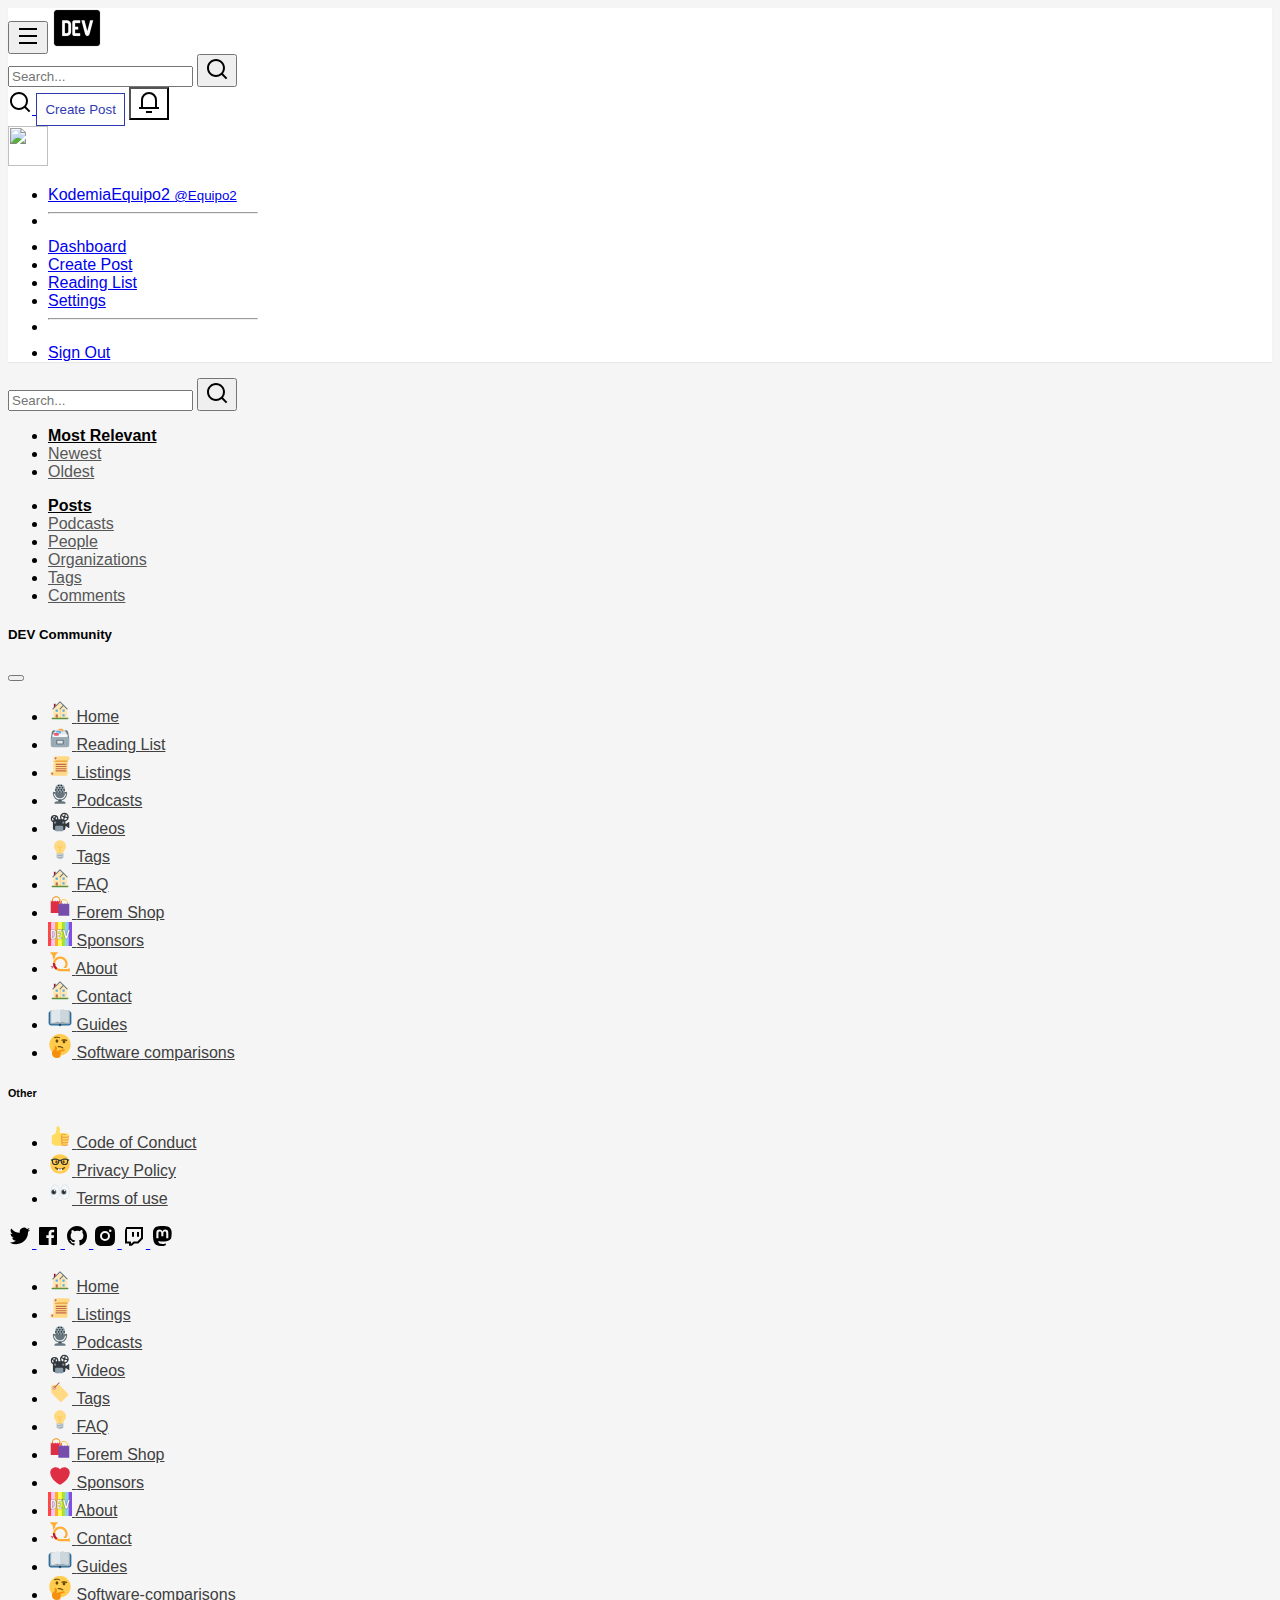
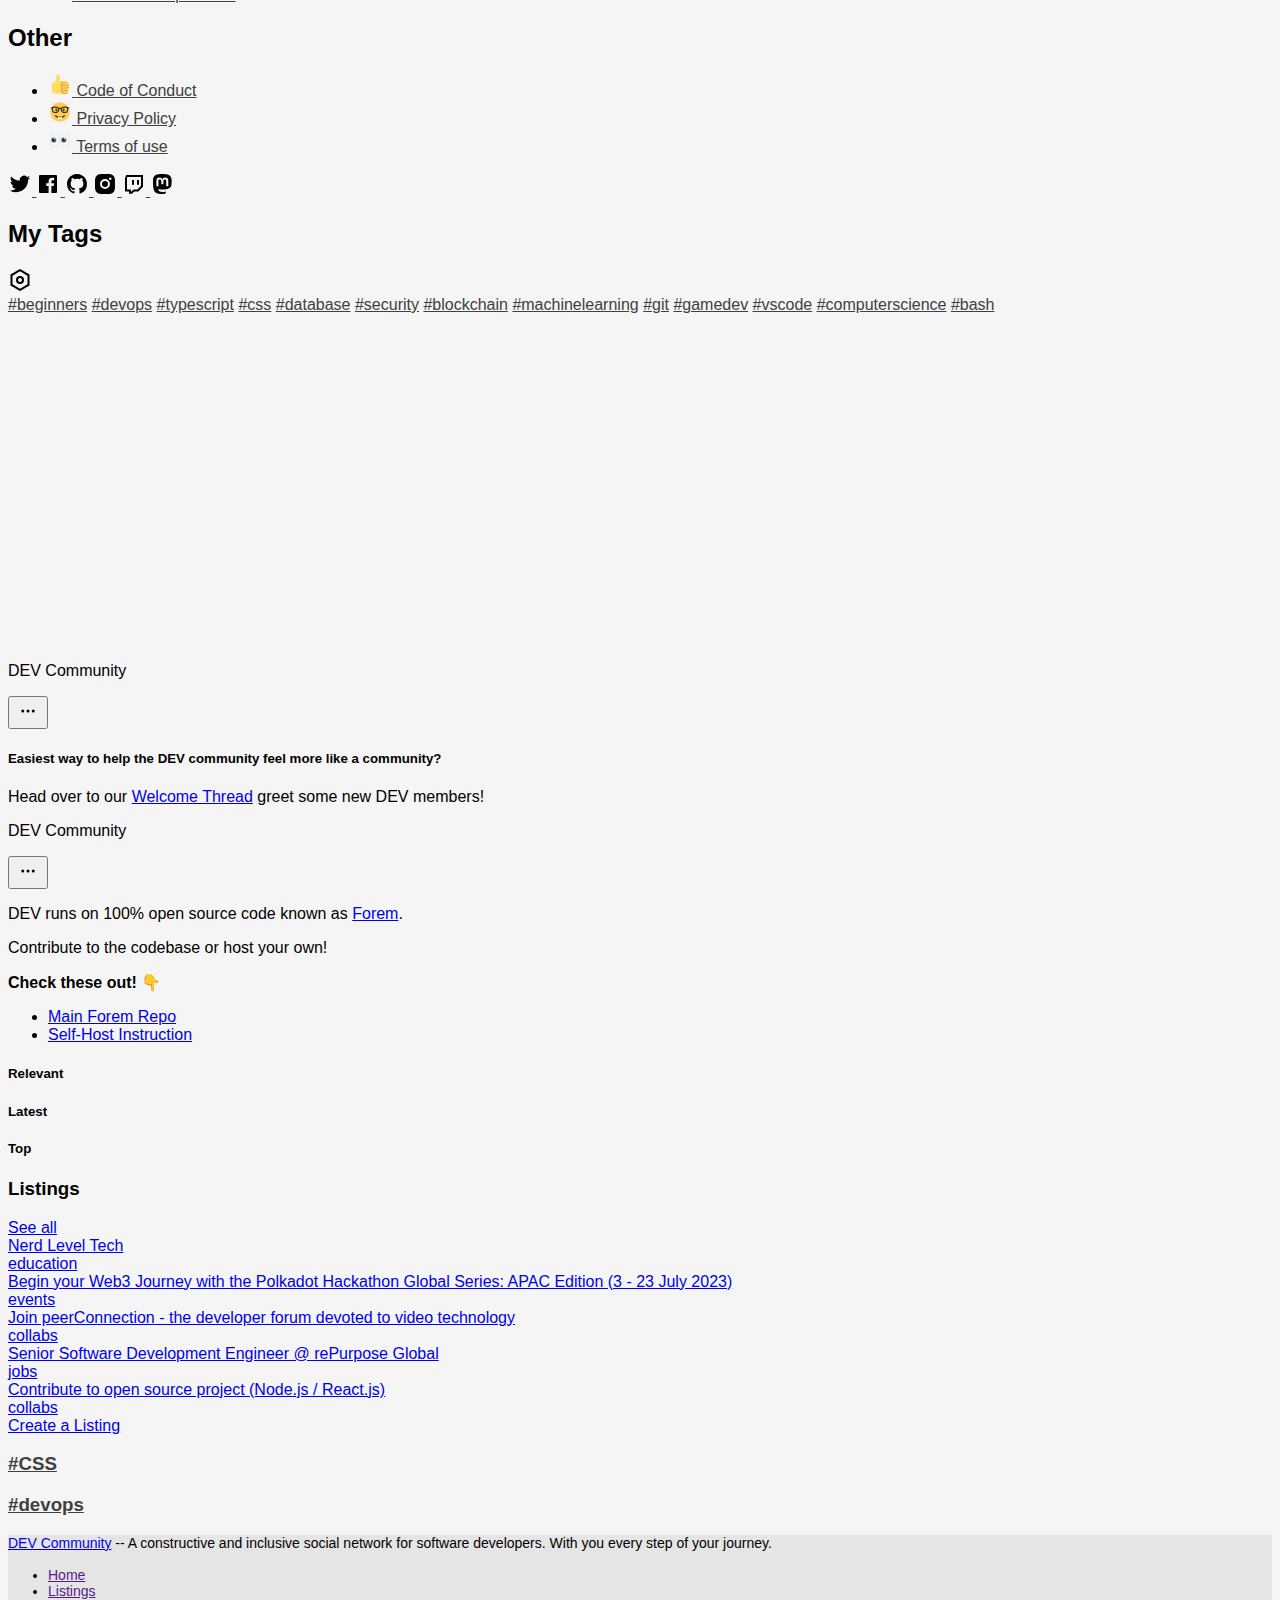
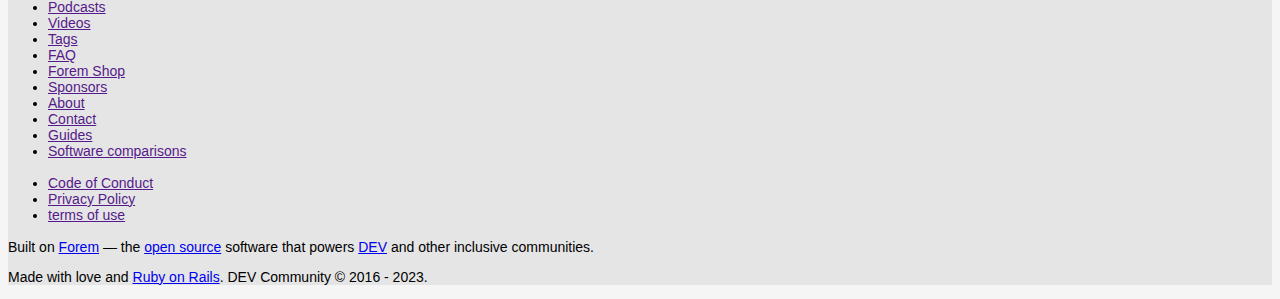
==== commit db57b7a7: "sign out" ====
--- a/index.html
+++ b/index.html
@@ -170,7 +170,7 @@
                 <li>
                   <a
                     class="dropdown-item button__primary--transparent-purple"
-                    href="#"
+                    href="./login.html"
                     >Sign Out</a
                   >
                 </li>
@@ -2539,20 +2539,6 @@
         </main>
         <div class="d-none d-md-none d-lg-block col-12 col-lg-3">
           <!-- Jonathan -->
-
-<!-- ----------aqui empieza el mini post---------- -->
-<aside>
-  <section class="card mb-3">
-    <div class="list-group">
-      <img id="post-aleatory-image">
-      <div id="title-minipost" class="list-group-item"></div>
-      <div id="random-container" ></div>
-
-    </div>
-  </section>
-
-  <!-- ---------aqui termina el mini post---------- -->
-
           <aside>
             <section class="card mb-3">
               <div class="list-group">
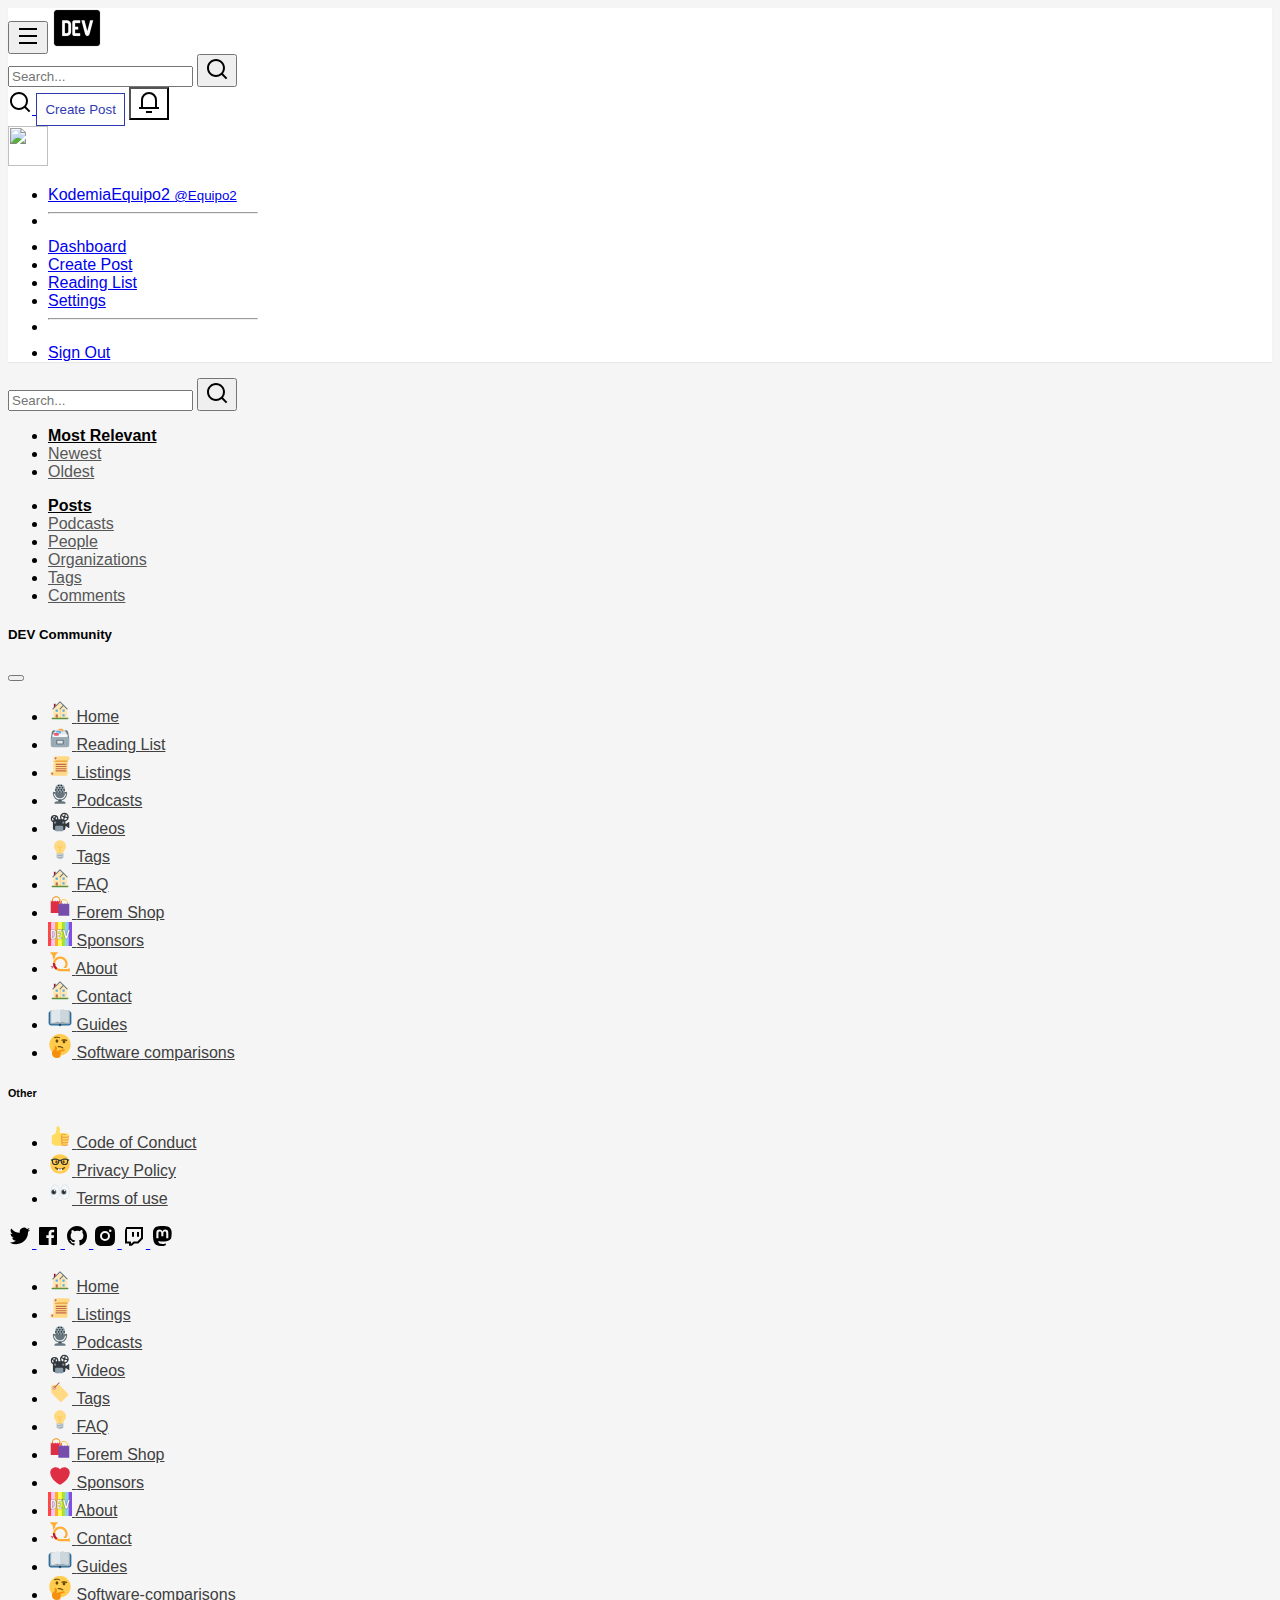
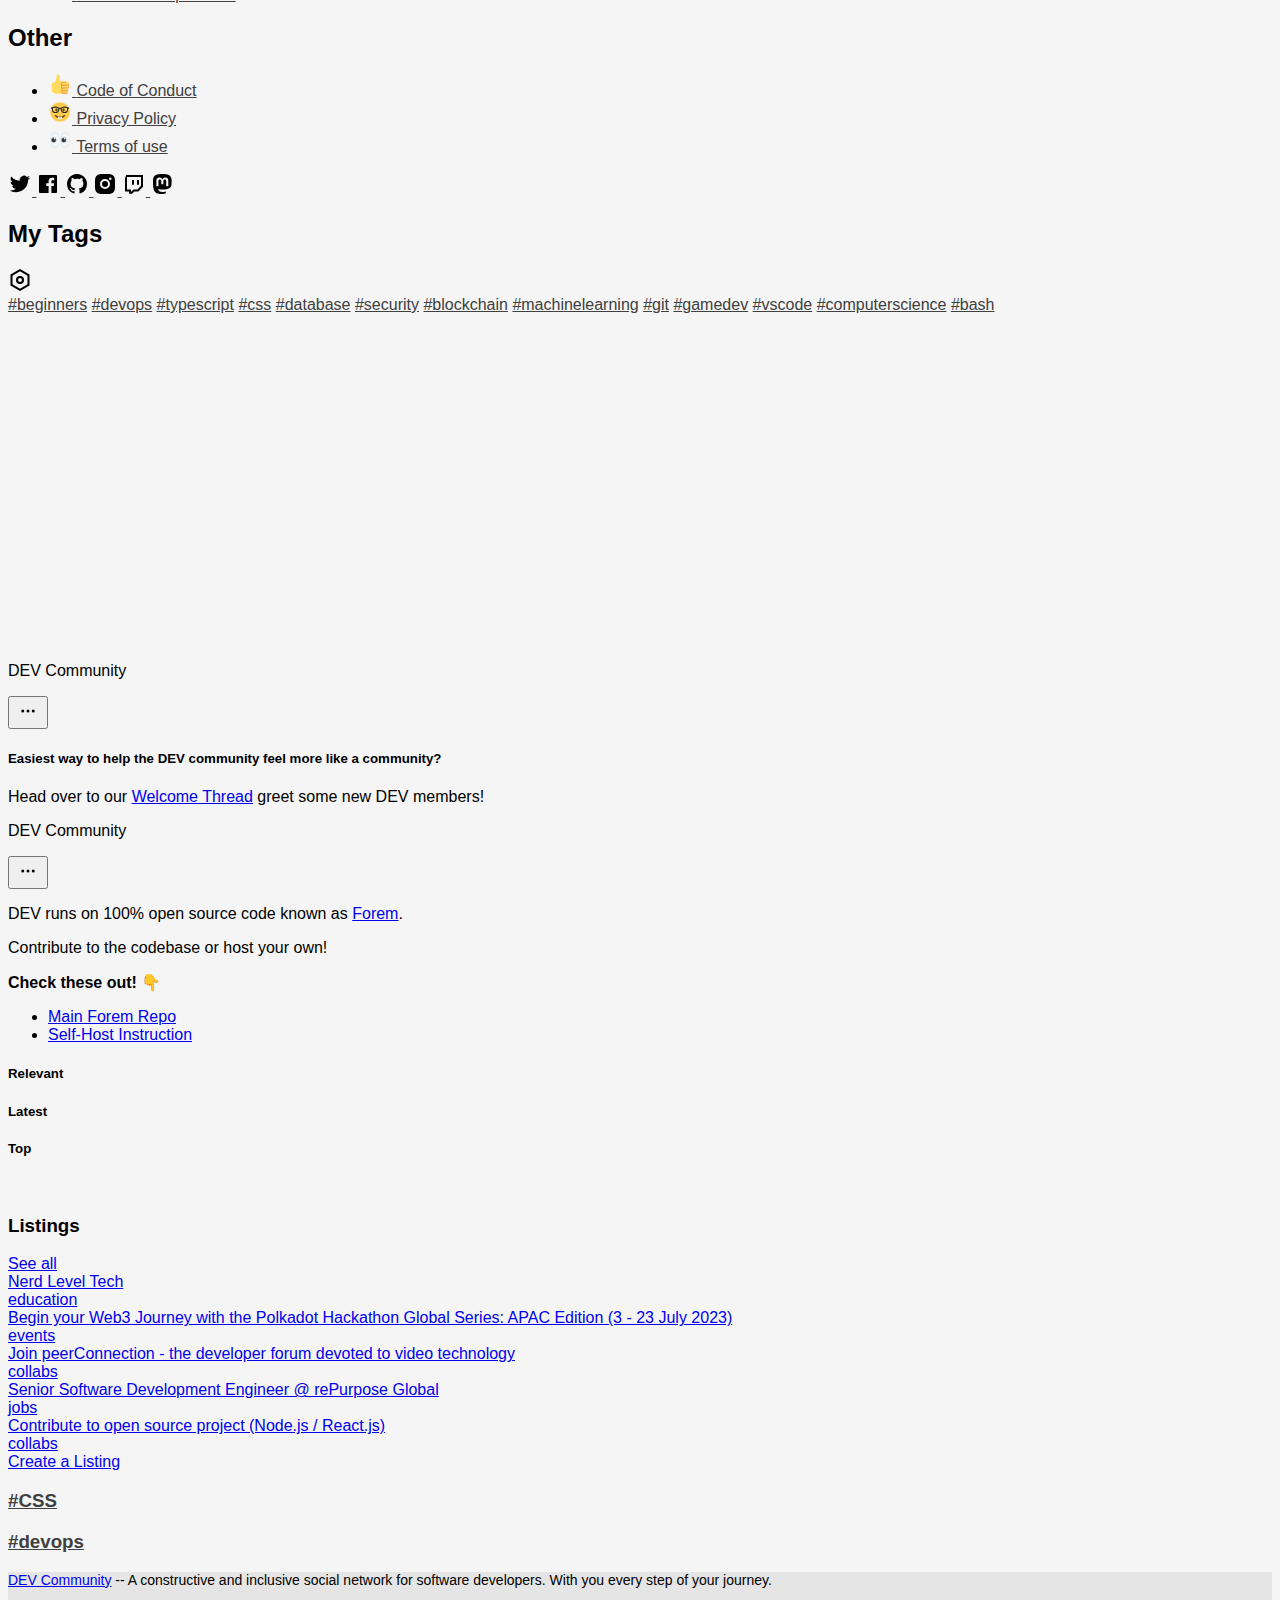
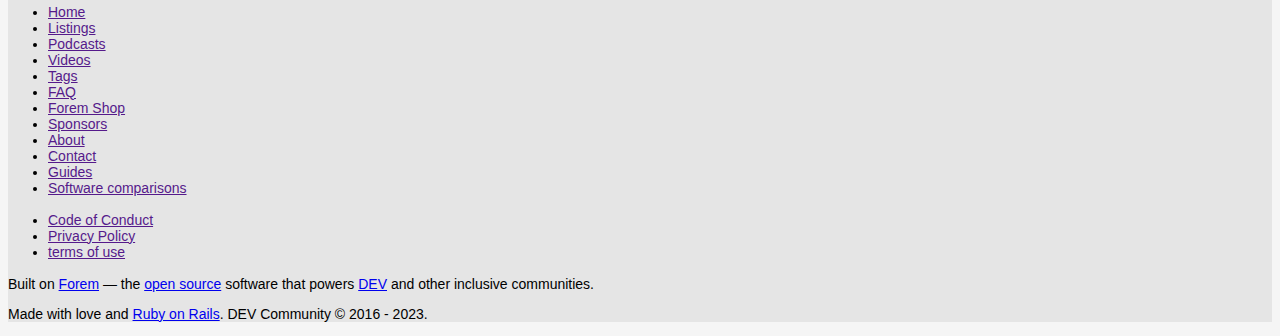
==== commit df6e9c7c: "Merge pull request #5 from azaelgt/feature-right-aside" ====
--- a/index.html
+++ b/index.html
@@ -170,7 +170,7 @@
                 <li>
                   <a
                     class="dropdown-item button__primary--transparent-purple"
-                    href="./login.html"
+                    href="#"
                     >Sign Out</a
                   >
                 </li>
@@ -2539,6 +2539,20 @@
         </main>
         <div class="d-none d-md-none d-lg-block col-12 col-lg-3">
           <!-- Jonathan -->
+
+<!-- ----------aqui empieza el mini post---------- -->
+<aside>
+  <section class="card mb-3">
+    <div class="list-group">
+      <img id="post-aleatory-image">
+      <div id="title-minipost" class="list-group-item"></div>
+      <div id="random-container" ></div>
+
+    </div>
+  </section>
+
+  <!-- ---------aqui termina el mini post---------- -->
+
           <aside>
             <section class="card mb-3">
               <div class="list-group">
